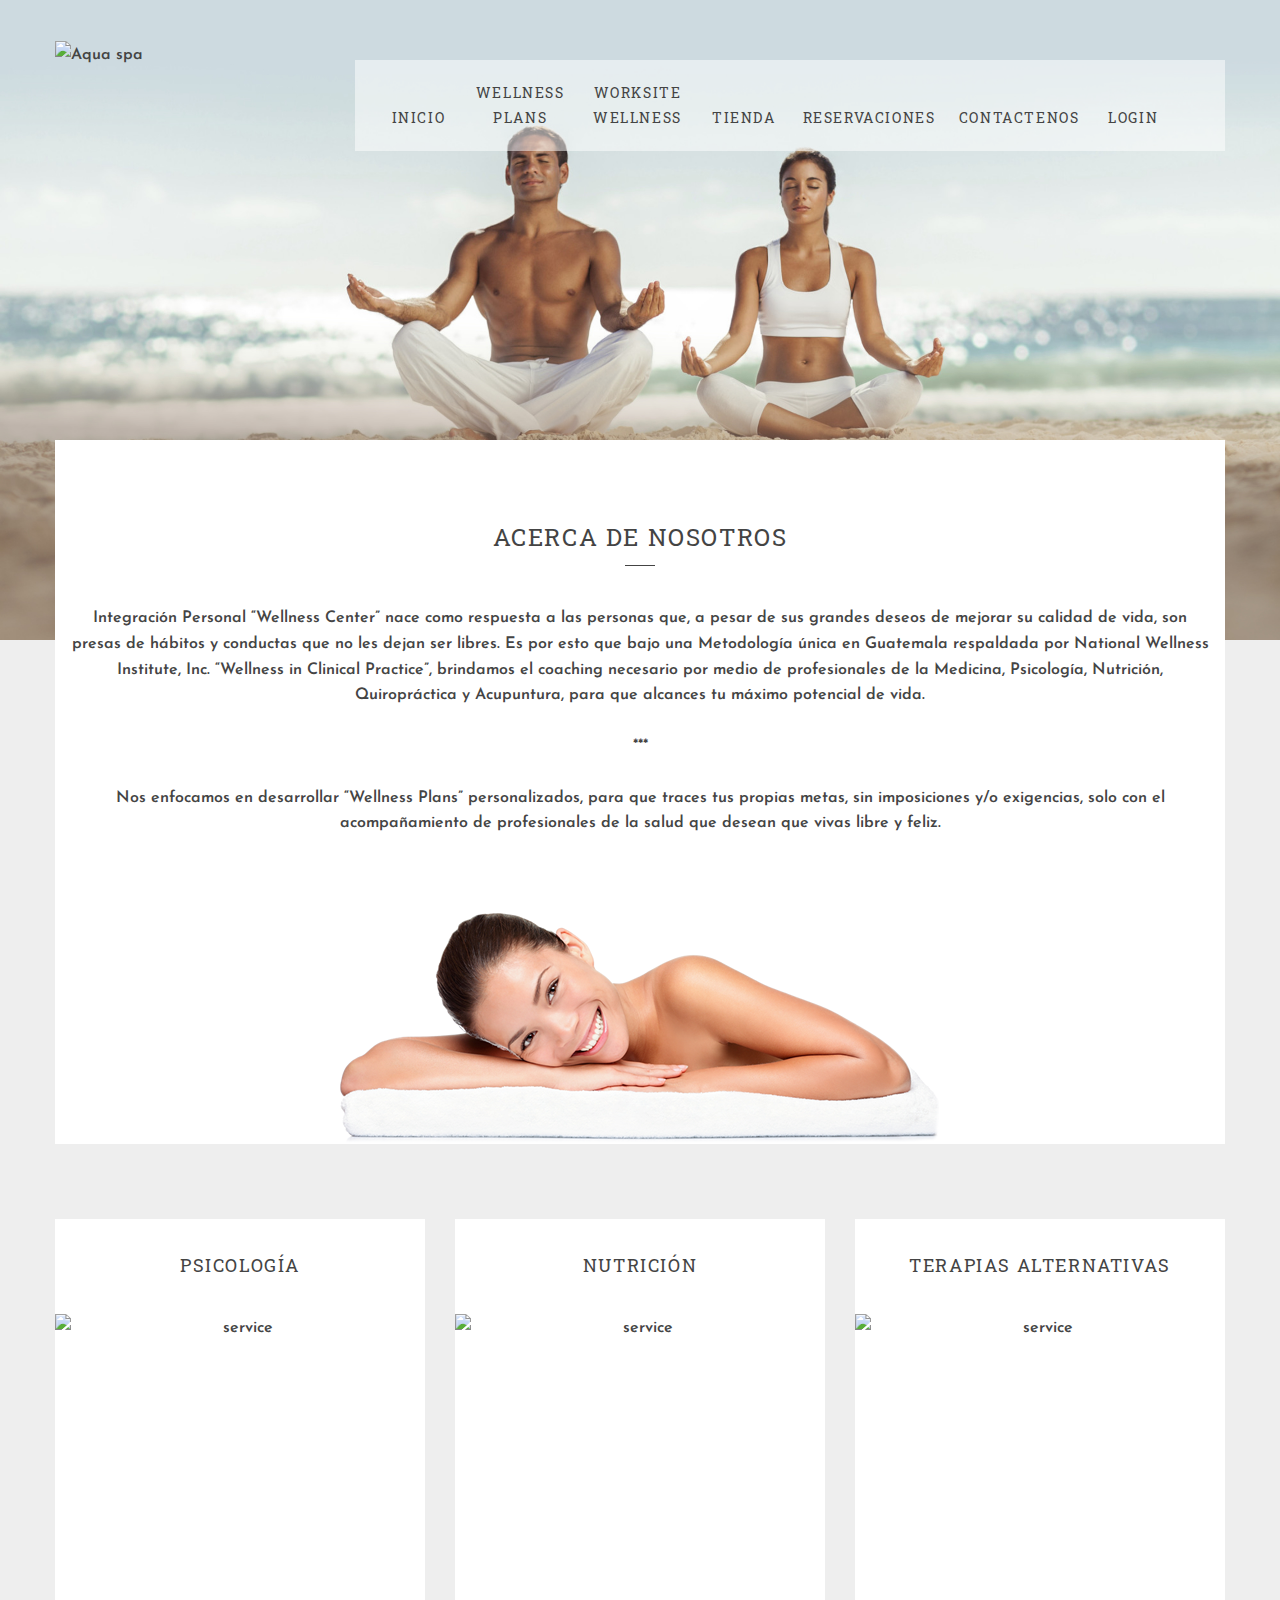
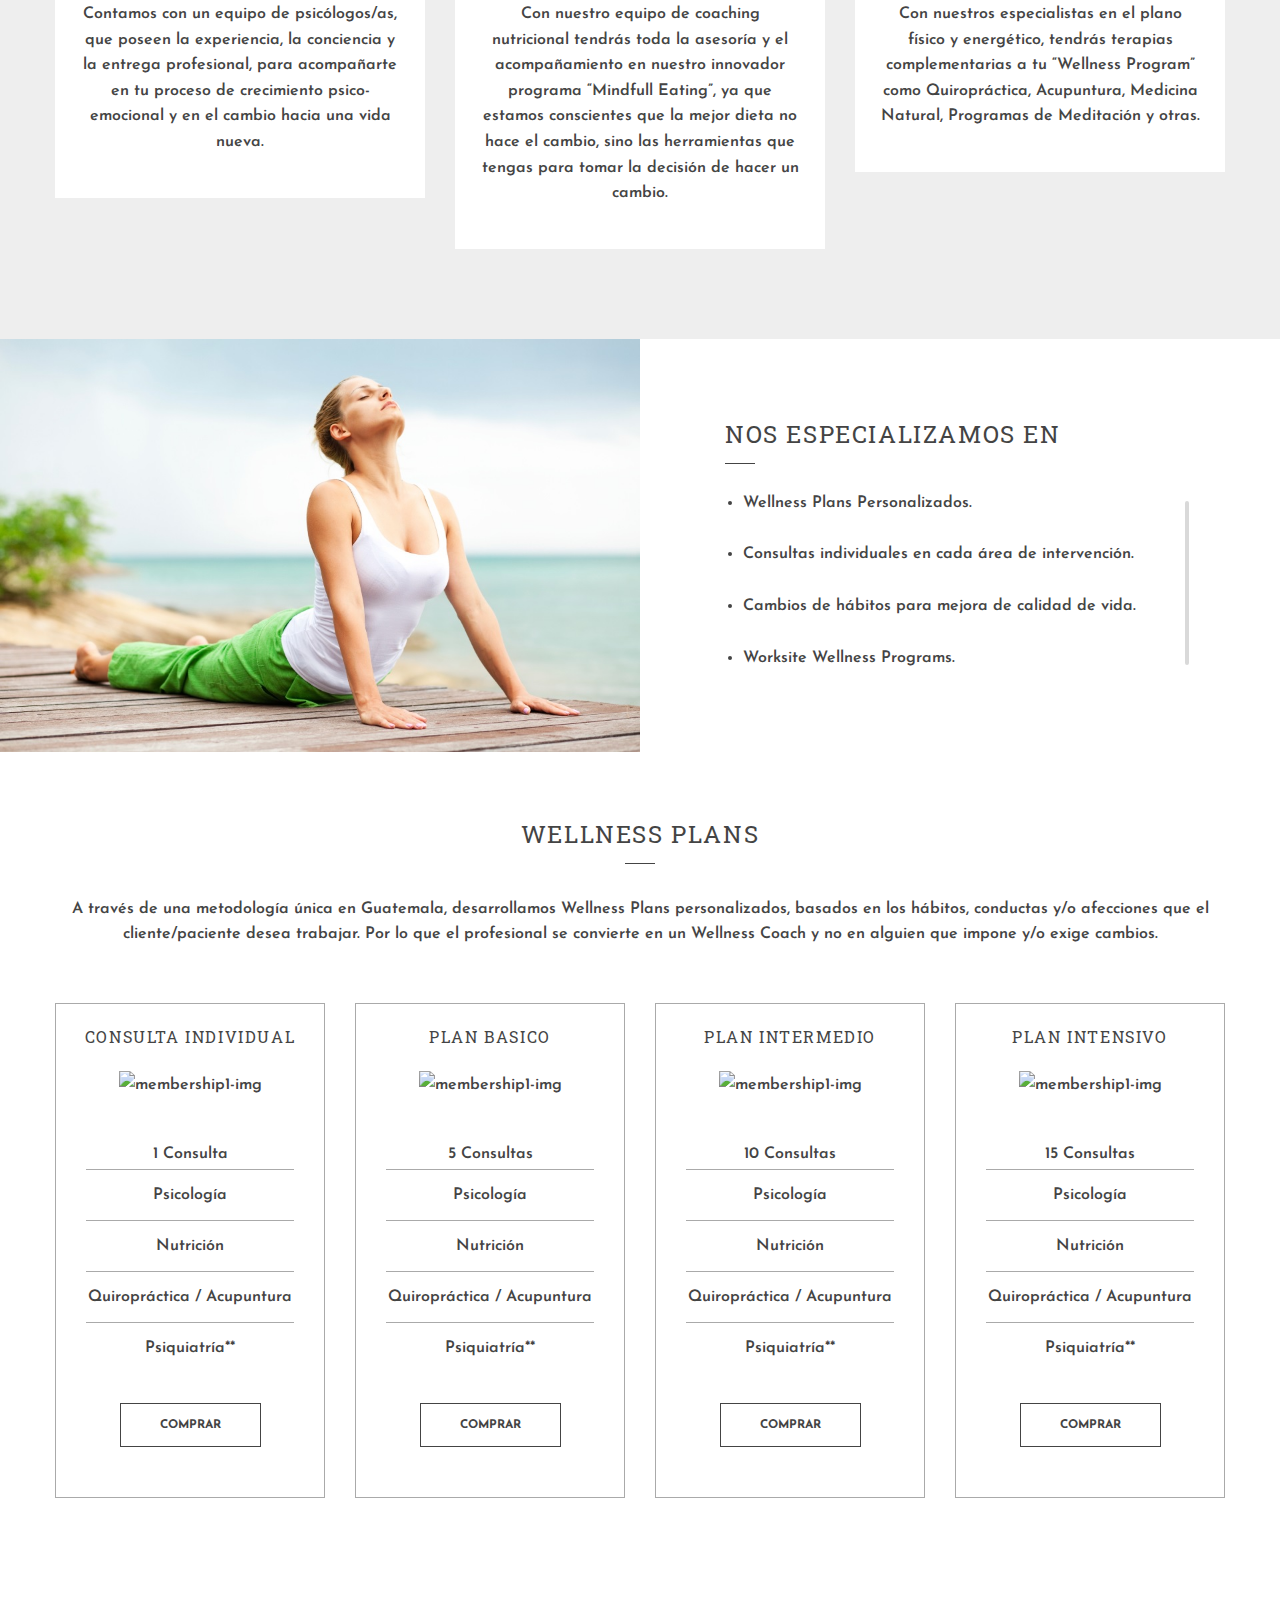
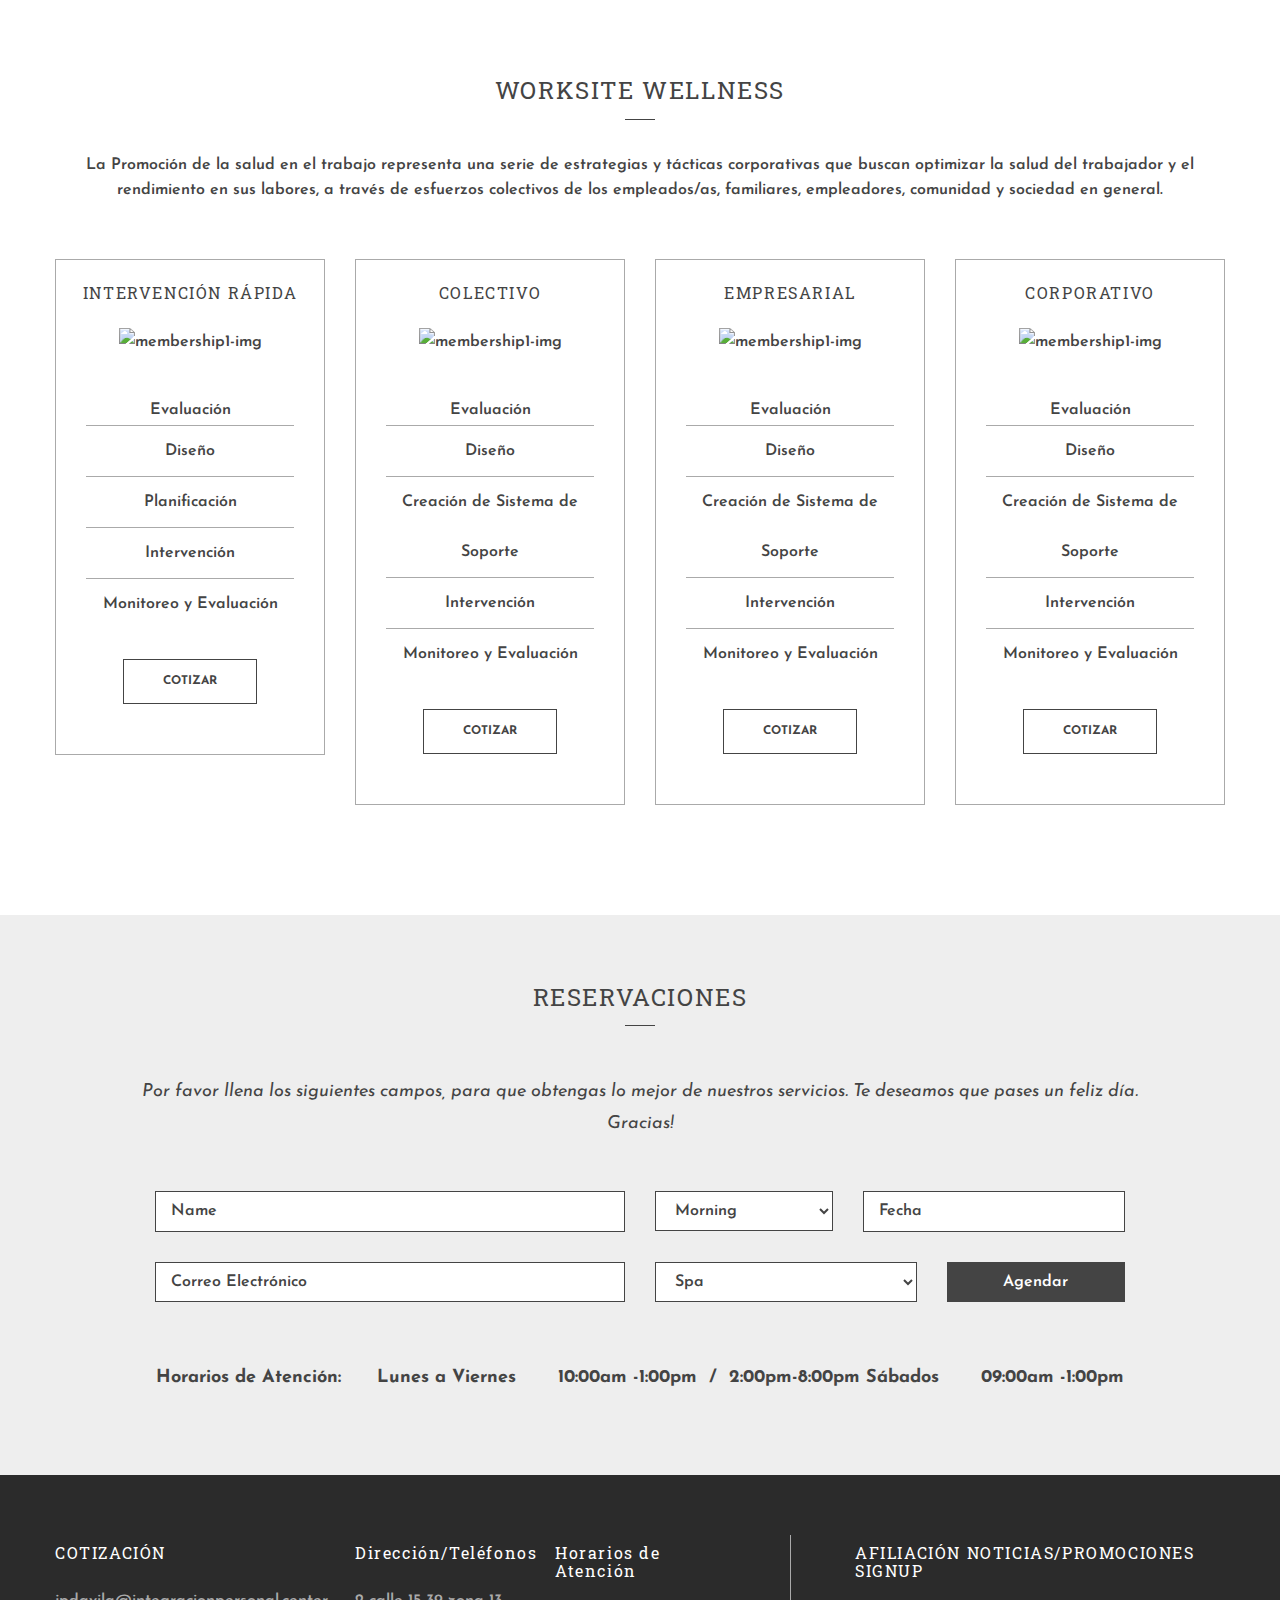
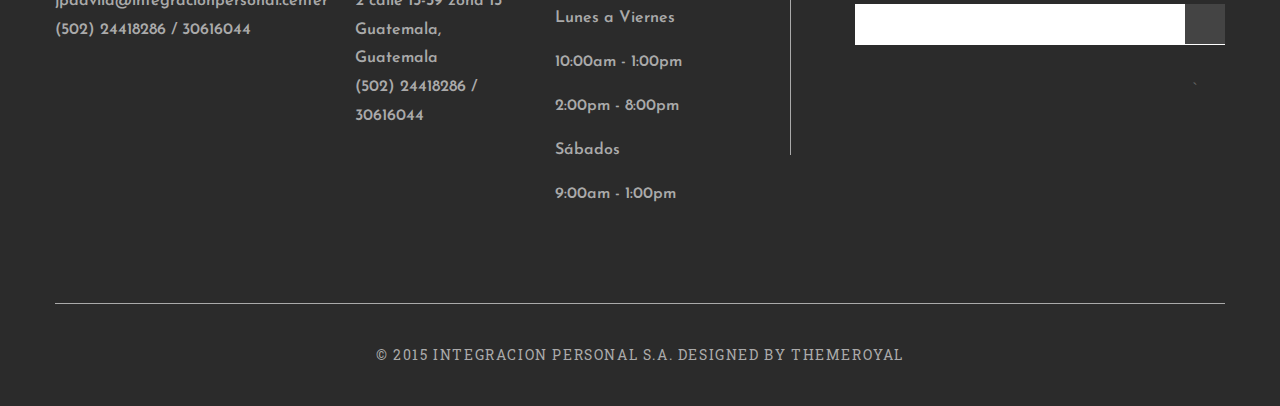
==== index.html @ 4b9eb6d7 "Update index.html" ====
<!DOCTYPE html>
<!-- saved from url=(0046)# -->
<html class="js flexbox flexboxlegacy canvas canvastext webgl no-touch geolocation postmessage websqldatabase indexeddb hashchange history draganddrop websockets rgba hsla multiplebgs backgroundsize borderimage borderradius boxshadow textshadow opacity cssanimations csscolumns cssgradients cssreflections csstransforms csstransforms3d csstransitions fontface generatedcontent video audio localstorage sessionstorage webworkers applicationcache svg inlinesvg smil svgclippaths"><head><meta http-equiv="Content-Type" content="text/html; charset=UTF-8">
		<meta charset="utf-8">
		<meta http-equiv="X-UA-Compatible" content="IE=edge">
		<title>INTEGRACION PERSONAL WELLNESS CENTER</title>
		<link rel="shortcut icon" href="http://www.integracionpersonal.center/favicon.png">
		<meta name="description" content="Integracion personal center, salud, nutricion, guatemala, psicologia, quiropractica, acupuntura ">
		<meta name="viewport" content="width=device-width, initial-scale=1"><link rel="stylesheet" href="./contenido/styles.css">
		<!-- build:css assets/styles/vendors-min.css -->
		<link rel="stylesheet" href="./contenido/plugins.css">
		<link rel="stylesheet" href="./contenido/flexslider.css">
		<link rel="stylesheet" href="./contenido/jquery.fancybox.css">
		<link rel="stylesheet" href="./contenido/jquery.mCustomScrollbar.css">
		<!-- endbuild -->
		<!-- build:css assets/styles/main-min.css -->
		<link rel="stylesheet" href="./contenido/main.css">
		<!-- endbuild -->
		<!-- build:js vendors/vendors-compressed/modernizr.js -->
		<script src="./contenido/analytics.js"></script><script src="./contenido/modernizr.js"></script>
		<!-- endbuild -->
	<style type="text/css">.fancybox-margin{margin-right:15px;}</style></head>
	<body>
		<!--[if lt IE 8]>
		<p class="browserupgrade">You are using an <strong>outdated</strong> browser. Please <a href="http://browsehappy.com/">upgrade your browser</a> to improve your experience.</p>
		<![endif]-->
		<nav id="ro-main-nav" class="ro-main-nav-style-3">
			<div class="container">
				<div class="row">
					<div class="col-md-3 col-sm-12 col-xs-10">
						<a href="http://www.integracionpersonal.center/index.html">
							<img src="http://integracionpersonal.center/imagenCorreo/logo2.png" alt="Aqua spa" style='width:300px;height:235px;'>
						</a>
					</div>
					<div class="col-md-9 col-sm-12 col-xs-2">
						<ul class="ro-nav-content text-center">
							<li class="visible-xs">
								<a href="http://www.integracionpersonal.center/index.html">
									<img src="http://integracionpersonal.center/imagenCorreo/logo2.png" alt="Aqua spa">
								</a></li>
							<li><a href="http://www.integracionpersonal.center/index.html">INICIO</a>
							<!--
								<ul class="ro-sub-nav">
									<li><a href="http://www.integracionpersonal.center/basic.html">Basic</a></li>
									<li><a href="http://www.integracionpersonal.center/fullwidth.html">Full width</a></li>
									<li><a href="http://www.integracionpersonal.center/fullheight.html">Full height</a></li>
									<li><a href="http://www.integracionpersonal.center/onepage.html">Onepage</a></li>
									<li><a href="http://www.integracionpersonal.center/shop-homepage.html">Shoping</a></li>
									<li><a href="./contenido/Aqua _ Spa and Beauty HTML5 Template.html">Homepage Update 01</a></li>
									<li><a href="http://www.integracionpersonal.center/update-2.html">Homepage Update 02</a></li>
								</ul>
							//-->	
							</li>
							<li><a href="http://www.integracionpersonal.center/about.html">WELLNESS PLANS</a></li>
							<li><a href="http://www.integracionpersonal.center/service.html">WORKSITE WELLNESS</a></li>
							<li><a href="http://www.integracionpersonal.center/shop.html">TIENDA</a></li>
							<li><a href="http://www.integracionpersonal.center/reservation.html">RESERVACIONES</a></li>
							<li><a href="http://www.integracionpersonal.center/contactenos.html">CONTACTENOS</a></li>
							<li><a href="sistema/index.html">LOGIN</a></li>
						</ul>
						<div id="ro-hamburger" class="ro-hamburger visible-xs pull-right"><span></span></div>
					</div>
				</div>
			</div>
		</nav>
		<div id="ro-main" class="ro-main clearfix">
			<div class="ro-section">
				<div class="ro-section-main-header">
					<div id="ro-header-background-slider">
						<ul class="slides">
							<li class="flex-active-slide" style="width: 100%; float: left; margin-right: -100%; position: relative; opacity: 1; display: block; z-index: 2;"><img src="./contenido/slider-bg-1.jpg" alt="Home background" draggable="false"></li>
							<li class="" style="width: 100%; float: left; margin-right: -100%; position: relative; opacity: 0; display: block; z-index: 1;"><img src="./contenido/slider-bg-2.jpg" alt="Home background" draggable="false"></li>
							<!-- <li class="" style="width: 100%; float: left; margin-right: -100%; position: relative; opacity: 0; display: block; z-index: 1;">
								<img src="./contenido/slider-bg-3.jpg" alt="Home background" draggable="false">
							</li> //-->
							<li class="" style="width: 100%; float: left; margin-right: -100%; position: relative; opacity: 0; display: block; z-index: 1;"><img src="./contenido/slider-bg-4.jpg" alt="Home background" draggable="false"></li>
						</ul>
					</div>
				</div>
			</div>

			<div class="ro-section ro-main-section-about-1 ro-bg-lightgray">
				<div class="container">
					<div class="row">
						<div class="col-xs-12">
							<div class="ro-content">
								<h3 class="ro-hr-heading">ACERCA DE NOSOTROS</h3>
								<p class="text-center">
Integración Personal “Wellness Center” nace como respuesta a las personas que, a pesar de sus grandes deseos de mejorar su calidad de vida, son presas de hábitos y conductas que no les dejan ser libres. Es por esto que bajo una Metodología única en Guatemala respaldada por National Wellness Institute, Inc. “Wellness in Clinical Practice”, brindamos el coaching necesario por medio de profesionales de la Medicina, Psicología, Nutrición, Quiropráctica y Acupuntura, para que alcances tu máximo potencial de vida.
<br><br>***<br><br>
Nos enfocamos en desarrollar “Wellness Plans”  personalizados, para que traces tus propias metas, sin imposiciones y/o exigencias, solo con el acompañamiento de profesionales de la salud que desean que vivas libre y feliz.  

									</p>
								<div class="ro-image"><img src="./contenido/about.jpg" alt="about"style="width:599px;height:232px;"></div>
							</div>
						</div>
					</div>
				</div>
			</div>

			<div class="ro-section ro-pt-75 ro-pb-65 ro-bg-lightgray">
				<div class="container">
					<div class="row">
						<div class="col-md-4 col-xs-12">
							<div class="ro-service-item-4"><a href="http://www.integracionpersonal.center/service.html">
									<div>
										<h4>PSICOLOGÍA</h4><img src="https://cloud.githubusercontent.com/assets/15932815/11288490/19cff67e-8eea-11e5-9063-6aa91993a9f9.jpg" alt="service" class="img-responsive"style="width:370px;height:250px;">
										<p>
											
Contamos con un equipo de psicólogos/as, que poseen la experiencia, la conciencia y la entrega profesional, para acompañarte en tu proceso de crecimiento psico-emocional y en el cambio hacia una vida nueva. 

										</p>
									</div></a></div>
						</div>
						<div class="col-md-4 col-xs-12">
							<div class="ro-service-item-4"><a href="http://www.integracionpersonal.center/service.html">
									<div>
										<h4>NUTRICIÓN</h4><img src="https://cloud.githubusercontent.com/assets/15932815/11288307/8a92e602-8ee8-11e5-814f-1fc5b8b77b8d.jpg" alt="service" class="img-responsive"style="width:370px;height:250px;">
										<p>

Con nuestro equipo de coaching nutricional tendrás toda la asesoría y el acompañamiento en nuestro innovador programa “Mindfull Eating”, ya que estamos conscientes que la mejor dieta no hace el cambio, sino las herramientas que tengas para tomar la decisión de hacer un cambio.

										</p>
									</div></a></div>
						</div>
						<div class="col-md-4 col-xs-12">
							<div class="ro-service-item-4"><a href="http://www.integracionpersonal.center/service.html">
									<div>
										<h4>TERAPIAS ALTERNATIVAS</h4><img src="https://cloud.githubusercontent.com/assets/15932815/11288201/5dac4bc0-8ee7-11e5-873b-492c74d3cfa2.jpg" alt="service" class="img-responsive" style="width:370px;height:250px;">
										<p>
											
Con nuestros especialistas en el plano físico y energético, tendrás terapias complementarias a tu “Wellness Program” como Quiropráctica, Acupuntura, Medicina Natural, Programas de Meditación y otras. 
										</p>
									</div></a></div>
						</div>
					</div>
				</div>
			</div>
			<div class="ro-section">
				<div class="ro-specialize-2 clearfix"><img src="./contenido/service-spec1.jpg" alt="service specialize" class="ro-image">
					<div class="ro-specialize-content-wrapper">
						<div class="ro-cell-vertical-wrapper">
							<div class="ro-cell-middle">
								<div class="ro-specialize-content">
									<h3 class="ro-hr-heading ro-left">NOS ESPECIALIZAMOS EN</h3>
									<div data-mcs-theme="minimal-dark" class="ro-body mCustomScrollbar _mCS_1 mCS-autoHide" style="position: relative; overflow: visible;"><div id="mCSB_1" class="mCustomScrollBox mCS-minimal-dark mCSB_vertical mCSB_outside" tabindex="0"><div id="mCSB_1_container" class="mCSB_container" style="position:relative; top:0; left:0;" dir="ltr">
										<ul>
											<li>Wellness Plans Personalizados.</li>
											<li>Consultas individuales en cada área de intervención.</li>
											<li>Cambios de hábitos para mejora de calidad de vida.</li>
											<li>Worksite Wellness Programs.</li>
											<li>Intervenciones Rápidas Empresariales.</li>
										</ul>
									</div></div><div id="mCSB_1_scrollbar_vertical" class="mCSB_scrollTools mCSB_1_scrollbar mCS-minimal-dark mCSB_scrollTools_vertical" style="display: block;"><div class="mCSB_draggerContainer"><div id="mCSB_1_dragger_vertical" class="mCSB_dragger" style="position: absolute; min-height: 50px; display: block; height: 111px; max-height: 147px;" oncontextmenu="return false;"><div class="mCSB_dragger_bar" style="line-height: 50px;"></div></div><div class="mCSB_draggerRail"></div></div></div></div>
									<!-- <div class="ro-footer clearfix"><a href="##">SEE MORE</a></div> //-->
								</div>
							</div>
						</div>
					</div>
				</div>
			</div>
			<!--<div class="ro-section ro-section-team ro-bg-lightgray">
				<div class="container">
					<div class="row">
						<div class="col-md-4">
							<div class="ro-team-item">
								<div class="ro-content">
									<h5>CARON MINICE</h5>
									<p><i class="ro-color-main ro-font-regular">Nail staff</i></p>
									<p>I have been licensed for 14 years.<br>I have worked at Aqua Spa for 14 years.<br>Pedicure, Manicure, Shellac, Acrylic Nail, Waxing
									</p>
									<ul class="ro-social">
										<li><a href="##"><i class="icon-facebook"></i></a></li>
										<li><a href="##"><i class="icon-twitter"></i></a></li>
										<li><a href="##"><i class="icon-gplus"></i></a></li>
										<li><a href="##"><i class="icon-stumbleupon"></i></a></li>
									</ul>
								</div>
								<div class="ro-image"><img src="./contenido/team31.png" alt="team-member" class="img-responsive"></div>
							</div>
						</div>
						<div class="col-md-4">
							<div class="ro-team-item">
								<div class="ro-content">
									<h5>MICHEL CARTER</h5>
									<p><i class="ro-color-main ro-font-regular">Massage man</i></p>
									<p>I have been licensed for 12 years. <br>Nice, clean, friendly, relaxing environment. Good rate,<br>flexible hours
									</p>
									<ul class="ro-social">
										<li><a href="##"><i class="icon-facebook"></i></a></li>
										<li><a href="##"><i class="icon-twitter"></i></a></li>
										<li><a href="##"><i class="icon-gplus"></i></a></li>
										<li><a href="##"><i class="icon-stumbleupon"></i></a></li>
									</ul>
								</div>
								<div class="ro-image"><img src="./contenido/team32.png" alt="team-member" class="img-responsive"></div>
							</div>
						</div>
						<div class="col-md-4">
							<div class="ro-team-item">
								<div class="ro-content">
									<h5>TARA STITLER</h5>
									<p><i class="ro-color-main ro-font-regular">Yoga teacher</i></p>
									<p>Certified in Hatha Yoga, Tara offers a fusion of different styles she has learned over the years, and blends tradition with the physiology of the body.
									</p>
									<ul class="ro-social">
										<li><a href="##"><i class="icon-facebook"></i></a></li>
										<li><a href="##"><i class="icon-twitter"></i></a></li>
										<li><a href="##"><i class="icon-gplus"></i></a></li>
										<li><a href="##"><i class="icon-stumbleupon"></i></a></li>
									</ul>
								</div>
								<div class="ro-image"><img src="./contenido/team33.png" alt="team-member" class="img-responsive"></div>
							</div>
						</div>
					</div>
				</div>
			</div>//-->
			<!--<div class="ro-section ro-padding-top-big ro-section-service-accordion-2 ro-bg-light">
				<div class="container">
					<div class="row">
						<div class="col-md-6 ro-section-mb-big">
							<div id="ro-service-accordion" role="tablist" aria-multiselectable="true" class="ro-service-accordion panel-group">
								<div class="panel panel-default">
									<div id="ro-headingOne" role="tab" class="panel-heading">
										<h4 class="panel-title"><a data-toggle="collapse" data-parent="#ro-service-accordion" href="##ro-collapseOne" aria-expanded="true" aria-controls="ro-collapseOne" class="collapsed">SPA PRICE LIST</a></h4>
									</div>
									<div id="ro-collapseOne" role="tabpanel" aria-labelledby="ro-headingOne" aria-expanded="true" class="panel-collapse collapse in">
										<div data-mcs-theme="minimal-dark" class="panel-body mCustomScrollbar _mCS_2 mCS-autoHide" style="position: relative; overflow: visible;"><div id="mCSB_2" class="mCustomScrollBox mCS-minimal-dark mCSB_vertical mCSB_outside" tabindex="0"><div id="mCSB_2_container" class="mCSB_container" style="position:relative; top:0; left:0;" dir="ltr">
											<div class="ro-service-list">
												<ul>
													<li>
														<div class="ro-service">Full Body Massage (55 mins)</div>
														<div class="ro-separator"> </div>
														<div class="ro-price">$78</div>
													</li>
													<li>
														<div class="ro-service">Add on: Deep Tissue Massage (per area)</div>
														<div class="ro-separator"></div>
														<div class="ro-price">$25</div>
													</li>
													<li>
														<div class="ro-service">Hot Stone Massage (55 mins)</div>
														<div class="ro-separator"></div>
														<div class="ro-price">$73</div>
													</li>
													<li>
														<div class="ro-service">Maternity Massage (55 mins)</div>
														<div class="ro-separator"></div>
														<div class="ro-price">$50</div>
													</li>
													<li>
														<div class="ro-service">Delux Seated Massage (20 mins)</div>
														<div class="ro-separator"></div>
														<div class="ro-price">$23</div>
													</li>
													<li>
														<div class="ro-service">Regular Seated Massage (10 mins)</div>
														<div class="ro-separator"></div>
														<div class="ro-price">$10</div>
													</li>
													<li>
														<div class="ro-service">Body Polish (1 hr)</div>
														<div class="ro-separator"></div>
														<div class="ro-price">$68</div>
													</li>
													<li>
														<div class="ro-service">Sea Mud Wrap (1 hr)</div>
														<div class="ro-separator"></div>
														<div class="ro-price">$78</div>
													</li>
													<li>
														<div class="ro-service">The Ultimate Body Treatment (1hr 50 mins)</div>
														<div class="ro-separator"></div>
														<div class="ro-price">$100</div>
													</li>
													<li>
														<div class="ro-service">Full Body Massage (55 mins)</div>
														<div class="ro-separator"></div>
														<div class="ro-price">$78</div>
													</li>
												</ul>
											</div>
										</div></div><div id="mCSB_2_scrollbar_vertical" class="mCSB_scrollTools mCSB_2_scrollbar mCS-minimal-dark mCSB_scrollTools_vertical" style="display: block;"><div class="mCSB_draggerContainer"><div id="mCSB_2_dragger_vertical" class="mCSB_dragger" style="position: absolute; min-height: 50px; display: block; height: 71px; max-height: 166px;" oncontextmenu="return false;"><div class="mCSB_dragger_bar" style="line-height: 50px;"></div></div><div class="mCSB_draggerRail"></div></div></div></div>
									</div>
								</div>
								<div class="panel panel-default">
									<div id="ro-headingTwo" role="tab" class="panel-heading">
										<h4 class="panel-title"><a data-toggle="collapse" data-parent="#ro-service-accordion" href="##ro-collapseTwo" aria-expanded="false" aria-controls="ro-collapseTwo" class="collapsed">BEAUTY PRICE LIST</a></h4>
									</div>
									<div id="ro-collapseTwo" role="tabpanel" aria-labelledby="ro-headingTwo" aria-expanded="false" class="panel-collapse collapse">
										<div data-mcs-theme="minimal-dark" class="panel-body mCustomScrollbar _mCS_3 mCS-autoHide mCS_no_scrollbar" style="position: relative; overflow: visible;"><div id="mCSB_3" class="mCustomScrollBox mCS-minimal-dark mCSB_vertical mCSB_outside" tabindex="0"><div id="mCSB_3_container" class="mCSB_container mCS_y_hidden mCS_no_scrollbar_y" style="position:relative; top:0; left:0;" dir="ltr">
											<div class="ro-service-list">
												<ul>
													<li>
														<div class="ro-service">Full Body Massage (55 mins)</div>
														<div class="ro-separator"> </div>
														<div class="ro-price">$78</div>
													</li>
													<li>
														<div class="ro-service">Add on: Deep Tissue Massage (per area)</div>
														<div class="ro-separator"></div>
														<div class="ro-price">$25</div>
													</li>
													<li>
														<div class="ro-service">Hot Stone Massage (55 mins)</div>
														<div class="ro-separator"></div>
														<div class="ro-price">$73</div>
													</li>
													<li>
														<div class="ro-service">Maternity Massage (55 mins)</div>
														<div class="ro-separator"></div>
														<div class="ro-price">$50</div>
													</li>
													<li>
														<div class="ro-service">Delux Seated Massage (20 mins)</div>
														<div class="ro-separator"></div>
														<div class="ro-price">$23</div>
													</li>
													<li>
														<div class="ro-service">Regular Seated Massage (10 mins)</div>
														<div class="ro-separator"></div>
														<div class="ro-price">$10</div>
													</li>
													<li>
														<div class="ro-service">Body Polish (1 hr)</div>
														<div class="ro-separator"></div>
														<div class="ro-price">$68</div>
													</li>
													<li>
														<div class="ro-service">Sea Mud Wrap (1 hr)</div>
														<div class="ro-separator"></div>
														<div class="ro-price">$78</div>
													</li>
													<li>
														<div class="ro-service">The Ultimate Body Treatment (1hr 50 mins)</div>
														<div class="ro-separator"></div>
														<div class="ro-price">$100</div>
													</li>
													<li>
														<div class="ro-service">Full Body Massage (55 mins)</div>
														<div class="ro-separator"></div>
														<div class="ro-price">$78</div>
													</li>
												</ul>
											</div>
										</div></div><div id="mCSB_3_scrollbar_vertical" class="mCSB_scrollTools mCSB_3_scrollbar mCS-minimal-dark mCSB_scrollTools_vertical" style="display: none;"><div class="mCSB_draggerContainer"><div id="mCSB_3_dragger_vertical" class="mCSB_dragger" style="position: absolute; min-height: 50px; top: 0px;" oncontextmenu="return false;"><div class="mCSB_dragger_bar" style="line-height: 50px;"></div></div><div class="mCSB_draggerRail"></div></div></div></div>
									</div>
								</div>
								<div class="panel panel-default">
									<div id="ro-headingThree" role="tab" class="panel-heading">
										<h4 class="panel-title"><a data-toggle="collapse" data-parent="#ro-service-accordion" href="##ro-collapseThree" aria-expanded="false" aria-controls="ro-collapseThree" class="collapsed">YOGA PRICE LIST</a></h4>
									</div>
									<div id="ro-collapseThree" role="tabpanel" aria-labelledby="ro-headingThree" aria-expanded="false" class="panel-collapse collapse">
										<div data-mcs-theme="minimal-dark" class="panel-body mCustomScrollbar _mCS_4 mCS-autoHide mCS_no_scrollbar" style="position: relative; overflow: visible;"><div id="mCSB_4" class="mCustomScrollBox mCS-minimal-dark mCSB_vertical mCSB_outside" tabindex="0"><div id="mCSB_4_container" class="mCSB_container mCS_y_hidden mCS_no_scrollbar_y" style="position:relative; top:0; left:0;" dir="ltr">
											<div class="ro-service-list">
												<ul>
													<li>
														<div class="ro-service">Full Body Massage (55 mins)</div>
														<div class="ro-separator"> </div>
														<div class="ro-price">$78</div>
													</li>
													<li>
														<div class="ro-service">Add on: Deep Tissue Massage (per area)</div>
														<div class="ro-separator"></div>
														<div class="ro-price">$25</div>
													</li>
													<li>
														<div class="ro-service">Hot Stone Massage (55 mins)</div>
														<div class="ro-separator"></div>
														<div class="ro-price">$73</div>
													</li>
													<li>
														<div class="ro-service">Maternity Massage (55 mins)</div>
														<div class="ro-separator"></div>
														<div class="ro-price">$50</div>
													</li>
													<li>
														<div class="ro-service">Delux Seated Massage (20 mins)</div>
														<div class="ro-separator"></div>
														<div class="ro-price">$23</div>
													</li>
													<li>
														<div class="ro-service">Regular Seated Massage (10 mins)</div>
														<div class="ro-separator"></div>
														<div class="ro-price">$10</div>
													</li>
													<li>
														<div class="ro-service">Body Polish (1 hr)</div>
														<div class="ro-separator"></div>
														<div class="ro-price">$68</div>
													</li>
													<li>
														<div class="ro-service">Sea Mud Wrap (1 hr)</div>
														<div class="ro-separator"></div>
														<div class="ro-price">$78</div>
													</li>
													<li>
														<div class="ro-service">The Ultimate Body Treatment (1hr 50 mins)</div>
														<div class="ro-separator"></div>
														<div class="ro-price">$100</div>
													</li>
													<li>
														<div class="ro-service">Full Body Massage (55 mins)</div>
														<div class="ro-separator"></div>
														<div class="ro-price">$78</div>
													</li>
												</ul>
											</div>
										</div></div><div id="mCSB_4_scrollbar_vertical" class="mCSB_scrollTools mCSB_4_scrollbar mCS-minimal-dark mCSB_scrollTools_vertical" style="display: none;"><div class="mCSB_draggerContainer"><div id="mCSB_4_dragger_vertical" class="mCSB_dragger" style="position: absolute; min-height: 50px; top: 0px;" oncontextmenu="return false;"><div class="mCSB_dragger_bar" style="line-height: 50px;"></div></div><div class="mCSB_draggerRail"></div></div></div></div>
									</div>
								</div>
							</div>
						</div>
						<div class="col-md-5 col-md-offset-1 text-center ro-section-mb-big">
							<img src="./contenido/specialize3.png" alt="spacialize" class="img-responsive ro-center-block">
						</div>
					</div>
				</div>
			</div>//-->

			<!-- <div class="ro-advertise-2 ro-section ro-style-2">
				<div class="container">
					<div class="row">
						<div class="col-sm-3 hidden-xs"><img src="./contenido/advertise3.png" alt="ad image" class="img-responsive"></div>
						<div class="col-sm-9">
							<div class="ro-advertise-2-content">
								<p>Like what you see?<br>Start now with this demo or check out our other demos to find what you need.</p><a href="##" class="ro-btn-bd-2">BUY NOW</a>
							</div>
						</div>
					</div>
				</div>
			</div>
			//-->

			<!--<div class="ro-section">
				<div class="container">
					<div class="row">
						<div class="col-lg-10 col-lg-offset-1 col-xs-12 text-center">
							<div id="ro-testimonial-1" class="ro-testimonial-1">
								
							<div class="flex-viewport" style="overflow: hidden; position: relative;"><ul class="slides" style="width: 1400%; transition-duration: 0.6s; transform: translate3d(-4850px, 0px, 0px);"><li class="ro-item clone" aria-hidden="true" style="width: 970px; float: left; display: block;">
										<div class="ro-image"><img src="./contenido/testimonial-2.jpg" alt="testimonial" draggable="false"></div>
										<div class="ro-name">
											<p>Alejandra</p>
										</div>
										<p>Aqua Spa is a wonderfully relaxing, unpretentious haven in the heart of the city. The staff is friendly, attentive and knowledgeable, offering a complete list of services and expertise. Amrit's facials in particular are a special treat. I've been going to Aqua regularly for five years, and have never wanted to go anywhere else.</p>
									</li>
									<li class="ro-item" style="width: 970px; float: left; display: block;">
										<div class="ro-image"><img src="./contenido/testimonial-2.jpg" alt="testimonial" draggable="false"></div>
										<div class="ro-name">
											<p>Luisa</p>
										</div>
										<p>Aqua Spa is a wonderfully relaxing, unpretentious haven in the heart of the city. The staff is friendly, attentive and knowledgeable, offering a complete list of services and expertise. Amrit's facials in particular are a special treat. I've been going to Aqua regularly for five years, and have never wanted to go anywhere else.</p>
									</li>
									<li class="ro-item" style="width: 970px; float: left; display: block;">
										<div class="ro-image"><img src="./contenido/testimonial-2.jpg" alt="testimonial" draggable="false"></div>
										<div class="ro-name">
											<p>Julia</p>
										</div>
										<p>I highly recommend Spa for its excellent service, as well as its courteous, knowledgeable and friendly staff.</p>
									</li>
									<li class="ro-item" style="width: 970px; float: left; display: block;">
										<div class="ro-image"><img src="./contenido/testimonial-2.jpg" alt="testimonial" draggable="false"></div>
										<div class="ro-name">
											<p>Suan</p>
										</div>
										<p>Aqua Spa is a wonderfully relaxing, unpretentious haven in the heart of the city. The staff is friendly, attentive and knowledgeable, offering a complete list of services and expertise. Amrit's facials in particular are a special treat. I've been going to Aqua regularly for five years, and have never wanted to go anywhere else.</p>
									</li>
									<li class="ro-item" style="width: 970px; float: left; display: block;">
										<div class="ro-image"><img src="./contenido/testimonial-2.jpg" alt="testimonial" draggable="false"></div>
										<div class="ro-name">
											<p>Vivi</p>
										</div>
										<p>I highly recommend Spa for its excellent service, as well as its courteous, knowledgeable and friendly staff.</p>
									</li>
									<li class="ro-item flex-active-slide" style="width: 970px; float: left; display: block;">
										<div class="ro-image"><img src="./contenido/testimonial-2.jpg" alt="testimonial" draggable="false"></div>
										<div class="ro-name">
											<p>Jessica</p>
										</div>
										<p>Aqua Spa is a wonderfully relaxing, unpretentious haven in the heart of the city. The staff is friendly, attentive and knowledgeable, offering a complete list of services and expertise. Amrit's facials in particular are a special treat. I've been going to Aqua regularly for five years, and have never wanted to go anywhere else.</p>
									</li>
								<li class="ro-item clone" aria-hidden="true" style="width: 970px; float: left; display: block;">
										<div class="ro-image"><img src="./contenido/testimonial-2.jpg" alt="testimonial" draggable="false"></div>
										<div class="ro-name">
											<p>Eyleen</p>
										</div>
										<p>Aqua Spa is a wonderfully relaxing, unpretentious haven in the heart of the city. The staff is friendly, attentive and knowledgeable, offering a complete list of services and expertise. Amrit's facials in particular are a special treat. I've been going to Aqua regularly for five years, and have never wanted to go anywhere else.</p>
									</li></ul></div><ol class="flex-control-nav flex-control-paging"><li><a class="">1</a></li><li><a class="">2</a></li><li><a class="">3</a></li><li><a class="">4</a></li><li><a class="flex-active">5</a></li></ol></div>
						</div>
					</div>
				</div>
			</div>//-->
			<!--
			<div class="ro-section ro-pt-65 ro-pb-70 ro-bg-lightgray">
				<div class="container">
					<div class="row">
						<div class="col-xs-12">
							<h3 class="ro-hr-heading ro-left">REALATED POSTS</h3>
							<p>Lorem ipsum dolor sit amet, consectetuer adipiscing elit, sed diam nonummy nibh euismod tincidunt ut laoreet dolore<br class="hidden-sm hidden-xs">magna aliquam erat volutpat ...</p>
						</div>
					</div>
					<div class="row ro-related-posts">
						<div class="col-md-4 col-xs-12">
							<div class="ro-relate-posts-item"><a href="##">
									<div class="ro-image"><img src="./contenido/related-post1.jpg" alt="post image"></div></a>
								<div class="ro-content"><a href="##" class="ro-title">
										<h4>Wonderful Herbal Skin</h4></a>
									<p class="ro-info">By Jeska  /  Thursday, April 2, 2015</p>
									<p>Lorem ipsum dolor sit amet, atim consectetuer adipiscing elit, sed diam nonummy nibh isn't euismod tincidunt ut laoreet dolore magna aliquam erat volutpat ...</p>
								</div>
							</div>
						</div>
						<div class="col-md-4 col-xs-12">
							<div class="ro-relate-posts-item"><a href="##">
									<div class="ro-image"><img src="./contenido/related-post2.jpg" alt="post image"></div></a>
								<div class="ro-content"><a href="##" class="ro-title">
										<h4>Wonderful Herbal Skin</h4></a>
									<p class="ro-info">By Jeska  /  Thursday, April 2, 2015</p>
									<p>Lorem ipsum dolor sit amet, atim consectetuer adipiscing elit, sed diam nonummy nibh isn't euismod tincidunt ut laoreet dolore magna aliquam erat volutpat ...</p>
								</div>
							</div>
						</div>
						<div class="col-md-4 col-xs-12">
							<div class="ro-relate-posts-item"><a href="##">
									<div class="ro-image"><img src="./contenido/related-post3.jpg" alt="post image"></div></a>
								<div class="ro-content"><a href="##" class="ro-title">
										<h4>Wonderful Herbal Skin</h4></a>
									<p class="ro-info">By Jeska  /  Thursday, April 2, 2015</p>
									<p>Lorem ipsum dolor sit amet, atim consectetuer adipiscing elit, sed diam nonummy nibh isn't euismod tincidunt ut laoreet dolore magna aliquam erat volutpat ...</p>
								</div>
							</div>
						</div>
					</div>
				</div>
			</div> //-->

			<div id="membership" class="ro-section ro-padding-top ro-section-membership">
				<div class="container">
					<div class="row">
						<div class="col-xs-12">
							<h3 class="ro-hr-heading ro-section-heading">WELLNESS PLANS</h3>
							<p class="ro-caption">A través de una metodología única en Guatemala, desarrollamos Wellness Plans personalizados, basados en los hábitos, conductas y/o afecciones que el cliente/paciente desea trabajar. Por lo que el profesional se convierte en un Wellness Coach y no en alguien que impone y/o exige cambios.</p>
						</div>
						<div class="ro-membership-wrapper clearfix ro-section-mb">
							<div class="col-md-3 col-sm-6 col-xs-12">
								<div class="ro-membership-item"><a href="##">
										<div>
											<h5>CONSULTA INDIVIDUAL</h5>
											<div class="ro-price"><img src="https://cloud.githubusercontent.com/assets/15932815/11349453/f0cb34ae-91f1-11e5-923c-8172c617de08.jpg" alt="membership1-img"style="width:268px;height:179px;">
												<div class="ro-overlay">
													<div class="ro-cell-vertical-wrapper">
														<div class="ro-cell-middle">
															<h1><span class="ro-small"></span>Q. 350.00</h1>
															<h5>por consulta</h5>
														</div>
													</div>
												</div>
											</div>
											<ul class="ro-option">
												<li>1 Consulta</li>
												<li>Psicología</li>
												<li>Nutrición</li>
												<li>Quiropráctica / Acupuntura</li>
												<li>Psiquiatría**</li>
											</ul>
											<div class="ro-btn-bd-1">COMPRAR</div>
										</div></a></div>
							</div>
							<div class="col-md-3 col-sm-6 col-xs-12">
								<div class="ro-membership-item"><a href="##">
										<div>
											<h5>PLAN BASICO</h5>
											<div class="ro-price"><img src="https://cloud.githubusercontent.com/assets/15932815/11350023/1ec4a022-91f5-11e5-9535-ce6566c04019.jpg" alt="membership1-img"style="width:268px;height:179px;">
												<div class="ro-overlay">
													<div class="ro-cell-vertical-wrapper">
														<div class="ro-cell-middle">
															<h1><span class="ro-small"></span>Q. 1,250.00</h1>
															<h5>(Q 250.00 por consulta)</h5>
														</div>
													</div>
												</div>
											</div>
											<ul class="ro-option">
												<li>5 Consultas</li>
												<li>Psicología</li>
												<li>Nutrición</li>
												<li>Quiropráctica / Acupuntura</li>
												<li>Psiquiatría**</li>
											</ul>
											<div class="ro-btn-bd-1">COMPRAR</div>
										</div></a></div>
							</div>
							<div class="col-md-3 col-sm-6 col-xs-12">
								<div class="ro-membership-item"><a href="##">
										<div>
											<h5>PLAN INTERMEDIO</h5>
											<div class="ro-price"><img src="https://cloud.githubusercontent.com/assets/15932815/11350252/3a2f29bc-91f6-11e5-9105-904e516a1cc2.jpg" alt="membership1-img"style="width:268px;height:179px;">
												<div class="ro-overlay">
													<div class="ro-cell-vertical-wrapper">
														<div class="ro-cell-middle">
															<h1><span class="ro-small"></span>Q. 2,400.00</h1>
															<h5>(Q.240.00 por consulta)</h5>
														</div>
													</div>
												</div>
											</div>
											<ul class="ro-option">
												<li>10 Consultas</li>
												<li>Psicología</li>
												<li>Nutrición</li>
												<li>Quiropráctica / Acupuntura</li>
												<li>Psiquiatría**</li>
											</ul>
											<div class="ro-btn-bd-1">COMPRAR</div>
										</div></a></div>
							</div>
							<div class="col-md-3 col-sm-6 col-xs-12">
								<div class="ro-membership-item"><a href="##">
										<div>
											<h5>PLAN INTENSIVO</h5>
											<div class="ro-price"><img src="https://cloud.githubusercontent.com/assets/15932815/11350370/d34ab06c-91f6-11e5-930b-9fd8f03882f8.jpg" alt="membership1-img"style="width:268px;height:179px;">
												<div class="ro-overlay">
													<div class="ro-cell-vertical-wrapper">
														<div class="ro-cell-middle">
															<h1><span class="ro-small"></span>Q. 3,450.00</h1>
															<h5>(Q230.00 por consulta)</h5>
														</div>
													</div>
												</div>
											</div>
											<ul class="ro-option">
												<li>15 Consultas</li>
												<li>Psicología</li>
												<li>Nutrición</li>
												<li>Quiropráctica / Acupuntura</li>
												<li>Psiquiatría**</li>
											</ul>
											<div class="ro-btn-bd-1">COMPRAR</div>
										</div></a></div>
							</div>
						</div>
					</div>
				</div>
			</div>

			<div id="membership" class="ro-section ro-padding-top ro-section-membership">
				<div class="container">
					<div class="row">
						<div class="col-xs-12">
							<h3 class="ro-hr-heading ro-section-heading">WORKSITE WELLNESS</h3>
							<p class="ro-caption">La Promoción de la salud en el trabajo representa una serie de estrategias y tácticas corporativas que buscan optimizar la salud del trabajador y el rendimiento en sus labores, a través de esfuerzos colectivos de los empleados/as, familiares, empleadores, comunidad y sociedad en general.</p>
						</div>
						<div class="ro-membership-wrapper clearfix ro-section-mb">
							<div class="col-md-3 col-sm-6 col-xs-12">
								<div class="ro-membership-item"><a href="##">
										<div>
											<h5>INTERVENCIÓN RÁPIDA</h5>
											<div class="ro-price"><img src="https://cloud.githubusercontent.com/assets/15932815/11351695/d21b1c02-91fd-11e5-8d98-9d4ef1d3eb68.jpg" alt="membership1-img"style="width:268px;height:179px;">
												<div class="ro-overlay">
													<div class="ro-cell-vertical-wrapper">
														<div class="ro-cell-middle">
														<!--	<h1><span class="ro-small">$</span>59</h1>
															<h5>monthly</h5>//-->
														</div>
													</div>
												</div>
											</div>
											<ul class="ro-option">
												<li>Evaluación</li>
												<li>Diseño</li>
												<li>Planificación</li>
												<li>Intervención</li>
												<li>Monitoreo y Evaluación</li>
											</ul>
											<div class="ro-btn-bd-1">COTIZAR</div>
										</div></a></div>
							</div>
							<div class="col-md-3 col-sm-6 col-xs-12">
								<div class="ro-membership-item"><a href="##">
										<div>
											<h5>COLECTIVO</h5>
											<div class="ro-price"><img src="https://cloud.githubusercontent.com/assets/15932815/11353594/222ef68a-920a-11e5-9bc1-06938b1ba391.jpg" alt="membership1-img"style="width:268px;height:179px;">
												<div class="ro-overlay">
													<div class="ro-cell-vertical-wrapper">
													<div class="ro-cell-middle">
															<!--<h1><span class="ro-small">$</span>89</h1>
															<h5>monthly</h5>//-->
														</div>
													</div>
												</div>
											</div>
											<ul class="ro-option">
												<li>Evaluación</li>
												<li>Diseño</li>
												<li>Creación de Sistema de Soporte</li>
												<li>Intervención</li>
												<li>Monitoreo y Evaluación</li>
											</ul>
											<div class="ro-btn-bd-1">COTIZAR</div>
										</div></a></div>
							</div>
							<div class="col-md-3 col-sm-6 col-xs-12">
								<div class="ro-membership-item"><a href="##">
										<div>
											<h5>EMPRESARIAL</h5>
											<div class="ro-price"><img src="https://cloud.githubusercontent.com/assets/15932815/11353682/004bf2e2-920b-11e5-88cf-160ee29b1d1d.jpg" alt="membership1-img"style="width:268px;height:179px;">
												<div class="ro-overlay">
													<div class="ro-cell-vertical-wrapper">
														<div class="ro-cell-middle">
															<!--<h1><span class="ro-small">$</span>99</h1>
															<h5>monthly</h5>//-->
														</div>
													</div>
												</div>
											</div>
											<ul class="ro-option">
												<li>Evaluación</li>
												<li>Diseño</li>
												<li>Creación de Sistema de Soporte</li>
												<li>Intervención</li>
												<li>Monitoreo y Evaluación</li>
											</ul>
											<div class="ro-btn-bd-1">COTIZAR</div>
										</div></a></div>
							</div>
							<div class="col-md-3 col-sm-6 col-xs-12">
								<div class="ro-membership-item"><a href="##">
										<div>
											<h5>CORPORATIVO</h5>
											<div class="ro-price"><img src="https://cloud.githubusercontent.com/assets/15932815/11353736/8b88a3a0-920b-11e5-80a9-df4c5b95cc3a.jpg" alt="membership1-img"style="width:268px;height:179px;">
												<div class="ro-overlay">
													<div class="ro-cell-vertical-wrapper">
														<div class="ro-cell-middle">
															<!--<h1><span class="ro-small">$</span>109</h1>
															<h5>monthly</h5>//-->
														</div>
													</div>
												</div>
											</div>
											<ul class="ro-option">
													<li>Evaluación</li>
												<li>Diseño</li>
												<li>Creación de Sistema de Soporte</li>
												<li>Intervención</li>
												<li>Monitoreo y Evaluación</li>
											</ul>
											<div class="ro-btn-bd-1">COTIZAR</div>
										</div></a></div>
							</div>
						</div>
					</div>
				</div>
			</div>

			<div class="ro-section ro-padding-top ro-section-reservation-2">
				<div class="container">
					<div class="col-xs-12 ro-reservation-heading">
						<h3 class="ro-hr-heading ro-section-mb">RESERVACIONES</h3>
					</div>
					<div class="ro-reservation clearfix">
						<div class="row">
							<div class="col-xs-12 text-center ro-font-size-4 ro-light-text ro-section-mb"><i>
									Por favor llena los siguientes campos, para que obtengas lo mejor de nuestros servicios. Te deseamos que pases un feliz día.
									<br>
									Gracias!</i></div>
							<div class="col-md-10 col-md-offset-1 col-xs-12 ro-section-mb-small">
								<form name="reservation" method="post" action="http://www.integracionpersonal.center/phpscript/reservation.php" class="ro-form ro-reservation-form clearfix">
									<div class="row">
										<div class="col-md-6">
											<input type="text" placeholder="Name" name="Nombre" required="required">
											<input type="email" placeholder="Correo Electrónico" name="email" required="required">
										</div>
										<div class="col-md-6">
											<div class="row">
												<div class="col-md-5">
													<select name="hour">
														<option value="Mañana">Morning</option>
														<option value="Tarde">Afernoon</option>
														<option value="Noche">Evening</option>
													</select>
												</div>
												<div class="col-md-7">
													<input type="text" name="date" placeholder="Fecha" required="required" class="ro-date-picker hasDatepicker" id="dp1447539887945">
												</div>
											</div>
										</div>
										<div class="col-md-6">
											<div class="row">
												<div class="col-md-7">
													<select name="service">
														<option value="Psicología">Spa</option>
														<option value="Nutrición">Massage</option>
														<option value="Quiropráctica / Acupuntura">Yoga</option>
														<option value="Psiquiatría">Yoga</option>
													</select>
												</div>
												<div class="col-md-5">
													<input type="submit" value="Agendar" class="ro-btn-2 ro-submit">
												</div>
											</div>
										</div>
									</div>
								</form>
							</div>
							<div class="col-xs-12 ro-section-mb-big">
								<div class="ro-font-size-4 text-center"><b>Horarios de Atención:&nbsp;&nbsp;&nbsp;&nbsp;&nbsp;&nbsp;Lunes a Viernes &nbsp;&nbsp;&nbsp;&nbsp;&nbsp;&nbsp;10:00am -1:00pm&nbsp;&nbsp;/&nbsp;&nbsp;2:00pm-8:00pm</b>
								<b>Sábados &nbsp;&nbsp;&nbsp;&nbsp;&nbsp;&nbsp;09:00am -1:00pm</b></div>
							</div>
						</div>
					</div>
				</div>
			</div>

			<footer class="ro-bg-dark ro-section">
				<div class="container">
					<div class="ro-main-footer">
						<div class="row">
							<div class="col-lg-3 col-md-4 col-sm-7 col-xs-12 ro-footer-item">
								<h5>COTIZACIÓN</h5>
								<p>jpdavila@integracionpersonal.center<br>(502) 24418286 / 30616044 </p> <!--<a href="##" class="ro-btn-bd-1 hvr-radial-out">WANT TO SUBCRIBLE US ?</a>//-->
							</div>
							<div class="col-lg-2 col-md-4 col-sm-5 col-xs-12 ro-footer-item">
								<h5>Dirección/Teléfonos</h5>
								<p>2 calle 15-39 zona 13 <br>Guatemala, Guatemala<br>(502) 24418286 / 30616044</p><!--<br class="hidden-xs"><a href="##" class="ro-btn-bd-1 hvr-radial-out">CAREERS</a>//-->
							</div>
							<div class="col-lg-2 col-md-4 col-sm-5 col-xs-12 ro-footer-item ro-open-time">
								<h5>Horarios de Atención</h5>
								<p> Lunes a Viernes</p>
								<p> 10:00am - 1:00pm</p>
								<p> 2:00pm - 8:00pm</p>
								<p> Sábados </p>
								<p> 9:00am - 1:00pm</p>
							</div>
							<div class="col-lg-1 visible-lg">
								<div class="ro-footer-separator"></div>
							</div>
							<div class="col-lg-4 col-md-12 col-sm-7 col-xs-12 ro-footer-item">
								<h5>AFILIACIÓN NOTICIAS/PROMOCIONES SIGNUP</h5>
								<div class="ro-footer-newletter">
									<input type="text"><a href="##"><i class="icon-basic-mail-open-text"></i></a>
								</div>
								<ul class="ro-social">
									<li><a href="##"><i class="icon-facebook"></i></a></li>
									<li><a href="##"><i class="icon-twitter"></i></a></li>
									<li><a href="##"><i class="icon-gplus"></i></a></li>
									<li><a href="##"><i class="icon-stumbleupon"></i></a></li>
									<li><a href="##"><i class="icon-tumblr"></i></a></li>
									<li><a href="##"><i class="icon-vimeo"></i></a></li>
									<li><a href="##"><i class="icon-pinterest"></i></a></li>
									<li><a href="##"><i class="icon-dribbble"></i></a></li>
									<li><a href="##"><i class="icon-instagrem"></i></a></li>
								</ul>
							</div>
						</div>
					</div>
					<div class="ro-foot-footer">
						<h6>© 2015 INTEGRACION PERSONAL S.A. DESIGNED BY THEMEROYAL</h6>
					</div>
				</div>
			</footer>
			<div id="ro-backtop" class=""><i class="icon-up"></i></div>
		</div><!-- build:js vendors/vendors-compressed/plugins-min.js -->
		<script src="./contenido/jquery.min.js"></script>
		<script src="./contenido/bootstrap.min.js"></script>
		<script src="./contenido/jquery.flexslider-min.js"></script>
		<script src="./contenido/jssor.slider.mini.js"></script>
		<script src="./contenido/datepicker.min.js"></script>
		<script src="./contenido/jquery.plugin.min.js"></script>
		<script src="./contenido/jquery.countdown.min.js"></script>
		<script src="./contenido/jquery.mousewheel.min.js"></script>
		<script src="./contenido/jquery.mCustomScrollbar.js"></script>
		<script src="./contenido/jquery.dotdotdot.min.js"></script>
		<script src="./contenido/jquery.elevatezoom.js"></script>
		<script src="./contenido/jquery.fancybox.js"></script>
		<!-- endbuild -->
		<!-- build:js assets/scripts/main-min.js -->
		<script src="./contenido/main.js"></script>
		<!-- endbuild -->
		<script src="./contenido/SmoothScroll.js"></script>
		<div id="ui-datepicker-div" class="ui-datepicker ui-widget ui-widget-content ui-helper-clearfix ui-corner-all"></div>
		</body>
		</html>
---- contenido/styles.css ----
@charset "UTF-8";

@font-face {
    font-family: "aqua icon";
    src: url("./aqua.eot");
    src: url("./aqua.eot?#iefix") format("embedded-opentype"), url("./aqua.woff") format("woff"), url("./aqua.ttf") format("truetype"), url("./aqua.svg#aqua") format("svg");
    font-weight: normal;
    font-style: normal;
}


[data-icon]:before {
    font-family: "aqua icon" !important;
    content: attr(data-icon);
    font-style: normal !important;
    font-weight: normal !important;
    font-variant: normal !important;
    text-transform: none !important;
    speak: none;
    line-height: inherit;
    -webkit-font-smoothing: antialiased;
    -moz-osx-font-smoothing: grayscale;
}

[class^="icon-"]:before,
[class*=" icon-"]:before {
    font-family: "aqua icon" !important;
    font-style: normal !important;
    font-weight: normal !important;
    font-variant: normal !important;
    text-transform: none !important;
    speak: none;
    line-height: inherit;
    -webkit-font-smoothing: antialiased;
    -moz-osx-font-smoothing: grayscale;
}

.icon-thin36:before {
    content: "a";
}

.icon-thin35:before {
    content: "b";
}

.icon-up77:before {
    content: "c";
}

.icon-right106:before {
    content: "d";
}

.icon-previous11:before {
    content: "e";
}

.icon-next15:before {
    content: "f";
}

.icon-expand22:before {
    content: "g";
}

.icon-collapse3:before {
    content: "h";
}

.icon-address:before {
    content: "i";
}

.icon-adjust:before {
    content: "j";
}

.icon-air:before {
    content: "k";
}

.icon-alert:before {
    content: "l";
}

.icon-archive:before {
    content: "m";
}

.icon-arrow-combo:before {
    content: "n";
}

.icon-arrows-ccw:before {
    content: "o";
}

.icon-attach:before {
    content: "p";
}

.icon-attention:before {
    content: "q";
}

.icon-back:before {
    content: "r";
}

.icon-back-in-time:before {
    content: "s";
}

.icon-bag:before {
    content: "t";
}

.icon-basket:before {
    content: "u";
}

.icon-battery:before {
    content: "v";
}

.icon-behance:before {
    content: "w";
}

.icon-bell:before {
    content: "x";
}

.icon-block:before {
    content: "y";
}

.icon-book:before {
    content: "z";
}

.icon-book-open:before {
    content: "A";
}

.icon-bookmark:before {
    content: "B";
}

.icon-bookmarks:before {
    content: "C";
}

.icon-box:before {
    content: "D";
}

.icon-briefcase:before {
    content: "E";
}

.icon-brush:before {
    content: "F";
}

.icon-bucket:before {
    content: "G";
}

.icon-calendar:before {
    content: "H";
}

.icon-camera:before {
    content: "I";
}

.icon-cancel:before {
    content: "J";
}

.icon-cancel-circled:before {
    content: "K";
}

.icon-cancel-squared:before {
    content: "L";
}

.icon-cc:before {
    content: "M";
}

.icon-cc-by:before {
    content: "N";
}

.icon-cc-nc:before {
    content: "O";
}

.icon-cc-nc-eu:before {
    content: "P";
}

.icon-cc-nc-jp:before {
    content: "Q";
}

.icon-cc-nd:before {
    content: "R";
}

.icon-cc-pd:before {
    content: "S";
}

.icon-cc-remix:before {
    content: "T";
}

.icon-cc-sa:before {
    content: "U";
}

.icon-cc-share:before {
    content: "V";
}

.icon-cc-zero:before {
    content: "W";
}

.icon-ccw:before {
    content: "X";
}

.icon-cd:before {
    content: "Y";
}

.icon-chart-area:before {
    content: "Z";
}

.icon-chart-bar:before {
    content: "0";
}

.icon-chart-line:before {
    content: "1";
}

.icon-chart-pie:before {
    content: "2";
}

.icon-chat:before {
    content: "3";
}

.icon-check:before {
    content: "4";
}

.icon-clipboard:before {
    content: "5";
}

.icon-clock:before {
    content: "6";
}

.icon-cloud:before {
    content: "7";
}

.icon-cloud-thunder:before {
    content: "8";
}

.icon-code:before {
    content: "9";
}

.icon-cog:before {
    content: "!";
}

.icon-comment:before {
    content: "\"";
}

.icon-compass:before {
    content: "#";
}

.icon-credit-card:before {
    content: "$";
}

.icon-cup:before {
    content: "%";
}

.icon-cw:before {
    content: "&";
}

.icon-database:before {
    content: "'";
}

.icon-db-shape:before {
    content: "(";
}

.icon-direction:before {
    content: ")";
}

.icon-doc:before {
    content: "*";
}

.icon-doc-landscape:before {
    content: "+";
}

.icon-doc-text:before {
    content: ",";
}

.icon-doc-text-inv:before {
    content: "-";
}

.icon-docs:before {
    content: ".";
}

.icon-dot:before {
    content: "/";
}

.icon-dot-2:before {
    content: ":";
}

.icon-dot-3:before {
    content: ";";
}

.icon-down:before {
    content: "<";
}

.icon-down-bold:before {
    content: "=";
}

.icon-down-circled:before {
    content: ">";
}

.icon-down-dir:before {
    content: "?";
}

.icon-down-open:before {
    content: "@";
}

.icon-down-open-big:before {
    content: "[";
}

.icon-down-open-mini:before {
    content: "]";
}

.icon-down-thin:before {
    content: "^";
}

.icon-download:before {
    content: "_";
}

.icon-dribbble:before {
    content: "`";
}

.icon-dribbble-circled:before {
    content: "{";
}

.icon-drive:before {
    content: "|";
}

.icon-dropbox:before {
    content: "}";
}

.icon-droplet:before {
    content: "~";
}

.icon-erase:before {
    content: "\\";
}

.icon-evernote:before {
    content: "\e000";
}

.icon-export:before {
    content: "\e001";
}

.icon-eye:before {
    content: "\e002";
}

.icon-facebook:before {
    content: "\e003";
}

.icon-facebook-circled:before {
    content: "\e004";
}

.icon-facebook-squared:before {
    content: "\e005";
}

.icon-fast-backward:before {
    content: "\e006";
}

.icon-fast-forward:before {
    content: "\e007";
}

.icon-feather:before {
    content: "\e008";
}

.icon-flag:before {
    content: "\e009";
}

.icon-flash:before {
    content: "\e00a";
}

.icon-flashlight:before {
    content: "\e00b";
}

.icon-flattr:before {
    content: "\e00c";
}

.icon-flickr:before {
    content: "\e00d";
}

.icon-flickr-circled:before {
    content: "\e00e";
}

.icon-flight:before {
    content: "\e00f";
}

.icon-floppy:before {
    content: "\e010";
}

.icon-flow-branch:before {
    content: "\e011";
}

.icon-flow-cascade:before {
    content: "\e012";
}

.icon-flow-line:before {
    content: "\e013";
}

.icon-flow-parallel:before {
    content: "\e014";
}

.icon-flow-tree:before {
    content: "\e015";
}

.icon-folder:before {
    content: "\e016";
}

.icon-forward:before {
    content: "\e017";
}

.icon-gauge:before {
    content: "\e018";
}

.icon-github:before {
    content: "\e019";
}

.icon-github-circled:before {
    content: "\e01a";
}

.icon-globe:before {
    content: "\e01b";
}

.icon-google-circles:before {
    content: "\e01c";
}

.icon-gplus:before {
    content: "\e01d";
}

.icon-gplus-circled:before {
    content: "\e01e";
}

.icon-graduation-cap:before {
    content: "\e01f";
}

.icon-heart:before {
    content: "\e020";
}

.icon-heart-empty:before {
    content: "\e021";
}

.icon-help:before {
    content: "\e022";
}

.icon-help-circled:before {
    content: "\e023";
}

.icon-home:before {
    content: "\e024";
}

.icon-hourglass:before {
    content: "\e025";
}

.icon-inbox:before {
    content: "\e026";
}

.icon-infinity:before {
    content: "\e027";
}

.icon-info:before {
    content: "\e028";
}

.icon-info-circled:before {
    content: "\e029";
}

.icon-instagrem:before {
    content: "\e02a";
}

.icon-install:before {
    content: "\e02b";
}

.icon-key:before {
    content: "\e02c";
}

.icon-keyboard:before {
    content: "\e02d";
}

.icon-lamp:before {
    content: "\e02e";
}

.icon-language:before {
    content: "\e02f";
}

.icon-lastfm:before {
    content: "\e030";
}

.icon-lastfm-circled:before {
    content: "\e031";
}

.icon-layout:before {
    content: "\e032";
}

.icon-leaf:before {
    content: "\e033";
}

.icon-left:before {
    content: "\e034";
}

.icon-left-bold:before {
    content: "\e035";
}

.icon-left-circled:before {
    content: "\e036";
}

.icon-left-dir:before {
    content: "\e037";
}

.icon-left-open:before {
    content: "\e038";
}

.icon-left-open-big:before {
    content: "\e039";
}

.icon-left-open-mini:before {
    content: "\e03a";
}

.icon-left-thin:before {
    content: "\e03b";
}

.icon-level-down:before {
    content: "\e03c";
}

.icon-level-up:before {
    content: "\e03d";
}

.icon-lifebuoy:before {
    content: "\e03e";
}

.icon-light-down:before {
    content: "\e03f";
}

.icon-light-up:before {
    content: "\e040";
}

.icon-link:before {
    content: "\e041";
}

.icon-linkedin:before {
    content: "\e042";
}

.icon-linkedin-circled:before {
    content: "\e043";
}

.icon-list:before {
    content: "\e044";
}

.icon-list-add:before {
    content: "\e045";
}

.icon-location:before {
    content: "\e046";
}

.icon-lock:before {
    content: "\e047";
}

.icon-lock-open:before {
    content: "\e048";
}

.icon-login:before {
    content: "\e049";
}

.icon-logo-db:before {
    content: "\e04a";
}

.icon-logout:before {
    content: "\e04b";
}

.icon-loop:before {
    content: "\e04c";
}

.icon-magnet:before {
    content: "\e04d";
}

.icon-mail:before {
    content: "\e04e";
}

.icon-map:before {
    content: "\e04f";
}

.icon-megaphone:before {
    content: "\e050";
}

.icon-menu:before {
    content: "\e051";
}

.icon-mic:before {
    content: "\e052";
}

.icon-minus:before {
    content: "\e053";
}

.icon-minus-circled:before {
    content: "\e054";
}

.icon-minus-squared:before {
    content: "\e055";
}

.icon-mixi:before {
    content: "\e056";
}

.icon-mobile:before {
    content: "\e057";
}

.icon-monitor:before {
    content: "\e058";
}

.icon-moon:before {
    content: "\e059";
}

.icon-mouse:before {
    content: "\e05a";
}

.icon-music:before {
    content: "\e05b";
}

.icon-mute:before {
    content: "\e05c";
}

.icon-network:before {
    content: "\e05d";
}

.icon-newspaper:before {
    content: "\e05e";
}

.icon-note:before {
    content: "\e05f";
}

.icon-note-beamed:before {
    content: "\e060";
}

.icon-palette:before {
    content: "\e061";
}

.icon-paper-plane:before {
    content: "\e062";
}

.icon-pause:before {
    content: "\e063";
}

.icon-paypal:before {
    content: "\e064";
}

.icon-pencil:before {
    content: "\e065";
}

.icon-phone:before {
    content: "\e066";
}

.icon-picasa:before {
    content: "\e067";
}

.icon-picture:before {
    content: "\e068";
}

.icon-pinterest:before {
    content: "\e069";
}

.icon-pinterest-circled:before {
    content: "\e06a";
}

.icon-play:before {
    content: "\e06b";
}

.icon-plus:before {
    content: "\e06c";
}

.icon-plus-circled:before {
    content: "\e06d";
}

.icon-plus-squared:before {
    content: "\e06e";
}

.icon-popup:before {
    content: "\e06f";
}

.icon-print:before {
    content: "\e070";
}

.icon-progress-0:before {
    content: "\e071";
}

.icon-progress-1:before {
    content: "\e072";
}

.icon-progress-2:before {
    content: "\e073";
}

.icon-progress-3:before {
    content: "\e074";
}

.icon-publish:before {
    content: "\e075";
}

.icon-qq:before {
    content: "\e076";
}

.icon-quote:before {
    content: "\e077";
}

.icon-rdio:before {
    content: "\e078";
}

.icon-rdio-circled:before {
    content: "\e079";
}

.icon-record:before {
    content: "\e07a";
}

.icon-renren:before {
    content: "\e07b";
}

.icon-reply:before {
    content: "\e07c";
}

.icon-reply-all:before {
    content: "\e07d";
}

.icon-resize-full:before {
    content: "\e07e";
}

.icon-resize-small:before {
    content: "\e07f";
}

.icon-retweet:before {
    content: "\e080";
}

.icon-right:before {
    content: "\e081";
}

.icon-right-bold:before {
    content: "\e082";
}

.icon-right-circled:before {
    content: "\e083";
}

.icon-right-dir:before {
    content: "\e084";
}

.icon-right-open:before {
    content: "\e085";
}

.icon-right-open-big:before {
    content: "\e086";
}

.icon-right-open-mini:before {
    content: "\e087";
}

.icon-right-thin:before {
    content: "\e088";
}

.icon-rocket:before {
    content: "\e089";
}

.icon-rss:before {
    content: "\e08a";
}

.icon-search:before {
    content: "\e08b";
}

.icon-share:before {
    content: "\e08c";
}

.icon-shareable:before {
    content: "\e08d";
}

.icon-shuffle:before {
    content: "\e08e";
}

.icon-signal:before {
    content: "\e08f";
}

.icon-sina-weibo:before {
    content: "\e090";
}

.icon-skype:before {
    content: "\e091";
}

.icon-skype-circled:before {
    content: "\e092";
}

.icon-smashing:before {
    content: "\e093";
}

.icon-sound:before {
    content: "\e094";
}

.icon-soundcloud:before {
    content: "\e095";
}

.icon-spotify:before {
    content: "\e096";
}

.icon-spotify-circled:before {
    content: "\e097";
}

.icon-star:before {
    content: "\e098";
}

.icon-star-empty:before {
    content: "\e099";
}

.icon-stop:before {
    content: "\e09a";
}

.icon-stumbleupon:before {
    content: "\e09b";
}

.icon-stumbleupon-circled:before {
    content: "\e09c";
}

.icon-suitcase:before {
    content: "\e09d";
}

.icon-sweden:before {
    content: "\e09e";
}

.icon-switch:before {
    content: "\e09f";
}

.icon-tag:before {
    content: "\e0a0";
}

.icon-tape:before {
    content: "\e0a1";
}

.icon-target:before {
    content: "\e0a2";
}

.icon-thermometer:before {
    content: "\e0a3";
}

.icon-thumbs-down:before {
    content: "\e0a4";
}

.icon-thumbs-up:before {
    content: "\e0a5";
}

.icon-ticket:before {
    content: "\e0a6";
}

.icon-to-end:before {
    content: "\e0a7";
}

.icon-to-start:before {
    content: "\e0a8";
}

.icon-tools:before {
    content: "\e0a9";
}

.icon-traffic-cone:before {
    content: "\e0aa";
}

.icon-trash:before {
    content: "\e0ab";
}

.icon-trophy:before {
    content: "\e0ac";
}

.icon-tumblr:before {
    content: "\e0ad";
}

.icon-tumblr-circled:before {
    content: "\e0ae";
}

.icon-twitter:before {
    content: "\e0af";
}

.icon-twitter-circled:before {
    content: "\e0b0";
}

.icon-up:before {
    content: "\e0b1";
}

.icon-up-bold:before {
    content: "\e0b2";
}

.icon-up-circled:before {
    content: "\e0b3";
}

.icon-up-dir:before {
    content: "\e0b4";
}

.icon-up-open:before {
    content: "\e0b5";
}

.icon-up-open-big:before {
    content: "\e0b6";
}

.icon-up-open-mini:before {
    content: "\e0b7";
}

.icon-up-thin:before {
    content: "\e0b8";
}

.icon-upload:before {
    content: "\e0b9";
}

.icon-upload-cloud:before {
    content: "\e0ba";
}

.icon-user:before {
    content: "\e0bb";
}

.icon-user-add:before {
    content: "\e0bc";
}

.icon-users:before {
    content: "\e0bd";
}

.icon-vcard:before {
    content: "\e0be";
}

.icon-video:before {
    content: "\e0bf";
}

.icon-vimeo:before {
    content: "\e0c0";
}

.icon-vimeo-circled:before {
    content: "\e0c1";
}

.icon-vkontakte:before {
    content: "\e0c2";
}

.icon-volume:before {
    content: "\e0c3";
}

.icon-water:before {
    content: "\e0c4";
}

.icon-window:before {
    content: "\e0c5";
}

.icon-dress4:before {
    content: "\e0ca";
}

.icon-185020-macintosh:before {
    content: "\e0cb";
}

.icon-185021-bomb-bug:before {
    content: "\e0cc";
}

.icon-185022-computer-macintosh-vintage:before {
    content: "\e0cd";
}

.icon-185023-computer-imac:before {
    content: "\e0ce";
}

.icon-185024-computer-imac:before {
    content: "\e0cf";
}

.icon-185025-ibook-laptop:before {
    content: "\e0d0";
}

.icon-185026-laptop-macbook-streamline:before {
    content: "\e0d1";
}

.icon-185027-computer-network-streamline:before {
    content: "\e0d2";
}

.icon-185028-iphone-streamline:before {
    content: "\e0d3";
}

.icon-185029-ipod-streamline:before {
    content: "\e0d4";
}

.icon-185030-cook-pan-pot-streamline:before {
    content: "\e0d5";
}

.icon-185031-shoes-snickers-streamline:before {
    content: "\e0d6";
}

.icon-185032-ipad-streamline:before {
    content: "\e0d7";
}

.icon-185033-ipod-music-streamline:before {
    content: "\e0d8";
}

.icon-185034-ipod-mini-music-streamline:before {
    content: "\e0d9";
}

.icon-185035-computer-streamline:before {
    content: "\e0da";
}

.icon-185036-remote-control-streamline:before {
    content: "\e0db";
}

.icon-185037-browser-streamline-window:before {
    content: "\e0dc";
}

.icon-185038-home-house-streamline:before {
    content: "\e0dd";
}

.icon-185039-earth-globe-streamline:before {
    content: "\e0de";
}

.icon-185040-map-pin-streamline:before {
    content: "\e0df";
}

.icon-185041-arrow-streamline-target:before {
    content: "\e0e0";
}

.icon-185042-edit-modify-streamline:before {
    content: "\e0e1";
}

.icon-185043-ink-pen-streamline:before {
    content: "\e0e2";
}

.icon-185044-pen-streamline:before {
    content: "\e0e3";
}

.icon-185045-pen-streamline:before {
    content: "\e0e4";
}

.icon-185046-design-graphic-tablet-streamline-tablet:before {
    content: "\e0e5";
}

.icon-185047-pen-streamline:before {
    content: "\e0e6";
}

.icon-185048-pen-streamline:before {
    content: "\e0e7";
}

.icon-185049-design-pencil-rule-streamline:before {
    content: "\e0e8";
}

.icon-185050-eye-dropper-streamline:before {
    content: "\e0e9";
}

.icon-185051-crop-streamline:before {
    content: "\e0ea";
}

.icon-185052-paint-bucket-streamline:before {
    content: "\e0eb";
}

.icon-185053-brush-paint-streamline:before {
    content: "\e0ec";
}

.icon-185054-painting-roll-streamline:before {
    content: "\e0ed";
}

.icon-185055-painting-pallet-streamline:before {
    content: "\e0ee";
}

.icon-185056-stamp-streamline:before {
    content: "\e0ef";
}

.icon-185057-magic-magic-wand-streamline:before {
    content: "\e0f0";
}

.icon-185058-grid-lines-streamline:before {
    content: "\e0f1";
}

.icon-185059-handle-streamline-vector:before {
    content: "\e0f2";
}

.icon-185060-magnet-streamline:before {
    content: "\e0f3";
}

.icon-185061-photo-pictures-streamline:before {
    content: "\e0f4";
}

.icon-185062-camera-photo-streamline:before {
    content: "\e0f5";
}

.icon-185063-camera-photo-polaroid-streamline:before {
    content: "\e0f6";
}

.icon-185064-picture-streamline:before {
    content: "\e0f7";
}

.icon-185065-frame-picture-streamline:before {
    content: "\e0f8";
}

.icon-185066-picture-streamline:before {
    content: "\e0f9";
}

.icon-185067-camera-streamline-video:before {
    content: "\e0fa";
}

.icon-185068-music-note-streamline:before {
    content: "\e0fb";
}

.icon-185069-headset-sound-streamline:before {
    content: "\e0fc";
}

.icon-185070-micro-record-streamline:before {
    content: "\e0fd";
}

.icon-185071-music-speaker-streamline:before {
    content: "\e0fe";
}

.icon-185072-book-read-streamline:before {
    content: "\e0ff";
}

.icon-185073-book-dowload-streamline:before {
    content: "\e100";
}

.icon-185074-notebook-streamline:before {
    content: "\e101";
}

.icon-185075-envellope-mail-streamline:before {
    content: "\e102";
}

.icon-185076-streamline-suitcase-travel:before {
    content: "\e103";
}

.icon-185077-first-aid-medecine-shield-streamline:before {
    content: "\e104";
}

.icon-185078-email-mail-streamline:before {
    content: "\e105";
}

.icon-185079-bubble-comment-streamline-talk:before {
    content: "\e106";
}

.icon-185080-bubble-love-streamline-talk:before {
    content: "\e107";
}

.icon-185081-speech-streamline-talk-user:before {
    content: "\e108";
}

.icon-185082-man-people-streamline-user:before {
    content: "\e109";
}

.icon-185083-like-love-streamline:before {
    content: "\e10a";
}

.icon-185084-crown-king-streamline:before {
    content: "\e10b";
}

.icon-185085-happy-smiley-streamline:before {
    content: "\e10c";
}

.icon-185086-map-streamline-user:before {
    content: "\e10d";
}

.icon-185087-link-streamline:before {
    content: "\e10e";
}

.icon-185088-lock-locker-streamline:before {
    content: "\e10f";
}

.icon-185089-locker-streamline-unlock:before {
    content: "\e110";
}

.icon-185090-delete-garbage-streamline:before {
    content: "\e111";
}

.icon-185091-danger-death-delete-destroy-skull-streamline:before {
    content: "\e112";
}

.icon-185092-clock-streamline-time:before {
    content: "\e113";
}

.icon-185093-dashboard-speed-streamline:before {
    content: "\e114";
}

.icon-185094-settings-streamline:before {
    content: "\e115";
}

.icon-185095-settings-streamline:before {
    content: "\e116";
}

.icon-185096-settings-streamline:before {
    content: "\e117";
}

.icon-185097-database-streamline:before {
    content: "\e118";
}

.icon-185098-streamline-sync:before {
    content: "\e119";
}

.icon-185099-factory-lift-streamline-warehouse:before {
    content: "\e11a";
}

.icon-185100-caddie-shop-shopping-streamline:before {
    content: "\e11b";
}

.icon-185101-caddie-shopping-streamline:before {
    content: "\e11c";
}

.icon-185102-receipt-shopping-streamline:before {
    content: "\e11d";
}

.icon-185103-bag-shopping-streamline:before {
    content: "\e11e";
}

.icon-185104-streamline-umbrella-weather:before {
    content: "\e11f";
}

.icon-185105-drug-medecine-streamline-syringue:before {
    content: "\e120";
}

.icon-185106-armchair-chair-streamline:before {
    content: "\e121";
}

.icon-185107-backpack-streamline-trekking:before {
    content: "\e122";
}

.icon-185108-chaplin-hat-movie-streamline:before {
    content: "\e123";
}

.icon-185109-cocktail-mojito-streamline:before {
    content: "\e124";
}

.icon-185110-diving-leisure-sea-sport-streamline:before {
    content: "\e125";
}

.icon-185111-monocle-mustache-streamline:before {
    content: "\e126";
}

.icon-185112-barista-coffee-espresso-streamline:before {
    content: "\e127";
}

.icon-185113-coffee-streamline:before {
    content: "\e128";
}

.icon-185114-chef-food-restaurant-streamline:before {
    content: "\e129";
}

.icon-185115-barbecue-eat-food-streamline:before {
    content: "\e12a";
}

.icon-185116-eat-food-hotdog-streamline:before {
    content: "\e12b";
}

.icon-185117-food-ice-cream-streamline:before {
    content: "\e12c";
}

.icon-185118-japan-streamline-tea:before {
    content: "\e12d";
}

.icon-185119-eat-food-fork-knife-streamline:before {
    content: "\e12e";
}

.icon-arrows-anticlockwise:before {
    content: "\e12f";
}

.icon-arrows-anticlockwise-dashed:before {
    content: "\e130";
}

.icon-arrows-button-down:before {
    content: "\e131";
}

.icon-arrows-button-off:before {
    content: "\e132";
}

.icon-arrows-button-on:before {
    content: "\e133";
}

.icon-arrows-button-up:before {
    content: "\e134";
}

.icon-arrows-check:before {
    content: "\e135";
}

.icon-arrows-circle-check:before {
    content: "\e136";
}

.icon-arrows-circle-down:before {
    content: "\e137";
}

.icon-arrows-circle-downleft:before {
    content: "\e138";
}

.icon-arrows-circle-downright:before {
    content: "\e139";
}

.icon-arrows-circle-left:before {
    content: "\e13a";
}

.icon-arrows-circle-minus:before {
    content: "\e13b";
}

.icon-arrows-circle-plus:before {
    content: "\e13c";
}

.icon-arrows-circle-remove:before {
    content: "\e13d";
}

.icon-arrows-circle-right:before {
    content: "\e13e";
}

.icon-arrows-circle-up:before {
    content: "\e13f";
}

.icon-arrows-circle-upleft:before {
    content: "\e140";
}

.icon-arrows-circle-upright:before {
    content: "\e141";
}

.icon-arrows-clockwise:before {
    content: "\e142";
}

.icon-arrows-clockwise-dashed:before {
    content: "\e143";
}

.icon-arrows-compress:before {
    content: "\e144";
}

.icon-arrows-deny:before {
    content: "\e145";
}

.icon-arrows-diagonal:before {
    content: "\e146";
}

.icon-arrows-diagonal2:before {
    content: "\e147";
}

.icon-arrows-down:before {
    content: "\e148";
}

.icon-arrows-down-double-34:before {
    content: "\e149";
}

.icon-arrows-downleft:before {
    content: "\e14a";
}

.icon-arrows-downright:before {
    content: "\e14b";
}

.icon-arrows-drag-down:before {
    content: "\e14c";
}

.icon-arrows-drag-down-dashed:before {
    content: "\e14d";
}

.icon-arrows-drag-horiz:before {
    content: "\e14e";
}

.icon-arrows-drag-left:before {
    content: "\e14f";
}

.icon-arrows-drag-left-dashed:before {
    content: "\e150";
}

.icon-arrows-drag-right:before {
    content: "\e151";
}

.icon-arrows-drag-right-dashed:before {
    content: "\e152";
}

.icon-arrows-drag-up:before {
    content: "\e153";
}

.icon-arrows-drag-up-dashed:before {
    content: "\e154";
}

.icon-arrows-drag-vert:before {
    content: "\e155";
}

.icon-arrows-exclamation:before {
    content: "\e156";
}

.icon-arrows-expand:before {
    content: "\e157";
}

.icon-arrows-expand-diagonal1:before {
    content: "\e158";
}

.icon-arrows-expand-horizontal1:before {
    content: "\e159";
}

.icon-arrows-expand-vertical1:before {
    content: "\e15a";
}

.icon-arrows-fit-horizontal:before {
    content: "\e15b";
}

.icon-arrows-fit-vertical:before {
    content: "\e15c";
}

.icon-arrows-glide:before {
    content: "\e15d";
}

.icon-arrows-glide-horizontal:before {
    content: "\e15e";
}

.icon-arrows-glide-vertical:before {
    content: "\e15f";
}

.icon-arrows-hamburger1:before {
    content: "\e160";
}

.icon-arrows-hamburger-2:before {
    content: "\e161";
}

.icon-arrows-horizontal:before {
    content: "\e162";
}

.icon-arrows-info:before {
    content: "\e163";
}

.icon-arrows-keyboard-alt:before {
    content: "\e164";
}

.icon-arrows-keyboard-cmd-29:before {
    content: "\e165";
}

.icon-arrows-keyboard-delete:before {
    content: "\e166";
}

.icon-arrows-keyboard-down-28:before {
    content: "\e167";
}

.icon-arrows-keyboard-left:before {
    content: "\e168";
}

.icon-arrows-keyboard-return:before {
    content: "\e169";
}

.icon-arrows-keyboard-right:before {
    content: "\e16a";
}

.icon-arrows-keyboard-shift:before {
    content: "\e16b";
}

.icon-arrows-keyboard-tab:before {
    content: "\e16c";
}

.icon-arrows-keyboard-up:before {
    content: "\e16d";
}

.icon-arrows-left:before {
    content: "\e16e";
}

.icon-arrows-left-double-32:before {
    content: "\e16f";
}

.icon-arrows-minus:before {
    content: "\e170";
}

.icon-arrows-move:before {
    content: "\e171";
}

.icon-arrows-move2:before {
    content: "\e172";
}

.icon-arrows-move-bottom:before {
    content: "\e173";
}

.icon-arrows-move-left:before {
    content: "\e174";
}

.icon-arrows-move-right:before {
    content: "\e175";
}

.icon-arrows-move-top:before {
    content: "\e176";
}

.icon-arrows-plus:before {
    content: "\e177";
}

.icon-arrows-question:before {
    content: "\e178";
}

.icon-arrows-remove:before {
    content: "\e179";
}

.icon-arrows-right:before {
    content: "\e17a";
}

.icon-arrows-right-double-31:before {
    content: "\e17b";
}

.icon-arrows-rotate:before {
    content: "\e17c";
}

.icon-arrows-rotate-anti:before {
    content: "\e17d";
}

.icon-arrows-rotate-anti-dashed:before {
    content: "\e17e";
}

.icon-arrows-rotate-dashed:before {
    content: "\e17f";
}

.icon-arrows-shrink:before {
    content: "\e180";
}

.icon-arrows-shrink-diagonal1:before {
    content: "\e181";
}

.icon-arrows-shrink-diagonal2:before {
    content: "\e182";
}

.icon-arrows-shrink-horizonal2:before {
    content: "\e183";
}

.icon-arrows-shrink-horizontal1:before {
    content: "\e184";
}

.icon-arrows-shrink-vertical1:before {
    content: "\e185";
}

.icon-arrows-shrink-vertical2:before {
    content: "\e186";
}

.icon-arrows-sign-down:before {
    content: "\e187";
}

.icon-arrows-sign-left:before {
    content: "\e188";
}

.icon-arrows-sign-right:before {
    content: "\e189";
}

.icon-arrows-sign-up:before {
    content: "\e18a";
}

.icon-arrows-slide-down1:before {
    content: "\e18b";
}

.icon-arrows-slide-down2:before {
    content: "\e18c";
}

.icon-arrows-slide-left1:before {
    content: "\e18d";
}

.icon-arrows-slide-left2:before {
    content: "\e18e";
}

.icon-arrows-slide-right1:before {
    content: "\e18f";
}

.icon-arrows-slide-right2:before {
    content: "\e190";
}

.icon-arrows-slide-up1:before {
    content: "\e191";
}

.icon-arrows-slide-up2:before {
    content: "\e192";
}

.icon-arrows-slim-down:before {
    content: "\e193";
}

.icon-arrows-slim-down-dashed:before {
    content: "\e194";
}

.icon-arrows-slim-left:before {
    content: "\e195";
}

.icon-arrows-slim-left-dashed:before {
    content: "\e196";
}

.icon-arrows-slim-right:before {
    content: "\e197";
}

.icon-arrows-slim-right-dashed:before {
    content: "\e198";
}

.icon-arrows-slim-up:before {
    content: "\e199";
}

.icon-arrows-slim-up-dashed:before {
    content: "\e19a";
}

.icon-arrows-square-check:before {
    content: "\e19b";
}

.icon-arrows-square-down:before {
    content: "\e19c";
}

.icon-arrows-square-downleft:before {
    content: "\e19d";
}

.icon-arrows-square-downright:before {
    content: "\e19e";
}

.icon-arrows-square-left:before {
    content: "\e19f";
}

.icon-arrows-square-minus:before {
    content: "\e1a0";
}

.icon-arrows-square-plus:before {
    content: "\e1a1";
}

.icon-arrows-square-remove:before {
    content: "\e1a2";
}

.icon-arrows-square-right:before {
    content: "\e1a3";
}

.icon-arrows-square-up:before {
    content: "\e1a4";
}

.icon-arrows-square-upleft:before {
    content: "\e1a5";
}

.icon-arrows-square-upright:before {
    content: "\e1a6";
}

.icon-arrows-squares:before {
    content: "\e1a7";
}

.icon-arrows-stretch-diagonal1:before {
    content: "\e1a8";
}

.icon-arrows-stretch-diagonal2:before {
    content: "\e1a9";
}

.icon-arrows-stretch-diagonal3:before {
    content: "\e1aa";
}

.icon-arrows-stretch-diagonal4:before {
    content: "\e1ab";
}

.icon-arrows-stretch-horizontal1:before {
    content: "\e1ac";
}

.icon-arrows-stretch-horizontal2:before {
    content: "\e1ad";
}

.icon-arrows-stretch-vertical1:before {
    content: "\e1ae";
}

.icon-arrows-stretch-vertical2:before {
    content: "\e1af";
}

.icon-arrows-switch-horizontal:before {
    content: "\e1b0";
}

.icon-arrows-switch-vertical:before {
    content: "\e1b1";
}

.icon-arrows-up:before {
    content: "\e1b2";
}

.icon-arrows-up-double-33:before {
    content: "\e1b3";
}

.icon-arrows-upleft:before {
    content: "\e1b4";
}

.icon-arrows-upright:before {
    content: "\e1b5";
}

.icon-arrows-vertical:before {
    content: "\e1b6";
}

.icon-basic-accelerator:before {
    content: "\e1b7";
}

.icon-basic-alarm:before {
    content: "\e1b8";
}

.icon-basic-anchor:before {
    content: "\e1b9";
}

.icon-basic-anticlockwise:before {
    content: "\e1ba";
}

.icon-basic-archive:before {
    content: "\e1bb";
}

.icon-basic-archive-full:before {
    content: "\e1bc";
}

.icon-basic-ban:before {
    content: "\e1bd";
}

.icon-basic-battery-charge:before {
    content: "\e1be";
}

.icon-basic-battery-empty:before {
    content: "\e1bf";
}

.icon-basic-battery-full:before {
    content: "\e1c0";
}

.icon-basic-battery-half:before {
    content: "\e1c1";
}

.icon-basic-bolt:before {
    content: "\e1c2";
}

.icon-basic-book:before {
    content: "\e1c3";
}

.icon-basic-book-pen:before {
    content: "\e1c4";
}

.icon-basic-book-pencil:before {
    content: "\e1c5";
}

.icon-basic-bookmark:before {
    content: "\e1c6";
}

.icon-basic-calculator:before {
    content: "\e1c7";
}

.icon-basic-calendar:before {
    content: "\e1c8";
}

.icon-basic-cards-diamonds:before {
    content: "\e1c9";
}

.icon-basic-cards-hearts:before {
    content: "\e1ca";
}

.icon-basic-case:before {
    content: "\e1cb";
}

.icon-basic-chronometer:before {
    content: "\e1cc";
}

.icon-basic-clessidre:before {
    content: "\e1cd";
}

.icon-basic-clock:before {
    content: "\e1ce";
}

.icon-basic-clockwise:before {
    content: "\e1cf";
}

.icon-basic-cloud:before {
    content: "\e1d0";
}

.icon-basic-clubs:before {
    content: "\e1d1";
}

.icon-basic-compass:before {
    content: "\e1d2";
}

.icon-basic-cup:before {
    content: "\e1d3";
}

.icon-basic-diamonds:before {
    content: "\e1d4";
}

.icon-basic-display:before {
    content: "\e1d5";
}

.icon-basic-download:before {
    content: "\e1d6";
}

.icon-basic-exclamation:before {
    content: "\e1d7";
}

.icon-basic-eye:before {
    content: "\e1d8";
}

.icon-basic-eye-closed:before {
    content: "\e1d9";
}

.icon-basic-female:before {
    content: "\e1da";
}

.icon-basic-flag1:before {
    content: "\e1db";
}

.icon-basic-flag2:before {
    content: "\e1dc";
}

.icon-basic-floppydisk:before {
    content: "\e1dd";
}

.icon-basic-folder:before {
    content: "\e1de";
}

.icon-basic-folder-multiple:before {
    content: "\e1df";
}

.icon-basic-gear:before {
    content: "\e1e0";
}

.icon-basic-geolocalize-01:before {
    content: "\e1e1";
}

.icon-basic-geolocalize-05:before {
    content: "\e1e2";
}

.icon-basic-globe:before {
    content: "\e1e3";
}

.icon-basic-gunsight:before {
    content: "\e1e4";
}

.icon-basic-hammer:before {
    content: "\e1e5";
}

.icon-basic-headset:before {
    content: "\e1e6";
}

.icon-basic-heart:before {
    content: "\e1e7";
}

.icon-basic-heart-broken:before {
    content: "\e1e8";
}

.icon-basic-helm:before {
    content: "\e1e9";
}

.icon-basic-home:before {
    content: "\e1ea";
}

.icon-basic-info:before {
    content: "\e1eb";
}

.icon-basic-ipod:before {
    content: "\e1ec";
}

.icon-basic-joypad:before {
    content: "\e1ed";
}

.icon-basic-key:before {
    content: "\e1ee";
}

.icon-basic-keyboard:before {
    content: "\e1ef";
}

.icon-basic-laptop:before {
    content: "\e1f0";
}

.icon-basic-life-buoy:before {
    content: "\e1f1";
}

.icon-basic-lightbulb:before {
    content: "\e1f2";
}

.icon-basic-link:before {
    content: "\e1f3";
}

.icon-basic-lock:before {
    content: "\e1f4";
}

.icon-basic-lock-open:before {
    content: "\e1f5";
}

.icon-basic-magic-mouse:before {
    content: "\e1f6";
}

.icon-basic-magnifier:before {
    content: "\e1f7";
}

.icon-basic-magnifier-minus:before {
    content: "\e1f8";
}

.icon-basic-magnifier-plus:before {
    content: "\e1f9";
}

.icon-basic-mail:before {
    content: "\e1fa";
}

.icon-basic-mail-multiple:before {
    content: "\e1fb";
}

.icon-basic-mail-open:before {
    content: "\e1fc";
}

.icon-basic-mail-open-text:before {
    content: "\e1fd";
}

.icon-basic-male:before {
    content: "\e1fe";
}

.icon-basic-map:before {
    content: "\e1ff";
}

.icon-basic-message:before {
    content: "\e200";
}

.icon-basic-message-multiple:before {
    content: "\e201";
}

.icon-basic-message-txt:before {
    content: "\e202";
}

.icon-basic-mixer2:before {
    content: "\e203";
}

.icon-basic-mouse:before {
    content: "\e204";
}

.icon-basic-notebook:before {
    content: "\e205";
}

.icon-basic-notebook-pen:before {
    content: "\e206";
}

.icon-basic-notebook-pencil:before {
    content: "\e207";
}

.icon-basic-paperplane:before {
    content: "\e208";
}

.icon-basic-pencil-ruler:before {
    content: "\e209";
}

.icon-basic-pencil-ruler-pen:before {
    content: "\e20a";
}

.icon-basic-photo:before {
    content: "\e20b";
}

.icon-basic-picture:before {
    content: "\e20c";
}

.icon-basic-picture-multiple:before {
    content: "\e20d";
}

.icon-basic-pin1:before {
    content: "\e20e";
}

.icon-basic-pin2:before {
    content: "\e20f";
}

.icon-basic-postcard:before {
    content: "\e210";
}

.icon-basic-postcard-multiple:before {
    content: "\e211";
}

.icon-basic-printer:before {
    content: "\e212";
}

.icon-basic-question:before {
    content: "\e213";
}

.icon-basic-rss:before {
    content: "\e214";
}

.icon-basic-server:before {
    content: "\e215";
}

.icon-basic-server2:before {
    content: "\e216";
}

.icon-basic-server-cloud:before {
    content: "\e217";
}

.icon-basic-server-download:before {
    content: "\e218";
}

.icon-basic-server-upload:before {
    content: "\e219";
}

.icon-basic-settings:before {
    content: "\e21a";
}

.icon-basic-share:before {
    content: "\e21b";
}

.icon-basic-sheet:before {
    content: "\e21c";
}

.icon-basic-sheet-multiple:before {
    content: "\e21d";
}

.icon-basic-sheet-pen:before {
    content: "\e21e";
}

.icon-basic-sheet-pencil:before {
    content: "\e21f";
}

.icon-basic-sheet-txt:before {
    content: "\e220";
}

.icon-basic-signs:before {
    content: "\e221";
}

.icon-basic-smartphone:before {
    content: "\e222";
}

.icon-basic-spades:before {
    content: "\e223";
}

.icon-basic-spread:before {
    content: "\e224";
}

.icon-basic-spread-bookmark:before {
    content: "\e225";
}

.icon-basic-spread-text:before {
    content: "\e226";
}

.icon-basic-spread-text-bookmark:before {
    content: "\e227";
}

.icon-basic-star:before {
    content: "\e228";
}

.icon-basic-tablet:before {
    content: "\e229";
}

.icon-basic-target:before {
    content: "\e22a";
}

.icon-basic-todo:before {
    content: "\e22b";
}

.icon-basic-todo-pen:before {
    content: "\e22c";
}

.icon-basic-todo-pencil:before {
    content: "\e22d";
}

.icon-basic-todo-txt:before {
    content: "\e22e";
}

.icon-basic-todolist-pen:before {
    content: "\e22f";
}

.icon-basic-todolist-pencil:before {
    content: "\e230";
}

.icon-basic-trashcan:before {
    content: "\e231";
}

.icon-basic-trashcan-full:before {
    content: "\e232";
}

.icon-basic-trashcan-refresh:before {
    content: "\e233";
}

.icon-basic-trashcan-remove:before {
    content: "\e234";
}

.icon-basic-upload:before {
    content: "\e235";
}

.icon-basic-usb:before {
    content: "\e236";
}

.icon-basic-video:before {
    content: "\e237";
}

.icon-basic-watch:before {
    content: "\e238";
}

.icon-basic-webpage:before {
    content: "\e239";
}

.icon-basic-webpage-img-txt:before {
    content: "\e23a";
}

.icon-basic-webpage-multiple:before {
    content: "\e23b";
}

.icon-basic-webpage-txt:before {
    content: "\e23c";
}

.icon-basic-world:before {
    content: "\e23d";
}

.icon-ecommerce-bag:before {
    content: "\e23e";
}

.icon-ecommerce-bag-check:before {
    content: "\e23f";
}

.icon-ecommerce-bag-cloud:before {
    content: "\e240";
}

.icon-ecommerce-bag-download:before {
    content: "\e241";
}

.icon-ecommerce-bag-minus:before {
    content: "\e242";
}

.icon-ecommerce-bag-plus:before {
    content: "\e243";
}

.icon-ecommerce-bag-refresh:before {
    content: "\e244";
}

.icon-ecommerce-bag-remove:before {
    content: "\e245";
}

.icon-ecommerce-bag-search:before {
    content: "\e246";
}

.icon-ecommerce-bag-upload:before {
    content: "\e247";
}

.icon-ecommerce-banknote:before {
    content: "\e248";
}

.icon-ecommerce-banknotes:before {
    content: "\e249";
}

.icon-ecommerce-basket:before {
    content: "\e24a";
}

.icon-ecommerce-basket-check:before {
    content: "\e24b";
}

.icon-ecommerce-basket-cloud:before {
    content: "\e24c";
}

.icon-ecommerce-basket-download:before {
    content: "\e24d";
}

.icon-ecommerce-basket-minus:before {
    content: "\e24e";
}

.icon-ecommerce-basket-plus:before {
    content: "\e24f";
}

.icon-ecommerce-basket-refresh:before {
    content: "\e250";
}

.icon-ecommerce-basket-remove:before {
    content: "\e251";
}

.icon-ecommerce-basket-search:before {
    content: "\e252";
}

.icon-ecommerce-basket-upload:before {
    content: "\e253";
}

.icon-ecommerce-bath:before {
    content: "\e254";
}

.icon-ecommerce-cart:before {
    content: "\e255";
}

.icon-ecommerce-cart-check:before {
    content: "\e256";
}

.icon-ecommerce-cart-cloud:before {
    content: "\e257";
}

.icon-ecommerce-cart-content:before {
    content: "\e258";
}

.icon-ecommerce-cart-download:before {
    content: "\e259";
}

.icon-ecommerce-cart-minus:before {
    content: "\e25a";
}

.icon-ecommerce-cart-plus:before {
    content: "\e25b";
}

.icon-ecommerce-cart-refresh:before {
    content: "\e25c";
}

.icon-ecommerce-cart-remove:before {
    content: "\e25d";
}

.icon-ecommerce-cart-search:before {
    content: "\e25e";
}

.icon-ecommerce-cart-upload:before {
    content: "\e25f";
}

.icon-ecommerce-cent:before {
    content: "\e260";
}

.icon-ecommerce-colon:before {
    content: "\e261";
}

.icon-ecommerce-creditcard:before {
    content: "\e262";
}

.icon-ecommerce-diamond:before {
    content: "\e263";
}

.icon-ecommerce-dollar:before {
    content: "\e264";
}

.icon-ecommerce-euro:before {
    content: "\e265";
}

.icon-ecommerce-franc:before {
    content: "\e266";
}

.icon-ecommerce-gift:before {
    content: "\e267";
}

.icon-ecommerce-graph1:before {
    content: "\e268";
}

.icon-ecommerce-graph2:before {
    content: "\e269";
}

.icon-ecommerce-graph3:before {
    content: "\e26a";
}

.icon-ecommerce-graph-decrease:before {
    content: "\e26b";
}

.icon-ecommerce-graph-increase:before {
    content: "\e26c";
}

.icon-ecommerce-guarani:before {
    content: "\e26d";
}

.icon-ecommerce-kips:before {
    content: "\e26e";
}

.icon-ecommerce-lira:before {
    content: "\e26f";
}

.icon-ecommerce-megaphone:before {
    content: "\e270";
}

.icon-ecommerce-money:before {
    content: "\e271";
}

.icon-ecommerce-naira:before {
    content: "\e272";
}

.icon-ecommerce-pesos:before {
    content: "\e273";
}

.icon-ecommerce-pound:before {
    content: "\e274";
}

.icon-ecommerce-receipt:before {
    content: "\e275";
}

.icon-ecommerce-receipt-bath:before {
    content: "\e276";
}

.icon-ecommerce-receipt-cent:before {
    content: "\e277";
}

.icon-ecommerce-receipt-dollar:before {
    content: "\e278";
}

.icon-ecommerce-receipt-euro:before {
    content: "\e279";
}

.icon-ecommerce-receipt-franc:before {
    content: "\e27a";
}

.icon-ecommerce-receipt-guarani:before {
    content: "\e27b";
}

.icon-ecommerce-receipt-kips:before {
    content: "\e27c";
}

.icon-ecommerce-receipt-lira:before {
    content: "\e27d";
}

.icon-ecommerce-receipt-naira:before {
    content: "\e27e";
}

.icon-ecommerce-receipt-pesos:before {
    content: "\e27f";
}

.icon-ecommerce-receipt-pound:before {
    content: "\e280";
}

.icon-ecommerce-receipt-rublo:before {
    content: "\e281";
}

.icon-ecommerce-receipt-rupee:before {
    content: "\e282";
}

.icon-ecommerce-receipt-tugrik:before {
    content: "\e283";
}

.icon-ecommerce-receipt-won:before {
    content: "\e284";
}

.icon-ecommerce-receipt-yen:before {
    content: "\e285";
}

.icon-ecommerce-receipt-yen2:before {
    content: "\e286";
}

.icon-ecommerce-recept-colon:before {
    content: "\e287";
}

.icon-ecommerce-rublo:before {
    content: "\e288";
}

.icon-ecommerce-rupee:before {
    content: "\e289";
}

.icon-ecommerce-safe:before {
    content: "\e28a";
}

.icon-ecommerce-sale:before {
    content: "\e28b";
}

.icon-ecommerce-sales:before {
    content: "\e28c";
}

.icon-ecommerce-ticket:before {
    content: "\e28d";
}

.icon-ecommerce-tugriks:before {
    content: "\e28e";
}

.icon-ecommerce-wallet:before {
    content: "\e28f";
}

.icon-ecommerce-won:before {
    content: "\e290";
}

.icon-ecommerce-yen:before {
    content: "\e291";
}

.icon-ecommerce-yen2:before {
    content: "\e292";
}

.icon-music-beginning-button:before {
    content: "\e293";
}

.icon-music-bell:before {
    content: "\e294";
}

.icon-music-cd:before {
    content: "\e295";
}

.icon-music-diapason:before {
    content: "\e296";
}

.icon-music-eject-button:before {
    content: "\e297";
}

.icon-music-end-button:before {
    content: "\e298";
}

.icon-music-fastforward-button:before {
    content: "\e299";
}

.icon-music-headphones:before {
    content: "\e29a";
}

.icon-music-ipod:before {
    content: "\e29b";
}

.icon-music-loudspeaker:before {
    content: "\e29c";
}

.icon-music-microphone:before {
    content: "\e29d";
}

.icon-music-microphone-old:before {
    content: "\e29e";
}

.icon-music-mixer:before {
    content: "\e29f";
}

.icon-music-mute:before {
    content: "\e2a0";
}

.icon-music-note-multiple:before {
    content: "\e2a1";
}

.icon-music-note-single:before {
    content: "\e2a2";
}

.icon-music-pause-button:before {
    content: "\e2a3";
}

.icon-music-play-button:before {
    content: "\e2a4";
}

.icon-music-playlist:before {
    content: "\e2a5";
}

.icon-music-radio-ghettoblaster:before {
    content: "\e2a6";
}

.icon-music-radio-portable:before {
    content: "\e2a7";
}

.icon-music-record:before {
    content: "\e2a8";
}

.icon-music-recordplayer:before {
    content: "\e2a9";
}

.icon-music-repeat-button:before {
    content: "\e2aa";
}

.icon-music-rewind-button:before {
    content: "\e2ab";
}

.icon-music-shuffle-button:before {
    content: "\e2ac";
}

.icon-music-stop-button:before {
    content: "\e2ad";
}

.icon-music-tape:before {
    content: "\e2ae";
}

.icon-music-volume-down:before {
    content: "\e2af";
}

.icon-music-volume-up:before {
    content: "\e2b0";
}

.icon-software-add-vectorpoint:before {
    content: "\e2b1";
}

.icon-software-box-oval:before {
    content: "\e2b2";
}

.icon-software-box-polygon:before {
    content: "\e2b3";
}

.icon-software-box-rectangle:before {
    content: "\e2b4";
}

.icon-software-box-roundedrectangle:before {
    content: "\e2b5";
}

.icon-software-character:before {
    content: "\e2b6";
}

.icon-software-crop:before {
    content: "\e2b7";
}

.icon-software-eyedropper:before {
    content: "\e2b8";
}

.icon-software-font-allcaps:before {
    content: "\e2b9";
}

.icon-software-font-baseline-shift:before {
    content: "\e2ba";
}

.icon-software-font-horizontal-scale:before {
    content: "\e2bb";
}

.icon-software-font-kerning:before {
    content: "\e2bc";
}

.icon-software-font-leading:before {
    content: "\e2bd";
}

.icon-software-font-size:before {
    content: "\e2be";
}

.icon-software-font-smallcapital:before {
    content: "\e2bf";
}

.icon-software-font-smallcaps:before {
    content: "\e2c0";
}

.icon-software-font-strikethrough:before {
    content: "\e2c1";
}

.icon-software-font-tracking:before {
    content: "\e2c2";
}

.icon-software-font-underline:before {
    content: "\e2c3";
}

.icon-software-font-vertical-scale:before {
    content: "\e2c4";
}

.icon-software-horizontal-align-center:before {
    content: "\e2c5";
}

.icon-software-horizontal-align-left:before {
    content: "\e2c6";
}

.icon-software-horizontal-align-right:before {
    content: "\e2c7";
}

.icon-software-horizontal-distribute-center:before {
    content: "\e2c8";
}

.icon-software-horizontal-distribute-left:before {
    content: "\e2c9";
}

.icon-software-horizontal-distribute-right:before {
    content: "\e2ca";
}

.icon-software-indent-firstline:before {
    content: "\e2cb";
}

.icon-software-indent-left:before {
    content: "\e2cc";
}

.icon-software-indent-right:before {
    content: "\e2cd";
}

.icon-software-lasso:before {
    content: "\e2ce";
}

.icon-software-layers1:before {
    content: "\e2cf";
}

.icon-software-layers2:before {
    content: "\e2d0";
}

.icon-software-layout:before {
    content: "\e2d1";
}

.icon-software-layout-2columns:before {
    content: "\e2d2";
}

.icon-software-layout-3columns:before {
    content: "\e2d3";
}

.icon-software-layout-4boxes:before {
    content: "\e2d4";
}

.icon-software-layout-4columns:before {
    content: "\e2d5";
}

.icon-software-layout-4lines:before {
    content: "\e2d6";
}

.icon-software-layout-8boxes:before {
    content: "\e2d7";
}

.icon-software-layout-header:before {
    content: "\e2d8";
}

.icon-software-layout-header-2columns:before {
    content: "\e2d9";
}

.icon-software-layout-header-3columns:before {
    content: "\e2da";
}

.icon-software-layout-header-4boxes:before {
    content: "\e2db";
}

.icon-software-layout-header-4columns:before {
    content: "\e2dc";
}

.icon-software-layout-header-complex:before {
    content: "\e2dd";
}

.icon-software-layout-header-complex2:before {
    content: "\e2de";
}

.icon-software-layout-header-complex3:before {
    content: "\e2df";
}

.icon-software-layout-header-complex4:before {
    content: "\e2e0";
}

.icon-software-layout-header-sideleft:before {
    content: "\e2e1";
}

.icon-software-layout-header-sideright:before {
    content: "\e2e2";
}

.icon-software-layout-sidebar-left:before {
    content: "\e2e3";
}

.icon-software-layout-sidebar-right:before {
    content: "\e2e4";
}

.icon-software-magnete:before {
    content: "\e2e5";
}

.icon-software-pages:before {
    content: "\e2e6";
}

.icon-software-paintbrush:before {
    content: "\e2e7";
}

.icon-software-paintbucket:before {
    content: "\e2e8";
}

.icon-software-paintroller:before {
    content: "\e2e9";
}

.icon-software-paragraph:before {
    content: "\e2ea";
}

.icon-software-paragraph-align-left:before {
    content: "\e2eb";
}

.icon-software-paragraph-align-right:before {
    content: "\e2ec";
}

.icon-software-paragraph-center:before {
    content: "\e2ed";
}

.icon-software-paragraph-justify-all:before {
    content: "\e2ee";
}

.icon-software-paragraph-justify-center:before {
    content: "\e2ef";
}

.icon-software-paragraph-justify-left:before {
    content: "\e2f0";
}

.icon-software-paragraph-justify-right:before {
    content: "\e2f1";
}

.icon-software-paragraph-space-after:before {
    content: "\e2f2";
}

.icon-software-paragraph-space-before:before {
    content: "\e2f3";
}

.icon-software-pathfinder-exclude:before {
    content: "\e2f4";
}

.icon-software-pathfinder-intersect:before {
    content: "\e2f5";
}

.icon-software-pathfinder-subtract:before {
    content: "\e2f6";
}

.icon-software-pathfinder-unite:before {
    content: "\e2f7";
}

.icon-software-pen:before {
    content: "\e2f8";
}

.icon-software-pen-add:before {
    content: "\e2f9";
}

.icon-software-pen-remove:before {
    content: "\e2fa";
}

.icon-software-pencil:before {
    content: "\e2fb";
}

.icon-software-polygonallasso:before {
    content: "\e2fc";
}

.icon-software-reflect-horizontal:before {
    content: "\e2fd";
}

.icon-software-reflect-vertical:before {
    content: "\e2fe";
}

.icon-software-remove-vectorpoint:before {
    content: "\e2ff";
}

.icon-software-scale-expand:before {
    content: "\e300";
}

.icon-software-scale-reduce:before {
    content: "\e301";
}

.icon-software-selection-oval:before {
    content: "\e302";
}

.icon-software-selection-polygon:before {
    content: "\e303";
}

.icon-software-selection-rectangle:before {
    content: "\e304";
}

.icon-software-selection-roundedrectangle:before {
    content: "\e305";
}

.icon-software-shape-oval:before {
    content: "\e306";
}

.icon-software-shape-polygon:before {
    content: "\e307";
}

.icon-software-shape-rectangle:before {
    content: "\e308";
}

.icon-software-shape-roundedrectangle:before {
    content: "\e309";
}

.icon-software-slice:before {
    content: "\e30a";
}

.icon-software-transform-bezier:before {
    content: "\e30b";
}

.icon-software-vector-box:before {
    content: "\e30c";
}

.icon-software-vector-composite:before {
    content: "\e30d";
}

.icon-software-vector-line:before {
    content: "\e30e";
}

.icon-software-vertical-align-bottom:before {
    content: "\e30f";
}

.icon-software-vertical-align-center:before {
    content: "\e310";
}

.icon-software-vertical-align-top:before {
    content: "\e311";
}

.icon-software-vertical-distribute-bottom:before {
    content: "\e312";
}

.icon-software-vertical-distribute-center:before {
    content: "\e313";
}

.icon-software-vertical-distribute-top:before {
    content: "\e314";
}

.icon-weather-aquarius:before {
    content: "\e315";
}

.icon-weather-aries:before {
    content: "\e316";
}

.icon-weather-cancer:before {
    content: "\e317";
}

.icon-weather-capricorn:before {
    content: "\e318";
}

.icon-weather-cloud:before {
    content: "\e319";
}

.icon-weather-cloud-drop:before {
    content: "\e31a";
}

.icon-weather-cloud-lightning:before {
    content: "\e31b";
}

.icon-weather-cloud-snowflake:before {
    content: "\e31c";
}

.icon-weather-downpour-fullmoon:before {
    content: "\e31d";
}

.icon-weather-downpour-halfmoon:before {
    content: "\e31e";
}

.icon-weather-downpour-sun:before {
    content: "\e31f";
}

.icon-weather-drop:before {
    content: "\e320";
}

.icon-weather-first-quarter:before {
    content: "\e321";
}

.icon-weather-fog:before {
    content: "\e322";
}

.icon-weather-fog-fullmoon:before {
    content: "\e323";
}

.icon-weather-fog-halfmoon:before {
    content: "\e324";
}

.icon-weather-fog-sun:before {
    content: "\e325";
}

.icon-weather-fullmoon:before {
    content: "\e326";
}

.icon-weather-gemini:before {
    content: "\e327";
}

.icon-weather-hail:before {
    content: "\e328";
}

.icon-weather-hail-fullmoon:before {
    content: "\e329";
}

.icon-weather-hail-halfmoon:before {
    content: "\e32a";
}

.icon-weather-hail-sun:before {
    content: "\e32b";
}

.icon-weather-last-quarter:before {
    content: "\e32c";
}

.icon-weather-leo:before {
    content: "\e32d";
}

.icon-weather-libra:before {
    content: "\e32e";
}

.icon-weather-lightning:before {
    content: "\e32f";
}

.icon-weather-mistyrain:before {
    content: "\e330";
}

.icon-weather-mistyrain-fullmoon:before {
    content: "\e331";
}

.icon-weather-mistyrain-halfmoon:before {
    content: "\e332";
}

.icon-weather-mistyrain-sun:before {
    content: "\e333";
}

.icon-weather-moon:before {
    content: "\e334";
}

.icon-weather-moondown-full:before {
    content: "\e335";
}

.icon-weather-moondown-half:before {
    content: "\e336";
}

.icon-weather-moonset-full:before {
    content: "\e337";
}

.icon-weather-moonset-half:before {
    content: "\e338";
}

.icon-weather-move2:before {
    content: "\e339";
}

.icon-weather-newmoon:before {
    content: "\e33a";
}

.icon-weather-pisces:before {
    content: "\e33b";
}

.icon-weather-rain:before {
    content: "\e33c";
}

.icon-weather-rain-fullmoon:before {
    content: "\e33d";
}

.icon-weather-rain-halfmoon:before {
    content: "\e33e";
}

.icon-weather-rain-sun:before {
    content: "\e33f";
}

.icon-weather-sagittarius:before {
    content: "\e340";
}

.icon-weather-scorpio:before {
    content: "\e341";
}

.icon-weather-snow:before {
    content: "\e342";
}

.icon-weather-snow-fullmoon:before {
    content: "\e343";
}

.icon-weather-snow-halfmoon:before {
    content: "\e344";
}

.icon-weather-snow-sun:before {
    content: "\e345";
}

.icon-weather-snowflake:before {
    content: "\e346";
}

.icon-weather-star:before {
    content: "\e347";
}

.icon-weather-storm-11:before {
    content: "\e348";
}

.icon-weather-storm-32:before {
    content: "\e349";
}

.icon-weather-storm-fullmoon:before {
    content: "\e34a";
}

.icon-weather-storm-halfmoon:before {
    content: "\e34b";
}

.icon-weather-storm-sun:before {
    content: "\e34c";
}

.icon-weather-sun:before {
    content: "\e34d";
}

.icon-weather-sundown:before {
    content: "\e34e";
}

.icon-weather-sunset:before {
    content: "\e34f";
}

.icon-weather-taurus:before {
    content: "\e350";
}

.icon-weather-tempest:before {
    content: "\e351";
}

.icon-weather-tempest-fullmoon:before {
    content: "\e352";
}

.icon-weather-tempest-halfmoon:before {
    content: "\e353";
}

.icon-weather-tempest-sun:before {
    content: "\e354";
}

.icon-weather-variable-fullmoon:before {
    content: "\e355";
}

.icon-weather-variable-halfmoon:before {
    content: "\e356";
}

.icon-weather-variable-sun:before {
    content: "\e357";
}

.icon-weather-virgo:before {
    content: "\e358";
}

.icon-weather-waning-cresent:before {
    content: "\e359";
}

.icon-weather-waning-gibbous:before {
    content: "\e35a";
}

.icon-weather-waxing-cresent:before {
    content: "\e35b";
}

.icon-weather-waxing-gibbous:before {
    content: "\e35c";
}

.icon-weather-wind:before {
    content: "\e35d";
}

.icon-weather-wind-e:before {
    content: "\e35e";
}

.icon-weather-wind-fullmoon:before {
    content: "\e35f";
}

.icon-weather-wind-halfmoon:before {
    content: "\e360";
}

.icon-weather-wind-n:before {
    content: "\e361";
}

.icon-weather-wind-ne:before {
    content: "\e362";
}

.icon-weather-wind-nw:before {
    content: "\e363";
}

.icon-weather-wind-s:before {
    content: "\e364";
}

.icon-weather-wind-se:before {
    content: "\e365";
}

.icon-weather-wind-sun:before {
    content: "\e366";
}

.icon-weather-wind-sw:before {
    content: "\e367";
}

.icon-weather-wind-w:before {
    content: "\e368";
}

.icon-weather-windgust:before {
    content: "\e369";
}

.icon-icon-opened29:before {
    content: "\e0c6";
}

.icon-pencil78:before {
    content: "\e0c7";
}

.icon-wrong6:before {
    content: "\e0c8";
}

.icon-wrong6-1:before {
    content: "\e0c9";
}

.icon-arrow413:before {
    content: "\e36a";
}

.icon-arrow427:before {
    content: "\e36b";
}

.icon-shopping111:before {
    content: "\e36c";
}

.icon-market1:before {
    content: "\e36d";
}

.icon-special1:before {
    content: "\e36e";
}
---- contenido/plugins.css ----
@import url("http://fonts.googleapis.com/css?family=Josefin+Sans:400,600,700,400italic,600italic,700italic");
@import url("http://fonts.googleapis.com/css?family=Roboto+Slab");
@-webkit-keyframes bounce {
  0%, 20%, 50%, 80%, 100% {
    -webkit-transform: translateY(0);
            transform: translateY(0); }

  40% {
    -webkit-transform: translateY(-30px);
            transform: translateY(-30px); }

  60% {
    -webkit-transform: translateY(-15px);
            transform: translateY(-15px); } }

@keyframes bounce {
  0%, 20%, 50%, 80%, 100% {
    -webkit-transform: translateY(0);
            transform: translateY(0); }

  40% {
    -webkit-transform: translateY(-30px);
            transform: translateY(-30px); }

  60% {
    -webkit-transform: translateY(-15px);
            transform: translateY(-15px); } }

@-webkit-keyframes flash {
  0%, 50%, 100% {
    opacity: 1; }

  25%, 75% {
    opacity: 0; } }

@keyframes flash {
  0%, 50%, 100% {
    opacity: 1; }

  25%, 75% {
    opacity: 0; } }

@-webkit-keyframes pulse {
  0% {
    -webkit-transform: scale(1);
            transform: scale(1); }

  50% {
    -webkit-transform: scale(1.1);
            transform: scale(1.1); }

  100% {
    -webkit-transform: scale(1);
            transform: scale(1); } }

@keyframes pulse {
  0% {
    -webkit-transform: scale(1);
            transform: scale(1); }

  50% {
    -webkit-transform: scale(1.1);
            transform: scale(1.1); }

  100% {
    -webkit-transform: scale(1);
            transform: scale(1); } }

@-webkit-keyframes rubberBand {
  0% {
    -webkit-transform: scale3d(1, 1, 1);
            transform: scale3d(1, 1, 1); }

  30% {
    -webkit-transform: scale3d(1.25, 0.75, 1);
            transform: scale3d(1.25, 0.75, 1); }

  40% {
    -webkit-transform: scale3d(0.75, 1.25, 1);
            transform: scale3d(0.75, 1.25, 1); }

  50% {
    -webkit-transform: scale3d(1.15, 0.85, 1);
            transform: scale3d(1.15, 0.85, 1); }

  65% {
    -webkit-transform: scale3d(.95, 1.05, 1);
            transform: scale3d(.95, 1.05, 1); }

  75% {
    -webkit-transform: scale3d(1.05, .95, 1);
            transform: scale3d(1.05, .95, 1); }

  100% {
    -webkit-transform: scale3d(1, 1, 1);
            transform: scale3d(1, 1, 1); } }

@keyframes rubberBand {
  0% {
    -webkit-transform: scale3d(1, 1, 1);
            transform: scale3d(1, 1, 1); }

  30% {
    -webkit-transform: scale3d(1.25, 0.75, 1);
            transform: scale3d(1.25, 0.75, 1); }

  40% {
    -webkit-transform: scale3d(0.75, 1.25, 1);
            transform: scale3d(0.75, 1.25, 1); }

  50% {
    -webkit-transform: scale3d(1.15, 0.85, 1);
            transform: scale3d(1.15, 0.85, 1); }

  65% {
    -webkit-transform: scale3d(.95, 1.05, 1);
            transform: scale3d(.95, 1.05, 1); }

  75% {
    -webkit-transform: scale3d(1.05, .95, 1);
            transform: scale3d(1.05, .95, 1); }

  100% {
    -webkit-transform: scale3d(1, 1, 1);
            transform: scale3d(1, 1, 1); } }

@-webkit-keyframes shake {
  0%, 100% {
    -webkit-transform: translateX(0);
            transform: translateX(0); }

  10%, 30%, 50%, 70%, 90% {
    -webkit-transform: translateX(-10px);
            transform: translateX(-10px); }

  20%, 40%, 60%, 80% {
    -webkit-transform: translateX(10px);
            transform: translateX(10px); } }

@keyframes shake {
  0%, 100% {
    -webkit-transform: translateX(0);
            transform: translateX(0); }

  10%, 30%, 50%, 70%, 90% {
    -webkit-transform: translateX(-10px);
            transform: translateX(-10px); }

  20%, 40%, 60%, 80% {
    -webkit-transform: translateX(10px);
            transform: translateX(10px); } }

@-webkit-keyframes swing {
  20%, 40%, 60%, 80%, 100% {
    -webkit-transform-origin: top center; }

  20% {
    -webkit-transform: rotate(15deg); }

  40% {
    -webkit-transform: rotate(-10deg); }

  60% {
    -webkit-transform: rotate(5deg); }

  80% {
    -webkit-transform: rotate(-5deg); }

  100% {
    -webkit-transform: rotate(0deg); } }

@keyframes swing {
  20%, 40%, 60%, 80%, 100% {
    -webkit-transform-origin: top center; }

  20% {
    -webkit-transform: rotate(15deg); }

  40% {
    -webkit-transform: rotate(-10deg); }

  60% {
    -webkit-transform: rotate(5deg); }

  80% {
    -webkit-transform: rotate(-5deg); }

  100% {
    -webkit-transform: rotate(0deg); } }

@-webkit-keyframes tada {
  0% {
    -webkit-transform: scale(1); }

  10%, 20% {
    -webkit-transform: scale(0.9) rotate(-3deg); }

  30%, 50%, 70%, 90% {
    -webkit-transform: scale(1.1) rotate(3deg); }

  40%, 60%, 80% {
    -webkit-transform: scale(1.1) rotate(-3deg); }

  100% {
    -webkit-transform: scale(1) rotate(0); } }

@keyframes tada {
  0% {
    -webkit-transform: scale(1); }

  10%, 20% {
    -webkit-transform: scale(0.9) rotate(-3deg); }

  30%, 50%, 70%, 90% {
    -webkit-transform: scale(1.1) rotate(3deg); }

  40%, 60%, 80% {
    -webkit-transform: scale(1.1) rotate(-3deg); }

  100% {
    -webkit-transform: scale(1) rotate(0); } }

@-webkit-keyframes wobble {
  0% {
    -webkit-transform: translateX(0%); }

  15% {
    -webkit-transform: translateX(-25%) rotate(-5deg); }

  30% {
    -webkit-transform: translateX(20%) rotate(3deg); }

  45% {
    -webkit-transform: translateX(-15%) rotate(-3deg); }

  60% {
    -webkit-transform: translateX(10%) rotate(2deg); }

  75% {
    -webkit-transform: translateX(-5%) rotate(-1deg); }

  100% {
    -webkit-transform: translateX(0%); } }

@keyframes wobble {
  0% {
    -webkit-transform: translateX(0%); }

  15% {
    -webkit-transform: translateX(-25%) rotate(-5deg); }

  30% {
    -webkit-transform: translateX(20%) rotate(3deg); }

  45% {
    -webkit-transform: translateX(-15%) rotate(-3deg); }

  60% {
    -webkit-transform: translateX(10%) rotate(2deg); }

  75% {
    -webkit-transform: translateX(-5%) rotate(-1deg); }

  100% {
    -webkit-transform: translateX(0%); } }

@-webkit-keyframes bounceIn {
  0% {
    opacity: 0;
    -webkit-transform: scale(.3); }

  50% {
    opacity: 1;
    -webkit-transform: scale(1.05); }

  70% {
    -webkit-transform: scale(.9); }

  100% {
    -webkit-transform: scale(1); } }

@keyframes bounceIn {
  0% {
    opacity: 0;
    -webkit-transform: scale(.3); }

  50% {
    opacity: 1;
    -webkit-transform: scale(1.05); }

  70% {
    -webkit-transform: scale(.9); }

  100% {
    -webkit-transform: scale(1); } }

@-webkit-keyframes bounceInDown {
  0% {
    opacity: 0;
    -webkit-transform: translateY(-2000px); }

  60% {
    opacity: 1;
    -webkit-transform: translateY(30px); }

  80% {
    -webkit-transform: translateY(-10px); }

  100% {
    -webkit-transform: translateY(0); } }

@keyframes bounceInDown {
  0% {
    opacity: 0;
    -webkit-transform: translateY(-2000px); }

  60% {
    opacity: 1;
    -webkit-transform: translateY(30px); }

  80% {
    -webkit-transform: translateY(-10px); }

  100% {
    -webkit-transform: translateY(0); } }

@-webkit-keyframes bounceInLeft {
  0% {
    opacity: 0;
    -webkit-transform: translateX(-2000px); }

  60% {
    opacity: 1;
    -webkit-transform: translateX(30px); }

  80% {
    -webkit-transform: translateX(-10px); }

  100% {
    -webkit-transform: translateX(0); } }

@keyframes bounceInLeft {
  0% {
    opacity: 0;
    -webkit-transform: translateX(-2000px); }

  60% {
    opacity: 1;
    -webkit-transform: translateX(30px); }

  80% {
    -webkit-transform: translateX(-10px); }

  100% {
    -webkit-transform: translateX(0); } }

@-webkit-keyframes bounceInRight {
  0% {
    opacity: 0;
    -webkit-transform: translateX(2000px); }

  60% {
    opacity: 1;
    -webkit-transform: translateX(-30px); }

  80% {
    -webkit-transform: translateX(10px); }

  100% {
    -webkit-transform: translateX(0); } }

@keyframes bounceInRight {
  0% {
    opacity: 0;
    -webkit-transform: translateX(2000px); }

  60% {
    opacity: 1;
    -webkit-transform: translateX(-30px); }

  80% {
    -webkit-transform: translateX(10px); }

  100% {
    -webkit-transform: translateX(0); } }

@-webkit-keyframes bounceInUp {
  0% {
    opacity: 0;
    -webkit-transform: translateY(2000px);
            transform: translateY(2000px); }

  60% {
    opacity: 1;
    -webkit-transform: translateY(-30px);
            transform: translateY(-30px); }

  80% {
    -webkit-transform: translateY(10px);
            transform: translateY(10px);
    opacity: 1; }

  100% {
    -webkit-transform: translateY(0);
            transform: translateY(0);
    opacity: 1; } }

@keyframes bounceInUp {
  0% {
    opacity: 0;
    -webkit-transform: translateY(2000px);
            transform: translateY(2000px); }

  60% {
    opacity: 1;
    -webkit-transform: translateY(-30px);
            transform: translateY(-30px); }

  80% {
    -webkit-transform: translateY(10px);
            transform: translateY(10px);
    opacity: 1; }

  100% {
    -webkit-transform: translateY(0);
            transform: translateY(0);
    opacity: 1; } }

@-webkit-keyframes bounceOut {
  0% {
    -webkit-transform: scale(1); }

  25% {
    -webkit-transform: scale(.95); }

  50% {
    opacity: 1;
    -webkit-transform: scale(1.1); }

  100% {
    opacity: 0;
    -webkit-transform: scale(.3); } }

@keyframes bounceOut {
  0% {
    -webkit-transform: scale(1); }

  25% {
    -webkit-transform: scale(.95); }

  50% {
    opacity: 1;
    -webkit-transform: scale(1.1); }

  100% {
    opacity: 0;
    -webkit-transform: scale(.3); } }

@-webkit-keyframes bounceOutDown {
  0% {
    -webkit-transform: translateY(0); }

  20% {
    opacity: 1;
    -webkit-transform: translateY(-20px); }

  100% {
    opacity: 0;
    -webkit-transform: translateY(2000px); } }

@keyframes bounceOutDown {
  0% {
    -webkit-transform: translateY(0); }

  20% {
    opacity: 1;
    -webkit-transform: translateY(-20px); }

  100% {
    opacity: 0;
    -webkit-transform: translateY(2000px); } }

@-webkit-keyframes bounceOutLeft {
  0% {
    -webkit-transform: translateX(0); }

  20% {
    opacity: 1;
    -webkit-transform: translateX(20px); }

  100% {
    opacity: 0;
    -webkit-transform: translateX(-2000px); } }

@keyframes bounceOutLeft {
  0% {
    -webkit-transform: translateX(0); }

  20% {
    opacity: 1;
    -webkit-transform: translateX(20px); }

  100% {
    opacity: 0;
    -webkit-transform: translateX(-2000px); } }

@-webkit-keyframes bounceOutRight {
  0% {
    -webkit-transform: translateX(0); }

  20% {
    opacity: 1;
    -webkit-transform: translateX(-20px); }

  100% {
    opacity: 0;
    -webkit-transform: translateX(2000px); } }

@keyframes bounceOutRight {
  0% {
    -webkit-transform: translateX(0); }

  20% {
    opacity: 1;
    -webkit-transform: translateX(-20px); }

  100% {
    opacity: 0;
    -webkit-transform: translateX(2000px); } }

@-webkit-keyframes bounceOutUp {
  0% {
    -webkit-transform: translateY(0); }

  20% {
    opacity: 1;
    -webkit-transform: translateY(20px); }

  100% {
    opacity: 0;
    -webkit-transform: translateY(-2000px); } }

@keyframes bounceOutUp {
  0% {
    -webkit-transform: translateY(0); }

  20% {
    opacity: 1;
    -webkit-transform: translateY(20px); }

  100% {
    opacity: 0;
    -webkit-transform: translateY(-2000px); } }

@-webkit-keyframes fadeIn {
  0% {
    opacity: 0; }

  100% {
    opacity: 1; } }

@keyframes fadeIn {
  0% {
    opacity: 0; }

  100% {
    opacity: 1; } }

@-webkit-keyframes fadeInDown {
  0% {
    opacity: 0;
    -webkit-transform: translateY(-20px); }

  100% {
    opacity: 1;
    -webkit-transform: translateY(0); } }

@keyframes fadeInDown {
  0% {
    opacity: 0;
    -webkit-transform: translateY(-20px); }

  100% {
    opacity: 1;
    -webkit-transform: translateY(0); } }

@-webkit-keyframes fadeInDownBig {
  0% {
    opacity: 0;
    -webkit-transform: translateY(-2000px); }

  100% {
    opacity: 1;
    -webkit-transform: translateY(0); } }

@keyframes fadeInDownBig {
  0% {
    opacity: 0;
    -webkit-transform: translateY(-2000px); }

  100% {
    opacity: 1;
    -webkit-transform: translateY(0); } }

@-webkit-keyframes fadeInLeft {
  0% {
    opacity: 0;
    -webkit-transform: translateX(-20px); }

  100% {
    opacity: 1;
    -webkit-transform: translateX(0); } }

@keyframes fadeInLeft {
  0% {
    opacity: 0;
    -webkit-transform: translateX(-20px); }

  100% {
    opacity: 1;
    -webkit-transform: translateX(0); } }

@-webkit-keyframes fadeInLeftBig {
  0% {
    opacity: 0;
    -webkit-transform: translateX(-2000px);
            transform: translateX(-2000px); }

  100% {
    opacity: 1;
    -webkit-transform: translateX(0);
            transform: translateX(0); } }

@keyframes fadeInLeftBig {
  0% {
    opacity: 0;
    -webkit-transform: translateX(-2000px);
            transform: translateX(-2000px); }

  100% {
    opacity: 1;
    -webkit-transform: translateX(0);
            transform: translateX(0); } }

@-webkit-keyframes fadeInRight {
  0% {
    opacity: 0;
    -webkit-transform: translateX(20px);
            transform: translateX(20px); }

  100% {
    opacity: 1;
    -webkit-transform: translateX(0);
            transform: translateX(0); } }

@keyframes fadeInRight {
  0% {
    opacity: 0;
    -webkit-transform: translateX(20px);
            transform: translateX(20px); }

  100% {
    opacity: 1;
    -webkit-transform: translateX(0);
            transform: translateX(0); } }

@-webkit-keyframes fadeInRightBig {
  0% {
    opacity: 0;
    -webkit-transform: translateX(2000px);
            transform: translateX(2000px); }

  100% {
    opacity: 1;
    -webkit-transform: translateX(0);
            transform: translateX(0); } }

@keyframes fadeInRightBig {
  0% {
    opacity: 0;
    -webkit-transform: translateX(2000px);
            transform: translateX(2000px); }

  100% {
    opacity: 1;
    -webkit-transform: translateX(0);
            transform: translateX(0); } }

@-webkit-keyframes fadeInUp {
  0% {
    opacity: 0;
    -webkit-transform: translateY(20px);
            transform: translateY(20px); }

  100% {
    opacity: 1;
    -webkit-transform: translateY(0);
            transform: translateY(0); } }

@keyframes fadeInUp {
  0% {
    opacity: 0;
    -webkit-transform: translateY(20px);
            transform: translateY(20px); }

  100% {
    opacity: 1;
    -webkit-transform: translateY(0);
            transform: translateY(0); } }

@-webkit-keyframes fadeInUpBig {
  0% {
    opacity: 0;
    -webkit-transform: translateY(2000px);
            transform: translateY(2000px); }

  100% {
    opacity: 1;
    -webkit-transform: translateY(0);
            transform: translateY(0); } }

@keyframes fadeInUpBig {
  0% {
    opacity: 0;
    -webkit-transform: translateY(2000px);
            transform: translateY(2000px); }

  100% {
    opacity: 1;
    -webkit-transform: translateY(0);
            transform: translateY(0); } }

@-webkit-keyframes fadeOut {
  0% {
    opacity: 1; }

  100% {
    opacity: 0; } }

@keyframes fadeOut {
  0% {
    opacity: 1; }

  100% {
    opacity: 0; } }

@-webkit-keyframes fadeOutDown {
  0% {
    opacity: 1;
    -webkit-transform: translateY(0);
            transform: translateY(0); }

  100% {
    opacity: 0;
    -webkit-transform: translateY(20px);
            transform: translateY(20px); } }

@keyframes fadeOutDown {
  0% {
    opacity: 1;
    -webkit-transform: translateY(0);
            transform: translateY(0); }

  100% {
    opacity: 0;
    -webkit-transform: translateY(20px);
            transform: translateY(20px); } }

@-webkit-keyframes fadeOutDownBig {
  0% {
    opacity: 1;
    -webkit-transform: translateY(0);
            transform: translateY(0); }

  100% {
    opacity: 0;
    -webkit-transform: translateY(2000px);
            transform: translateY(2000px); } }

@keyframes fadeOutDownBig {
  0% {
    opacity: 1;
    -webkit-transform: translateY(0);
            transform: translateY(0); }

  100% {
    opacity: 0;
    -webkit-transform: translateY(2000px);
            transform: translateY(2000px); } }

@-webkit-keyframes fadeOutLeft {
  0% {
    opacity: 1;
    -webkit-transform: translateX(0);
            transform: translateX(0); }

  100% {
    opacity: 0;
    -webkit-transform: translateX(-20px);
            transform: translateX(-20px); } }

@keyframes fadeOutLeft {
  0% {
    opacity: 1;
    -webkit-transform: translateX(0);
            transform: translateX(0); }

  100% {
    opacity: 0;
    -webkit-transform: translateX(-20px);
            transform: translateX(-20px); } }

@-webkit-keyframes fadeOutLeftBig {
  0% {
    opacity: 1;
    -webkit-transform: translateX(0);
            transform: translateX(0); }

  100% {
    opacity: 0;
    -webkit-transform: translateX(-2000px);
            transform: translateX(-2000px); } }

@keyframes fadeOutLeftBig {
  0% {
    opacity: 1;
    -webkit-transform: translateX(0);
            transform: translateX(0); }

  100% {
    opacity: 0;
    -webkit-transform: translateX(-2000px);
            transform: translateX(-2000px); } }

@-webkit-keyframes fadeOutRight {
  0% {
    opacity: 1;
    -webkit-transform: translateX(0);
            transform: translateX(0); }

  100% {
    opacity: 0;
    -webkit-transform: translateX(20px);
            transform: translateX(20px); } }

@keyframes fadeOutRight {
  0% {
    opacity: 1;
    -webkit-transform: translateX(0);
            transform: translateX(0); }

  100% {
    opacity: 0;
    -webkit-transform: translateX(20px);
            transform: translateX(20px); } }

@-webkit-keyframes fadeOutRightBig {
  0% {
    opacity: 1;
    -webkit-transform: translateX(0);
            transform: translateX(0); }

  100% {
    opacity: 0;
    -webkit-transform: translateX(2000px);
            transform: translateX(2000px); } }

@keyframes fadeOutRightBig {
  0% {
    opacity: 1;
    -webkit-transform: translateX(0);
            transform: translateX(0); }

  100% {
    opacity: 0;
    -webkit-transform: translateX(2000px);
            transform: translateX(2000px); } }

@-webkit-keyframes fadeOutUp {
  0% {
    opacity: 1;
    -webkit-transform: translateY(0);
            transform: translateY(0); }

  100% {
    opacity: 0;
    -webkit-transform: translateY(-20px);
            transform: translateY(-20px); } }

@keyframes fadeOutUp {
  0% {
    opacity: 1;
    -webkit-transform: translateY(0);
            transform: translateY(0); }

  100% {
    opacity: 0;
    -webkit-transform: translateY(-20px);
            transform: translateY(-20px); } }

@-webkit-keyframes fadeOutUpBig {
  0% {
    opacity: 1;
    -webkit-transform: translateY(0);
            transform: translateY(0); }

  100% {
    opacity: 0;
    -webkit-transform: translateY(-2000px);
            transform: translateY(-2000px); } }

@keyframes fadeOutUpBig {
  0% {
    opacity: 1;
    -webkit-transform: translateY(0);
            transform: translateY(0); }

  100% {
    opacity: 0;
    -webkit-transform: translateY(-2000px);
            transform: translateY(-2000px); } }

@-webkit-keyframes flip {
  0% {
    -webkit-transform: perspective(400px) rotateY(0);
            transform: perspective(400px) rotateY(0);
    -webkit-animation-timing-function: ease-out;
            animation-timing-function: ease-out; }

  40% {
    -webkit-transform: perspective(400px) translateZ(150px) rotateY(170deg);
            transform: perspective(400px) translateZ(150px) rotateY(170deg);
    -webkit-animation-timing-function: ease-out;
            animation-timing-function: ease-out; }

  50% {
    -webkit-transform: perspective(400px) translateZ(150px) rotateY(190deg) scale(1);
            transform: perspective(400px) translateZ(150px) rotateY(190deg) scale(1);
    -webkit-animation-timing-function: ease-in;
            animation-timing-function: ease-in; }

  80% {
    -webkit-transform: perspective(400px) rotateY(360deg) scale(.95);
            transform: perspective(400px) rotateY(360deg) scale(.95);
    -webkit-animation-timing-function: ease-in;
            animation-timing-function: ease-in; }

  100% {
    -webkit-transform: perspective(400px) scale(1);
            transform: perspective(400px) scale(1);
    -webkit-animation-timing-function: ease-in;
            animation-timing-function: ease-in; } }

@keyframes flip {
  0% {
    -webkit-transform: perspective(400px) rotateY(0);
            transform: perspective(400px) rotateY(0);
    -webkit-animation-timing-function: ease-out;
            animation-timing-function: ease-out; }

  40% {
    -webkit-transform: perspective(400px) translateZ(150px) rotateY(170deg);
            transform: perspective(400px) translateZ(150px) rotateY(170deg);
    -webkit-animation-timing-function: ease-out;
            animation-timing-function: ease-out; }

  50% {
    -webkit-transform: perspective(400px) translateZ(150px) rotateY(190deg) scale(1);
            transform: perspective(400px) translateZ(150px) rotateY(190deg) scale(1);
    -webkit-animation-timing-function: ease-in;
            animation-timing-function: ease-in; }

  80% {
    -webkit-transform: perspective(400px) rotateY(360deg) scale(.95);
            transform: perspective(400px) rotateY(360deg) scale(.95);
    -webkit-animation-timing-function: ease-in;
            animation-timing-function: ease-in; }

  100% {
    -webkit-transform: perspective(400px) scale(1);
            transform: perspective(400px) scale(1);
    -webkit-animation-timing-function: ease-in;
            animation-timing-function: ease-in; } }

@-webkit-keyframes flipInX {
  0% {
    -webkit-transform: perspective(400px) rotateX(90deg);
            transform: perspective(400px) rotateX(90deg);
    opacity: 0; }

  40% {
    -webkit-transform: perspective(400px) rotateX(-10deg);
            transform: perspective(400px) rotateX(-10deg); }

  70% {
    -webkit-transform: perspective(400px) rotateX(10deg);
            transform: perspective(400px) rotateX(10deg); }

  100% {
    -webkit-transform: perspective(400px) rotateX(0deg);
            transform: perspective(400px) rotateX(0deg);
    opacity: 1; } }

@keyframes flipInX {
  0% {
    -webkit-transform: perspective(400px) rotateX(90deg);
            transform: perspective(400px) rotateX(90deg);
    opacity: 0; }

  40% {
    -webkit-transform: perspective(400px) rotateX(-10deg);
            transform: perspective(400px) rotateX(-10deg); }

  70% {
    -webkit-transform: perspective(400px) rotateX(10deg);
            transform: perspective(400px) rotateX(10deg); }

  100% {
    -webkit-transform: perspective(400px) rotateX(0deg);
            transform: perspective(400px) rotateX(0deg);
    opacity: 1; } }

@-webkit-keyframes flipInY {
  0% {
    -webkit-transform: perspective(400px) rotateY(90deg);
            transform: perspective(400px) rotateY(90deg);
    opacity: 0; }

  40% {
    -webkit-transform: perspective(400px) rotateY(-10deg);
            transform: perspective(400px) rotateY(-10deg); }

  70% {
    -webkit-transform: perspective(400px) rotateY(10deg);
            transform: perspective(400px) rotateY(10deg); }

  100% {
    -webkit-transform: perspective(400px) rotateY(0deg);
            transform: perspective(400px) rotateY(0deg);
    opacity: 1; } }

@keyframes flipInY {
  0% {
    -webkit-transform: perspective(400px) rotateY(90deg);
            transform: perspective(400px) rotateY(90deg);
    opacity: 0; }

  40% {
    -webkit-transform: perspective(400px) rotateY(-10deg);
            transform: perspective(400px) rotateY(-10deg); }

  70% {
    -webkit-transform: perspective(400px) rotateY(10deg);
            transform: perspective(400px) rotateY(10deg); }

  100% {
    -webkit-transform: perspective(400px) rotateY(0deg);
            transform: perspective(400px) rotateY(0deg);
    opacity: 1; } }

@-webkit-keyframes flipOutX {
  0% {
    -webkit-transform: perspective(400px) rotateX(0deg);
            transform: perspective(400px) rotateX(0deg);
    opacity: 1; }

  100% {
    -webkit-transform: perspective(400px) rotateX(90deg);
            transform: perspective(400px) rotateX(90deg);
    opacity: 0; } }

@keyframes flipOutX {
  0% {
    -webkit-transform: perspective(400px) rotateX(0deg);
            transform: perspective(400px) rotateX(0deg);
    opacity: 1; }

  100% {
    -webkit-transform: perspective(400px) rotateX(90deg);
            transform: perspective(400px) rotateX(90deg);
    opacity: 0; } }

@-webkit-keyframes flipOutY {
  0% {
    -webkit-transform: perspective(400px) rotateY(0deg);
            transform: perspective(400px) rotateY(0deg);
    opacity: 1; }

  100% {
    -webkit-transform: perspective(400px) rotateY(90deg);
            transform: perspective(400px) rotateY(90deg);
    opacity: 0; } }

@keyframes flipOutY {
  0% {
    -webkit-transform: perspective(400px) rotateY(0deg);
            transform: perspective(400px) rotateY(0deg);
    opacity: 1; }

  100% {
    -webkit-transform: perspective(400px) rotateY(90deg);
            transform: perspective(400px) rotateY(90deg);
    opacity: 0; } }

@-webkit-keyframes lightSpeedIn {
  0% {
    -webkit-transform: translateX(100%) skewX(-30deg);
            transform: translateX(100%) skewX(-30deg);
    opacity: 0; }

  60% {
    -webkit-transform: translateX(-20%) skewX(30deg);
            transform: translateX(-20%) skewX(30deg);
    opacity: 1; }

  80% {
    -webkit-transform: translateX(0%) skewX(-15deg);
            transform: translateX(0%) skewX(-15deg);
    opacity: 1; }

  100% {
    -webkit-transform: translateX(0%) skewX(0deg);
            transform: translateX(0%) skewX(0deg);
    opacity: 1; } }

@keyframes lightSpeedIn {
  0% {
    -webkit-transform: translateX(100%) skewX(-30deg);
            transform: translateX(100%) skewX(-30deg);
    opacity: 0; }

  60% {
    -webkit-transform: translateX(-20%) skewX(30deg);
            transform: translateX(-20%) skewX(30deg);
    opacity: 1; }

  80% {
    -webkit-transform: translateX(0%) skewX(-15deg);
            transform: translateX(0%) skewX(-15deg);
    opacity: 1; }

  100% {
    -webkit-transform: translateX(0%) skewX(0deg);
            transform: translateX(0%) skewX(0deg);
    opacity: 1; } }

@-webkit-keyframes lightSpeedOut {
  0% {
    -webkit-transform: translateX(0%) skewX(0deg);
            transform: translateX(0%) skewX(0deg);
    opacity: 1; }

  100% {
    -webkit-transform: translateX(100%) skewX(-30deg);
            transform: translateX(100%) skewX(-30deg);
    opacity: 0; } }

@keyframes lightSpeedOut {
  0% {
    -webkit-transform: translateX(0%) skewX(0deg);
            transform: translateX(0%) skewX(0deg);
    opacity: 1; }

  100% {
    -webkit-transform: translateX(100%) skewX(-30deg);
            transform: translateX(100%) skewX(-30deg);
    opacity: 0; } }

@-webkit-keyframes rotateIn {
  0% {
    -webkit-transform-origin: center center;
            transform-origin: center center;
    -webkit-transform: rotate(-200deg);
            transform: rotate(-200deg);
    opacity: 0; }

  100% {
    -webkit-transform-origin: center center;
            transform-origin: center center;
    -webkit-transform: rotate(0);
            transform: rotate(0);
    opacity: 1; } }

@keyframes rotateIn {
  0% {
    -webkit-transform-origin: center center;
            transform-origin: center center;
    -webkit-transform: rotate(-200deg);
            transform: rotate(-200deg);
    opacity: 0; }

  100% {
    -webkit-transform-origin: center center;
            transform-origin: center center;
    -webkit-transform: rotate(0);
            transform: rotate(0);
    opacity: 1; } }

@-webkit-keyframes rotateInDownLeft {
  0% {
    -webkit-transform-origin: left bottom;
            transform-origin: left bottom;
    -webkit-transform: rotate(-90deg);
            transform: rotate(-90deg);
    opacity: 0; }

  100% {
    -webkit-transform-origin: left bottom;
            transform-origin: left bottom;
    -webkit-transform: rotate(0);
            transform: rotate(0);
    opacity: 1; } }

@keyframes rotateInDownLeft {
  0% {
    -webkit-transform-origin: left bottom;
            transform-origin: left bottom;
    -webkit-transform: rotate(-90deg);
            transform: rotate(-90deg);
    opacity: 0; }

  100% {
    -webkit-transform-origin: left bottom;
            transform-origin: left bottom;
    -webkit-transform: rotate(0);
            transform: rotate(0);
    opacity: 1; } }

@-webkit-keyframes rotateInDownRight {
  0% {
    -webkit-transform-origin: right bottom;
            transform-origin: right bottom;
    -webkit-transform: rotate(90deg);
            transform: rotate(90deg);
    opacity: 0; }

  100% {
    -webkit-transform-origin: right bottom;
            transform-origin: right bottom;
    -webkit-transform: rotate(0);
            transform: rotate(0);
    opacity: 1; } }

@keyframes rotateInDownRight {
  0% {
    -webkit-transform-origin: right bottom;
            transform-origin: right bottom;
    -webkit-transform: rotate(90deg);
            transform: rotate(90deg);
    opacity: 0; }

  100% {
    -webkit-transform-origin: right bottom;
            transform-origin: right bottom;
    -webkit-transform: rotate(0);
            transform: rotate(0);
    opacity: 1; } }

@-webkit-keyframes rotateInUpLeft {
  0% {
    -webkit-transform-origin: left bottom;
            transform-origin: left bottom;
    -webkit-transform: rotate(90deg);
            transform: rotate(90deg);
    opacity: 0; }

  100% {
    -webkit-transform-origin: left bottom;
            transform-origin: left bottom;
    -webkit-transform: rotate(0);
            transform: rotate(0);
    opacity: 1; } }

@keyframes rotateInUpLeft {
  0% {
    -webkit-transform-origin: left bottom;
            transform-origin: left bottom;
    -webkit-transform: rotate(90deg);
            transform: rotate(90deg);
    opacity: 0; }

  100% {
    -webkit-transform-origin: left bottom;
            transform-origin: left bottom;
    -webkit-transform: rotate(0);
            transform: rotate(0);
    opacity: 1; } }

@-webkit-keyframes rotateInUpRight {
  0% {
    -webkit-transform-origin: right bottom;
            transform-origin: right bottom;
    -webkit-transform: rotate(-90deg);
            transform: rotate(-90deg);
    opacity: 0; }

  100% {
    -webkit-transform-origin: right bottom;
            transform-origin: right bottom;
    -webkit-transform: rotate(0);
            transform: rotate(0);
    opacity: 1; } }

@keyframes rotateInUpRight {
  0% {
    -webkit-transform-origin: right bottom;
            transform-origin: right bottom;
    -webkit-transform: rotate(-90deg);
            transform: rotate(-90deg);
    opacity: 0; }

  100% {
    -webkit-transform-origin: right bottom;
            transform-origin: right bottom;
    -webkit-transform: rotate(0);
            transform: rotate(0);
    opacity: 1; } }

@-webkit-keyframes rotateOut {
  0% {
    -webkit-transform-origin: center center;
            transform-origin: center center;
    -webkit-transform: rotate(0);
            transform: rotate(0);
    opacity: 1; }

  100% {
    -webkit-transform-origin: center center;
            transform-origin: center center;
    -webkit-transform: rotate(200deg);
            transform: rotate(200deg);
    opacity: 0; } }

@keyframes rotateOut {
  0% {
    -webkit-transform-origin: center center;
            transform-origin: center center;
    -webkit-transform: rotate(0);
            transform: rotate(0);
    opacity: 1; }

  100% {
    -webkit-transform-origin: center center;
            transform-origin: center center;
    -webkit-transform: rotate(200deg);
            transform: rotate(200deg);
    opacity: 0; } }

@-webkit-keyframes rotateOutDownLeft {
  0% {
    -webkit-transform-origin: left bottom;
            transform-origin: left bottom;
    -webkit-transform: rotate(0);
            transform: rotate(0);
    opacity: 1; }

  100% {
    -webkit-transform-origin: left bottom;
            transform-origin: left bottom;
    -webkit-transform: rotate(90deg);
            transform: rotate(90deg);
    opacity: 0; } }

@keyframes rotateOutDownLeft {
  0% {
    -webkit-transform-origin: left bottom;
            transform-origin: left bottom;
    -webkit-transform: rotate(0);
            transform: rotate(0);
    opacity: 1; }

  100% {
    -webkit-transform-origin: left bottom;
            transform-origin: left bottom;
    -webkit-transform: rotate(90deg);
            transform: rotate(90deg);
    opacity: 0; } }

@-webkit-keyframes rotateOutDownRight {
  0% {
    -webkit-transform-origin: right bottom;
            transform-origin: right bottom;
    -webkit-transform: rotate(0);
            transform: rotate(0);
    opacity: 1; }

  100% {
    -webkit-transform-origin: right bottom;
            transform-origin: right bottom;
    -webkit-transform: rotate(-90deg);
            transform: rotate(-90deg);
    opacity: 0; } }

@keyframes rotateOutDownRight {
  0% {
    -webkit-transform-origin: right bottom;
            transform-origin: right bottom;
    -webkit-transform: rotate(0);
            transform: rotate(0);
    opacity: 1; }

  100% {
    -webkit-transform-origin: right bottom;
            transform-origin: right bottom;
    -webkit-transform: rotate(-90deg);
            transform: rotate(-90deg);
    opacity: 0; } }

@-webkit-keyframes rotateOutUpLeft {
  0% {
    -webkit-transform-origin: left bottom;
            transform-origin: left bottom;
    -webkit-transform: rotate(0);
            transform: rotate(0);
    opacity: 1; }

  100% {
    -webkit-transform-origin: left bottom;
            transform-origin: left bottom;
    -webkit-transform: rotate(-90deg);
            transform: rotate(-90deg);
    opacity: 0; } }

@keyframes rotateOutUpLeft {
  0% {
    -webkit-transform-origin: left bottom;
            transform-origin: left bottom;
    -webkit-transform: rotate(0);
            transform: rotate(0);
    opacity: 1; }

  100% {
    -webkit-transform-origin: left bottom;
            transform-origin: left bottom;
    -webkit-transform: rotate(-90deg);
            transform: rotate(-90deg);
    opacity: 0; } }

@-webkit-keyframes rotateOutUpRight {
  0% {
    -webkit-transform-origin: right bottom;
            transform-origin: right bottom;
    -webkit-transform: rotate(0);
            transform: rotate(0);
    opacity: 1; }

  100% {
    -webkit-transform-origin: right bottom;
            transform-origin: right bottom;
    -webkit-transform: rotate(90deg);
            transform: rotate(90deg);
    opacity: 0; } }

@keyframes rotateOutUpRight {
  0% {
    -webkit-transform-origin: right bottom;
            transform-origin: right bottom;
    -webkit-transform: rotate(0);
            transform: rotate(0);
    opacity: 1; }

  100% {
    -webkit-transform-origin: right bottom;
            transform-origin: right bottom;
    -webkit-transform: rotate(90deg);
            transform: rotate(90deg);
    opacity: 0; } }

@-webkit-keyframes slideInDown {
  0% {
    opacity: 0;
    -webkit-transform: translateY(-2000px);
            transform: translateY(-2000px); }

  100% {
    -webkit-transform: translateY(0);
            transform: translateY(0); } }

@keyframes slideInDown {
  0% {
    opacity: 0;
    -webkit-transform: translateY(-2000px);
            transform: translateY(-2000px); }

  100% {
    -webkit-transform: translateY(0);
            transform: translateY(0); } }

@-webkit-keyframes slideInLeft {
  0% {
    opacity: 0;
    -webkit-transform: translateX(-2000px);
            transform: translateX(-2000px); }

  100% {
    -webkit-transform: translateX(0);
            transform: translateX(0); } }

@keyframes slideInLeft {
  0% {
    opacity: 0;
    -webkit-transform: translateX(-2000px);
            transform: translateX(-2000px); }

  100% {
    -webkit-transform: translateX(0);
            transform: translateX(0); } }

@-webkit-keyframes slideInRight {
  0% {
    opacity: 0;
    -webkit-transform: translateX(2000px);
            transform: translateX(2000px); }

  100% {
    -webkit-transform: translateX(0);
            transform: translateX(0); } }

@keyframes slideInRight {
  0% {
    opacity: 0;
    -webkit-transform: translateX(2000px);
            transform: translateX(2000px); }

  100% {
    -webkit-transform: translateX(0);
            transform: translateX(0); } }

@-webkit-keyframes slideInUp {
  0% {
    opacity: 0;
    -webkit-transform: translateY(2000px);
            transform: translateY(2000px); }

  100% {
    -webkit-transform: translateY(0);
            transform: translateY(0); } }

@keyframes slideInUp {
  0% {
    opacity: 0;
    -webkit-transform: translateY(2000px);
            transform: translateY(2000px); }

  100% {
    -webkit-transform: translateY(0);
            transform: translateY(0); } }

@-webkit-keyframes slideOutDown {
  0% {
    -webkit-transform: translateY(0);
            transform: translateY(0); }

  100% {
    opacity: 0;
    -webkit-transform: translateY(2000px);
            transform: translateY(2000px); } }

@keyframes slideOutDown {
  0% {
    -webkit-transform: translateY(0);
            transform: translateY(0); }

  100% {
    opacity: 0;
    -webkit-transform: translateY(2000px);
            transform: translateY(2000px); } }

@-webkit-keyframes slideOutLeft {
  0% {
    -webkit-transform: translateX(0);
            transform: translateX(0); }

  100% {
    opacity: 0;
    -webkit-transform: translateX(-2000px);
            transform: translateX(-2000px); } }

@keyframes slideOutLeft {
  0% {
    -webkit-transform: translateX(0);
            transform: translateX(0); }

  100% {
    opacity: 0;
    -webkit-transform: translateX(-2000px);
            transform: translateX(-2000px); } }

@-webkit-keyframes slideOutRight {
  0% {
    -webkit-transform: translateX(0);
            transform: translateX(0); }

  100% {
    opacity: 0;
    -webkit-transform: translateX(2000px);
            transform: translateX(2000px); } }

@keyframes slideOutRight {
  0% {
    -webkit-transform: translateX(0);
            transform: translateX(0); }

  100% {
    opacity: 0;
    -webkit-transform: translateX(2000px);
            transform: translateX(2000px); } }

@-webkit-keyframes slideOutUp {
  0% {
    -webkit-transform: translateY(0);
            transform: translateY(0); }

  100% {
    opacity: 0;
    -webkit-transform: translateY(-2000px);
            transform: translateY(-2000px); } }

@keyframes slideOutUp {
  0% {
    -webkit-transform: translateY(0);
            transform: translateY(0); }

  100% {
    opacity: 0;
    -webkit-transform: translateY(-2000px);
            transform: translateY(-2000px); } }

@-webkit-keyframes hinge {
  0% {
    -webkit-transform: rotate(0);
            transform: rotate(0);
    -webkit-transform-origin: top left;
            transform-origin: top left;
    -webkit-animation-timing-function: ease-in-out;
            animation-timing-function: ease-in-out; }

  20%, 60% {
    -webkit-transform: rotate(80deg);
            transform: rotate(80deg);
    -webkit-transform-origin: top left;
            transform-origin: top left;
    -webkit-animation-timing-function: ease-in-out;
            animation-timing-function: ease-in-out; }

  40% {
    -webkit-transform: rotate(60deg);
            transform: rotate(60deg);
    -webkit-transform-origin: top left;
            transform-origin: top left;
    -webkit-animation-timing-function: ease-in-out;
            animation-timing-function: ease-in-out; }

  80% {
    -webkit-transform: rotate(60deg) translateY(0);
            transform: rotate(60deg) translateY(0);
    opacity: 1;
    -webkit-transform-origin: top left;
            transform-origin: top left;
    -webkit-animation-timing-function: ease-in-out;
            animation-timing-function: ease-in-out; }

  100% {
    -webkit-transform: translateY(700px);
            transform: translateY(700px);
    opacity: 0; } }

@keyframes hinge {
  0% {
    -webkit-transform: rotate(0);
            transform: rotate(0);
    -webkit-transform-origin: top left;
            transform-origin: top left;
    -webkit-animation-timing-function: ease-in-out;
            animation-timing-function: ease-in-out; }

  20%, 60% {
    -webkit-transform: rotate(80deg);
            transform: rotate(80deg);
    -webkit-transform-origin: top left;
            transform-origin: top left;
    -webkit-animation-timing-function: ease-in-out;
            animation-timing-function: ease-in-out; }

  40% {
    -webkit-transform: rotate(60deg);
            transform: rotate(60deg);
    -webkit-transform-origin: top left;
            transform-origin: top left;
    -webkit-animation-timing-function: ease-in-out;
            animation-timing-function: ease-in-out; }

  80% {
    -webkit-transform: rotate(60deg) translateY(0);
            transform: rotate(60deg) translateY(0);
    opacity: 1;
    -webkit-transform-origin: top left;
            transform-origin: top left;
    -webkit-animation-timing-function: ease-in-out;
            animation-timing-function: ease-in-out; }

  100% {
    -webkit-transform: translateY(700px);
            transform: translateY(700px);
    opacity: 0; } }

@-webkit-keyframes rollIn {
  0% {
    opacity: 0;
    -webkit-transform: translateX(-100%) rotate(-120deg);
            transform: translateX(-100%) rotate(-120deg); }

  100% {
    opacity: 1;
    -webkit-transform: translateX(0px) rotate(0deg);
            transform: translateX(0px) rotate(0deg); } }

@keyframes rollIn {
  0% {
    opacity: 0;
    -webkit-transform: translateX(-100%) rotate(-120deg);
            transform: translateX(-100%) rotate(-120deg); }

  100% {
    opacity: 1;
    -webkit-transform: translateX(0px) rotate(0deg);
            transform: translateX(0px) rotate(0deg); } }

@-webkit-keyframes rollOut {
  0% {
    opacity: 1;
    -webkit-transform: translateX(0px) rotate(0deg);
            transform: translateX(0px) rotate(0deg); }

  100% {
    opacity: 0;
    -webkit-transform: translateX(100%) rotate(120deg);
            transform: translateX(100%) rotate(120deg); } }

@keyframes rollOut {
  0% {
    opacity: 1;
    -webkit-transform: translateX(0px) rotate(0deg);
            transform: translateX(0px) rotate(0deg); }

  100% {
    opacity: 0;
    -webkit-transform: translateX(100%) rotate(120deg);
            transform: translateX(100%) rotate(120deg); } }

@-webkit-keyframes zoomIn {
  0% {
    opacity: 0;
    -webkit-transform: scale3d(.3, .3, .3);
            transform: scale3d(.3, .3, .3); }

  50% {
    opacity: 1; }

  100% {
    opacity: 1; } }

@keyframes zoomIn {
  0% {
    opacity: 0;
    -webkit-transform: scale3d(.3, .3, .3);
            transform: scale3d(.3, .3, .3); }

  50% {
    opacity: 1; }

  100% {
    opacity: 1; } }

@-webkit-keyframes zoomInBig {
  0% {
    opacity: 0;
    -webkit-transform: scale(3);
            transform: scale(3); }

  50% {
    opacity: 1;
    -webkit-transform: scale(1);
            transform: scale(1); }

  100% {
    opacity: 1; } }

@keyframes zoomInBig {
  0% {
    opacity: 0;
    -webkit-transform: scale(3);
            transform: scale(3); }

  50% {
    opacity: 1;
    -webkit-transform: scale(1);
            transform: scale(1); }

  100% {
    opacity: 1; } }

@-webkit-keyframes zoomInDown {
  0% {
    opacity: 0;
    -webkit-transform: scale3d(.1, .1, .1) translate3d(0, -1000px, 0);
            transform: scale3d(.1, .1, .1) translate3d(0, -1000px, 0);
    -webkit-animation-timing-function: cubic-bezier(0.55, 0.055, 0.675, 0.19);
            animation-timing-function: cubic-bezier(0.55, 0.055, 0.675, 0.19); }

  60% {
    opacity: 1;
    -webkit-transform: scale3d(.475, .475, .475) translate3d(0, 60px, 0);
            transform: scale3d(.475, .475, .475) translate3d(0, 60px, 0);
    -webkit-animation-timing-function: cubic-bezier(0.175, 0.885, 0.32, 1);
            animation-timing-function: cubic-bezier(0.175, 0.885, 0.32, 1); }

  100% {
    opacity: 1; } }

@keyframes zoomInDown {
  0% {
    opacity: 0;
    -webkit-transform: scale3d(.1, .1, .1) translate3d(0, -1000px, 0);
            transform: scale3d(.1, .1, .1) translate3d(0, -1000px, 0);
    -webkit-animation-timing-function: cubic-bezier(0.55, 0.055, 0.675, 0.19);
            animation-timing-function: cubic-bezier(0.55, 0.055, 0.675, 0.19); }

  60% {
    opacity: 1;
    -webkit-transform: scale3d(.475, .475, .475) translate3d(0, 60px, 0);
            transform: scale3d(.475, .475, .475) translate3d(0, 60px, 0);
    -webkit-animation-timing-function: cubic-bezier(0.175, 0.885, 0.32, 1);
            animation-timing-function: cubic-bezier(0.175, 0.885, 0.32, 1); }

  100% {
    opacity: 1; } }

@-webkit-keyframes zoomInLeft {
  0% {
    opacity: 0;
    -webkit-transform: scale3d(.1, .1, .1) translate3d(-1000px, 0, 0);
            transform: scale3d(.1, .1, .1) translate3d(-1000px, 0, 0);
    -webkit-animation-timing-function: cubic-bezier(0.55, 0.055, 0.675, 0.19);
            animation-timing-function: cubic-bezier(0.55, 0.055, 0.675, 0.19); }

  60% {
    opacity: 1;
    -webkit-transform: scale3d(.475, .475, .475) translate3d(10px, 0, 0);
            transform: scale3d(.475, .475, .475) translate3d(10px, 0, 0);
    -webkit-animation-timing-function: cubic-bezier(0.175, 0.885, 0.32, 1);
            animation-timing-function: cubic-bezier(0.175, 0.885, 0.32, 1); } }

@keyframes zoomInLeft {
  0% {
    opacity: 0;
    -webkit-transform: scale3d(.1, .1, .1) translate3d(-1000px, 0, 0);
            transform: scale3d(.1, .1, .1) translate3d(-1000px, 0, 0);
    -webkit-animation-timing-function: cubic-bezier(0.55, 0.055, 0.675, 0.19);
            animation-timing-function: cubic-bezier(0.55, 0.055, 0.675, 0.19); }

  60% {
    opacity: 1;
    -webkit-transform: scale3d(.475, .475, .475) translate3d(10px, 0, 0);
            transform: scale3d(.475, .475, .475) translate3d(10px, 0, 0);
    -webkit-animation-timing-function: cubic-bezier(0.175, 0.885, 0.32, 1);
            animation-timing-function: cubic-bezier(0.175, 0.885, 0.32, 1); } }

@-webkit-keyframes zoomInRight {
  0% {
    opacity: 0;
    -webkit-transform: scale3d(.1, .1, .1) translate3d(1000px, 0, 0);
            transform: scale3d(.1, .1, .1) translate3d(1000px, 0, 0);
    -webkit-animation-timing-function: cubic-bezier(0.55, 0.055, 0.675, 0.19);
            animation-timing-function: cubic-bezier(0.55, 0.055, 0.675, 0.19); }

  60% {
    opacity: 1;
    -webkit-transform: scale3d(.475, .475, .475) translate3d(-10px, 0, 0);
            transform: scale3d(.475, .475, .475) translate3d(-10px, 0, 0);
    -webkit-animation-timing-function: cubic-bezier(0.175, 0.885, 0.32, 1);
            animation-timing-function: cubic-bezier(0.175, 0.885, 0.32, 1); } }

@keyframes zoomInRight {
  0% {
    opacity: 0;
    -webkit-transform: scale3d(.1, .1, .1) translate3d(1000px, 0, 0);
            transform: scale3d(.1, .1, .1) translate3d(1000px, 0, 0);
    -webkit-animation-timing-function: cubic-bezier(0.55, 0.055, 0.675, 0.19);
            animation-timing-function: cubic-bezier(0.55, 0.055, 0.675, 0.19); }

  60% {
    opacity: 1;
    -webkit-transform: scale3d(.475, .475, .475) translate3d(-10px, 0, 0);
            transform: scale3d(.475, .475, .475) translate3d(-10px, 0, 0);
    -webkit-animation-timing-function: cubic-bezier(0.175, 0.885, 0.32, 1);
            animation-timing-function: cubic-bezier(0.175, 0.885, 0.32, 1); } }

@-webkit-keyframes zoomInUp {
  0% {
    opacity: 0;
    -webkit-transform: scale3d(.1, .1, .1) translate3d(0, 1000px, 0);
            transform: scale3d(.1, .1, .1) translate3d(0, 1000px, 0);
    -webkit-animation-timing-function: cubic-bezier(0.55, 0.055, 0.675, 0.19);
            animation-timing-function: cubic-bezier(0.55, 0.055, 0.675, 0.19); }

  60% {
    opacity: 1;
    -webkit-transform: scale3d(.475, .475, .475) translate3d(0, -60px, 0);
            transform: scale3d(.475, .475, .475) translate3d(0, -60px, 0);
    -webkit-animation-timing-function: cubic-bezier(0.175, 0.885, 0.32, 1);
            animation-timing-function: cubic-bezier(0.175, 0.885, 0.32, 1); } }

@keyframes zoomInUp {
  0% {
    opacity: 0;
    -webkit-transform: scale3d(.1, .1, .1) translate3d(0, 1000px, 0);
            transform: scale3d(.1, .1, .1) translate3d(0, 1000px, 0);
    -webkit-animation-timing-function: cubic-bezier(0.55, 0.055, 0.675, 0.19);
            animation-timing-function: cubic-bezier(0.55, 0.055, 0.675, 0.19); }

  60% {
    opacity: 1;
    -webkit-transform: scale3d(.475, .475, .475) translate3d(0, -60px, 0);
            transform: scale3d(.475, .475, .475) translate3d(0, -60px, 0);
    -webkit-animation-timing-function: cubic-bezier(0.175, 0.885, 0.32, 1);
            animation-timing-function: cubic-bezier(0.175, 0.885, 0.32, 1); } }

@-webkit-keyframes zoomOut {
  0% {
    opacity: 1; }

  50% {
    opacity: 0;
    -webkit-transform: scale3d(.3, .3, .3);
            transform: scale3d(.3, .3, .3); }

  100% {
    opacity: 0; } }

@keyframes zoomOut {
  0% {
    opacity: 1; }

  50% {
    opacity: 0;
    -webkit-transform: scale3d(.3, .3, .3);
            transform: scale3d(.3, .3, .3); }

  100% {
    opacity: 0; } }

@-webkit-keyframes zoomOutDown {
  40% {
    opacity: 1;
    -webkit-transform: scale3d(.475, .475, .475) translate3d(0, -60px, 0);
            transform: scale3d(.475, .475, .475) translate3d(0, -60px, 0);
    -webkit-animation-timing-function: cubic-bezier(0.55, 0.055, 0.675, 0.19);
            animation-timing-function: cubic-bezier(0.55, 0.055, 0.675, 0.19); }

  100% {
    opacity: 0;
    -webkit-transform: scale3d(.1, .1, .1) translate3d(0, 2000px, 0);
            transform: scale3d(.1, .1, .1) translate3d(0, 2000px, 0);
    -webkit-transform-origin: center bottom;
            transform-origin: center bottom;
    -webkit-animation-timing-function: cubic-bezier(0.175, 0.885, 0.32, 1);
            animation-timing-function: cubic-bezier(0.175, 0.885, 0.32, 1); } }

@keyframes zoomOutDown {
  40% {
    opacity: 1;
    -webkit-transform: scale3d(.475, .475, .475) translate3d(0, -60px, 0);
            transform: scale3d(.475, .475, .475) translate3d(0, -60px, 0);
    -webkit-animation-timing-function: cubic-bezier(0.55, 0.055, 0.675, 0.19);
            animation-timing-function: cubic-bezier(0.55, 0.055, 0.675, 0.19); }

  100% {
    opacity: 0;
    -webkit-transform: scale3d(.1, .1, .1) translate3d(0, 2000px, 0);
            transform: scale3d(.1, .1, .1) translate3d(0, 2000px, 0);
    -webkit-transform-origin: center bottom;
            transform-origin: center bottom;
    -webkit-animation-timing-function: cubic-bezier(0.175, 0.885, 0.32, 1);
            animation-timing-function: cubic-bezier(0.175, 0.885, 0.32, 1); } }

@-webkit-keyframes zoomOutLeft {
  40% {
    opacity: 1;
    -webkit-transform: scale3d(.475, .475, .475) translate3d(42px, 0, 0);
            transform: scale3d(.475, .475, .475) translate3d(42px, 0, 0); }

  100% {
    opacity: 0;
    -webkit-transform: scale(.1) translate3d(-2000px, 0, 0);
            transform: scale(.1) translate3d(-2000px, 0, 0);
    -webkit-transform-origin: left center;
            transform-origin: left center; } }

@keyframes zoomOutLeft {
  40% {
    opacity: 1;
    -webkit-transform: scale3d(.475, .475, .475) translate3d(42px, 0, 0);
            transform: scale3d(.475, .475, .475) translate3d(42px, 0, 0); }

  100% {
    opacity: 0;
    -webkit-transform: scale(.1) translate3d(-2000px, 0, 0);
            transform: scale(.1) translate3d(-2000px, 0, 0);
    -webkit-transform-origin: left center;
            transform-origin: left center; } }

@-webkit-keyframes zoomOutRight {
  40% {
    opacity: 1;
    -webkit-transform: scale3d(.475, .475, .475) translate3d(-42px, 0, 0);
            transform: scale3d(.475, .475, .475) translate3d(-42px, 0, 0); }

  100% {
    opacity: 0;
    -webkit-transform: scale(.1) translate3d(2000px, 0, 0);
            transform: scale(.1) translate3d(2000px, 0, 0);
    -webkit-transform-origin: right center;
            transform-origin: right center; } }

@keyframes zoomOutRight {
  40% {
    opacity: 1;
    -webkit-transform: scale3d(.475, .475, .475) translate3d(-42px, 0, 0);
            transform: scale3d(.475, .475, .475) translate3d(-42px, 0, 0); }

  100% {
    opacity: 0;
    -webkit-transform: scale(.1) translate3d(2000px, 0, 0);
            transform: scale(.1) translate3d(2000px, 0, 0);
    -webkit-transform-origin: right center;
            transform-origin: right center; } }

@-webkit-keyframes zoomOutUp {
  40% {
    opacity: 1;
    -webkit-transform: scale3d(.475, .475, .475) translate3d(0, 60px, 0);
            transform: scale3d(.475, .475, .475) translate3d(0, 60px, 0);
    -webkit-animation-timing-function: cubic-bezier(0.55, 0.055, 0.675, 0.19);
            animation-timing-function: cubic-bezier(0.55, 0.055, 0.675, 0.19); }

  100% {
    opacity: 0;
    -webkit-transform: scale3d(.1, .1, .1) translate3d(0, -2000px, 0);
            transform: scale3d(.1, .1, .1) translate3d(0, -2000px, 0);
    -webkit-transform-origin: center bottom;
            transform-origin: center bottom;
    -webkit-animation-timing-function: cubic-bezier(0.175, 0.885, 0.32, 1);
            animation-timing-function: cubic-bezier(0.175, 0.885, 0.32, 1); } }

@keyframes zoomOutUp {
  40% {
    opacity: 1;
    -webkit-transform: scale3d(.475, .475, .475) translate3d(0, 60px, 0);
            transform: scale3d(.475, .475, .475) translate3d(0, 60px, 0);
    -webkit-animation-timing-function: cubic-bezier(0.55, 0.055, 0.675, 0.19);
            animation-timing-function: cubic-bezier(0.55, 0.055, 0.675, 0.19); }

  100% {
    opacity: 0;
    -webkit-transform: scale3d(.1, .1, .1) translate3d(0, -2000px, 0);
            transform: scale3d(.1, .1, .1) translate3d(0, -2000px, 0);
    -webkit-transform-origin: center bottom;
            transform-origin: center bottom;
    -webkit-animation-timing-function: cubic-bezier(0.175, 0.885, 0.32, 1);
            animation-timing-function: cubic-bezier(0.175, 0.885, 0.32, 1); } }

@-webkit-keyframes sliderIn {
  0% {
    opacity: 0; }

  50% {
    opacity: 0;
    -webkit-transform: translateY(-20px); }

  100% {
    opacity: 1;
    -webkit-transform: translateY(0); } }

@keyframes sliderIn {
  0% {
    opacity: 0; }

  50% {
    opacity: 0;
    -webkit-transform: translateY(-20px); }

  100% {
    opacity: 1;
    -webkit-transform: translateY(0); } }

@-webkit-keyframes sliderOut {
  0% {
    opacity: 1; }

  30% {
    opacity: 0; } }

@keyframes sliderOut {
  0% {
    opacity: 1; }

  30% {
    opacity: 0; } }

@-webkit-keyframes SpecialZoomIn {
  0% {
    -webkit-transform: scale(1);
            transform: scale(1); }

  100% {
    -webkit-transform: scale(1.15);
            transform: scale(1.15); } }

@keyframes SpecialZoomIn {
  0% {
    -webkit-transform: scale(1);
            transform: scale(1); }

  100% {
    -webkit-transform: scale(1.15);
            transform: scale(1.15); } }

@-webkit-keyframes SpecialZoomOut {
  0% {
    -webkit-transform: scale(1.15);
            transform: scale(1.15); }

  100% {
    -webkit-transform: scale(1);
            transform: scale(1); } }

@keyframes SpecialZoomOut {
  0% {
    -webkit-transform: scale(1.15);
            transform: scale(1.15); }

  100% {
    -webkit-transform: scale(1);
            transform: scale(1); } }

/*! normalize.css v3.0.2 | MIT License | git.io/normalize */
html {
  font-family: sans-serif;
  -ms-text-size-adjust: 100%;
  -webkit-text-size-adjust: 100%; }

body {
  margin: 0; }

article, aside, details, figcaption, figure, footer, header, hgroup, main, menu, nav, section, summary {
  display: block; }

audio, canvas, progress, video {
  display: inline-block;
  vertical-align: baseline; }

audio:not([controls]) {
  display: none;
  height: 0; }

[hidden], template {
  display: none; }

a {
  background-color: transparent; }

a:active, a:hover {
  outline: 0; }

abbr[title] {
  border-bottom: 1px dotted; }

b, strong {
  font-weight: bold; }

dfn {
  font-style: italic; }

h1 {
  font-size: 2em;
  margin: 0.67em 0; }

mark {
  background: #ff0;
  color: #000; }

small {
  font-size: 80%; }

sub, sup {
  font-size: 75%;
  line-height: 0;
  position: relative;
  vertical-align: baseline; }

sup {
  top: -0.5em; }

sub {
  bottom: -0.25em; }

img {
  border: 0; }

svg:not(:root) {
  overflow: hidden; }

figure {
  margin: 1em 40px; }

hr {
  box-sizing: content-box;
  height: 0; }

pre {
  overflow: auto; }

code, kbd, pre, samp {
  font-family: monospace, monospace;
  font-size: 1em; }

button, input, optgroup, select, textarea {
  color: inherit;
  font: inherit;
  margin: 0; }

button {
  overflow: visible; }

button, select {
  text-transform: none; }

button, html input[type="button"], input[type="reset"], input[type="submit"] {
  -webkit-appearance: button;
  cursor: pointer; }

button[disabled], html input[disabled] {
  cursor: default; }

button::-moz-focus-inner, input::-moz-focus-inner {
  border: 0;
  padding: 0; }

input {
  line-height: normal; }

input[type="checkbox"], input[type="radio"] {
  box-sizing: border-box;
  padding: 0; }

input[type="number"]::-webkit-inner-spin-button, input[type="number"]::-webkit-outer-spin-button {
  height: auto; }

input[type="search"] {
  -webkit-appearance: textfield;
  box-sizing: content-box; }

input[type="search"]::-webkit-search-cancel-button, input[type="search"]::-webkit-search-decoration {
  -webkit-appearance: none; }

fieldset {
  border: 1px solid #c0c0c0;
  margin: 0 2px;
  padding: 0.35em 0.625em 0.75em; }

legend {
  border: 0;
  padding: 0; }

textarea {
  overflow: auto; }

optgroup {
  font-weight: bold; }

table {
  border-collapse: collapse;
  border-spacing: 0; }

td, th {
  padding: 0; }

/*! Source: https://github.com/h5bp/html5-boilerplate/blob/master/src/css/main.css */
@media print {
  *, *:before, *:after {
    background: transparent !important;
    color: #000 !important;
    box-shadow: none !important;
    text-shadow: none !important; }
  a, a:visited {
    text-decoration: underline; }
  a[href]:after {
    content: " (" attr(href) ")"; }
  abbr[title]:after {
    content: " (" attr(title) ")"; }
  a[href^="#"]:after, a[href^="javascript:"]:after {
    content: ""; }
  pre, blockquote {
    border: 1px solid #999;
    page-break-inside: avoid; }
  thead {
    display: table-header-group; }
  tr, img {
    page-break-inside: avoid; }
  img {
    max-width: 100% !important; }
  p, h2, h3 {
    orphans: 3;
    widows: 3; }
  h2, h3 {
    page-break-after: avoid; }
  select {
    background: #fff !important; }
  .navbar {
    display: none; }
  .btn > .caret, .dropup > .btn > .caret {
    border-top-color: #000 !important; }
  .label {
    border: 1px solid #000; }
  .table {
    border-collapse: collapse !important; }
    .table td, .table th {
      background-color: #fff !important; }
  .table-bordered th, .table-bordered td {
    border: 1px solid #ddd !important; } }

@font-face {
  font-family: 'Glyphicons Halflings';
  src: url('../fonts/bootstrap/glyphicons-halflings-regular.eot');
  src: url('../fonts/bootstrap/glyphicons-halflings-regular.eot?#iefix') format('embedded-opentype'), url('../fonts/bootstrap/glyphicons-halflings-regular.woff2') format('woff2'), url('../fonts/bootstrap/glyphicons-halflings-regular.woff') format('woff'), url('../fonts/bootstrap/glyphicons-halflings-regular.ttf') format('truetype'), url('../fonts/bootstrap/glyphicons-halflings-regular.svg#glyphicons_halflingsregular') format('svg'); }

.glyphicon {
  position: relative;
  top: 1px;
  display: inline-block;
  font-family: 'Glyphicons Halflings';
  font-style: normal;
  font-weight: normal;
  line-height: 1;
  -webkit-font-smoothing: antialiased;
  -moz-osx-font-smoothing: grayscale; }

.glyphicon-asterisk:before {
  content: "\2a"; }

.glyphicon-plus:before {
  content: "\2b"; }

.glyphicon-euro:before, .glyphicon-eur:before {
  content: "\20ac"; }

.glyphicon-minus:before {
  content: "\2212"; }

.glyphicon-cloud:before {
  content: "\2601"; }

.glyphicon-envelope:before {
  content: "\2709"; }

.glyphicon-pencil:before {
  content: "\270f"; }

.glyphicon-glass:before {
  content: "\e001"; }

.glyphicon-music:before {
  content: "\e002"; }

.glyphicon-search:before {
  content: "\e003"; }

.glyphicon-heart:before {
  content: "\e005"; }

.glyphicon-star:before {
  content: "\e006"; }

.glyphicon-star-empty:before {
  content: "\e007"; }

.glyphicon-user:before {
  content: "\e008"; }

.glyphicon-film:before {
  content: "\e009"; }

.glyphicon-th-large:before {
  content: "\e010"; }

.glyphicon-th:before {
  content: "\e011"; }

.glyphicon-th-list:before {
  content: "\e012"; }

.glyphicon-ok:before {
  content: "\e013"; }

.glyphicon-remove:before {
  content: "\e014"; }

.glyphicon-zoom-in:before {
  content: "\e015"; }

.glyphicon-zoom-out:before {
  content: "\e016"; }

.glyphicon-off:before {
  content: "\e017"; }

.glyphicon-signal:before {
  content: "\e018"; }

.glyphicon-cog:before {
  content: "\e019"; }

.glyphicon-trash:before {
  content: "\e020"; }

.glyphicon-home:before {
  content: "\e021"; }

.glyphicon-file:before {
  content: "\e022"; }

.glyphicon-time:before {
  content: "\e023"; }

.glyphicon-road:before {
  content: "\e024"; }

.glyphicon-download-alt:before {
  content: "\e025"; }

.glyphicon-download:before {
  content: "\e026"; }

.glyphicon-upload:before {
  content: "\e027"; }

.glyphicon-inbox:before {
  content: "\e028"; }

.glyphicon-play-circle:before {
  content: "\e029"; }

.glyphicon-repeat:before {
  content: "\e030"; }

.glyphicon-refresh:before {
  content: "\e031"; }

.glyphicon-list-alt:before {
  content: "\e032"; }

.glyphicon-lock:before {
  content: "\e033"; }

.glyphicon-flag:before {
  content: "\e034"; }

.glyphicon-headphones:before {
  content: "\e035"; }

.glyphicon-volume-off:before {
  content: "\e036"; }

.glyphicon-volume-down:before {
  content: "\e037"; }

.glyphicon-volume-up:before {
  content: "\e038"; }

.glyphicon-qrcode:before {
  content: "\e039"; }

.glyphicon-barcode:before {
  content: "\e040"; }

.glyphicon-tag:before {
  content: "\e041"; }

.glyphicon-tags:before {
  content: "\e042"; }

.glyphicon-book:before {
  content: "\e043"; }

.glyphicon-bookmark:before {
  content: "\e044"; }

.glyphicon-print:before {
  content: "\e045"; }

.glyphicon-camera:before {
  content: "\e046"; }

.glyphicon-font:before {
  content: "\e047"; }

.glyphicon-bold:before {
  content: "\e048"; }

.glyphicon-italic:before {
  content: "\e049"; }

.glyphicon-text-height:before {
  content: "\e050"; }

.glyphicon-text-width:before {
  content: "\e051"; }

.glyphicon-align-left:before {
  content: "\e052"; }

.glyphicon-align-center:before {
  content: "\e053"; }

.glyphicon-align-right:before {
  content: "\e054"; }

.glyphicon-align-justify:before {
  content: "\e055"; }

.glyphicon-list:before {
  content: "\e056"; }

.glyphicon-indent-left:before {
  content: "\e057"; }

.glyphicon-indent-right:before {
  content: "\e058"; }

.glyphicon-facetime-video:before {
  content: "\e059"; }

.glyphicon-picture:before {
  content: "\e060"; }

.glyphicon-map-marker:before {
  content: "\e062"; }

.glyphicon-adjust:before {
  content: "\e063"; }

.glyphicon-tint:before {
  content: "\e064"; }

.glyphicon-edit:before {
  content: "\e065"; }

.glyphicon-share:before {
  content: "\e066"; }

.glyphicon-check:before {
  content: "\e067"; }

.glyphicon-move:before {
  content: "\e068"; }

.glyphicon-step-backward:before {
  content: "\e069"; }

.glyphicon-fast-backward:before {
  content: "\e070"; }

.glyphicon-backward:before {
  content: "\e071"; }

.glyphicon-play:before {
  content: "\e072"; }

.glyphicon-pause:before {
  content: "\e073"; }

.glyphicon-stop:before {
  content: "\e074"; }

.glyphicon-forward:before {
  content: "\e075"; }

.glyphicon-fast-forward:before {
  content: "\e076"; }

.glyphicon-step-forward:before {
  content: "\e077"; }

.glyphicon-eject:before {
  content: "\e078"; }

.glyphicon-chevron-left:before {
  content: "\e079"; }

.glyphicon-chevron-right:before {
  content: "\e080"; }

.glyphicon-plus-sign:before {
  content: "\e081"; }

.glyphicon-minus-sign:before {
  content: "\e082"; }

.glyphicon-remove-sign:before {
  content: "\e083"; }

.glyphicon-ok-sign:before {
  content: "\e084"; }

.glyphicon-question-sign:before {
  content: "\e085"; }

.glyphicon-info-sign:before {
  content: "\e086"; }

.glyphicon-screenshot:before {
  content: "\e087"; }

.glyphicon-remove-circle:before {
  content: "\e088"; }

.glyphicon-ok-circle:before {
  content: "\e089"; }

.glyphicon-ban-circle:before {
  content: "\e090"; }

.glyphicon-arrow-left:before {
  content: "\e091"; }

.glyphicon-arrow-right:before {
  content: "\e092"; }

.glyphicon-arrow-up:before {
  content: "\e093"; }

.glyphicon-arrow-down:before {
  content: "\e094"; }

.glyphicon-share-alt:before {
  content: "\e095"; }

.glyphicon-resize-full:before {
  content: "\e096"; }

.glyphicon-resize-small:before {
  content: "\e097"; }

.glyphicon-exclamation-sign:before {
  content: "\e101"; }

.glyphicon-gift:before {
  content: "\e102"; }

.glyphicon-leaf:before {
  content: "\e103"; }

.glyphicon-fire:before {
  content: "\e104"; }

.glyphicon-eye-open:before {
  content: "\e105"; }

.glyphicon-eye-close:before {
  content: "\e106"; }

.glyphicon-warning-sign:before {
  content: "\e107"; }

.glyphicon-plane:before {
  content: "\e108"; }

.glyphicon-calendar:before {
  content: "\e109"; }

.glyphicon-random:before {
  content: "\e110"; }

.glyphicon-comment:before {
  content: "\e111"; }

.glyphicon-magnet:before {
  content: "\e112"; }

.glyphicon-chevron-up:before {
  content: "\e113"; }

.glyphicon-chevron-down:before {
  content: "\e114"; }

.glyphicon-retweet:before {
  content: "\e115"; }

.glyphicon-shopping-cart:before {
  content: "\e116"; }

.glyphicon-folder-close:before {
  content: "\e117"; }

.glyphicon-folder-open:before {
  content: "\e118"; }

.glyphicon-resize-vertical:before {
  content: "\e119"; }

.glyphicon-resize-horizontal:before {
  content: "\e120"; }

.glyphicon-hdd:before {
  content: "\e121"; }

.glyphicon-bullhorn:before {
  content: "\e122"; }

.glyphicon-bell:before {
  content: "\e123"; }

.glyphicon-certificate:before {
  content: "\e124"; }

.glyphicon-thumbs-up:before {
  content: "\e125"; }

.glyphicon-thumbs-down:before {
  content: "\e126"; }

.glyphicon-hand-right:before {
  content: "\e127"; }

.glyphicon-hand-left:before {
  content: "\e128"; }

.glyphicon-hand-up:before {
  content: "\e129"; }

.glyphicon-hand-down:before {
  content: "\e130"; }

.glyphicon-circle-arrow-right:before {
  content: "\e131"; }

.glyphicon-circle-arrow-left:before {
  content: "\e132"; }

.glyphicon-circle-arrow-up:before {
  content: "\e133"; }

.glyphicon-circle-arrow-down:before {
  content: "\e134"; }

.glyphicon-globe:before {
  content: "\e135"; }

.glyphicon-wrench:before {
  content: "\e136"; }

.glyphicon-tasks:before {
  content: "\e137"; }

.glyphicon-filter:before {
  content: "\e138"; }

.glyphicon-briefcase:before {
  content: "\e139"; }

.glyphicon-fullscreen:before {
  content: "\e140"; }

.glyphicon-dashboard:before {
  content: "\e141"; }

.glyphicon-paperclip:before {
  content: "\e142"; }

.glyphicon-heart-empty:before {
  content: "\e143"; }

.glyphicon-link:before {
  content: "\e144"; }

.glyphicon-phone:before {
  content: "\e145"; }

.glyphicon-pushpin:before {
  content: "\e146"; }

.glyphicon-usd:before {
  content: "\e148"; }

.glyphicon-gbp:before {
  content: "\e149"; }

.glyphicon-sort:before {
  content: "\e150"; }

.glyphicon-sort-by-alphabet:before {
  content: "\e151"; }

.glyphicon-sort-by-alphabet-alt:before {
  content: "\e152"; }

.glyphicon-sort-by-order:before {
  content: "\e153"; }

.glyphicon-sort-by-order-alt:before {
  content: "\e154"; }

.glyphicon-sort-by-attributes:before {
  content: "\e155"; }

.glyphicon-sort-by-attributes-alt:before {
  content: "\e156"; }

.glyphicon-unchecked:before {
  content: "\e157"; }

.glyphicon-expand:before {
  content: "\e158"; }

.glyphicon-collapse-down:before {
  content: "\e159"; }

.glyphicon-collapse-up:before {
  content: "\e160"; }

.glyphicon-log-in:before {
  content: "\e161"; }

.glyphicon-flash:before {
  content: "\e162"; }

.glyphicon-log-out:before {
  content: "\e163"; }

.glyphicon-new-window:before {
  content: "\e164"; }

.glyphicon-record:before {
  content: "\e165"; }

.glyphicon-save:before {
  content: "\e166"; }

.glyphicon-open:before {
  content: "\e167"; }

.glyphicon-saved:before {
  content: "\e168"; }

.glyphicon-import:before {
  content: "\e169"; }

.glyphicon-export:before {
  content: "\e170"; }

.glyphicon-send:before {
  content: "\e171"; }

.glyphicon-floppy-disk:before {
  content: "\e172"; }

.glyphicon-floppy-saved:before {
  content: "\e173"; }

.glyphicon-floppy-remove:before {
  content: "\e174"; }

.glyphicon-floppy-save:before {
  content: "\e175"; }

.glyphicon-floppy-open:before {
  content: "\e176"; }

.glyphicon-credit-card:before {
  content: "\e177"; }

.glyphicon-transfer:before {
  content: "\e178"; }

.glyphicon-cutlery:before {
  content: "\e179"; }

.glyphicon-header:before {
  content: "\e180"; }

.glyphicon-compressed:before {
  content: "\e181"; }

.glyphicon-earphone:before {
  content: "\e182"; }

.glyphicon-phone-alt:before {
  content: "\e183"; }

.glyphicon-tower:before {
  content: "\e184"; }

.glyphicon-stats:before {
  content: "\e185"; }

.glyphicon-sd-video:before {
  content: "\e186"; }

.glyphicon-hd-video:before {
  content: "\e187"; }

.glyphicon-subtitles:before {
  content: "\e188"; }

.glyphicon-sound-stereo:before {
  content: "\e189"; }

.glyphicon-sound-dolby:before {
  content: "\e190"; }

.glyphicon-sound-5-1:before {
  content: "\e191"; }

.glyphicon-sound-6-1:before {
  content: "\e192"; }

.glyphicon-sound-7-1:before {
  content: "\e193"; }

.glyphicon-copyright-mark:before {
  content: "\e194"; }

.glyphicon-registration-mark:before {
  content: "\e195"; }

.glyphicon-cloud-download:before {
  content: "\e197"; }

.glyphicon-cloud-upload:before {
  content: "\e198"; }

.glyphicon-tree-conifer:before {
  content: "\e199"; }

.glyphicon-tree-deciduous:before {
  content: "\e200"; }

.glyphicon-cd:before {
  content: "\e201"; }

.glyphicon-save-file:before {
  content: "\e202"; }

.glyphicon-open-file:before {
  content: "\e203"; }

.glyphicon-level-up:before {
  content: "\e204"; }

.glyphicon-copy:before {
  content: "\e205"; }

.glyphicon-paste:before {
  content: "\e206"; }

.glyphicon-alert:before {
  content: "\e209"; }

.glyphicon-equalizer:before {
  content: "\e210"; }

.glyphicon-king:before {
  content: "\e211"; }

.glyphicon-queen:before {
  content: "\e212"; }

.glyphicon-pawn:before {
  content: "\e213"; }

.glyphicon-bishop:before {
  content: "\e214"; }

.glyphicon-knight:before {
  content: "\e215"; }

.glyphicon-baby-formula:before {
  content: "\e216"; }

.glyphicon-tent:before {
  content: "\26fa"; }

.glyphicon-blackboard:before {
  content: "\e218"; }

.glyphicon-bed:before {
  content: "\e219"; }

.glyphicon-apple:before {
  content: "\f8ff"; }

.glyphicon-erase:before {
  content: "\e221"; }

.glyphicon-hourglass:before {
  content: "\231b"; }

.glyphicon-lamp:before {
  content: "\e223"; }

.glyphicon-duplicate:before {
  content: "\e224"; }

.glyphicon-piggy-bank:before {
  content: "\e225"; }

.glyphicon-scissors:before {
  content: "\e226"; }

.glyphicon-bitcoin:before {
  content: "\e227"; }

.glyphicon-btc:before {
  content: "\e227"; }

.glyphicon-xbt:before {
  content: "\e227"; }

.glyphicon-yen:before {
  content: "\00a5"; }

.glyphicon-jpy:before {
  content: "\00a5"; }

.glyphicon-ruble:before {
  content: "\20bd"; }

.glyphicon-rub:before {
  content: "\20bd"; }

.glyphicon-scale:before {
  content: "\e230"; }

.glyphicon-ice-lolly:before {
  content: "\e231"; }

.glyphicon-ice-lolly-tasted:before {
  content: "\e232"; }

.glyphicon-education:before {
  content: "\e233"; }

.glyphicon-option-horizontal:before {
  content: "\e234"; }

.glyphicon-option-vertical:before {
  content: "\e235"; }

.glyphicon-menu-hamburger:before {
  content: "\e236"; }

.glyphicon-modal-window:before {
  content: "\e237"; }

.glyphicon-oil:before {
  content: "\e238"; }

.glyphicon-grain:before {
  content: "\e239"; }

.glyphicon-sunglasses:before {
  content: "\e240"; }

.glyphicon-text-size:before {
  content: "\e241"; }

.glyphicon-text-color:before {
  content: "\e242"; }

.glyphicon-text-background:before {
  content: "\e243"; }

.glyphicon-object-align-top:before {
  content: "\e244"; }

.glyphicon-object-align-bottom:before {
  content: "\e245"; }

.glyphicon-object-align-horizontal:before {
  content: "\e246"; }

.glyphicon-object-align-left:before {
  content: "\e247"; }

.glyphicon-object-align-vertical:before {
  content: "\e248"; }

.glyphicon-object-align-right:before {
  content: "\e249"; }

.glyphicon-triangle-right:before {
  content: "\e250"; }

.glyphicon-triangle-left:before {
  content: "\e251"; }

.glyphicon-triangle-bottom:before {
  content: "\e252"; }

.glyphicon-triangle-top:before {
  content: "\e253"; }

.glyphicon-console:before {
  content: "\e254"; }

.glyphicon-superscript:before {
  content: "\e255"; }

.glyphicon-subscript:before {
  content: "\e256"; }

.glyphicon-menu-left:before {
  content: "\e257"; }

.glyphicon-menu-right:before {
  content: "\e258"; }

.glyphicon-menu-down:before {
  content: "\e259"; }

.glyphicon-menu-up:before {
  content: "\e260"; }

* {
  box-sizing: border-box; }

*:before, *:after {
  box-sizing: border-box; }

html {
  font-size: 10px;
  -webkit-tap-highlight-color: transparent; }

body {
  font-family: "Helvetica Neue", Helvetica, Arial, sans-serif;
  font-size: 14px;
  line-height: 1.42857;
  color: #333333;
  background-color: #fff; }

input, button, select, textarea {
  font-family: inherit;
  font-size: inherit;
  line-height: inherit; }

a {
  color: #337ab7;
  text-decoration: none; }
  a:hover, a:focus {
    color: #23527c;
    text-decoration: underline; }
  a:focus {
    outline: thin dotted;
    outline: 5px auto -webkit-focus-ring-color;
    outline-offset: -2px; }

figure {
  margin: 0; }

img {
  vertical-align: middle; }

.img-responsive {
  display: block;
  max-width: 100%;
  height: auto; }

.img-rounded {
  border-radius: 0; }

.img-thumbnail {
  padding: 4px;
  line-height: 1.42857;
  background-color: #fff;
  border: 1px solid #ddd;
  border-radius: 0;
  transition: all .2s ease-in-out;
  display: inline-block;
  max-width: 100%;
  height: auto; }

.img-circle {
  border-radius: 50%; }

hr {
  margin-top: 19px;
  margin-bottom: 19px;
  border: 0;
  border-top: 1px solid #eeeeee; }

.sr-only {
  position: absolute;
  width: 1px;
  height: 1px;
  margin: -1px;
  padding: 0;
  overflow: hidden;
  clip: rect(0, 0, 0, 0);
  border: 0; }

.sr-only-focusable:active, .sr-only-focusable:focus {
  position: static;
  width: auto;
  height: auto;
  margin: 0;
  overflow: visible;
  clip: auto; }

[role="button"] {
  cursor: pointer; }

h1, h2, h3, h4, h5, h6, .h1, .h2, .h3, .h4, .h5, .h6 {
  font-family: inherit;
  font-weight: 500;
  line-height: 1.1;
  color: inherit; }
  h1 small, h1 .small, h2 small, h2 .small, h3 small, h3 .small, h4 small, h4 .small, h5 small, h5 .small, h6 small, h6 .small, .h1 small, .h1 .small, .h2 small, .h2 .small, .h3 small, .h3 .small, .h4 small, .h4 .small, .h5 small, .h5 .small, .h6 small, .h6 .small {
    font-weight: normal;
    line-height: 1;
    color: #777777; }

h1, .h1, h2, .h2, h3, .h3 {
  margin-top: 19px;
  margin-bottom: 9.5px; }
  h1 small, h1 .small, .h1 small, .h1 .small, h2 small, h2 .small, .h2 small, .h2 .small, h3 small, h3 .small, .h3 small, .h3 .small {
    font-size: 65%; }

h4, .h4, h5, .h5, h6, .h6 {
  margin-top: 9.5px;
  margin-bottom: 9.5px; }
  h4 small, h4 .small, .h4 small, .h4 .small, h5 small, h5 .small, .h5 small, .h5 .small, h6 small, h6 .small, .h6 small, .h6 .small {
    font-size: 75%; }

h1, .h1 {
  font-size: 36px; }

h2, .h2 {
  font-size: 30px; }

h3, .h3 {
  font-size: 24px; }

h4, .h4 {
  font-size: 18px; }

h5, .h5 {
  font-size: 14px; }

h6, .h6 {
  font-size: 12px; }

p {
  margin: 0 0 9.5px; }

.lead {
  margin-bottom: 19px;
  font-size: 16px;
  font-weight: 300;
  line-height: 1.4; }
  @media (min-width: 768px) {
    .lead {
      font-size: 21px; } }

small, .small {
  font-size: 85%; }

mark, .mark {
  background-color: #fcf8e3;
  padding: .2em; }

.text-left {
  text-align: left; }

.text-right {
  text-align: right; }

.text-center {
  text-align: center; }

.text-justify {
  text-align: justify; }

.text-nowrap {
  white-space: nowrap; }

.text-lowercase {
  text-transform: lowercase; }

.text-uppercase, .initialism {
  text-transform: uppercase; }

.text-capitalize {
  text-transform: capitalize; }

.text-muted {
  color: #777777; }

.text-primary {
  color: #337ab7; }

a.text-primary:hover {
  color: #286090; }

.text-success {
  color: #3c763d; }

a.text-success:hover {
  color: #2b542c; }

.text-info {
  color: #31708f; }

a.text-info:hover {
  color: #245269; }

.text-warning {
  color: #8a6d3b; }

a.text-warning:hover {
  color: #66512c; }

.text-danger {
  color: #a94442; }

a.text-danger:hover {
  color: #843534; }

.bg-primary {
  color: #fff; }

.bg-primary {
  background-color: #337ab7; }

a.bg-primary:hover {
  background-color: #286090; }

.bg-success {
  background-color: #dff0d8; }

a.bg-success:hover {
  background-color: #c1e2b3; }

.bg-info {
  background-color: #d9edf7; }

a.bg-info:hover {
  background-color: #afd9ee; }

.bg-warning {
  background-color: #fcf8e3; }

a.bg-warning:hover {
  background-color: #f7ecb5; }

.bg-danger {
  background-color: #f2dede; }

a.bg-danger:hover {
  background-color: #e4b9b9; }

.page-header {
  padding-bottom: 8.5px;
  margin: 38px 0 19px;
  border-bottom: 1px solid #eeeeee; }

ul, ol {
  margin-top: 0;
  margin-bottom: 9.5px; }
  ul ul, ul ol, ol ul, ol ol {
    margin-bottom: 0; }

.list-unstyled {
  padding-left: 0;
  list-style: none; }

.list-inline {
  padding-left: 0;
  list-style: none;
  margin-left: -5px; }
  .list-inline > li {
    display: inline-block;
    padding-left: 5px;
    padding-right: 5px; }

dl {
  margin-top: 0;
  margin-bottom: 19px; }

dt, dd {
  line-height: 1.42857; }

dt {
  font-weight: bold; }

dd {
  margin-left: 0; }

.dl-horizontal dd:before, .dl-horizontal dd:after {
  content: " ";
  display: table; }
.dl-horizontal dd:after {
  clear: both; }
@media (min-width: 768px) {
  .dl-horizontal dt {
    float: left;
    width: 160px;
    clear: left;
    text-align: right;
    overflow: hidden;
    text-overflow: ellipsis;
    white-space: nowrap; }
  .dl-horizontal dd {
    margin-left: 180px; } }

abbr[title], abbr[data-original-title] {
  cursor: help;
  border-bottom: 1px dotted #777777; }

.initialism {
  font-size: 90%; }

blockquote {
  padding: 9.5px 19px;
  margin: 0 0 19px;
  font-size: 17.5px;
  border-left: 5px solid #eeeeee; }
  blockquote p:last-child, blockquote ul:last-child, blockquote ol:last-child {
    margin-bottom: 0; }
  blockquote footer, blockquote small, blockquote .small {
    display: block;
    font-size: 80%;
    line-height: 1.42857;
    color: #777777; }
    blockquote footer:before, blockquote small:before, blockquote .small:before {
      content: '\2014 \00A0'; }

.blockquote-reverse, blockquote.pull-right {
  padding-right: 15px;
  padding-left: 0;
  border-right: 5px solid #eeeeee;
  border-left: 0;
  text-align: right; }
  .blockquote-reverse footer:before, .blockquote-reverse small:before, .blockquote-reverse .small:before, blockquote.pull-right footer:before, blockquote.pull-right small:before, blockquote.pull-right .small:before {
    content: ''; }
  .blockquote-reverse footer:after, .blockquote-reverse small:after, .blockquote-reverse .small:after, blockquote.pull-right footer:after, blockquote.pull-right small:after, blockquote.pull-right .small:after {
    content: '\00A0 \2014'; }

address {
  margin-bottom: 19px;
  font-style: normal;
  line-height: 1.42857; }

code, kbd, pre, samp {
  font-family: Menlo, Monaco, Consolas, "Courier New", monospace; }

code {
  padding: 2px 4px;
  font-size: 90%;
  color: #c7254e;
  background-color: #f9f2f4;
  border-radius: 0; }

kbd {
  padding: 2px 4px;
  font-size: 90%;
  color: #fff;
  background-color: #333;
  border-radius: 0;
  box-shadow: inset 0 -1px 0 rgba(0, 0, 0, 0.25); }
  kbd kbd {
    padding: 0;
    font-size: 100%;
    font-weight: bold;
    box-shadow: none; }

pre {
  display: block;
  padding: 9px;
  margin: 0 0 9.5px;
  font-size: 13px;
  line-height: 1.42857;
  word-break: break-all;
  word-wrap: break-word;
  color: #333333;
  background-color: #f5f5f5;
  border: 1px solid #ccc;
  border-radius: 0; }
  pre code {
    padding: 0;
    font-size: inherit;
    color: inherit;
    white-space: pre-wrap;
    background-color: transparent;
    border-radius: 0; }

.pre-scrollable {
  max-height: 340px;
  overflow-y: scroll; }

.container {
  margin-right: auto;
  margin-left: auto;
  padding-left: 15px;
  padding-right: 15px; }
  .container:before, .container:after {
    content: " ";
    display: table; }
  .container:after {
    clear: both; }
  @media (min-width: 768px) {
    .container {
      width: 750px; } }
  @media (min-width: 992px) {
    .container {
      width: 970px; } }
  @media (min-width: 1200px) {
    .container {
      width: 1200px; } }

.container-fluid {
  margin-right: auto;
  margin-left: auto;
  padding-left: 15px;
  padding-right: 15px; }
  .container-fluid:before, .container-fluid:after {
    content: " ";
    display: table; }
  .container-fluid:after {
    clear: both; }

.row {
  margin-left: -15px;
  margin-right: -15px; }
  .row:before, .row:after {
    content: " ";
    display: table; }
  .row:after {
    clear: both; }

.col-xs-1, .col-sm-1, .col-md-1, .col-lg-1, .col-xs-2, .col-sm-2, .col-md-2, .col-lg-2, .col-xs-3, .col-sm-3, .col-md-3, .col-lg-3, .col-xs-4, .col-sm-4, .col-md-4, .col-lg-4, .col-xs-5, .col-sm-5, .col-md-5, .col-lg-5, .col-xs-6, .col-sm-6, .col-md-6, .col-lg-6, .col-xs-7, .col-sm-7, .col-md-7, .col-lg-7, .col-xs-8, .col-sm-8, .col-md-8, .col-lg-8, .col-xs-9, .col-sm-9, .col-md-9, .col-lg-9, .col-xs-10, .col-sm-10, .col-md-10, .col-lg-10, .col-xs-11, .col-sm-11, .col-md-11, .col-lg-11, .col-xs-12, .col-sm-12, .col-md-12, .col-lg-12 {
  position: relative;
  min-height: 1px;
  padding-left: 15px;
  padding-right: 15px; }

.col-xs-1, .col-xs-2, .col-xs-3, .col-xs-4, .col-xs-5, .col-xs-6, .col-xs-7, .col-xs-8, .col-xs-9, .col-xs-10, .col-xs-11, .col-xs-12 {
  float: left; }

.col-xs-1 {
  width: 8.3333333333%; }

.col-xs-2 {
  width: 16.6666666667%; }

.col-xs-3 {
  width: 25%; }

.col-xs-4 {
  width: 33.3333333333%; }

.col-xs-5 {
  width: 41.6666666667%; }

.col-xs-6 {
  width: 50%; }

.col-xs-7 {
  width: 58.3333333333%; }

.col-xs-8 {
  width: 66.6666666667%; }

.col-xs-9 {
  width: 75%; }

.col-xs-10 {
  width: 83.3333333333%; }

.col-xs-11 {
  width: 91.6666666667%; }

.col-xs-12 {
  width: 100%; }

.col-xs-pull-0 {
  right: auto; }

.col-xs-pull-1 {
  right: 8.3333333333%; }

.col-xs-pull-2 {
  right: 16.6666666667%; }

.col-xs-pull-3 {
  right: 25%; }

.col-xs-pull-4 {
  right: 33.3333333333%; }

.col-xs-pull-5 {
  right: 41.6666666667%; }

.col-xs-pull-6 {
  right: 50%; }

.col-xs-pull-7 {
  right: 58.3333333333%; }

.col-xs-pull-8 {
  right: 66.6666666667%; }

.col-xs-pull-9 {
  right: 75%; }

.col-xs-pull-10 {
  right: 83.3333333333%; }

.col-xs-pull-11 {
  right: 91.6666666667%; }

.col-xs-pull-12 {
  right: 100%; }

.col-xs-push-0 {
  left: auto; }

.col-xs-push-1 {
  left: 8.3333333333%; }

.col-xs-push-2 {
  left: 16.6666666667%; }

.col-xs-push-3 {
  left: 25%; }

.col-xs-push-4 {
  left: 33.3333333333%; }

.col-xs-push-5 {
  left: 41.6666666667%; }

.col-xs-push-6 {
  left: 50%; }

.col-xs-push-7 {
  left: 58.3333333333%; }

.col-xs-push-8 {
  left: 66.6666666667%; }

.col-xs-push-9 {
  left: 75%; }

.col-xs-push-10 {
  left: 83.3333333333%; }

.col-xs-push-11 {
  left: 91.6666666667%; }

.col-xs-push-12 {
  left: 100%; }

.col-xs-offset-0 {
  margin-left: 0%; }

.col-xs-offset-1 {
  margin-left: 8.3333333333%; }

.col-xs-offset-2 {
  margin-left: 16.6666666667%; }

.col-xs-offset-3 {
  margin-left: 25%; }

.col-xs-offset-4 {
  margin-left: 33.3333333333%; }

.col-xs-offset-5 {
  margin-left: 41.6666666667%; }

.col-xs-offset-6 {
  margin-left: 50%; }

.col-xs-offset-7 {
  margin-left: 58.3333333333%; }

.col-xs-offset-8 {
  margin-left: 66.6666666667%; }

.col-xs-offset-9 {
  margin-left: 75%; }

.col-xs-offset-10 {
  margin-left: 83.3333333333%; }

.col-xs-offset-11 {
  margin-left: 91.6666666667%; }

.col-xs-offset-12 {
  margin-left: 100%; }

@media (min-width: 768px) {
  .col-sm-1, .col-sm-2, .col-sm-3, .col-sm-4, .col-sm-5, .col-sm-6, .col-sm-7, .col-sm-8, .col-sm-9, .col-sm-10, .col-sm-11, .col-sm-12 {
    float: left; }
  .col-sm-1 {
    width: 8.3333333333%; }
  .col-sm-2 {
    width: 16.6666666667%; }
  .col-sm-3 {
    width: 25%; }
  .col-sm-4 {
    width: 33.3333333333%; }
  .col-sm-5 {
    width: 41.6666666667%; }
  .col-sm-6 {
    width: 50%; }
  .col-sm-7 {
    width: 58.3333333333%; }
  .col-sm-8 {
    width: 66.6666666667%; }
  .col-sm-9 {
    width: 75%; }
  .col-sm-10 {
    width: 83.3333333333%; }
  .col-sm-11 {
    width: 91.6666666667%; }
  .col-sm-12 {
    width: 100%; }
  .col-sm-pull-0 {
    right: auto; }
  .col-sm-pull-1 {
    right: 8.3333333333%; }
  .col-sm-pull-2 {
    right: 16.6666666667%; }
  .col-sm-pull-3 {
    right: 25%; }
  .col-sm-pull-4 {
    right: 33.3333333333%; }
  .col-sm-pull-5 {
    right: 41.6666666667%; }
  .col-sm-pull-6 {
    right: 50%; }
  .col-sm-pull-7 {
    right: 58.3333333333%; }
  .col-sm-pull-8 {
    right: 66.6666666667%; }
  .col-sm-pull-9 {
    right: 75%; }
  .col-sm-pull-10 {
    right: 83.3333333333%; }
  .col-sm-pull-11 {
    right: 91.6666666667%; }
  .col-sm-pull-12 {
    right: 100%; }
  .col-sm-push-0 {
    left: auto; }
  .col-sm-push-1 {
    left: 8.3333333333%; }
  .col-sm-push-2 {
    left: 16.6666666667%; }
  .col-sm-push-3 {
    left: 25%; }
  .col-sm-push-4 {
    left: 33.3333333333%; }
  .col-sm-push-5 {
    left: 41.6666666667%; }
  .col-sm-push-6 {
    left: 50%; }
  .col-sm-push-7 {
    left: 58.3333333333%; }
  .col-sm-push-8 {
    left: 66.6666666667%; }
  .col-sm-push-9 {
    left: 75%; }
  .col-sm-push-10 {
    left: 83.3333333333%; }
  .col-sm-push-11 {
    left: 91.6666666667%; }
  .col-sm-push-12 {
    left: 100%; }
  .col-sm-offset-0 {
    margin-left: 0%; }
  .col-sm-offset-1 {
    margin-left: 8.3333333333%; }
  .col-sm-offset-2 {
    margin-left: 16.6666666667%; }
  .col-sm-offset-3 {
    margin-left: 25%; }
  .col-sm-offset-4 {
    margin-left: 33.3333333333%; }
  .col-sm-offset-5 {
    margin-left: 41.6666666667%; }
  .col-sm-offset-6 {
    margin-left: 50%; }
  .col-sm-offset-7 {
    margin-left: 58.3333333333%; }
  .col-sm-offset-8 {
    margin-left: 66.6666666667%; }
  .col-sm-offset-9 {
    margin-left: 75%; }
  .col-sm-offset-10 {
    margin-left: 83.3333333333%; }
  .col-sm-offset-11 {
    margin-left: 91.6666666667%; }
  .col-sm-offset-12 {
    margin-left: 100%; } }

@media (min-width: 992px) {
  .col-md-1, .col-md-2, .col-md-3, .col-md-4, .col-md-5, .col-md-6, .col-md-7, .col-md-8, .col-md-9, .col-md-10, .col-md-11, .col-md-12 {
    float: left; }
  .col-md-1 {
    width: 8.3333333333%; }
  .col-md-2 {
    width: 16.6666666667%; }
  .col-md-3 {
    width: 25%; }
  .col-md-4 {
    width: 33.3333333333%; }
  .col-md-5 {
    width: 41.6666666667%; }
  .col-md-6 {
    width: 50%; }
  .col-md-7 {
    width: 58.3333333333%; }
  .col-md-8 {
    width: 66.6666666667%; }
  .col-md-9 {
    width: 75%; }
  .col-md-10 {
    width: 83.3333333333%; }
  .col-md-11 {
    width: 91.6666666667%; }
  .col-md-12 {
    width: 100%; }
  .col-md-pull-0 {
    right: auto; }
  .col-md-pull-1 {
    right: 8.3333333333%; }
  .col-md-pull-2 {
    right: 16.6666666667%; }
  .col-md-pull-3 {
    right: 25%; }
  .col-md-pull-4 {
    right: 33.3333333333%; }
  .col-md-pull-5 {
    right: 41.6666666667%; }
  .col-md-pull-6 {
    right: 50%; }
  .col-md-pull-7 {
    right: 58.3333333333%; }
  .col-md-pull-8 {
    right: 66.6666666667%; }
  .col-md-pull-9 {
    right: 75%; }
  .col-md-pull-10 {
    right: 83.3333333333%; }
  .col-md-pull-11 {
    right: 91.6666666667%; }
  .col-md-pull-12 {
    right: 100%; }
  .col-md-push-0 {
    left: auto; }
  .col-md-push-1 {
    left: 8.3333333333%; }
  .col-md-push-2 {
    left: 16.6666666667%; }
  .col-md-push-3 {
    left: 25%; }
  .col-md-push-4 {
    left: 33.3333333333%; }
  .col-md-push-5 {
    left: 41.6666666667%; }
  .col-md-push-6 {
    left: 50%; }
  .col-md-push-7 {
    left: 58.3333333333%; }
  .col-md-push-8 {
    left: 66.6666666667%; }
  .col-md-push-9 {
    left: 75%; }
  .col-md-push-10 {
    left: 83.3333333333%; }
  .col-md-push-11 {
    left: 91.6666666667%; }
  .col-md-push-12 {
    left: 100%; }
  .col-md-offset-0 {
    margin-left: 0%; }
  .col-md-offset-1 {
    margin-left: 8.3333333333%; }
  .col-md-offset-2 {
    margin-left: 16.6666666667%; }
  .col-md-offset-3 {
    margin-left: 25%; }
  .col-md-offset-4 {
    margin-left: 33.3333333333%; }
  .col-md-offset-5 {
    margin-left: 41.6666666667%; }
  .col-md-offset-6 {
    margin-left: 50%; }
  .col-md-offset-7 {
    margin-left: 58.3333333333%; }
  .col-md-offset-8 {
    margin-left: 66.6666666667%; }
  .col-md-offset-9 {
    margin-left: 75%; }
  .col-md-offset-10 {
    margin-left: 83.3333333333%; }
  .col-md-offset-11 {
    margin-left: 91.6666666667%; }
  .col-md-offset-12 {
    margin-left: 100%; } }

@media (min-width: 1200px) {
  .col-lg-1, .col-lg-2, .col-lg-3, .col-lg-4, .col-lg-5, .col-lg-6, .col-lg-7, .col-lg-8, .col-lg-9, .col-lg-10, .col-lg-11, .col-lg-12 {
    float: left; }
  .col-lg-1 {
    width: 8.3333333333%; }
  .col-lg-2 {
    width: 16.6666666667%; }
  .col-lg-3 {
    width: 25%; }
  .col-lg-4 {
    width: 33.3333333333%; }
  .col-lg-5 {
    width: 41.6666666667%; }
  .col-lg-6 {
    width: 50%; }
  .col-lg-7 {
    width: 58.3333333333%; }
  .col-lg-8 {
    width: 66.6666666667%; }
  .col-lg-9 {
    width: 75%; }
  .col-lg-10 {
    width: 83.3333333333%; }
  .col-lg-11 {
    width: 91.6666666667%; }
  .col-lg-12 {
    width: 100%; }
  .col-lg-pull-0 {
    right: auto; }
  .col-lg-pull-1 {
    right: 8.3333333333%; }
  .col-lg-pull-2 {
    right: 16.6666666667%; }
  .col-lg-pull-3 {
    right: 25%; }
  .col-lg-pull-4 {
    right: 33.3333333333%; }
  .col-lg-pull-5 {
    right: 41.6666666667%; }
  .col-lg-pull-6 {
    right: 50%; }
  .col-lg-pull-7 {
    right: 58.3333333333%; }
  .col-lg-pull-8 {
    right: 66.6666666667%; }
  .col-lg-pull-9 {
    right: 75%; }
  .col-lg-pull-10 {
    right: 83.3333333333%; }
  .col-lg-pull-11 {
    right: 91.6666666667%; }
  .col-lg-pull-12 {
    right: 100%; }
  .col-lg-push-0 {
    left: auto; }
  .col-lg-push-1 {
    left: 8.3333333333%; }
  .col-lg-push-2 {
    left: 16.6666666667%; }
  .col-lg-push-3 {
    left: 25%; }
  .col-lg-push-4 {
    left: 33.3333333333%; }
  .col-lg-push-5 {
    left: 41.6666666667%; }
  .col-lg-push-6 {
    left: 50%; }
  .col-lg-push-7 {
    left: 58.3333333333%; }
  .col-lg-push-8 {
    left: 66.6666666667%; }
  .col-lg-push-9 {
    left: 75%; }
  .col-lg-push-10 {
    left: 83.3333333333%; }
  .col-lg-push-11 {
    left: 91.6666666667%; }
  .col-lg-push-12 {
    left: 100%; }
  .col-lg-offset-0 {
    margin-left: 0%; }
  .col-lg-offset-1 {
    margin-left: 8.3333333333%; }
  .col-lg-offset-2 {
    margin-left: 16.6666666667%; }
  .col-lg-offset-3 {
    margin-left: 25%; }
  .col-lg-offset-4 {
    margin-left: 33.3333333333%; }
  .col-lg-offset-5 {
    margin-left: 41.6666666667%; }
  .col-lg-offset-6 {
    margin-left: 50%; }
  .col-lg-offset-7 {
    margin-left: 58.3333333333%; }
  .col-lg-offset-8 {
    margin-left: 66.6666666667%; }
  .col-lg-offset-9 {
    margin-left: 75%; }
  .col-lg-offset-10 {
    margin-left: 83.3333333333%; }
  .col-lg-offset-11 {
    margin-left: 91.6666666667%; }
  .col-lg-offset-12 {
    margin-left: 100%; } }

table {
  background-color: transparent; }

caption {
  padding-top: 8px;
  padding-bottom: 8px;
  color: #777777;
  text-align: left; }

th {
  text-align: left; }

.table {
  width: 100%;
  max-width: 100%;
  margin-bottom: 19px; }
  .table > thead > tr > th, .table > thead > tr > td, .table > tbody > tr > th, .table > tbody > tr > td, .table > tfoot > tr > th, .table > tfoot > tr > td {
    padding: 8px;
    line-height: 1.42857;
    vertical-align: top;
    border-top: 1px solid #ddd; }
  .table > thead > tr > th {
    vertical-align: bottom;
    border-bottom: 2px solid #ddd; }
  .table > caption + thead > tr:first-child > th, .table > caption + thead > tr:first-child > td, .table > colgroup + thead > tr:first-child > th, .table > colgroup + thead > tr:first-child > td, .table > thead:first-child > tr:first-child > th, .table > thead:first-child > tr:first-child > td {
    border-top: 0; }
  .table > tbody + tbody {
    border-top: 2px solid #ddd; }
  .table .table {
    background-color: #fff; }

.table-condensed > thead > tr > th, .table-condensed > thead > tr > td, .table-condensed > tbody > tr > th, .table-condensed > tbody > tr > td, .table-condensed > tfoot > tr > th, .table-condensed > tfoot > tr > td {
  padding: 5px; }

.table-bordered {
  border: 1px solid #ddd; }
  .table-bordered > thead > tr > th, .table-bordered > thead > tr > td, .table-bordered > tbody > tr > th, .table-bordered > tbody > tr > td, .table-bordered > tfoot > tr > th, .table-bordered > tfoot > tr > td {
    border: 1px solid #ddd; }
  .table-bordered > thead > tr > th, .table-bordered > thead > tr > td {
    border-bottom-width: 2px; }

.table-striped > tbody > tr:nth-of-type(odd) {
  background-color: #f9f9f9; }

.table-hover > tbody > tr:hover {
  background-color: #f5f5f5; }

table col[class*="col-"] {
  position: static;
  float: none;
  display: table-column; }

table td[class*="col-"], table th[class*="col-"] {
  position: static;
  float: none;
  display: table-cell; }

.table > thead > tr > td.active, .table > thead > tr > th.active, .table > thead > tr.active > td, .table > thead > tr.active > th, .table > tbody > tr > td.active, .table > tbody > tr > th.active, .table > tbody > tr.active > td, .table > tbody > tr.active > th, .table > tfoot > tr > td.active, .table > tfoot > tr > th.active, .table > tfoot > tr.active > td, .table > tfoot > tr.active > th {
  background-color: #f5f5f5; }

.table-hover > tbody > tr > td.active:hover, .table-hover > tbody > tr > th.active:hover, .table-hover > tbody > tr.active:hover > td, .table-hover > tbody > tr:hover > .active, .table-hover > tbody > tr.active:hover > th {
  background-color: #e8e8e8; }

.table > thead > tr > td.success, .table > thead > tr > th.success, .table > thead > tr.success > td, .table > thead > tr.success > th, .table > tbody > tr > td.success, .table > tbody > tr > th.success, .table > tbody > tr.success > td, .table > tbody > tr.success > th, .table > tfoot > tr > td.success, .table > tfoot > tr > th.success, .table > tfoot > tr.success > td, .table > tfoot > tr.success > th {
  background-color: #dff0d8; }

.table-hover > tbody > tr > td.success:hover, .table-hover > tbody > tr > th.success:hover, .table-hover > tbody > tr.success:hover > td, .table-hover > tbody > tr:hover > .success, .table-hover > tbody > tr.success:hover > th {
  background-color: #d0e9c6; }

.table > thead > tr > td.info, .table > thead > tr > th.info, .table > thead > tr.info > td, .table > thead > tr.info > th, .table > tbody > tr > td.info, .table > tbody > tr > th.info, .table > tbody > tr.info > td, .table > tbody > tr.info > th, .table > tfoot > tr > td.info, .table > tfoot > tr > th.info, .table > tfoot > tr.info > td, .table > tfoot > tr.info > th {
  background-color: #d9edf7; }

.table-hover > tbody > tr > td.info:hover, .table-hover > tbody > tr > th.info:hover, .table-hover > tbody > tr.info:hover > td, .table-hover > tbody > tr:hover > .info, .table-hover > tbody > tr.info:hover > th {
  background-color: #c4e3f3; }

.table > thead > tr > td.warning, .table > thead > tr > th.warning, .table > thead > tr.warning > td, .table > thead > tr.warning > th, .table > tbody > tr > td.warning, .table > tbody > tr > th.warning, .table > tbody > tr.warning > td, .table > tbody > tr.warning > th, .table > tfoot > tr > td.warning, .table > tfoot > tr > th.warning, .table > tfoot > tr.warning > td, .table > tfoot > tr.warning > th {
  background-color: #fcf8e3; }

.table-hover > tbody > tr > td.warning:hover, .table-hover > tbody > tr > th.warning:hover, .table-hover > tbody > tr.warning:hover > td, .table-hover > tbody > tr:hover > .warning, .table-hover > tbody > tr.warning:hover > th {
  background-color: #faf2cc; }

.table > thead > tr > td.danger, .table > thead > tr > th.danger, .table > thead > tr.danger > td, .table > thead > tr.danger > th, .table > tbody > tr > td.danger, .table > tbody > tr > th.danger, .table > tbody > tr.danger > td, .table > tbody > tr.danger > th, .table > tfoot > tr > td.danger, .table > tfoot > tr > th.danger, .table > tfoot > tr.danger > td, .table > tfoot > tr.danger > th {
  background-color: #f2dede; }

.table-hover > tbody > tr > td.danger:hover, .table-hover > tbody > tr > th.danger:hover, .table-hover > tbody > tr.danger:hover > td, .table-hover > tbody > tr:hover > .danger, .table-hover > tbody > tr.danger:hover > th {
  background-color: #ebcccc; }

.table-responsive {
  overflow-x: auto;
  min-height: 0.01%; }
  @media screen and (max-width: 767px) {
    .table-responsive {
      width: 100%;
      margin-bottom: 14.25px;
      overflow-y: hidden;
      -ms-overflow-style: -ms-autohiding-scrollbar;
      border: 1px solid #ddd; }
      .table-responsive > .table {
        margin-bottom: 0; }
        .table-responsive > .table > thead > tr > th, .table-responsive > .table > thead > tr > td, .table-responsive > .table > tbody > tr > th, .table-responsive > .table > tbody > tr > td, .table-responsive > .table > tfoot > tr > th, .table-responsive > .table > tfoot > tr > td {
          white-space: nowrap; }
      .table-responsive > .table-bordered {
        border: 0; }
        .table-responsive > .table-bordered > thead > tr > th:first-child, .table-responsive > .table-bordered > thead > tr > td:first-child, .table-responsive > .table-bordered > tbody > tr > th:first-child, .table-responsive > .table-bordered > tbody > tr > td:first-child, .table-responsive > .table-bordered > tfoot > tr > th:first-child, .table-responsive > .table-bordered > tfoot > tr > td:first-child {
          border-left: 0; }
        .table-responsive > .table-bordered > thead > tr > th:last-child, .table-responsive > .table-bordered > thead > tr > td:last-child, .table-responsive > .table-bordered > tbody > tr > th:last-child, .table-responsive > .table-bordered > tbody > tr > td:last-child, .table-responsive > .table-bordered > tfoot > tr > th:last-child, .table-responsive > .table-bordered > tfoot > tr > td:last-child {
          border-right: 0; }
        .table-responsive > .table-bordered > tbody > tr:last-child > th, .table-responsive > .table-bordered > tbody > tr:last-child > td, .table-responsive > .table-bordered > tfoot > tr:last-child > th, .table-responsive > .table-bordered > tfoot > tr:last-child > td {
          border-bottom: 0; } }

fieldset {
  padding: 0;
  margin: 0;
  border: 0;
  min-width: 0; }

legend {
  display: block;
  width: 100%;
  padding: 0;
  margin-bottom: 19px;
  font-size: 21px;
  line-height: inherit;
  color: #333333;
  border: 0;
  border-bottom: 1px solid #e5e5e5; }

label {
  display: inline-block;
  max-width: 100%;
  margin-bottom: 5px;
  font-weight: bold; }

input[type="search"] {
  box-sizing: border-box; }

input[type="radio"], input[type="checkbox"] {
  margin: 4px 0 0;
  margin-top: 1px \9;
  line-height: normal; }

input[type="file"] {
  display: block; }

input[type="range"] {
  display: block;
  width: 100%; }

select[multiple], select[size] {
  height: auto; }

input[type="file"]:focus, input[type="radio"]:focus, input[type="checkbox"]:focus {
  outline: thin dotted;
  outline: 5px auto -webkit-focus-ring-color;
  outline-offset: -2px; }

output {
  display: block;
  padding-top: 7px;
  font-size: 14px;
  line-height: 1.42857;
  color: #555555; }

.form-control {
  display: block;
  width: 100%;
  height: 33px;
  padding: 6px 12px;
  font-size: 14px;
  line-height: 1.42857;
  color: #555555;
  background-color: #fff;
  background-image: none;
  border: 1px solid #ccc;
  border-radius: 0;
  box-shadow: inset 0 1px 1px rgba(0, 0, 0, 0.075);
  transition: border-color ease-in-out .15s, box-shadow ease-in-out .15s; }
  .form-control:focus {
    border-color: #66afe9;
    outline: 0;
    box-shadow: inset 0 1px 1px rgba(0, 0, 0, 0.075), 0 0 8px rgba(102, 175, 233, 0.6); }
  .form-control::-moz-placeholder {
    color: #999;
    opacity: 1; }
  .form-control:-ms-input-placeholder {
    color: #999; }
  .form-control::-webkit-input-placeholder {
    color: #999; }
  .form-control[disabled], .form-control[readonly], fieldset[disabled] .form-control {
    background-color: #eeeeee;
    opacity: 1; }
  .form-control[disabled], fieldset[disabled] .form-control {
    cursor: false; }

textarea.form-control {
  height: auto; }

input[type="search"] {
  -webkit-appearance: none; }

@media screen and (-webkit-min-device-pixel-ratio: 0) {
  input[type="date"], input[type="time"], input[type="datetime-local"], input[type="month"] {
    line-height: 33px; }
    input[type="date"].input-sm, .input-group-sm > input[type="date"].form-control, .input-group-sm > input[type="date"].input-group-addon, .input-group-sm > .input-group-btn > input[type="date"].btn, .input-group-sm input[type="date"], input[type="time"].input-sm, .input-group-sm > input[type="time"].form-control, .input-group-sm > input[type="time"].input-group-addon, .input-group-sm > .input-group-btn > input[type="time"].btn, .input-group-sm input[type="time"], input[type="datetime-local"].input-sm, .input-group-sm > input[type="datetime-local"].form-control, .input-group-sm > input[type="datetime-local"].input-group-addon, .input-group-sm > .input-group-btn > input[type="datetime-local"].btn, .input-group-sm input[type="datetime-local"], input[type="month"].input-sm, .input-group-sm > input[type="month"].form-control, .input-group-sm > input[type="month"].input-group-addon, .input-group-sm > .input-group-btn > input[type="month"].btn, .input-group-sm input[type="month"] {
      line-height: 30px; }
    input[type="date"].input-lg, .input-group-lg > input[type="date"].form-control, .input-group-lg > input[type="date"].input-group-addon, .input-group-lg > .input-group-btn > input[type="date"].btn, .input-group-lg input[type="date"], input[type="time"].input-lg, .input-group-lg > input[type="time"].form-control, .input-group-lg > input[type="time"].input-group-addon, .input-group-lg > .input-group-btn > input[type="time"].btn, .input-group-lg input[type="time"], input[type="datetime-local"].input-lg, .input-group-lg > input[type="datetime-local"].form-control, .input-group-lg > input[type="datetime-local"].input-group-addon, .input-group-lg > .input-group-btn > input[type="datetime-local"].btn, .input-group-lg input[type="datetime-local"], input[type="month"].input-lg, .input-group-lg > input[type="month"].form-control, .input-group-lg > input[type="month"].input-group-addon, .input-group-lg > .input-group-btn > input[type="month"].btn, .input-group-lg input[type="month"] {
      line-height: 46px; } }

.form-group {
  margin-bottom: 15px; }

.radio, .checkbox {
  position: relative;
  display: block;
  margin-top: 10px;
  margin-bottom: 10px; }
  .radio label, .checkbox label {
    min-height: 19px;
    padding-left: 20px;
    margin-bottom: 0;
    font-weight: normal;
    cursor: pointer; }

.radio input[type="radio"], .radio-inline input[type="radio"], .checkbox input[type="checkbox"], .checkbox-inline input[type="checkbox"] {
  position: absolute;
  margin-left: -20px;
  margin-top: 4px \9; }

.radio + .radio, .checkbox + .checkbox {
  margin-top: -5px; }

.radio-inline, .checkbox-inline {
  position: relative;
  display: inline-block;
  padding-left: 20px;
  margin-bottom: 0;
  vertical-align: middle;
  font-weight: normal;
  cursor: pointer; }

.radio-inline + .radio-inline, .checkbox-inline + .checkbox-inline {
  margin-top: 0;
  margin-left: 10px; }

input[type="radio"][disabled], input[type="radio"].disabled, fieldset[disabled] input[type="radio"], input[type="checkbox"][disabled], input[type="checkbox"].disabled, fieldset[disabled] input[type="checkbox"] {
  cursor: false; }

.radio-inline.disabled, fieldset[disabled] .radio-inline, .checkbox-inline.disabled, fieldset[disabled] .checkbox-inline {
  cursor: false; }

.radio.disabled label, fieldset[disabled] .radio label, .checkbox.disabled label, fieldset[disabled] .checkbox label {
  cursor: false; }

.form-control-static {
  padding-top: 7px;
  padding-bottom: 7px;
  margin-bottom: 0;
  min-height: 33px; }
  .form-control-static.input-lg, .input-group-lg > .form-control-static.form-control, .input-group-lg > .form-control-static.input-group-addon, .input-group-lg > .input-group-btn > .form-control-static.btn, .form-control-static.input-sm, .input-group-sm > .form-control-static.form-control, .input-group-sm > .form-control-static.input-group-addon, .input-group-sm > .input-group-btn > .form-control-static.btn {
    padding-left: 0;
    padding-right: 0; }

.input-sm, .input-group-sm > .form-control, .input-group-sm > .input-group-addon, .input-group-sm > .input-group-btn > .btn {
  height: 30px;
  padding: 5px 10px;
  font-size: 12px;
  line-height: 1.5;
  border-radius: 0; }

select.input-sm, .input-group-sm > select.form-control, .input-group-sm > select.input-group-addon, .input-group-sm > .input-group-btn > select.btn {
  height: 30px;
  line-height: 30px; }

textarea.input-sm, .input-group-sm > textarea.form-control, .input-group-sm > textarea.input-group-addon, .input-group-sm > .input-group-btn > textarea.btn, select[multiple].input-sm, .input-group-sm > select[multiple].form-control, .input-group-sm > select[multiple].input-group-addon, .input-group-sm > .input-group-btn > select[multiple].btn {
  height: auto; }

.form-group-sm .form-control {
  height: 30px;
  padding: 5px 10px;
  font-size: 12px;
  line-height: 1.5;
  border-radius: 0; }
.form-group-sm select.form-control {
  height: 30px;
  line-height: 30px; }
.form-group-sm textarea.form-control, .form-group-sm select[multiple].form-control {
  height: auto; }
.form-group-sm .form-control-static {
  height: 30px;
  padding: 5px 10px;
  font-size: 12px;
  line-height: 1.5;
  min-height: 31px; }

.input-lg, .input-group-lg > .form-control, .input-group-lg > .input-group-addon, .input-group-lg > .input-group-btn > .btn {
  height: 46px;
  padding: 10px 16px;
  font-size: 18px;
  line-height: 1.33333;
  border-radius: 0; }

select.input-lg, .input-group-lg > select.form-control, .input-group-lg > select.input-group-addon, .input-group-lg > .input-group-btn > select.btn {
  height: 46px;
  line-height: 46px; }

textarea.input-lg, .input-group-lg > textarea.form-control, .input-group-lg > textarea.input-group-addon, .input-group-lg > .input-group-btn > textarea.btn, select[multiple].input-lg, .input-group-lg > select[multiple].form-control, .input-group-lg > select[multiple].input-group-addon, .input-group-lg > .input-group-btn > select[multiple].btn {
  height: auto; }

.form-group-lg .form-control {
  height: 46px;
  padding: 10px 16px;
  font-size: 18px;
  line-height: 1.33333;
  border-radius: 0; }
.form-group-lg select.form-control {
  height: 46px;
  line-height: 46px; }
.form-group-lg textarea.form-control, .form-group-lg select[multiple].form-control {
  height: auto; }
.form-group-lg .form-control-static {
  height: 46px;
  padding: 10px 16px;
  font-size: 18px;
  line-height: 1.33333;
  min-height: 37px; }

.has-feedback {
  position: relative; }
  .has-feedback .form-control {
    padding-right: 41.25px; }

.form-control-feedback {
  position: absolute;
  top: 0;
  right: 0;
  z-index: 2;
  display: block;
  width: 33px;
  height: 33px;
  line-height: 33px;
  text-align: center;
  pointer-events: none; }

.input-lg + .form-control-feedback, .input-group-lg > .form-control + .form-control-feedback, .input-group-lg > .input-group-addon + .form-control-feedback, .input-group-lg > .input-group-btn > .btn + .form-control-feedback {
  width: 46px;
  height: 46px;
  line-height: 46px; }

.input-sm + .form-control-feedback, .input-group-sm > .form-control + .form-control-feedback, .input-group-sm > .input-group-addon + .form-control-feedback, .input-group-sm > .input-group-btn > .btn + .form-control-feedback {
  width: 30px;
  height: 30px;
  line-height: 30px; }

.has-success .help-block, .has-success .control-label, .has-success .radio, .has-success .checkbox, .has-success .radio-inline, .has-success .checkbox-inline, .has-success.radio label, .has-success.checkbox label, .has-success.radio-inline label, .has-success.checkbox-inline label {
  color: #3c763d; }
.has-success .form-control {
  border-color: #3c763d;
  box-shadow: inset 0 1px 1px rgba(0, 0, 0, 0.075); }
  .has-success .form-control:focus {
    border-color: #2b542c;
    box-shadow: inset 0 1px 1px rgba(0, 0, 0, 0.075), 0 0 6px #67b168; }
.has-success .input-group-addon {
  color: #3c763d;
  border-color: #3c763d;
  background-color: #dff0d8; }
.has-success .form-control-feedback {
  color: #3c763d; }

.has-warning .help-block, .has-warning .control-label, .has-warning .radio, .has-warning .checkbox, .has-warning .radio-inline, .has-warning .checkbox-inline, .has-warning.radio label, .has-warning.checkbox label, .has-warning.radio-inline label, .has-warning.checkbox-inline label {
  color: #8a6d3b; }
.has-warning .form-control {
  border-color: #8a6d3b;
  box-shadow: inset 0 1px 1px rgba(0, 0, 0, 0.075); }
  .has-warning .form-control:focus {
    border-color: #66512c;
    box-shadow: inset 0 1px 1px rgba(0, 0, 0, 0.075), 0 0 6px #c0a16b; }
.has-warning .input-group-addon {
  color: #8a6d3b;
  border-color: #8a6d3b;
  background-color: #fcf8e3; }
.has-warning .form-control-feedback {
  color: #8a6d3b; }

.has-error .help-block, .has-error .control-label, .has-error .radio, .has-error .checkbox, .has-error .radio-inline, .has-error .checkbox-inline, .has-error.radio label, .has-error.checkbox label, .has-error.radio-inline label, .has-error.checkbox-inline label {
  color: #a94442; }
.has-error .form-control {
  border-color: #a94442;
  box-shadow: inset 0 1px 1px rgba(0, 0, 0, 0.075); }
  .has-error .form-control:focus {
    border-color: #843534;
    box-shadow: inset 0 1px 1px rgba(0, 0, 0, 0.075), 0 0 6px #ce8483; }
.has-error .input-group-addon {
  color: #a94442;
  border-color: #a94442;
  background-color: #f2dede; }
.has-error .form-control-feedback {
  color: #a94442; }

.has-feedback label ~ .form-control-feedback {
  top: 24px; }
.has-feedback label.sr-only ~ .form-control-feedback {
  top: 0; }

.help-block {
  display: block;
  margin-top: 5px;
  margin-bottom: 10px;
  color: #737373; }

@media (min-width: 768px) {
  .form-inline .form-group {
    display: inline-block;
    margin-bottom: 0;
    vertical-align: middle; }
  .form-inline .form-control {
    display: inline-block;
    width: auto;
    vertical-align: middle; }
  .form-inline .form-control-static {
    display: inline-block; }
  .form-inline .input-group {
    display: inline-table;
    vertical-align: middle; }
    .form-inline .input-group .input-group-addon, .form-inline .input-group .input-group-btn, .form-inline .input-group .form-control {
      width: auto; }
  .form-inline .input-group > .form-control {
    width: 100%; }
  .form-inline .control-label {
    margin-bottom: 0;
    vertical-align: middle; }
  .form-inline .radio, .form-inline .checkbox {
    display: inline-block;
    margin-top: 0;
    margin-bottom: 0;
    vertical-align: middle; }
    .form-inline .radio label, .form-inline .checkbox label {
      padding-left: 0; }
  .form-inline .radio input[type="radio"], .form-inline .checkbox input[type="checkbox"] {
    position: relative;
    margin-left: 0; }
  .form-inline .has-feedback .form-control-feedback {
    top: 0; } }

.form-horizontal .radio, .form-horizontal .checkbox, .form-horizontal .radio-inline, .form-horizontal .checkbox-inline {
  margin-top: 0;
  margin-bottom: 0;
  padding-top: 7px; }
.form-horizontal .radio, .form-horizontal .checkbox {
  min-height: 26px; }
.form-horizontal .form-group {
  margin-left: -15px;
  margin-right: -15px; }
  .form-horizontal .form-group:before, .form-horizontal .form-group:after {
    content: " ";
    display: table; }
  .form-horizontal .form-group:after {
    clear: both; }
@media (min-width: 768px) {
  .form-horizontal .control-label {
    text-align: right;
    margin-bottom: 0;
    padding-top: 7px; } }
.form-horizontal .has-feedback .form-control-feedback {
  right: 15px; }
@media (min-width: 768px) {
  .form-horizontal .form-group-lg .control-label {
    padding-top: 14.3333px; } }
@media (min-width: 768px) {
  .form-horizontal .form-group-sm .control-label {
    padding-top: 6px; } }

.btn {
  display: inline-block;
  margin-bottom: 0;
  font-weight: normal;
  text-align: center;
  vertical-align: middle;
  touch-action: manipulation;
  cursor: pointer;
  background-image: none;
  border: 1px solid transparent;
  white-space: nowrap;
  padding: 6px 12px;
  font-size: 14px;
  line-height: 1.42857;
  border-radius: 0;
  -webkit-user-select: none;
  -moz-user-select: none;
  -ms-user-select: none;
  user-select: none; }
  .btn:focus, .btn.focus, .btn:active:focus, .btn:active.focus, .btn.active:focus, .btn.active.focus {
    outline: thin dotted;
    outline: 5px auto -webkit-focus-ring-color;
    outline-offset: -2px; }
  .btn:hover, .btn:focus, .btn.focus {
    color: #333;
    text-decoration: none; }
  .btn:active, .btn.active {
    outline: 0;
    background-image: none;
    box-shadow: inset 0 3px 5px rgba(0, 0, 0, 0.125); }
  .btn.disabled, .btn[disabled], fieldset[disabled] .btn {
    cursor: false;
    pointer-events: none;
    opacity: 0.65;
    filter: alpha(opacity=65);
    box-shadow: none; }

.btn-default {
  color: #333;
  background-color: #fff;
  border-color: #ccc; }
  .btn-default:hover, .btn-default:focus, .btn-default.focus, .btn-default:active, .btn-default.active, .open > .btn-default.dropdown-toggle {
    color: #333;
    background-color: #e6e6e6;
    border-color: #adadad; }
  .btn-default:active, .btn-default.active, .open > .btn-default.dropdown-toggle {
    background-image: none; }
  .btn-default.disabled, .btn-default.disabled:hover, .btn-default.disabled:focus, .btn-default.disabled.focus, .btn-default.disabled:active, .btn-default.disabled.active, .btn-default[disabled], .btn-default[disabled]:hover, .btn-default[disabled]:focus, .btn-default[disabled].focus, .btn-default[disabled]:active, .btn-default[disabled].active, fieldset[disabled] .btn-default, fieldset[disabled] .btn-default:hover, fieldset[disabled] .btn-default:focus, fieldset[disabled] .btn-default.focus, fieldset[disabled] .btn-default:active, fieldset[disabled] .btn-default.active {
    background-color: #fff;
    border-color: #ccc; }
  .btn-default .badge {
    color: #fff;
    background-color: #333; }

.btn-primary {
  color: #fff;
  background-color: #337ab7;
  border-color: #2e6da4; }
  .btn-primary:hover, .btn-primary:focus, .btn-primary.focus, .btn-primary:active, .btn-primary.active, .open > .btn-primary.dropdown-toggle {
    color: #fff;
    background-color: #286090;
    border-color: #204d74; }
  .btn-primary:active, .btn-primary.active, .open > .btn-primary.dropdown-toggle {
    background-image: none; }
  .btn-primary.disabled, .btn-primary.disabled:hover, .btn-primary.disabled:focus, .btn-primary.disabled.focus, .btn-primary.disabled:active, .btn-primary.disabled.active, .btn-primary[disabled], .btn-primary[disabled]:hover, .btn-primary[disabled]:focus, .btn-primary[disabled].focus, .btn-primary[disabled]:active, .btn-primary[disabled].active, fieldset[disabled] .btn-primary, fieldset[disabled] .btn-primary:hover, fieldset[disabled] .btn-primary:focus, fieldset[disabled] .btn-primary.focus, fieldset[disabled] .btn-primary:active, fieldset[disabled] .btn-primary.active {
    background-color: #337ab7;
    border-color: #2e6da4; }
  .btn-primary .badge {
    color: #337ab7;
    background-color: #fff; }

.btn-success {
  color: #fff;
  background-color: #5cb85c;
  border-color: #4cae4c; }
  .btn-success:hover, .btn-success:focus, .btn-success.focus, .btn-success:active, .btn-success.active, .open > .btn-success.dropdown-toggle {
    color: #fff;
    background-color: #449d44;
    border-color: #398439; }
  .btn-success:active, .btn-success.active, .open > .btn-success.dropdown-toggle {
    background-image: none; }
  .btn-success.disabled, .btn-success.disabled:hover, .btn-success.disabled:focus, .btn-success.disabled.focus, .btn-success.disabled:active, .btn-success.disabled.active, .btn-success[disabled], .btn-success[disabled]:hover, .btn-success[disabled]:focus, .btn-success[disabled].focus, .btn-success[disabled]:active, .btn-success[disabled].active, fieldset[disabled] .btn-success, fieldset[disabled] .btn-success:hover, fieldset[disabled] .btn-success:focus, fieldset[disabled] .btn-success.focus, fieldset[disabled] .btn-success:active, fieldset[disabled] .btn-success.active {
    background-color: #5cb85c;
    border-color: #4cae4c; }
  .btn-success .badge {
    color: #5cb85c;
    background-color: #fff; }

.btn-info {
  color: #fff;
  background-color: #5bc0de;
  border-color: #46b8da; }
  .btn-info:hover, .btn-info:focus, .btn-info.focus, .btn-info:active, .btn-info.active, .open > .btn-info.dropdown-toggle {
    color: #fff;
    background-color: #31b0d5;
    border-color: #269abc; }
  .btn-info:active, .btn-info.active, .open > .btn-info.dropdown-toggle {
    background-image: none; }
  .btn-info.disabled, .btn-info.disabled:hover, .btn-info.disabled:focus, .btn-info.disabled.focus, .btn-info.disabled:active, .btn-info.disabled.active, .btn-info[disabled], .btn-info[disabled]:hover, .btn-info[disabled]:focus, .btn-info[disabled].focus, .btn-info[disabled]:active, .btn-info[disabled].active, fieldset[disabled] .btn-info, fieldset[disabled] .btn-info:hover, fieldset[disabled] .btn-info:focus, fieldset[disabled] .btn-info.focus, fieldset[disabled] .btn-info:active, fieldset[disabled] .btn-info.active {
    background-color: #5bc0de;
    border-color: #46b8da; }
  .btn-info .badge {
    color: #5bc0de;
    background-color: #fff; }

.btn-warning {
  color: #fff;
  background-color: #f0ad4e;
  border-color: #eea236; }
  .btn-warning:hover, .btn-warning:focus, .btn-warning.focus, .btn-warning:active, .btn-warning.active, .open > .btn-warning.dropdown-toggle {
    color: #fff;
    background-color: #ec971f;
    border-color: #d58512; }
  .btn-warning:active, .btn-warning.active, .open > .btn-warning.dropdown-toggle {
    background-image: none; }
  .btn-warning.disabled, .btn-warning.disabled:hover, .btn-warning.disabled:focus, .btn-warning.disabled.focus, .btn-warning.disabled:active, .btn-warning.disabled.active, .btn-warning[disabled], .btn-warning[disabled]:hover, .btn-warning[disabled]:focus, .btn-warning[disabled].focus, .btn-warning[disabled]:active, .btn-warning[disabled].active, fieldset[disabled] .btn-warning, fieldset[disabled] .btn-warning:hover, fieldset[disabled] .btn-warning:focus, fieldset[disabled] .btn-warning.focus, fieldset[disabled] .btn-warning:active, fieldset[disabled] .btn-warning.active {
    background-color: #f0ad4e;
    border-color: #eea236; }
  .btn-warning .badge {
    color: #f0ad4e;
    background-color: #fff; }

.btn-danger {
  color: #fff;
  background-color: #d9534f;
  border-color: #d43f3a; }
  .btn-danger:hover, .btn-danger:focus, .btn-danger.focus, .btn-danger:active, .btn-danger.active, .open > .btn-danger.dropdown-toggle {
    color: #fff;
    background-color: #c9302c;
    border-color: #ac2925; }
  .btn-danger:active, .btn-danger.active, .open > .btn-danger.dropdown-toggle {
    background-image: none; }
  .btn-danger.disabled, .btn-danger.disabled:hover, .btn-danger.disabled:focus, .btn-danger.disabled.focus, .btn-danger.disabled:active, .btn-danger.disabled.active, .btn-danger[disabled], .btn-danger[disabled]:hover, .btn-danger[disabled]:focus, .btn-danger[disabled].focus, .btn-danger[disabled]:active, .btn-danger[disabled].active, fieldset[disabled] .btn-danger, fieldset[disabled] .btn-danger:hover, fieldset[disabled] .btn-danger:focus, fieldset[disabled] .btn-danger.focus, fieldset[disabled] .btn-danger:active, fieldset[disabled] .btn-danger.active {
    background-color: #d9534f;
    border-color: #d43f3a; }
  .btn-danger .badge {
    color: #d9534f;
    background-color: #fff; }

.btn-link {
  color: #337ab7;
  font-weight: normal;
  border-radius: 0; }
  .btn-link, .btn-link:active, .btn-link.active, .btn-link[disabled], fieldset[disabled] .btn-link {
    background-color: transparent;
    box-shadow: none; }
  .btn-link, .btn-link:hover, .btn-link:focus, .btn-link:active {
    border-color: transparent; }
  .btn-link:hover, .btn-link:focus {
    color: #23527c;
    text-decoration: underline;
    background-color: transparent; }
  .btn-link[disabled]:hover, .btn-link[disabled]:focus, fieldset[disabled] .btn-link:hover, fieldset[disabled] .btn-link:focus {
    color: #777777;
    text-decoration: none; }

.btn-lg, .btn-group-lg > .btn {
  padding: 10px 16px;
  font-size: 18px;
  line-height: 1.33333;
  border-radius: 0; }

.btn-sm, .btn-group-sm > .btn {
  padding: 5px 10px;
  font-size: 12px;
  line-height: 1.5;
  border-radius: 0; }

.btn-xs, .btn-group-xs > .btn {
  padding: 1px 5px;
  font-size: 12px;
  line-height: 1.5;
  border-radius: 0; }

.btn-block {
  display: block;
  width: 100%; }

.btn-block + .btn-block {
  margin-top: 5px; }

input[type="submit"].btn-block, input[type="reset"].btn-block, input[type="button"].btn-block {
  width: 100%; }

.fade {
  opacity: 0;
  transition: opacity .15s linear; }
  .fade.in {
    opacity: 1; }

.collapse {
  display: none; }
  .collapse.in {
    display: block; }

tr.collapse.in {
  display: table-row; }

tbody.collapse.in {
  display: table-row-group; }

.collapsing {
  position: relative;
  height: 0;
  overflow: hidden;
  transition-property: height, visibility;
  transition-duration: .35s;
  transition-timing-function: ease; }

.caret {
  display: inline-block;
  width: 0;
  height: 0;
  margin-left: 2px;
  vertical-align: middle;
  border-top: 4px dashed;
  border-right: 4px solid transparent;
  border-left: 4px solid transparent; }

.dropup, .dropdown {
  position: relative; }

.dropdown-toggle:focus {
  outline: 0; }

.dropdown-menu {
  position: absolute;
  top: 100%;
  left: 0;
  z-index: 1000;
  display: none;
  float: left;
  min-width: 160px;
  padding: 5px 0;
  margin: 2px 0 0;
  list-style: none;
  font-size: 14px;
  text-align: left;
  background-color: #fff;
  border: 1px solid #ccc;
  border: 1px solid rgba(0, 0, 0, 0.15);
  border-radius: 0;
  box-shadow: 0 6px 12px rgba(0, 0, 0, 0.175);
  background-clip: padding-box; }
  .dropdown-menu.pull-right {
    right: 0;
    left: auto; }
  .dropdown-menu .divider {
    height: 1px;
    margin: 8.5px 0;
    overflow: hidden;
    background-color: #e5e5e5; }
  .dropdown-menu > li > a {
    display: block;
    padding: 3px 20px;
    clear: both;
    font-weight: normal;
    line-height: 1.42857;
    color: #333333;
    white-space: nowrap; }

.dropdown-menu > li > a:hover, .dropdown-menu > li > a:focus {
  text-decoration: none;
  color: #262626;
  background-color: #f5f5f5; }

.dropdown-menu > .active > a, .dropdown-menu > .active > a:hover, .dropdown-menu > .active > a:focus {
  color: #fff;
  text-decoration: none;
  outline: 0;
  background-color: #337ab7; }

.dropdown-menu > .disabled > a, .dropdown-menu > .disabled > a:hover, .dropdown-menu > .disabled > a:focus {
  color: #777777; }
.dropdown-menu > .disabled > a:hover, .dropdown-menu > .disabled > a:focus {
  text-decoration: none;
  background-color: transparent;
  background-image: none;
  filter: progid:DXImageTransform.Microsoft.gradient(enabled = false);
  cursor: false; }

.open > .dropdown-menu {
  display: block; }
.open > a {
  outline: 0; }

.dropdown-menu-right {
  left: auto;
  right: 0; }

.dropdown-menu-left {
  left: 0;
  right: auto; }

.dropdown-header {
  display: block;
  padding: 3px 20px;
  font-size: 12px;
  line-height: 1.42857;
  color: #777777;
  white-space: nowrap; }

.dropdown-backdrop {
  position: fixed;
  left: 0;
  right: 0;
  bottom: 0;
  top: 0;
  z-index: 990; }

.pull-right > .dropdown-menu {
  right: 0;
  left: auto; }

.dropup .caret, .navbar-fixed-bottom .dropdown .caret {
  border-top: 0;
  border-bottom: 4px solid;
  content: ""; }
.dropup .dropdown-menu, .navbar-fixed-bottom .dropdown .dropdown-menu {
  top: auto;
  bottom: 100%;
  margin-bottom: 2px; }

@media (min-width: 768px) {
  .navbar-right .dropdown-menu {
    right: 0;
    left: auto; }
  .navbar-right .dropdown-menu-left {
    left: 0;
    right: auto; } }

.btn-group, .btn-group-vertical {
  position: relative;
  display: inline-block;
  vertical-align: middle; }
  .btn-group > .btn, .btn-group-vertical > .btn {
    position: relative;
    float: left; }
    .btn-group > .btn:hover, .btn-group > .btn:focus, .btn-group > .btn:active, .btn-group > .btn.active, .btn-group-vertical > .btn:hover, .btn-group-vertical > .btn:focus, .btn-group-vertical > .btn:active, .btn-group-vertical > .btn.active {
      z-index: 2; }

.btn-group .btn + .btn, .btn-group .btn + .btn-group, .btn-group .btn-group + .btn, .btn-group .btn-group + .btn-group {
  margin-left: -1px; }

.btn-toolbar {
  margin-left: -5px; }
  .btn-toolbar:before, .btn-toolbar:after {
    content: " ";
    display: table; }
  .btn-toolbar:after {
    clear: both; }
  .btn-toolbar .btn-group, .btn-toolbar .input-group {
    float: left; }
  .btn-toolbar > .btn, .btn-toolbar > .btn-group, .btn-toolbar > .input-group {
    margin-left: 5px; }

.btn-group > .btn:not(:first-child):not(:last-child):not(.dropdown-toggle) {
  border-radius: 0; }

.btn-group > .btn:first-child {
  margin-left: 0; }
  .btn-group > .btn:first-child:not(:last-child):not(.dropdown-toggle) {
    border-bottom-right-radius: 0;
    border-top-right-radius: 0; }

.btn-group > .btn:last-child:not(:first-child), .btn-group > .dropdown-toggle:not(:first-child) {
  border-bottom-left-radius: 0;
  border-top-left-radius: 0; }

.btn-group > .btn-group {
  float: left; }

.btn-group > .btn-group:not(:first-child):not(:last-child) > .btn {
  border-radius: 0; }

.btn-group > .btn-group:first-child:not(:last-child) > .btn:last-child, .btn-group > .btn-group:first-child:not(:last-child) > .dropdown-toggle {
  border-bottom-right-radius: 0;
  border-top-right-radius: 0; }

.btn-group > .btn-group:last-child:not(:first-child) > .btn:first-child {
  border-bottom-left-radius: 0;
  border-top-left-radius: 0; }

.btn-group .dropdown-toggle:active, .btn-group.open .dropdown-toggle {
  outline: 0; }

.btn-group > .btn + .dropdown-toggle {
  padding-left: 8px;
  padding-right: 8px; }

.btn-group > .btn-lg + .dropdown-toggle, .btn-group-lg.btn-group > .btn + .dropdown-toggle {
  padding-left: 12px;
  padding-right: 12px; }

.btn-group.open .dropdown-toggle {
  box-shadow: inset 0 3px 5px rgba(0, 0, 0, 0.125); }
  .btn-group.open .dropdown-toggle.btn-link {
    box-shadow: none; }

.btn .caret {
  margin-left: 0; }

.btn-lg .caret, .btn-group-lg > .btn .caret {
  border-width: 5px 5px 0;
  border-bottom-width: 0; }

.dropup .btn-lg .caret, .dropup .btn-group-lg > .btn .caret {
  border-width: 0 5px 5px; }

.btn-group-vertical > .btn, .btn-group-vertical > .btn-group, .btn-group-vertical > .btn-group > .btn {
  display: block;
  float: none;
  width: 100%;
  max-width: 100%; }
.btn-group-vertical > .btn-group:before, .btn-group-vertical > .btn-group:after {
  content: " ";
  display: table; }
.btn-group-vertical > .btn-group:after {
  clear: both; }
.btn-group-vertical > .btn-group > .btn {
  float: none; }
.btn-group-vertical > .btn + .btn, .btn-group-vertical > .btn + .btn-group, .btn-group-vertical > .btn-group + .btn, .btn-group-vertical > .btn-group + .btn-group {
  margin-top: -1px;
  margin-left: 0; }

.btn-group-vertical > .btn:not(:first-child):not(:last-child) {
  border-radius: 0; }
.btn-group-vertical > .btn:first-child:not(:last-child) {
  border-top-right-radius: 0;
  border-bottom-right-radius: 0;
  border-bottom-left-radius: 0; }
.btn-group-vertical > .btn:last-child:not(:first-child) {
  border-bottom-left-radius: 0;
  border-top-right-radius: 0;
  border-top-left-radius: 0; }

.btn-group-vertical > .btn-group:not(:first-child):not(:last-child) > .btn {
  border-radius: 0; }

.btn-group-vertical > .btn-group:first-child:not(:last-child) > .btn:last-child, .btn-group-vertical > .btn-group:first-child:not(:last-child) > .dropdown-toggle {
  border-bottom-right-radius: 0;
  border-bottom-left-radius: 0; }

.btn-group-vertical > .btn-group:last-child:not(:first-child) > .btn:first-child {
  border-top-right-radius: 0;
  border-top-left-radius: 0; }

.btn-group-justified {
  display: table;
  width: 100%;
  table-layout: fixed;
  border-collapse: separate; }
  .btn-group-justified > .btn, .btn-group-justified > .btn-group {
    float: none;
    display: table-cell;
    width: 1%; }
  .btn-group-justified > .btn-group .btn {
    width: 100%; }
  .btn-group-justified > .btn-group .dropdown-menu {
    left: auto; }

[data-toggle="buttons"] > .btn input[type="radio"], [data-toggle="buttons"] > .btn input[type="checkbox"], [data-toggle="buttons"] > .btn-group > .btn input[type="radio"], [data-toggle="buttons"] > .btn-group > .btn input[type="checkbox"] {
  position: absolute;
  clip: rect(0, 0, 0, 0);
  pointer-events: none; }

.input-group {
  position: relative;
  display: table;
  border-collapse: separate; }
  .input-group[class*="col-"] {
    float: none;
    padding-left: 0;
    padding-right: 0; }
  .input-group .form-control {
    position: relative;
    z-index: 2;
    float: left;
    width: 100%;
    margin-bottom: 0; }

.input-group-addon, .input-group-btn, .input-group .form-control {
  display: table-cell; }
  .input-group-addon:not(:first-child):not(:last-child), .input-group-btn:not(:first-child):not(:last-child), .input-group .form-control:not(:first-child):not(:last-child) {
    border-radius: 0; }

.input-group-addon, .input-group-btn {
  width: 1%;
  white-space: nowrap;
  vertical-align: middle; }

.input-group-addon {
  padding: 6px 12px;
  font-size: 14px;
  font-weight: normal;
  line-height: 1;
  color: #555555;
  text-align: center;
  background-color: #eeeeee;
  border: 1px solid #ccc;
  border-radius: 0; }
  .input-group-addon.input-sm, .input-group-sm > .input-group-addon, .input-group-sm > .input-group-btn > .input-group-addon.btn {
    padding: 5px 10px;
    font-size: 12px;
    border-radius: 0; }
  .input-group-addon.input-lg, .input-group-lg > .input-group-addon, .input-group-lg > .input-group-btn > .input-group-addon.btn {
    padding: 10px 16px;
    font-size: 18px;
    border-radius: 0; }
  .input-group-addon input[type="radio"], .input-group-addon input[type="checkbox"] {
    margin-top: 0; }

.input-group .form-control:first-child, .input-group-addon:first-child, .input-group-btn:first-child > .btn, .input-group-btn:first-child > .btn-group > .btn, .input-group-btn:first-child > .dropdown-toggle, .input-group-btn:last-child > .btn:not(:last-child):not(.dropdown-toggle), .input-group-btn:last-child > .btn-group:not(:last-child) > .btn {
  border-bottom-right-radius: 0;
  border-top-right-radius: 0; }

.input-group-addon:first-child {
  border-right: 0; }

.input-group .form-control:last-child, .input-group-addon:last-child, .input-group-btn:last-child > .btn, .input-group-btn:last-child > .btn-group > .btn, .input-group-btn:last-child > .dropdown-toggle, .input-group-btn:first-child > .btn:not(:first-child), .input-group-btn:first-child > .btn-group:not(:first-child) > .btn {
  border-bottom-left-radius: 0;
  border-top-left-radius: 0; }

.input-group-addon:last-child {
  border-left: 0; }

.input-group-btn {
  position: relative;
  font-size: 0;
  white-space: nowrap; }
  .input-group-btn > .btn {
    position: relative; }
    .input-group-btn > .btn + .btn {
      margin-left: -1px; }
    .input-group-btn > .btn:hover, .input-group-btn > .btn:focus, .input-group-btn > .btn:active {
      z-index: 2; }
  .input-group-btn:first-child > .btn, .input-group-btn:first-child > .btn-group {
    margin-right: -1px; }
  .input-group-btn:last-child > .btn, .input-group-btn:last-child > .btn-group {
    margin-left: -1px; }

.nav {
  margin-bottom: 0;
  padding-left: 0;
  list-style: none; }
  .nav:before, .nav:after {
    content: " ";
    display: table; }
  .nav:after {
    clear: both; }
  .nav > li {
    position: relative;
    display: block; }
    .nav > li > a {
      position: relative;
      display: block;
      padding: 10px 15px; }
      .nav > li > a:hover, .nav > li > a:focus {
        text-decoration: none;
        background-color: #eeeeee; }
    .nav > li.disabled > a {
      color: #777777; }
      .nav > li.disabled > a:hover, .nav > li.disabled > a:focus {
        color: #777777;
        text-decoration: none;
        background-color: transparent;
        cursor: false; }
  .nav .open > a, .nav .open > a:hover, .nav .open > a:focus {
    background-color: #eeeeee;
    border-color: #337ab7; }
  .nav .nav-divider {
    height: 1px;
    margin: 8.5px 0;
    overflow: hidden;
    background-color: #e5e5e5; }
  .nav > li > a > img {
    max-width: none; }

.nav-tabs {
  border-bottom: 1px solid #ddd; }
  .nav-tabs > li {
    float: left;
    margin-bottom: -1px; }
    .nav-tabs > li > a {
      margin-right: 2px;
      line-height: 1.42857;
      border: 1px solid transparent;
      border-radius: 0 0 0 0; }
      .nav-tabs > li > a:hover {
        border-color: #eeeeee #eeeeee #ddd; }
    .nav-tabs > li.active > a, .nav-tabs > li.active > a:hover, .nav-tabs > li.active > a:focus {
      color: #555555;
      background-color: #fff;
      border: 1px solid #ddd;
      border-bottom-color: transparent;
      cursor: default; }

.nav-pills > li {
  float: left; }
  .nav-pills > li > a {
    border-radius: 0; }
  .nav-pills > li + li {
    margin-left: 2px; }
  .nav-pills > li.active > a, .nav-pills > li.active > a:hover, .nav-pills > li.active > a:focus {
    color: #fff;
    background-color: #337ab7; }

.nav-stacked > li {
  float: none; }
  .nav-stacked > li + li {
    margin-top: 2px;
    margin-left: 0; }

.nav-justified, .nav-tabs.nav-justified {
  width: 100%; }
  .nav-justified > li, .nav-tabs.nav-justified > li {
    float: none; }
    .nav-justified > li > a, .nav-tabs.nav-justified > li > a {
      text-align: center;
      margin-bottom: 5px; }
  .nav-justified > .dropdown .dropdown-menu {
    top: auto;
    left: auto; }
  @media (min-width: 768px) {
    .nav-justified > li, .nav-tabs.nav-justified > li {
      display: table-cell;
      width: 1%; }
      .nav-justified > li > a, .nav-tabs.nav-justified > li > a {
        margin-bottom: 0; } }

.nav-tabs-justified, .nav-tabs.nav-justified {
  border-bottom: 0; }
  .nav-tabs-justified > li > a, .nav-tabs.nav-justified > li > a {
    margin-right: 0;
    border-radius: 0; }
  .nav-tabs-justified > .active > a, .nav-tabs.nav-justified > .active > a, .nav-tabs-justified > .active > a:hover, .nav-tabs.nav-justified > .active > a:hover, .nav-tabs-justified > .active > a:focus, .nav-tabs.nav-justified > .active > a:focus {
    border: 1px solid #ddd; }
  @media (min-width: 768px) {
    .nav-tabs-justified > li > a, .nav-tabs.nav-justified > li > a {
      border-bottom: 1px solid #ddd;
      border-radius: 0 0 0 0; }
    .nav-tabs-justified > .active > a, .nav-tabs.nav-justified > .active > a, .nav-tabs-justified > .active > a:hover, .nav-tabs.nav-justified > .active > a:hover, .nav-tabs-justified > .active > a:focus, .nav-tabs.nav-justified > .active > a:focus {
      border-bottom-color: #fff; } }

.tab-content > .tab-pane {
  display: none; }
.tab-content > .active {
  display: block; }

.nav-tabs .dropdown-menu {
  margin-top: -1px;
  border-top-right-radius: 0;
  border-top-left-radius: 0; }

.navbar {
  position: relative;
  min-height: 50px;
  margin-bottom: 19px;
  border: 1px solid transparent; }
  .navbar:before, .navbar:after {
    content: " ";
    display: table; }
  .navbar:after {
    clear: both; }
  @media (min-width: 768px) {
    .navbar {
      border-radius: 0; } }

.navbar-header:before, .navbar-header:after {
  content: " ";
  display: table; }
.navbar-header:after {
  clear: both; }
@media (min-width: 768px) {
  .navbar-header {
    float: left; } }

.navbar-collapse {
  overflow-x: visible;
  padding-right: 15px;
  padding-left: 15px;
  border-top: 1px solid transparent;
  box-shadow: inset 0 1px 0 rgba(255, 255, 255, 0.1);
  -webkit-overflow-scrolling: touch; }
  .navbar-collapse:before, .navbar-collapse:after {
    content: " ";
    display: table; }
  .navbar-collapse:after {
    clear: both; }
  .navbar-collapse.in {
    overflow-y: auto; }
  @media (min-width: 768px) {
    .navbar-collapse {
      width: auto;
      border-top: 0;
      box-shadow: none; }
      .navbar-collapse.collapse {
        display: block !important;
        height: auto !important;
        padding-bottom: 0;
        overflow: visible !important; }
      .navbar-collapse.in {
        overflow-y: visible; }
      .navbar-fixed-top .navbar-collapse, .navbar-static-top .navbar-collapse, .navbar-fixed-bottom .navbar-collapse {
        padding-left: 0;
        padding-right: 0; } }

.navbar-fixed-top .navbar-collapse, .navbar-fixed-bottom .navbar-collapse {
  max-height: 340px; }
  @media (max-device-width: 480px) and (orientation: landscape) {
    .navbar-fixed-top .navbar-collapse, .navbar-fixed-bottom .navbar-collapse {
      max-height: 200px; } }

.container > .navbar-header, .container > .navbar-collapse, .container-fluid > .navbar-header, .container-fluid > .navbar-collapse {
  margin-right: -15px;
  margin-left: -15px; }
  @media (min-width: 768px) {
    .container > .navbar-header, .container > .navbar-collapse, .container-fluid > .navbar-header, .container-fluid > .navbar-collapse {
      margin-right: 0;
      margin-left: 0; } }

.navbar-static-top {
  z-index: 1000;
  border-width: 0 0 1px; }
  @media (min-width: 768px) {
    .navbar-static-top {
      border-radius: 0; } }

.navbar-fixed-top, .navbar-fixed-bottom {
  position: fixed;
  right: 0;
  left: 0;
  z-index: 1030; }
  @media (min-width: 768px) {
    .navbar-fixed-top, .navbar-fixed-bottom {
      border-radius: 0; } }

.navbar-fixed-top {
  top: 0;
  border-width: 0 0 1px; }

.navbar-fixed-bottom {
  bottom: 0;
  margin-bottom: 0;
  border-width: 1px 0 0; }

.navbar-brand {
  float: left;
  padding: 15.5px 15px;
  font-size: 18px;
  line-height: 19px;
  height: 50px; }
  .navbar-brand:hover, .navbar-brand:focus {
    text-decoration: none; }
  .navbar-brand > img {
    display: block; }
  @media (min-width: 768px) {
    .navbar > .container .navbar-brand, .navbar > .container-fluid .navbar-brand {
      margin-left: -15px; } }

.navbar-toggle {
  position: relative;
  float: right;
  margin-right: 15px;
  padding: 9px 10px;
  margin-top: 8px;
  margin-bottom: 8px;
  background-color: transparent;
  background-image: none;
  border: 1px solid transparent;
  border-radius: 0; }
  .navbar-toggle:focus {
    outline: 0; }
  .navbar-toggle .icon-bar {
    display: block;
    width: 22px;
    height: 2px;
    border-radius: 1px; }
  .navbar-toggle .icon-bar + .icon-bar {
    margin-top: 4px; }
  @media (min-width: 768px) {
    .navbar-toggle {
      display: none; } }

.navbar-nav {
  margin: 7.75px -15px; }
  .navbar-nav > li > a {
    padding-top: 10px;
    padding-bottom: 10px;
    line-height: 19px; }
  @media (max-width: 767px) {
    .navbar-nav .open .dropdown-menu {
      position: static;
      float: none;
      width: auto;
      margin-top: 0;
      background-color: transparent;
      border: 0;
      box-shadow: none; }
      .navbar-nav .open .dropdown-menu > li > a, .navbar-nav .open .dropdown-menu .dropdown-header {
        padding: 5px 15px 5px 25px; }
      .navbar-nav .open .dropdown-menu > li > a {
        line-height: 19px; }
        .navbar-nav .open .dropdown-menu > li > a:hover, .navbar-nav .open .dropdown-menu > li > a:focus {
          background-image: none; } }
  @media (min-width: 768px) {
    .navbar-nav {
      float: left;
      margin: 0; }
      .navbar-nav > li {
        float: left; }
        .navbar-nav > li > a {
          padding-top: 15.5px;
          padding-bottom: 15.5px; } }

.navbar-form {
  margin-left: -15px;
  margin-right: -15px;
  padding: 10px 15px;
  border-top: 1px solid transparent;
  border-bottom: 1px solid transparent;
  box-shadow: inset 0 1px 0 rgba(255, 255, 255, 0.1), 0 1px 0 rgba(255, 255, 255, 0.1);
  margin-top: 8.5px;
  margin-bottom: 8.5px; }
  @media (min-width: 768px) {
    .navbar-form .form-group {
      display: inline-block;
      margin-bottom: 0;
      vertical-align: middle; }
    .navbar-form .form-control {
      display: inline-block;
      width: auto;
      vertical-align: middle; }
    .navbar-form .form-control-static {
      display: inline-block; }
    .navbar-form .input-group {
      display: inline-table;
      vertical-align: middle; }
      .navbar-form .input-group .input-group-addon, .navbar-form .input-group .input-group-btn, .navbar-form .input-group .form-control {
        width: auto; }
    .navbar-form .input-group > .form-control {
      width: 100%; }
    .navbar-form .control-label {
      margin-bottom: 0;
      vertical-align: middle; }
    .navbar-form .radio, .navbar-form .checkbox {
      display: inline-block;
      margin-top: 0;
      margin-bottom: 0;
      vertical-align: middle; }
      .navbar-form .radio label, .navbar-form .checkbox label {
        padding-left: 0; }
    .navbar-form .radio input[type="radio"], .navbar-form .checkbox input[type="checkbox"] {
      position: relative;
      margin-left: 0; }
    .navbar-form .has-feedback .form-control-feedback {
      top: 0; } }
  @media (max-width: 767px) {
    .navbar-form .form-group {
      margin-bottom: 5px; }
      .navbar-form .form-group:last-child {
        margin-bottom: 0; } }
  @media (min-width: 768px) {
    .navbar-form {
      width: auto;
      border: 0;
      margin-left: 0;
      margin-right: 0;
      padding-top: 0;
      padding-bottom: 0;
      box-shadow: none; } }

.navbar-nav > li > .dropdown-menu {
  margin-top: 0;
  border-top-right-radius: 0;
  border-top-left-radius: 0; }

.navbar-fixed-bottom .navbar-nav > li > .dropdown-menu {
  margin-bottom: 0;
  border-top-right-radius: 0;
  border-top-left-radius: 0;
  border-bottom-right-radius: 0;
  border-bottom-left-radius: 0; }

.navbar-btn {
  margin-top: 8.5px;
  margin-bottom: 8.5px; }
  .navbar-btn.btn-sm, .btn-group-sm > .navbar-btn.btn {
    margin-top: 10px;
    margin-bottom: 10px; }
  .navbar-btn.btn-xs, .btn-group-xs > .navbar-btn.btn {
    margin-top: 14px;
    margin-bottom: 14px; }

.navbar-text {
  margin-top: 15.5px;
  margin-bottom: 15.5px; }
  @media (min-width: 768px) {
    .navbar-text {
      float: left;
      margin-left: 15px;
      margin-right: 15px; } }

@media (min-width: 768px) {
  .navbar-left {
    float: left !important; }
  .navbar-right {
    float: right !important;
    margin-right: -15px; }
    .navbar-right ~ .navbar-right {
      margin-right: 0; } }

.navbar-default {
  background-color: #f8f8f8;
  border-color: #e7e7e7; }
  .navbar-default .navbar-brand {
    color: #777; }
    .navbar-default .navbar-brand:hover, .navbar-default .navbar-brand:focus {
      color: #5e5e5e;
      background-color: transparent; }
  .navbar-default .navbar-text {
    color: #777; }
  .navbar-default .navbar-nav > li > a {
    color: #777; }
    .navbar-default .navbar-nav > li > a:hover, .navbar-default .navbar-nav > li > a:focus {
      color: #333;
      background-color: transparent; }
  .navbar-default .navbar-nav > .active > a, .navbar-default .navbar-nav > .active > a:hover, .navbar-default .navbar-nav > .active > a:focus {
    color: #555;
    background-color: #e7e7e7; }
  .navbar-default .navbar-nav > .disabled > a, .navbar-default .navbar-nav > .disabled > a:hover, .navbar-default .navbar-nav > .disabled > a:focus {
    color: #ccc;
    background-color: transparent; }
  .navbar-default .navbar-toggle {
    border-color: #ddd; }
    .navbar-default .navbar-toggle:hover, .navbar-default .navbar-toggle:focus {
      background-color: #ddd; }
    .navbar-default .navbar-toggle .icon-bar {
      background-color: #888; }
  .navbar-default .navbar-collapse, .navbar-default .navbar-form {
    border-color: #e7e7e7; }
  .navbar-default .navbar-nav > .open > a, .navbar-default .navbar-nav > .open > a:hover, .navbar-default .navbar-nav > .open > a:focus {
    background-color: #e7e7e7;
    color: #555; }
  @media (max-width: 767px) {
    .navbar-default .navbar-nav .open .dropdown-menu > li > a {
      color: #777; }
      .navbar-default .navbar-nav .open .dropdown-menu > li > a:hover, .navbar-default .navbar-nav .open .dropdown-menu > li > a:focus {
        color: #333;
        background-color: transparent; }
    .navbar-default .navbar-nav .open .dropdown-menu > .active > a, .navbar-default .navbar-nav .open .dropdown-menu > .active > a:hover, .navbar-default .navbar-nav .open .dropdown-menu > .active > a:focus {
      color: #555;
      background-color: #e7e7e7; }
    .navbar-default .navbar-nav .open .dropdown-menu > .disabled > a, .navbar-default .navbar-nav .open .dropdown-menu > .disabled > a:hover, .navbar-default .navbar-nav .open .dropdown-menu > .disabled > a:focus {
      color: #ccc;
      background-color: transparent; } }
  .navbar-default .navbar-link {
    color: #777; }
    .navbar-default .navbar-link:hover {
      color: #333; }
  .navbar-default .btn-link {
    color: #777; }
    .navbar-default .btn-link:hover, .navbar-default .btn-link:focus {
      color: #333; }
    .navbar-default .btn-link[disabled]:hover, .navbar-default .btn-link[disabled]:focus, fieldset[disabled] .navbar-default .btn-link:hover, fieldset[disabled] .navbar-default .btn-link:focus {
      color: #ccc; }

.navbar-inverse {
  background-color: #222;
  border-color: #090909; }
  .navbar-inverse .navbar-brand {
    color: #9d9d9d; }
    .navbar-inverse .navbar-brand:hover, .navbar-inverse .navbar-brand:focus {
      color: #fff;
      background-color: transparent; }
  .navbar-inverse .navbar-text {
    color: #9d9d9d; }
  .navbar-inverse .navbar-nav > li > a {
    color: #9d9d9d; }
    .navbar-inverse .navbar-nav > li > a:hover, .navbar-inverse .navbar-nav > li > a:focus {
      color: #fff;
      background-color: transparent; }
  .navbar-inverse .navbar-nav > .active > a, .navbar-inverse .navbar-nav > .active > a:hover, .navbar-inverse .navbar-nav > .active > a:focus {
    color: #fff;
    background-color: #090909; }
  .navbar-inverse .navbar-nav > .disabled > a, .navbar-inverse .navbar-nav > .disabled > a:hover, .navbar-inverse .navbar-nav > .disabled > a:focus {
    color: #444;
    background-color: transparent; }
  .navbar-inverse .navbar-toggle {
    border-color: #333; }
    .navbar-inverse .navbar-toggle:hover, .navbar-inverse .navbar-toggle:focus {
      background-color: #333; }
    .navbar-inverse .navbar-toggle .icon-bar {
      background-color: #fff; }
  .navbar-inverse .navbar-collapse, .navbar-inverse .navbar-form {
    border-color: #101010; }
  .navbar-inverse .navbar-nav > .open > a, .navbar-inverse .navbar-nav > .open > a:hover, .navbar-inverse .navbar-nav > .open > a:focus {
    background-color: #090909;
    color: #fff; }
  @media (max-width: 767px) {
    .navbar-inverse .navbar-nav .open .dropdown-menu > .dropdown-header {
      border-color: #090909; }
    .navbar-inverse .navbar-nav .open .dropdown-menu .divider {
      background-color: #090909; }
    .navbar-inverse .navbar-nav .open .dropdown-menu > li > a {
      color: #9d9d9d; }
      .navbar-inverse .navbar-nav .open .dropdown-menu > li > a:hover, .navbar-inverse .navbar-nav .open .dropdown-menu > li > a:focus {
        color: #fff;
        background-color: transparent; }
    .navbar-inverse .navbar-nav .open .dropdown-menu > .active > a, .navbar-inverse .navbar-nav .open .dropdown-menu > .active > a:hover, .navbar-inverse .navbar-nav .open .dropdown-menu > .active > a:focus {
      color: #fff;
      background-color: #090909; }
    .navbar-inverse .navbar-nav .open .dropdown-menu > .disabled > a, .navbar-inverse .navbar-nav .open .dropdown-menu > .disabled > a:hover, .navbar-inverse .navbar-nav .open .dropdown-menu > .disabled > a:focus {
      color: #444;
      background-color: transparent; } }
  .navbar-inverse .navbar-link {
    color: #9d9d9d; }
    .navbar-inverse .navbar-link:hover {
      color: #fff; }
  .navbar-inverse .btn-link {
    color: #9d9d9d; }
    .navbar-inverse .btn-link:hover, .navbar-inverse .btn-link:focus {
      color: #fff; }
    .navbar-inverse .btn-link[disabled]:hover, .navbar-inverse .btn-link[disabled]:focus, fieldset[disabled] .navbar-inverse .btn-link:hover, fieldset[disabled] .navbar-inverse .btn-link:focus {
      color: #444; }

.breadcrumb {
  padding: 8px 15px;
  margin-bottom: 19px;
  list-style: none;
  background-color: #f5f5f5;
  border-radius: 0; }
  .breadcrumb > li {
    display: inline-block; }
    .breadcrumb > li + li:before {
      content: "/\00a0";
      padding: 0 5px;
      color: #ccc; }
  .breadcrumb > .active {
    color: #777777; }

.pagination {
  display: inline-block;
  padding-left: 0;
  margin: 19px 0;
  border-radius: 0; }
  .pagination > li {
    display: inline; }
    .pagination > li > a, .pagination > li > span {
      position: relative;
      float: left;
      padding: 6px 12px;
      line-height: 1.42857;
      text-decoration: none;
      color: #337ab7;
      background-color: #fff;
      border: 1px solid #ddd;
      margin-left: -1px; }
    .pagination > li:first-child > a, .pagination > li:first-child > span {
      margin-left: 0;
      border-bottom-left-radius: 0;
      border-top-left-radius: 0; }
    .pagination > li:last-child > a, .pagination > li:last-child > span {
      border-bottom-right-radius: 0;
      border-top-right-radius: 0; }
  .pagination > li > a:hover, .pagination > li > a:focus, .pagination > li > span:hover, .pagination > li > span:focus {
    color: #23527c;
    background-color: #eeeeee;
    border-color: #ddd; }
  .pagination > .active > a, .pagination > .active > a:hover, .pagination > .active > a:focus, .pagination > .active > span, .pagination > .active > span:hover, .pagination > .active > span:focus {
    z-index: 2;
    color: #fff;
    background-color: #337ab7;
    border-color: #337ab7;
    cursor: default; }
  .pagination > .disabled > span, .pagination > .disabled > span:hover, .pagination > .disabled > span:focus, .pagination > .disabled > a, .pagination > .disabled > a:hover, .pagination > .disabled > a:focus {
    color: #777777;
    background-color: #fff;
    border-color: #ddd;
    cursor: false; }

.pagination-lg > li > a, .pagination-lg > li > span {
  padding: 10px 16px;
  font-size: 18px; }
.pagination-lg > li:first-child > a, .pagination-lg > li:first-child > span {
  border-bottom-left-radius: 0;
  border-top-left-radius: 0; }
.pagination-lg > li:last-child > a, .pagination-lg > li:last-child > span {
  border-bottom-right-radius: 0;
  border-top-right-radius: 0; }

.pagination-sm > li > a, .pagination-sm > li > span {
  padding: 5px 10px;
  font-size: 12px; }
.pagination-sm > li:first-child > a, .pagination-sm > li:first-child > span {
  border-bottom-left-radius: 0;
  border-top-left-radius: 0; }
.pagination-sm > li:last-child > a, .pagination-sm > li:last-child > span {
  border-bottom-right-radius: 0;
  border-top-right-radius: 0; }

.pager {
  padding-left: 0;
  margin: 19px 0;
  list-style: none;
  text-align: center; }
  .pager:before, .pager:after {
    content: " ";
    display: table; }
  .pager:after {
    clear: both; }
  .pager li {
    display: inline; }
    .pager li > a, .pager li > span {
      display: inline-block;
      padding: 5px 14px;
      background-color: #fff;
      border: 1px solid #ddd;
      border-radius: 15px; }
    .pager li > a:hover, .pager li > a:focus {
      text-decoration: none;
      background-color: #eeeeee; }
  .pager .next > a, .pager .next > span {
    float: right; }
  .pager .previous > a, .pager .previous > span {
    float: left; }
  .pager .disabled > a, .pager .disabled > a:hover, .pager .disabled > a:focus, .pager .disabled > span {
    color: #777777;
    background-color: #fff;
    cursor: false; }

.label {
  display: inline;
  padding: .2em .6em .3em;
  font-size: 75%;
  font-weight: bold;
  line-height: 1;
  color: #fff;
  text-align: center;
  white-space: nowrap;
  vertical-align: baseline;
  border-radius: .25em; }
  .label:empty {
    display: none; }
  .btn .label {
    position: relative;
    top: -1px; }

a.label:hover, a.label:focus {
  color: #fff;
  text-decoration: none;
  cursor: pointer; }

.label-default {
  background-color: #777777; }
  .label-default[href]:hover, .label-default[href]:focus {
    background-color: #5e5e5e; }

.label-primary {
  background-color: #337ab7; }
  .label-primary[href]:hover, .label-primary[href]:focus {
    background-color: #286090; }

.label-success {
  background-color: #5cb85c; }
  .label-success[href]:hover, .label-success[href]:focus {
    background-color: #449d44; }

.label-info {
  background-color: #5bc0de; }
  .label-info[href]:hover, .label-info[href]:focus {
    background-color: #31b0d5; }

.label-warning {
  background-color: #f0ad4e; }
  .label-warning[href]:hover, .label-warning[href]:focus {
    background-color: #ec971f; }

.label-danger {
  background-color: #d9534f; }
  .label-danger[href]:hover, .label-danger[href]:focus {
    background-color: #c9302c; }

.badge {
  display: inline-block;
  min-width: 10px;
  padding: 3px 7px;
  font-size: 12px;
  font-weight: bold;
  color: #fff;
  line-height: 1;
  vertical-align: baseline;
  white-space: nowrap;
  text-align: center;
  background-color: #777777;
  border-radius: 10px; }
  .badge:empty {
    display: none; }
  .btn .badge {
    position: relative;
    top: -1px; }
  .btn-xs .badge, .btn-group-xs > .btn .badge, .btn-group-xs > .btn .badge {
    top: 0;
    padding: 1px 5px; }
  .list-group-item.active > .badge, .nav-pills > .active > a > .badge {
    color: #337ab7;
    background-color: #fff; }
  .list-group-item > .badge {
    float: right; }
  .list-group-item > .badge + .badge {
    margin-right: 5px; }
  .nav-pills > li > a > .badge {
    margin-left: 3px; }

a.badge:hover, a.badge:focus {
  color: #fff;
  text-decoration: none;
  cursor: pointer; }

.jumbotron {
  padding: 30px 15px;
  margin-bottom: 30px;
  color: inherit;
  background-color: #eeeeee; }
  .jumbotron h1, .jumbotron .h1 {
    color: inherit; }
  .jumbotron p {
    margin-bottom: 15px;
    font-size: 21px;
    font-weight: 200; }
  .jumbotron > hr {
    border-top-color: #d5d5d5; }
  .container .jumbotron, .container-fluid .jumbotron {
    border-radius: 0; }
  .jumbotron .container {
    max-width: 100%; }
  @media screen and (min-width: 768px) {
    .jumbotron {
      padding: 48px 0; }
      .container .jumbotron, .container-fluid .jumbotron {
        padding-left: 60px;
        padding-right: 60px; }
      .jumbotron h1, .jumbotron .h1 {
        font-size: 63px; } }

.thumbnail {
  display: block;
  padding: 4px;
  margin-bottom: 19px;
  line-height: 1.42857;
  background-color: #fff;
  border: 1px solid #ddd;
  border-radius: 0;
  transition: border .2s ease-in-out; }
  .thumbnail > img, .thumbnail a > img {
    display: block;
    max-width: 100%;
    height: auto;
    margin-left: auto;
    margin-right: auto; }
  .thumbnail .caption {
    padding: 9px;
    color: #333333; }

a.thumbnail:hover, a.thumbnail:focus, a.thumbnail.active {
  border-color: #337ab7; }

.alert {
  padding: 15px;
  margin-bottom: 19px;
  border: 1px solid transparent;
  border-radius: 0; }
  .alert h4 {
    margin-top: 0;
    color: inherit; }
  .alert .alert-link {
    font-weight: bold; }
  .alert > p, .alert > ul {
    margin-bottom: 0; }
  .alert > p + p {
    margin-top: 5px; }

.alert-dismissable, .alert-dismissible {
  padding-right: 35px; }
  .alert-dismissable .close, .alert-dismissible .close {
    position: relative;
    top: -2px;
    right: -21px;
    color: inherit; }

.alert-success {
  background-color: #dff0d8;
  border-color: #d6e9c6;
  color: #3c763d; }
  .alert-success hr {
    border-top-color: #c9e2b3; }
  .alert-success .alert-link {
    color: #2b542c; }

.alert-info {
  background-color: #d9edf7;
  border-color: #bce8f1;
  color: #31708f; }
  .alert-info hr {
    border-top-color: #a6e1ec; }
  .alert-info .alert-link {
    color: #245269; }

.alert-warning {
  background-color: #fcf8e3;
  border-color: #faebcc;
  color: #8a6d3b; }
  .alert-warning hr {
    border-top-color: #f7e1b5; }
  .alert-warning .alert-link {
    color: #66512c; }

.alert-danger {
  background-color: #f2dede;
  border-color: #ebccd1;
  color: #a94442; }
  .alert-danger hr {
    border-top-color: #e4b9c0; }
  .alert-danger .alert-link {
    color: #843534; }

@-webkit-keyframes progress-bar-stripes {
  from {
    background-position: 40px 0; }

  to {
    background-position: 0 0; } }

@keyframes progress-bar-stripes {
  from {
    background-position: 40px 0; }

  to {
    background-position: 0 0; } }

.progress {
  overflow: hidden;
  height: 19px;
  margin-bottom: 19px;
  background-color: #f5f5f5;
  border-radius: 0;
  box-shadow: inset 0 1px 2px rgba(0, 0, 0, 0.1); }

.progress-bar {
  float: left;
  width: 0%;
  height: 100%;
  font-size: 12px;
  line-height: 19px;
  color: #fff;
  text-align: center;
  background-color: #337ab7;
  box-shadow: inset 0 -1px 0 rgba(0, 0, 0, 0.15);
  transition: width .6s ease; }

.progress-striped .progress-bar, .progress-bar-striped {
  background-image: linear-gradient(45deg, rgba(255, 255, 255, 0.15) 25%, transparent 25%, transparent 50%, rgba(255, 255, 255, 0.15) 50%, rgba(255, 255, 255, 0.15) 75%, transparent 75%, transparent);
  background-size: 40px 40px; }

.progress.active .progress-bar, .progress-bar.active {
  -webkit-animation: progress-bar-stripes 2s linear infinite;
  animation: progress-bar-stripes 2s linear infinite; }

.progress-bar-success {
  background-color: #5cb85c; }
  .progress-striped .progress-bar-success {
    background-image: linear-gradient(45deg, rgba(255, 255, 255, 0.15) 25%, transparent 25%, transparent 50%, rgba(255, 255, 255, 0.15) 50%, rgba(255, 255, 255, 0.15) 75%, transparent 75%, transparent); }

.progress-bar-info {
  background-color: #5bc0de; }
  .progress-striped .progress-bar-info {
    background-image: linear-gradient(45deg, rgba(255, 255, 255, 0.15) 25%, transparent 25%, transparent 50%, rgba(255, 255, 255, 0.15) 50%, rgba(255, 255, 255, 0.15) 75%, transparent 75%, transparent); }

.progress-bar-warning {
  background-color: #f0ad4e; }
  .progress-striped .progress-bar-warning {
    background-image: linear-gradient(45deg, rgba(255, 255, 255, 0.15) 25%, transparent 25%, transparent 50%, rgba(255, 255, 255, 0.15) 50%, rgba(255, 255, 255, 0.15) 75%, transparent 75%, transparent); }

.progress-bar-danger {
  background-color: #d9534f; }
  .progress-striped .progress-bar-danger {
    background-image: linear-gradient(45deg, rgba(255, 255, 255, 0.15) 25%, transparent 25%, transparent 50%, rgba(255, 255, 255, 0.15) 50%, rgba(255, 255, 255, 0.15) 75%, transparent 75%, transparent); }

.media {
  margin-top: 15px; }
  .media:first-child {
    margin-top: 0; }

.media, .media-body {
  zoom: 1;
  overflow: hidden; }

.media-body {
  width: 10000px; }

.media-object {
  display: block; }

.media-right, .media > .pull-right {
  padding-left: 10px; }

.media-left, .media > .pull-left {
  padding-right: 10px; }

.media-left, .media-right, .media-body {
  display: table-cell;
  vertical-align: top; }

.media-middle {
  vertical-align: middle; }

.media-bottom {
  vertical-align: bottom; }

.media-heading {
  margin-top: 0;
  margin-bottom: 5px; }

.media-list {
  padding-left: 0;
  list-style: none; }

.list-group {
  margin-bottom: 20px;
  padding-left: 0; }

.list-group-item {
  position: relative;
  display: block;
  padding: 10px 15px;
  margin-bottom: -1px;
  background-color: #fff;
  border: 1px solid #ddd; }
  .list-group-item:first-child {
    border-top-right-radius: 0;
    border-top-left-radius: 0; }
  .list-group-item:last-child {
    margin-bottom: 0;
    border-bottom-right-radius: 0;
    border-bottom-left-radius: 0; }

a.list-group-item {
  color: #555; }
  a.list-group-item .list-group-item-heading {
    color: #333; }
  a.list-group-item:hover, a.list-group-item:focus {
    text-decoration: none;
    color: #555;
    background-color: #f5f5f5; }

.list-group-item.disabled, .list-group-item.disabled:hover, .list-group-item.disabled:focus {
  background-color: #eeeeee;
  color: #777777;
  cursor: false; }
  .list-group-item.disabled .list-group-item-heading, .list-group-item.disabled:hover .list-group-item-heading, .list-group-item.disabled:focus .list-group-item-heading {
    color: inherit; }
  .list-group-item.disabled .list-group-item-text, .list-group-item.disabled:hover .list-group-item-text, .list-group-item.disabled:focus .list-group-item-text {
    color: #777777; }
.list-group-item.active, .list-group-item.active:hover, .list-group-item.active:focus {
  z-index: 2;
  color: #fff;
  background-color: #337ab7;
  border-color: #337ab7; }
  .list-group-item.active .list-group-item-heading, .list-group-item.active .list-group-item-heading > small, .list-group-item.active .list-group-item-heading > .small, .list-group-item.active:hover .list-group-item-heading, .list-group-item.active:hover .list-group-item-heading > small, .list-group-item.active:hover .list-group-item-heading > .small, .list-group-item.active:focus .list-group-item-heading, .list-group-item.active:focus .list-group-item-heading > small, .list-group-item.active:focus .list-group-item-heading > .small {
    color: inherit; }
  .list-group-item.active .list-group-item-text, .list-group-item.active:hover .list-group-item-text, .list-group-item.active:focus .list-group-item-text {
    color: #c7ddef; }

.list-group-item-success {
  color: #3c763d;
  background-color: #dff0d8; }

a.list-group-item-success {
  color: #3c763d; }
  a.list-group-item-success .list-group-item-heading {
    color: inherit; }
  a.list-group-item-success:hover, a.list-group-item-success:focus {
    color: #3c763d;
    background-color: #d0e9c6; }
  a.list-group-item-success.active, a.list-group-item-success.active:hover, a.list-group-item-success.active:focus {
    color: #fff;
    background-color: #3c763d;
    border-color: #3c763d; }

.list-group-item-info {
  color: #31708f;
  background-color: #d9edf7; }

a.list-group-item-info {
  color: #31708f; }
  a.list-group-item-info .list-group-item-heading {
    color: inherit; }
  a.list-group-item-info:hover, a.list-group-item-info:focus {
    color: #31708f;
    background-color: #c4e3f3; }
  a.list-group-item-info.active, a.list-group-item-info.active:hover, a.list-group-item-info.active:focus {
    color: #fff;
    background-color: #31708f;
    border-color: #31708f; }

.list-group-item-warning {
  color: #8a6d3b;
  background-color: #fcf8e3; }

a.list-group-item-warning {
  color: #8a6d3b; }
  a.list-group-item-warning .list-group-item-heading {
    color: inherit; }
  a.list-group-item-warning:hover, a.list-group-item-warning:focus {
    color: #8a6d3b;
    background-color: #faf2cc; }
  a.list-group-item-warning.active, a.list-group-item-warning.active:hover, a.list-group-item-warning.active:focus {
    color: #fff;
    background-color: #8a6d3b;
    border-color: #8a6d3b; }

.list-group-item-danger {
  color: #a94442;
  background-color: #f2dede; }

a.list-group-item-danger {
  color: #a94442; }
  a.list-group-item-danger .list-group-item-heading {
    color: inherit; }
  a.list-group-item-danger:hover, a.list-group-item-danger:focus {
    color: #a94442;
    background-color: #ebcccc; }
  a.list-group-item-danger.active, a.list-group-item-danger.active:hover, a.list-group-item-danger.active:focus {
    color: #fff;
    background-color: #a94442;
    border-color: #a94442; }

.list-group-item-heading {
  margin-top: 0;
  margin-bottom: 5px; }

.list-group-item-text {
  margin-bottom: 0;
  line-height: 1.3; }

.panel {
  margin-bottom: 19px;
  background-color: #fff;
  border: 1px solid transparent;
  border-radius: 0;
  box-shadow: 0 1px 1px rgba(0, 0, 0, 0.05); }

.panel-body {
  padding: 15px; }
  .panel-body:before, .panel-body:after {
    content: " ";
    display: table; }
  .panel-body:after {
    clear: both; }

.panel-heading {
  padding: 10px 15px;
  border-bottom: 1px solid transparent;
  border-top-right-radius: -1;
  border-top-left-radius: -1; }
  .panel-heading > .dropdown .dropdown-toggle {
    color: inherit; }

.panel-title {
  margin-top: 0;
  margin-bottom: 0;
  font-size: 16px;
  color: inherit; }
  .panel-title > a, .panel-title > small, .panel-title > .small, .panel-title > small > a, .panel-title > .small > a {
    color: inherit; }

.panel-footer {
  padding: 10px 15px;
  background-color: #f5f5f5;
  border-top: 1px solid #ddd;
  border-bottom-right-radius: -1;
  border-bottom-left-radius: -1; }

.panel > .list-group, .panel > .panel-collapse > .list-group {
  margin-bottom: 0; }
  .panel > .list-group .list-group-item, .panel > .panel-collapse > .list-group .list-group-item {
    border-width: 1px 0;
    border-radius: 0; }
  .panel > .list-group:first-child .list-group-item:first-child, .panel > .panel-collapse > .list-group:first-child .list-group-item:first-child {
    border-top: 0;
    border-top-right-radius: -1;
    border-top-left-radius: -1; }
  .panel > .list-group:last-child .list-group-item:last-child, .panel > .panel-collapse > .list-group:last-child .list-group-item:last-child {
    border-bottom: 0;
    border-bottom-right-radius: -1;
    border-bottom-left-radius: -1; }

.panel-heading + .list-group .list-group-item:first-child {
  border-top-width: 0; }

.list-group + .panel-footer {
  border-top-width: 0; }

.panel > .table, .panel > .table-responsive > .table, .panel > .panel-collapse > .table {
  margin-bottom: 0; }
  .panel > .table caption, .panel > .table-responsive > .table caption, .panel > .panel-collapse > .table caption {
    padding-left: 15px;
    padding-right: 15px; }
.panel > .table:first-child, .panel > .table-responsive:first-child > .table:first-child {
  border-top-right-radius: -1;
  border-top-left-radius: -1; }
  .panel > .table:first-child > thead:first-child > tr:first-child, .panel > .table:first-child > tbody:first-child > tr:first-child, .panel > .table-responsive:first-child > .table:first-child > thead:first-child > tr:first-child, .panel > .table-responsive:first-child > .table:first-child > tbody:first-child > tr:first-child {
    border-top-left-radius: -1;
    border-top-right-radius: -1; }
    .panel > .table:first-child > thead:first-child > tr:first-child td:first-child, .panel > .table:first-child > thead:first-child > tr:first-child th:first-child, .panel > .table:first-child > tbody:first-child > tr:first-child td:first-child, .panel > .table:first-child > tbody:first-child > tr:first-child th:first-child, .panel > .table-responsive:first-child > .table:first-child > thead:first-child > tr:first-child td:first-child, .panel > .table-responsive:first-child > .table:first-child > thead:first-child > tr:first-child th:first-child, .panel > .table-responsive:first-child > .table:first-child > tbody:first-child > tr:first-child td:first-child, .panel > .table-responsive:first-child > .table:first-child > tbody:first-child > tr:first-child th:first-child {
      border-top-left-radius: -1; }
    .panel > .table:first-child > thead:first-child > tr:first-child td:last-child, .panel > .table:first-child > thead:first-child > tr:first-child th:last-child, .panel > .table:first-child > tbody:first-child > tr:first-child td:last-child, .panel > .table:first-child > tbody:first-child > tr:first-child th:last-child, .panel > .table-responsive:first-child > .table:first-child > thead:first-child > tr:first-child td:last-child, .panel > .table-responsive:first-child > .table:first-child > thead:first-child > tr:first-child th:last-child, .panel > .table-responsive:first-child > .table:first-child > tbody:first-child > tr:first-child td:last-child, .panel > .table-responsive:first-child > .table:first-child > tbody:first-child > tr:first-child th:last-child {
      border-top-right-radius: -1; }
.panel > .table:last-child, .panel > .table-responsive:last-child > .table:last-child {
  border-bottom-right-radius: -1;
  border-bottom-left-radius: -1; }
  .panel > .table:last-child > tbody:last-child > tr:last-child, .panel > .table:last-child > tfoot:last-child > tr:last-child, .panel > .table-responsive:last-child > .table:last-child > tbody:last-child > tr:last-child, .panel > .table-responsive:last-child > .table:last-child > tfoot:last-child > tr:last-child {
    border-bottom-left-radius: -1;
    border-bottom-right-radius: -1; }
    .panel > .table:last-child > tbody:last-child > tr:last-child td:first-child, .panel > .table:last-child > tbody:last-child > tr:last-child th:first-child, .panel > .table:last-child > tfoot:last-child > tr:last-child td:first-child, .panel > .table:last-child > tfoot:last-child > tr:last-child th:first-child, .panel > .table-responsive:last-child > .table:last-child > tbody:last-child > tr:last-child td:first-child, .panel > .table-responsive:last-child > .table:last-child > tbody:last-child > tr:last-child th:first-child, .panel > .table-responsive:last-child > .table:last-child > tfoot:last-child > tr:last-child td:first-child, .panel > .table-responsive:last-child > .table:last-child > tfoot:last-child > tr:last-child th:first-child {
      border-bottom-left-radius: -1; }
    .panel > .table:last-child > tbody:last-child > tr:last-child td:last-child, .panel > .table:last-child > tbody:last-child > tr:last-child th:last-child, .panel > .table:last-child > tfoot:last-child > tr:last-child td:last-child, .panel > .table:last-child > tfoot:last-child > tr:last-child th:last-child, .panel > .table-responsive:last-child > .table:last-child > tbody:last-child > tr:last-child td:last-child, .panel > .table-responsive:last-child > .table:last-child > tbody:last-child > tr:last-child th:last-child, .panel > .table-responsive:last-child > .table:last-child > tfoot:last-child > tr:last-child td:last-child, .panel > .table-responsive:last-child > .table:last-child > tfoot:last-child > tr:last-child th:last-child {
      border-bottom-right-radius: -1; }
.panel > .panel-body + .table, .panel > .panel-body + .table-responsive, .panel > .table + .panel-body, .panel > .table-responsive + .panel-body {
  border-top: 1px solid #ddd; }
.panel > .table > tbody:first-child > tr:first-child th, .panel > .table > tbody:first-child > tr:first-child td {
  border-top: 0; }
.panel > .table-bordered, .panel > .table-responsive > .table-bordered {
  border: 0; }
  .panel > .table-bordered > thead > tr > th:first-child, .panel > .table-bordered > thead > tr > td:first-child, .panel > .table-bordered > tbody > tr > th:first-child, .panel > .table-bordered > tbody > tr > td:first-child, .panel > .table-bordered > tfoot > tr > th:first-child, .panel > .table-bordered > tfoot > tr > td:first-child, .panel > .table-responsive > .table-bordered > thead > tr > th:first-child, .panel > .table-responsive > .table-bordered > thead > tr > td:first-child, .panel > .table-responsive > .table-bordered > tbody > tr > th:first-child, .panel > .table-responsive > .table-bordered > tbody > tr > td:first-child, .panel > .table-responsive > .table-bordered > tfoot > tr > th:first-child, .panel > .table-responsive > .table-bordered > tfoot > tr > td:first-child {
    border-left: 0; }
  .panel > .table-bordered > thead > tr > th:last-child, .panel > .table-bordered > thead > tr > td:last-child, .panel > .table-bordered > tbody > tr > th:last-child, .panel > .table-bordered > tbody > tr > td:last-child, .panel > .table-bordered > tfoot > tr > th:last-child, .panel > .table-bordered > tfoot > tr > td:last-child, .panel > .table-responsive > .table-bordered > thead > tr > th:last-child, .panel > .table-responsive > .table-bordered > thead > tr > td:last-child, .panel > .table-responsive > .table-bordered > tbody > tr > th:last-child, .panel > .table-responsive > .table-bordered > tbody > tr > td:last-child, .panel > .table-responsive > .table-bordered > tfoot > tr > th:last-child, .panel > .table-responsive > .table-bordered > tfoot > tr > td:last-child {
    border-right: 0; }
  .panel > .table-bordered > thead > tr:first-child > td, .panel > .table-bordered > thead > tr:first-child > th, .panel > .table-bordered > tbody > tr:first-child > td, .panel > .table-bordered > tbody > tr:first-child > th, .panel > .table-responsive > .table-bordered > thead > tr:first-child > td, .panel > .table-responsive > .table-bordered > thead > tr:first-child > th, .panel > .table-responsive > .table-bordered > tbody > tr:first-child > td, .panel > .table-responsive > .table-bordered > tbody > tr:first-child > th {
    border-bottom: 0; }
  .panel > .table-bordered > tbody > tr:last-child > td, .panel > .table-bordered > tbody > tr:last-child > th, .panel > .table-bordered > tfoot > tr:last-child > td, .panel > .table-bordered > tfoot > tr:last-child > th, .panel > .table-responsive > .table-bordered > tbody > tr:last-child > td, .panel > .table-responsive > .table-bordered > tbody > tr:last-child > th, .panel > .table-responsive > .table-bordered > tfoot > tr:last-child > td, .panel > .table-responsive > .table-bordered > tfoot > tr:last-child > th {
    border-bottom: 0; }
.panel > .table-responsive {
  border: 0;
  margin-bottom: 0; }

.panel-group {
  margin-bottom: 19px; }
  .panel-group .panel {
    margin-bottom: 0;
    border-radius: 0; }
    .panel-group .panel + .panel {
      margin-top: 5px; }
  .panel-group .panel-heading {
    border-bottom: 0; }
    .panel-group .panel-heading + .panel-collapse > .panel-body, .panel-group .panel-heading + .panel-collapse > .list-group {
      border-top: 1px solid #ddd; }
  .panel-group .panel-footer {
    border-top: 0; }
    .panel-group .panel-footer + .panel-collapse .panel-body {
      border-bottom: 1px solid #ddd; }

.panel-default {
  border-color: #ddd; }
  .panel-default > .panel-heading {
    color: #333333;
    background-color: #f5f5f5;
    border-color: #ddd; }
    .panel-default > .panel-heading + .panel-collapse > .panel-body {
      border-top-color: #ddd; }
    .panel-default > .panel-heading .badge {
      color: #f5f5f5;
      background-color: #333333; }
  .panel-default > .panel-footer + .panel-collapse > .panel-body {
    border-bottom-color: #ddd; }

.panel-primary {
  border-color: #337ab7; }
  .panel-primary > .panel-heading {
    color: #fff;
    background-color: #337ab7;
    border-color: #337ab7; }
    .panel-primary > .panel-heading + .panel-collapse > .panel-body {
      border-top-color: #337ab7; }
    .panel-primary > .panel-heading .badge {
      color: #337ab7;
      background-color: #fff; }
  .panel-primary > .panel-footer + .panel-collapse > .panel-body {
    border-bottom-color: #337ab7; }

.panel-success {
  border-color: #d6e9c6; }
  .panel-success > .panel-heading {
    color: #3c763d;
    background-color: #dff0d8;
    border-color: #d6e9c6; }
    .panel-success > .panel-heading + .panel-collapse > .panel-body {
      border-top-color: #d6e9c6; }
    .panel-success > .panel-heading .badge {
      color: #dff0d8;
      background-color: #3c763d; }
  .panel-success > .panel-footer + .panel-collapse > .panel-body {
    border-bottom-color: #d6e9c6; }

.panel-info {
  border-color: #bce8f1; }
  .panel-info > .panel-heading {
    color: #31708f;
    background-color: #d9edf7;
    border-color: #bce8f1; }
    .panel-info > .panel-heading + .panel-collapse > .panel-body {
      border-top-color: #bce8f1; }
    .panel-info > .panel-heading .badge {
      color: #d9edf7;
      background-color: #31708f; }
  .panel-info > .panel-footer + .panel-collapse > .panel-body {
    border-bottom-color: #bce8f1; }

.panel-warning {
  border-color: #faebcc; }
  .panel-warning > .panel-heading {
    color: #8a6d3b;
    background-color: #fcf8e3;
    border-color: #faebcc; }
    .panel-warning > .panel-heading + .panel-collapse > .panel-body {
      border-top-color: #faebcc; }
    .panel-warning > .panel-heading .badge {
      color: #fcf8e3;
      background-color: #8a6d3b; }
  .panel-warning > .panel-footer + .panel-collapse > .panel-body {
    border-bottom-color: #faebcc; }

.panel-danger {
  border-color: #ebccd1; }
  .panel-danger > .panel-heading {
    color: #a94442;
    background-color: #f2dede;
    border-color: #ebccd1; }
    .panel-danger > .panel-heading + .panel-collapse > .panel-body {
      border-top-color: #ebccd1; }
    .panel-danger > .panel-heading .badge {
      color: #f2dede;
      background-color: #a94442; }
  .panel-danger > .panel-footer + .panel-collapse > .panel-body {
    border-bottom-color: #ebccd1; }

.embed-responsive {
  position: relative;
  display: block;
  height: 0;
  padding: 0;
  overflow: hidden; }
  .embed-responsive .embed-responsive-item, .embed-responsive iframe, .embed-responsive embed, .embed-responsive object, .embed-responsive video {
    position: absolute;
    top: 0;
    left: 0;
    bottom: 0;
    height: 100%;
    width: 100%;
    border: 0; }

.embed-responsive-16by9 {
  padding-bottom: 56.25%; }

.embed-responsive-4by3 {
  padding-bottom: 75%; }

.well {
  min-height: 20px;
  padding: 19px;
  margin-bottom: 20px;
  background-color: #f5f5f5;
  border: 1px solid #e3e3e3;
  border-radius: 0;
  box-shadow: inset 0 1px 1px rgba(0, 0, 0, 0.05); }
  .well blockquote {
    border-color: #ddd;
    border-color: rgba(0, 0, 0, 0.15); }

.well-lg {
  padding: 24px;
  border-radius: 0; }

.well-sm {
  padding: 9px;
  border-radius: 0; }

.close {
  float: right;
  font-size: 21px;
  font-weight: bold;
  line-height: 1;
  color: #000;
  text-shadow: 0 1px 0 #fff;
  opacity: 0.2;
  filter: alpha(opacity=20); }
  .close:hover, .close:focus {
    color: #000;
    text-decoration: none;
    cursor: pointer;
    opacity: 0.5;
    filter: alpha(opacity=50); }

button.close {
  padding: 0;
  cursor: pointer;
  background: transparent;
  border: 0;
  -webkit-appearance: none; }

.modal-open {
  overflow: hidden; }

.modal {
  display: none;
  overflow: hidden;
  position: fixed;
  top: 0;
  right: 0;
  bottom: 0;
  left: 0;
  z-index: 1050;
  -webkit-overflow-scrolling: touch;
  outline: 0; }
  .modal.fade .modal-dialog {
    -webkit-transform: translate(0, -25%);
    transform: translate(0, -25%);
    transition: -webkit-transform 0.3s ease-out;
    transition: transform 0.3s ease-out; }
  .modal.in .modal-dialog {
    -webkit-transform: translate(0, 0);
    transform: translate(0, 0); }

.modal-open .modal {
  overflow-x: hidden;
  overflow-y: auto; }

.modal-dialog {
  position: relative;
  width: auto;
  margin: 10px; }

.modal-content {
  position: relative;
  background-color: #fff;
  border: 1px solid #999;
  border: 1px solid rgba(0, 0, 0, 0.2);
  border-radius: 0;
  box-shadow: 0 3px 9px rgba(0, 0, 0, 0.5);
  background-clip: padding-box;
  outline: 0; }

.modal-backdrop {
  position: fixed;
  top: 0;
  right: 0;
  bottom: 0;
  left: 0;
  z-index: 1040;
  background-color: #000; }
  .modal-backdrop.fade {
    opacity: 0;
    filter: alpha(opacity=0); }
  .modal-backdrop.in {
    opacity: 0.5;
    filter: alpha(opacity=50); }

.modal-header {
  padding: 15px;
  border-bottom: 1px solid #e5e5e5;
  min-height: 16.42857px; }

.modal-header .close {
  margin-top: -2px; }

.modal-title {
  margin: 0;
  line-height: 1.42857; }

.modal-body {
  position: relative;
  padding: 15px; }

.modal-footer {
  padding: 15px;
  text-align: right;
  border-top: 1px solid #e5e5e5; }
  .modal-footer:before, .modal-footer:after {
    content: " ";
    display: table; }
  .modal-footer:after {
    clear: both; }
  .modal-footer .btn + .btn {
    margin-left: 5px;
    margin-bottom: 0; }
  .modal-footer .btn-group .btn + .btn {
    margin-left: -1px; }
  .modal-footer .btn-block + .btn-block {
    margin-left: 0; }

.modal-scrollbar-measure {
  position: absolute;
  top: -9999px;
  width: 50px;
  height: 50px;
  overflow: scroll; }

@media (min-width: 768px) {
  .modal-dialog {
    width: 600px;
    margin: 30px auto; }
  .modal-content {
    box-shadow: 0 5px 15px rgba(0, 0, 0, 0.5); }
  .modal-sm {
    width: 300px; } }

@media (min-width: 992px) {
  .modal-lg {
    width: 900px; } }

.tooltip {
  position: absolute;
  z-index: 1070;
  display: block;
  font-family: "Helvetica Neue", Helvetica, Arial, sans-serif;
  font-size: 12px;
  font-weight: normal;
  line-height: 1.4;
  opacity: 0;
  filter: alpha(opacity=0); }
  .tooltip.in {
    opacity: 0.9;
    filter: alpha(opacity=90); }
  .tooltip.top {
    margin-top: -3px;
    padding: 5px 0; }
  .tooltip.right {
    margin-left: 3px;
    padding: 0 5px; }
  .tooltip.bottom {
    margin-top: 3px;
    padding: 5px 0; }
  .tooltip.left {
    margin-left: -3px;
    padding: 0 5px; }

.tooltip-inner {
  max-width: 200px;
  padding: 3px 8px;
  color: #fff;
  text-align: center;
  text-decoration: none;
  background-color: #000;
  border-radius: 0; }

.tooltip-arrow {
  position: absolute;
  width: 0;
  height: 0;
  border-color: transparent;
  border-style: solid; }

.tooltip.top .tooltip-arrow {
  bottom: 0;
  left: 50%;
  margin-left: -5px;
  border-width: 5px 5px 0;
  border-top-color: #000; }
.tooltip.top-left .tooltip-arrow {
  bottom: 0;
  right: 5px;
  margin-bottom: -5px;
  border-width: 5px 5px 0;
  border-top-color: #000; }
.tooltip.top-right .tooltip-arrow {
  bottom: 0;
  left: 5px;
  margin-bottom: -5px;
  border-width: 5px 5px 0;
  border-top-color: #000; }
.tooltip.right .tooltip-arrow {
  top: 50%;
  left: 0;
  margin-top: -5px;
  border-width: 5px 5px 5px 0;
  border-right-color: #000; }
.tooltip.left .tooltip-arrow {
  top: 50%;
  right: 0;
  margin-top: -5px;
  border-width: 5px 0 5px 5px;
  border-left-color: #000; }
.tooltip.bottom .tooltip-arrow {
  top: 0;
  left: 50%;
  margin-left: -5px;
  border-width: 0 5px 5px;
  border-bottom-color: #000; }
.tooltip.bottom-left .tooltip-arrow {
  top: 0;
  right: 5px;
  margin-top: -5px;
  border-width: 0 5px 5px;
  border-bottom-color: #000; }
.tooltip.bottom-right .tooltip-arrow {
  top: 0;
  left: 5px;
  margin-top: -5px;
  border-width: 0 5px 5px;
  border-bottom-color: #000; }

.popover {
  position: absolute;
  top: 0;
  left: 0;
  z-index: 1060;
  display: none;
  max-width: 276px;
  padding: 1px;
  font-family: "Helvetica Neue", Helvetica, Arial, sans-serif;
  font-size: 14px;
  font-weight: normal;
  line-height: 1.42857;
  text-align: left;
  background-color: #fff;
  background-clip: padding-box;
  border: 1px solid #ccc;
  border: 1px solid rgba(0, 0, 0, 0.2);
  border-radius: 0;
  box-shadow: 0 5px 10px rgba(0, 0, 0, 0.2);
  white-space: normal; }
  .popover.top {
    margin-top: -10px; }
  .popover.right {
    margin-left: 10px; }
  .popover.bottom {
    margin-top: 10px; }
  .popover.left {
    margin-left: -10px; }

.popover-title {
  margin: 0;
  padding: 8px 14px;
  font-size: 14px;
  background-color: #f7f7f7;
  border-bottom: 1px solid #ebebeb;
  border-radius: -1 -1 0 0; }

.popover-content {
  padding: 9px 14px; }

.popover > .arrow, .popover > .arrow:after {
  position: absolute;
  display: block;
  width: 0;
  height: 0;
  border-color: transparent;
  border-style: solid; }

.popover > .arrow {
  border-width: 11px; }

.popover > .arrow:after {
  border-width: 10px;
  content: ""; }

.popover.top > .arrow {
  left: 50%;
  margin-left: -11px;
  border-bottom-width: 0;
  border-top-color: #999999;
  border-top-color: rgba(0, 0, 0, 0.25);
  bottom: -11px; }
  .popover.top > .arrow:after {
    content: " ";
    bottom: 1px;
    margin-left: -10px;
    border-bottom-width: 0;
    border-top-color: #fff; }
.popover.right > .arrow {
  top: 50%;
  left: -11px;
  margin-top: -11px;
  border-left-width: 0;
  border-right-color: #999999;
  border-right-color: rgba(0, 0, 0, 0.25); }
  .popover.right > .arrow:after {
    content: " ";
    left: 1px;
    bottom: -10px;
    border-left-width: 0;
    border-right-color: #fff; }
.popover.bottom > .arrow {
  left: 50%;
  margin-left: -11px;
  border-top-width: 0;
  border-bottom-color: #999999;
  border-bottom-color: rgba(0, 0, 0, 0.25);
  top: -11px; }
  .popover.bottom > .arrow:after {
    content: " ";
    top: 1px;
    margin-left: -10px;
    border-top-width: 0;
    border-bottom-color: #fff; }
.popover.left > .arrow {
  top: 50%;
  right: -11px;
  margin-top: -11px;
  border-right-width: 0;
  border-left-color: #999999;
  border-left-color: rgba(0, 0, 0, 0.25); }
  .popover.left > .arrow:after {
    content: " ";
    right: 1px;
    border-right-width: 0;
    border-left-color: #fff;
    bottom: -10px; }

.carousel {
  position: relative; }

.carousel-inner {
  position: relative;
  overflow: hidden;
  width: 100%; }
  .carousel-inner > .item {
    display: none;
    position: relative;
    transition: .6s ease-in-out left; }
    .carousel-inner > .item > img, .carousel-inner > .item > a > img {
      display: block;
      max-width: 100%;
      height: auto;
      line-height: 1; }
    @media all and (transform-3d), (-webkit-transform-3d) {
      .carousel-inner > .item {
        transition: -webkit-transform 0.6s ease-in-out;
        transition: transform 0.6s ease-in-out;
        -webkit-backface-visibility: hidden;
        backface-visibility: hidden;
        -webkit-perspective: 1000;
        perspective: 1000; }
        .carousel-inner > .item.next, .carousel-inner > .item.active.right {
          -webkit-transform: translate3d(100%, 0, 0);
          transform: translate3d(100%, 0, 0);
          left: 0; }
        .carousel-inner > .item.prev, .carousel-inner > .item.active.left {
          -webkit-transform: translate3d(-100%, 0, 0);
          transform: translate3d(-100%, 0, 0);
          left: 0; }
        .carousel-inner > .item.next.left, .carousel-inner > .item.prev.right, .carousel-inner > .item.active {
          -webkit-transform: translate3d(0, 0, 0);
          transform: translate3d(0, 0, 0);
          left: 0; } }
  .carousel-inner > .active, .carousel-inner > .next, .carousel-inner > .prev {
    display: block; }
  .carousel-inner > .active {
    left: 0; }
  .carousel-inner > .next, .carousel-inner > .prev {
    position: absolute;
    top: 0;
    width: 100%; }
  .carousel-inner > .next {
    left: 100%; }
  .carousel-inner > .prev {
    left: -100%; }
  .carousel-inner > .next.left, .carousel-inner > .prev.right {
    left: 0; }
  .carousel-inner > .active.left {
    left: -100%; }
  .carousel-inner > .active.right {
    left: 100%; }

.carousel-control {
  position: absolute;
  top: 0;
  left: 0;
  bottom: 0;
  width: 15%;
  opacity: 0.5;
  filter: alpha(opacity=50);
  font-size: 20px;
  color: #fff;
  text-align: center;
  text-shadow: 0 1px 2px rgba(0, 0, 0, 0.6); }
  .carousel-control.left {
    background-image: linear-gradient(to right, rgba(0, 0, 0, 0.5) 0%, rgba(0, 0, 0, 0.0001) 100%);
    background-repeat: repeat-x;
    filter: progid:DXImageTransform.Microsoft.gradient(startColorstr='#80000000', endColorstr='#00000000', GradientType=1); }
  .carousel-control.right {
    left: auto;
    right: 0;
    background-image: linear-gradient(to right, rgba(0, 0, 0, 0.0001) 0%, rgba(0, 0, 0, 0.5) 100%);
    background-repeat: repeat-x;
    filter: progid:DXImageTransform.Microsoft.gradient(startColorstr='#00000000', endColorstr='#80000000', GradientType=1); }
  .carousel-control:hover, .carousel-control:focus {
    outline: 0;
    color: #fff;
    text-decoration: none;
    opacity: 0.9;
    filter: alpha(opacity=90); }
  .carousel-control .icon-prev, .carousel-control .icon-next, .carousel-control .glyphicon-chevron-left, .carousel-control .glyphicon-chevron-right {
    position: absolute;
    top: 50%;
    z-index: 5;
    display: inline-block; }
  .carousel-control .icon-prev, .carousel-control .glyphicon-chevron-left {
    left: 50%;
    margin-left: -10px; }
  .carousel-control .icon-next, .carousel-control .glyphicon-chevron-right {
    right: 50%;
    margin-right: -10px; }
  .carousel-control .icon-prev, .carousel-control .icon-next {
    width: 20px;
    height: 20px;
    margin-top: -10px;
    line-height: 1;
    font-family: serif; }
  .carousel-control .icon-prev:before {
    content: '\2039'; }
  .carousel-control .icon-next:before {
    content: '\203a'; }

.carousel-indicators {
  position: absolute;
  bottom: 10px;
  left: 50%;
  z-index: 15;
  width: 60%;
  margin-left: -30%;
  padding-left: 0;
  list-style: none;
  text-align: center; }
  .carousel-indicators li {
    display: inline-block;
    width: 10px;
    height: 10px;
    margin: 1px;
    text-indent: -999px;
    border: 1px solid #fff;
    border-radius: 10px;
    cursor: pointer;
    background-color: #000 \9;
    background-color: transparent; }
  .carousel-indicators .active {
    margin: 0;
    width: 12px;
    height: 12px;
    background-color: #fff; }

.carousel-caption {
  position: absolute;
  left: 15%;
  right: 15%;
  bottom: 20px;
  z-index: 10;
  padding-top: 20px;
  padding-bottom: 20px;
  color: #fff;
  text-align: center;
  text-shadow: 0 1px 2px rgba(0, 0, 0, 0.6); }
  .carousel-caption .btn {
    text-shadow: none; }

@media screen and (min-width: 768px) {
  .carousel-control .glyphicon-chevron-left, .carousel-control .glyphicon-chevron-right, .carousel-control .icon-prev, .carousel-control .icon-next {
    width: 30px;
    height: 30px;
    margin-top: -15px;
    font-size: 30px; }
  .carousel-control .glyphicon-chevron-left, .carousel-control .icon-prev {
    margin-left: -15px; }
  .carousel-control .glyphicon-chevron-right, .carousel-control .icon-next {
    margin-right: -15px; }
  .carousel-caption {
    left: 20%;
    right: 20%;
    padding-bottom: 30px; }
  .carousel-indicators {
    bottom: 20px; } }

.clearfix:before, .clearfix:after {
  content: " ";
  display: table; }
.clearfix:after {
  clear: both; }

.center-block {
  display: block;
  margin-left: auto;
  margin-right: auto; }

.pull-right {
  float: right !important; }

.pull-left {
  float: left !important; }

.hide {
  display: none !important; }

.show {
  display: block !important; }

.invisible {
  visibility: hidden; }

.text-hide {
  font: 0/0 a;
  color: transparent;
  text-shadow: none;
  background-color: transparent;
  border: 0; }

.hidden {
  display: none !important; }

.affix {
  position: fixed; }

@-ms-viewport {
  width: device-width; }

.visible-xs {
  display: none !important; }

.visible-sm {
  display: none !important; }

.visible-md {
  display: none !important; }

.visible-lg {
  display: none !important; }

.visible-xs-block, .visible-xs-inline, .visible-xs-inline-block, .visible-sm-block, .visible-sm-inline, .visible-sm-inline-block, .visible-md-block, .visible-md-inline, .visible-md-inline-block, .visible-lg-block, .visible-lg-inline, .visible-lg-inline-block {
  display: none !important; }

@media (max-width: 767px) {
  .visible-xs {
    display: block !important; }
  table.visible-xs {
    display: table; }
  tr.visible-xs {
    display: table-row !important; }
  th.visible-xs, td.visible-xs {
    display: table-cell !important; } }

@media (max-width: 767px) {
  .visible-xs-block {
    display: block !important; } }

@media (max-width: 767px) {
  .visible-xs-inline {
    display: inline !important; } }

@media (max-width: 767px) {
  .visible-xs-inline-block {
    display: inline-block !important; } }

@media (min-width: 768px) and (max-width: 991px) {
  .visible-sm {
    display: block !important; }
  table.visible-sm {
    display: table; }
  tr.visible-sm {
    display: table-row !important; }
  th.visible-sm, td.visible-sm {
    display: table-cell !important; } }

@media (min-width: 768px) and (max-width: 991px) {
  .visible-sm-block {
    display: block !important; } }

@media (min-width: 768px) and (max-width: 991px) {
  .visible-sm-inline {
    display: inline !important; } }

@media (min-width: 768px) and (max-width: 991px) {
  .visible-sm-inline-block {
    display: inline-block !important; } }

@media (min-width: 992px) and (max-width: 1199px) {
  .visible-md {
    display: block !important; }
  table.visible-md {
    display: table; }
  tr.visible-md {
    display: table-row !important; }
  th.visible-md, td.visible-md {
    display: table-cell !important; } }

@media (min-width: 992px) and (max-width: 1199px) {
  .visible-md-block {
    display: block !important; } }

@media (min-width: 992px) and (max-width: 1199px) {
  .visible-md-inline {
    display: inline !important; } }

@media (min-width: 992px) and (max-width: 1199px) {
  .visible-md-inline-block {
    display: inline-block !important; } }

@media (min-width: 1200px) {
  .visible-lg {
    display: block !important; }
  table.visible-lg {
    display: table; }
  tr.visible-lg {
    display: table-row !important; }
  th.visible-lg, td.visible-lg {
    display: table-cell !important; } }

@media (min-width: 1200px) {
  .visible-lg-block {
    display: block !important; } }

@media (min-width: 1200px) {
  .visible-lg-inline {
    display: inline !important; } }

@media (min-width: 1200px) {
  .visible-lg-inline-block {
    display: inline-block !important; } }

@media (max-width: 767px) {
  .hidden-xs {
    display: none !important; } }

@media (min-width: 768px) and (max-width: 991px) {
  .hidden-sm {
    display: none !important; } }

@media (min-width: 992px) and (max-width: 1199px) {
  .hidden-md {
    display: none !important; } }

@media (min-width: 1200px) {
  .hidden-lg {
    display: none !important; } }

.visible-print {
  display: none !important; }

@media print {
  .visible-print {
    display: block !important; }
  table.visible-print {
    display: table; }
  tr.visible-print {
    display: table-row !important; }
  th.visible-print, td.visible-print {
    display: table-cell !important; } }

.visible-print-block {
  display: none !important; }
  @media print {
    .visible-print-block {
      display: block !important; } }

.visible-print-inline {
  display: none !important; }
  @media print {
    .visible-print-inline {
      display: inline !important; } }

.visible-print-inline-block {
  display: none !important; }
  @media print {
    .visible-print-inline-block {
      display: inline-block !important; } }

@media print {
  .hidden-print {
    display: none !important; } }

/* Changed container to 1170 + 30 in variable */
/*!
 * jQuery UI CSS Framework 1.11.3
 * http://jqueryui.com
 *
 * Copyright jQuery Foundation and other contributors
 * Released under the MIT license.
 * http://jquery.org/license
 *
 * http://api.jqueryui.com/category/theming/
 *
 * To view and modify this theme, visit http://jqueryui.com/themeroller/?ffDefault=Lucida%20Grande%2CLucida%20Sans%2CArial%2Csans-serif&fwDefault=bold&fsDefault=1.1em&cornerRadius=5px&bgColorHeader=5c9ccc&bgTextureHeader=gloss_wave&bgImgOpacityHeader=55&borderColorHeader=4297d7&fcHeader=ffffff&iconColorHeader=d8e7f3&bgColorContent=fcfdfd&bgTextureContent=inset_hard&bgImgOpacityContent=100&borderColorContent=a6c9e2&fcContent=222222&iconColorContent=469bdd&bgColorDefault=dfeffc&bgTextureDefault=glass&bgImgOpacityDefault=85&borderColorDefault=c5dbec&fcDefault=2e6e9e&iconColorDefault=6da8d5&bgColorHover=d0e5f5&bgTextureHover=glass&bgImgOpacityHover=75&borderColorHover=79b7e7&fcHover=1d5987&iconColorHover=217bc0&bgColorActive=f5f8f9&bgTextureActive=inset_hard&bgImgOpacityActive=100&borderColorActive=79b7e7&fcActive=e17009&iconColorActive=f9bd01&bgColorHighlight=fbec88&bgTextureHighlight=flat&bgImgOpacityHighlight=55&borderColorHighlight=fad42e&fcHighlight=363636&iconColorHighlight=2e83ff&bgColorError=fef1ec&bgTextureError=glass&bgImgOpacityError=95&borderColorError=cd0a0a&fcError=cd0a0a&iconColorError=cd0a0a&bgColorOverlay=aaaaaa&bgTextureOverlay=flat&bgImgOpacityOverlay=0&opacityOverlay=30&bgColorShadow=aaaaaa&bgTextureShadow=flat&bgImgOpacityShadow=0&opacityShadow=30&thicknessShadow=8px&offsetTopShadow=-8px&offsetLeftShadow=-8px&cornerRadiusShadow=8px
 */
/* Component containers
----------------------------------*/
.ui-widget {
  font-size: 1.1em; }

.ui-widget .ui-widget {
  font-size: 1em; }

.ui-widget input, .ui-widget select, .ui-widget textarea, .ui-widget button {
  font-size: 1em; }

.ui-widget-content {
  border: 1px solid #444444;
  background: #FFFFFF; }

.ui-widget-content a {
  color: #222222; }

.ui-widget-header {
  border: 1px solid #84C340;
  background: #84C340;
  color: #ffffff;
  font-weight: bold; }

.ui-widget-header a {
  color: #ffffff; }

.ui-icon {
  font-size: 0px; }
  .ui-icon:hover {
    color: #FFFFFF; }
  .ui-icon:before {
    font-size: 24px;
    font-family: "aqua icon" !important;
    font-style: normal !important;
    font-weight: normal !important;
    font-variant: normal !important;
    text-transform: none !important;
    speak: none;
    line-height: 18px;
    -webkit-font-smoothing: antialiased;
    -moz-osx-font-smoothing: grayscale; }

.ui-icon-circle-triangle-w:before {
  content: "\e037"; }

.ui-icon-circle-triangle-e:before {
  content: "\e084"; }

/* Interaction states
----------------------------------*/
.ui-state-default, .ui-widget-content .ui-state-default, .ui-widget-header .ui-state-default {
  border: 1px solid #444444;
  font-weight: bold;
  color: #444444; }

.ui-state-default a, .ui-state-default a:link, .ui-state-default a:visited {
  color: #84C340;
  text-decoration: none; }

.ui-state-hover, .ui-widget-content .ui-state-hover, .ui-widget-header .ui-state-hover, .ui-state-focus, .ui-widget-content .ui-state-focus, .ui-widget-header .ui-state-focus {
  font-weight: bold;
  color: #84C340; }

.ui-state-hover a, .ui-state-hover a:hover, .ui-state-hover a:link, .ui-state-hover a:visited, .ui-state-focus a, .ui-state-focus a:hover, .ui-state-focus a:link, .ui-state-focus a:visited {
  color: #84C340;
  text-decoration: none;
  cursor: pointer; }

.ui-state-active, .ui-widget-content .ui-state-active, .ui-widget-header .ui-state-active {
  border: 1px solid #84C340;
  background: #84C340;
  font-weight: bold;
  color: #FFFFFF; }

/* Interaction Cues
----------------------------------*/
.ui-state-highlight, .ui-widget-content .ui-state-highlight, .ui-widget-header .ui-state-highlight {
  border: 1px solid #84C340;
  background: #FFFFFF;
  color: #84C340; }

.ui-priority-secondary, .ui-widget-content .ui-priority-secondary, .ui-widget-header .ui-priority-secondary {
  opacity: .7;
  filter: Alpha(Opacity=70);
  /* support: IE8 */
  font-weight: normal; }

.ui-state-disabled, .ui-widget-content .ui-state-disabled, .ui-widget-header .ui-state-disabled {
  opacity: .35;
  filter: Alpha(Opacity=35);
  /* support: IE8 */
  background-image: none; }

.ui-state-disabled .ui-icon {
  filter: Alpha(Opacity=35);
  /* support: IE8 - See #6059 */ }

/* Overlays */
.ui-widget-overlay {
  background: #aaaaaa;
  opacity: .3;
  filter: Alpha(Opacity=30);
  /* support: IE8 */ }

.ui-widget-shadow {
  margin: -8px 0 0 -8px;
  padding: 8px;
  background: #aaaaaa;
  opacity: .3;
  filter: Alpha(Opacity=30);
  /* support: IE8 */
  border-radius: 8px; }

.ui-datepicker {
  width: 17em;
  padding: .2em .2em 0;
  display: none; }

.ui-datepicker .ui-datepicker-header {
  position: relative;
  padding: .2em 0; }

.ui-datepicker .ui-datepicker-prev, .ui-datepicker .ui-datepicker-next {
  position: absolute;
  top: 2px;
  width: 1.8em;
  height: 1.8em; }

.ui-datepicker .ui-datepicker-prev {
  left: 2px; }

.ui-datepicker .ui-datepicker-next {
  right: 2px; }

.ui-datepicker .ui-datepicker-prev span, .ui-datepicker .ui-datepicker-next span {
  display: block;
  position: absolute;
  left: 50%;
  margin-left: -8px;
  top: 50%;
  margin-top: -8px; }

.ui-datepicker .ui-datepicker-title {
  margin: 0 2.3em;
  line-height: 1.8em;
  text-align: center; }

.ui-datepicker .ui-datepicker-title select {
  font-size: 1em;
  margin: 1px 0; }

.ui-datepicker select.ui-datepicker-month, .ui-datepicker select.ui-datepicker-year {
  width: 45%; }

.ui-datepicker table {
  width: 100%;
  font-size: .9em;
  border-collapse: collapse;
  margin: 0 0 .4em; }

.ui-datepicker th {
  padding: .7em .3em;
  text-align: center;
  font-weight: bold;
  border: 0; }

.ui-datepicker td {
  border: 0;
  padding: 1px; }

.ui-datepicker td span, .ui-datepicker td a {
  display: block;
  padding: .2em;
  text-align: right;
  text-decoration: none; }

.ui-datepicker .ui-datepicker-buttonpane {
  background-image: none;
  margin: .7em 0 0 0;
  padding: 0 .2em;
  border-left: 0;
  border-right: 0;
  border-bottom: 0; }

.ui-datepicker .ui-datepicker-buttonpane button {
  float: right;
  margin: .5em .2em .4em;
  cursor: pointer;
  padding: .2em .6em .3em .6em;
  width: auto;
  overflow: visible; }

.ui-datepicker .ui-datepicker-buttonpane button.ui-datepicker-current {
  float: left; }

/* with multiple calendars */
.ui-datepicker.ui-datepicker-multi {
  width: auto; }

.ui-datepicker-multi .ui-datepicker-group {
  float: left; }

.ui-datepicker-multi .ui-datepicker-group table {
  width: 95%;
  margin: 0 auto .4em; }

.ui-datepicker-multi-2 .ui-datepicker-group {
  width: 50%; }

.ui-datepicker-multi-3 .ui-datepicker-group {
  width: 33.3%; }

.ui-datepicker-multi-4 .ui-datepicker-group {
  width: 25%; }

.ui-datepicker-multi .ui-datepicker-group-last .ui-datepicker-header, .ui-datepicker-multi .ui-datepicker-group-middle .ui-datepicker-header {
  border-left-width: 0; }

.ui-datepicker-multi .ui-datepicker-buttonpane {
  clear: left; }

.ui-datepicker-row-break {
  clear: both;
  width: 100%;
  font-size: 0; }

/* RTL support */
.ui-datepicker-rtl {
  direction: rtl; }

.ui-datepicker-rtl .ui-datepicker-prev {
  right: 2px;
  left: auto; }

.ui-datepicker-rtl .ui-datepicker-next {
  left: 2px;
  right: auto; }

.ui-datepicker-rtl .ui-datepicker-prev:hover {
  right: 1px;
  left: auto; }

.ui-datepicker-rtl .ui-datepicker-next:hover {
  left: 1px;
  right: auto; }

.ui-datepicker-rtl .ui-datepicker-buttonpane {
  clear: right; }

.ui-datepicker-rtl .ui-datepicker-buttonpane button {
  float: left; }

.ui-datepicker-rtl .ui-datepicker-buttonpane button.ui-datepicker-current, .ui-datepicker-rtl .ui-datepicker-group {
  float: right; }

.ui-datepicker-rtl .ui-datepicker-group-last .ui-datepicker-header, .ui-datepicker-rtl .ui-datepicker-group-middle .ui-datepicker-header {
  border-right-width: 0;
  border-left-width: 1px; }
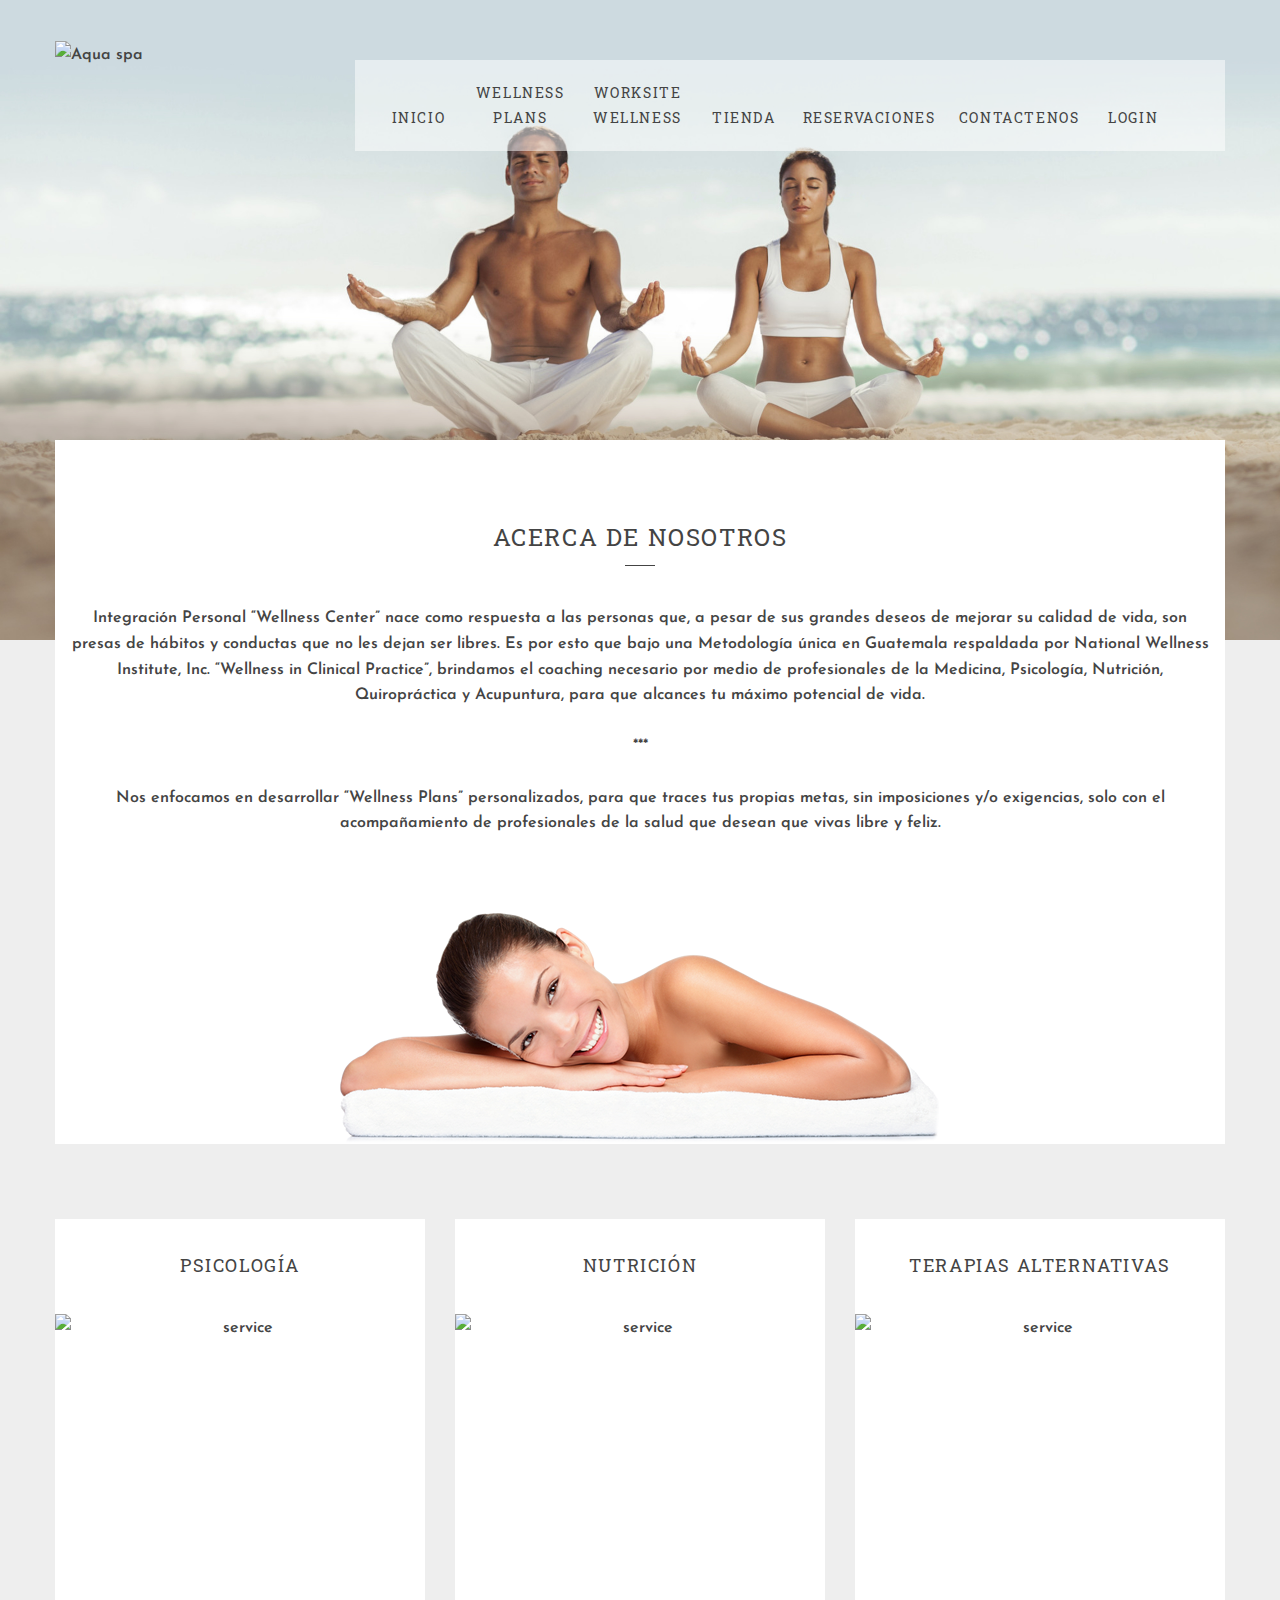
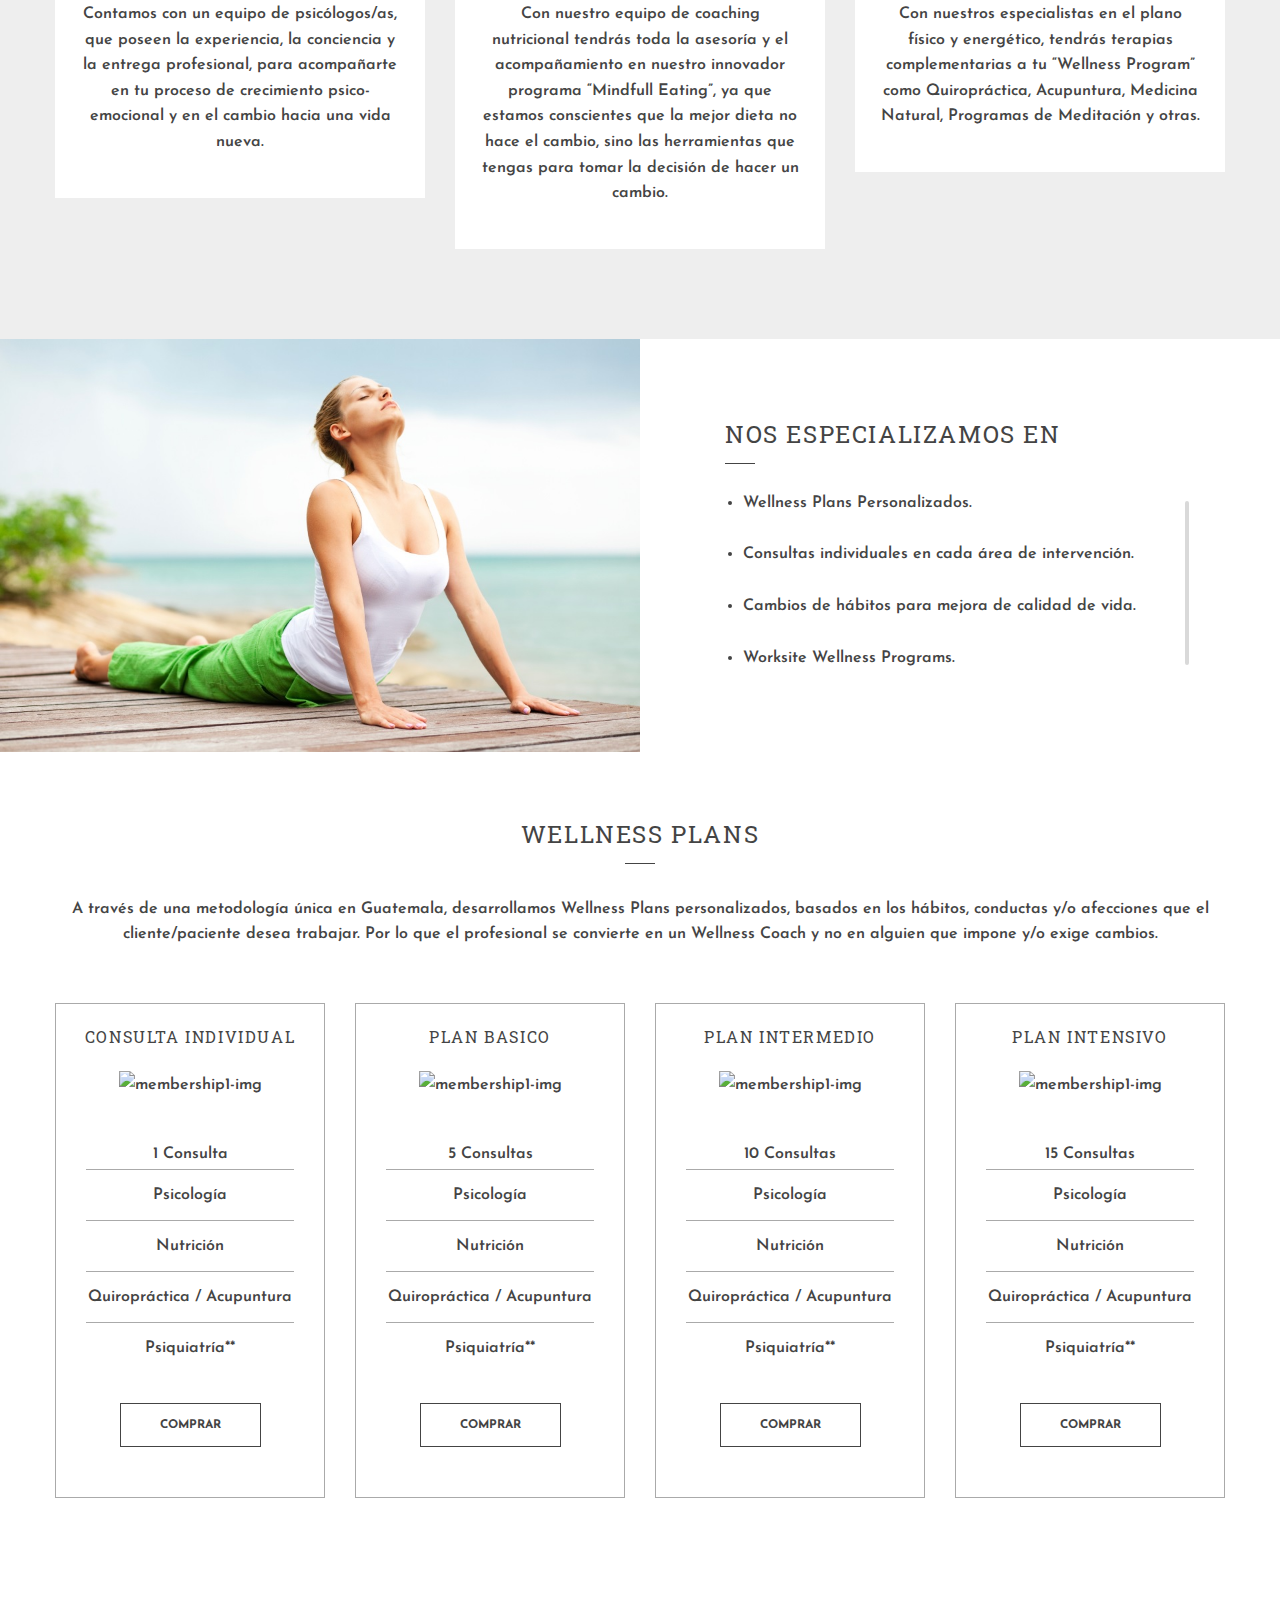
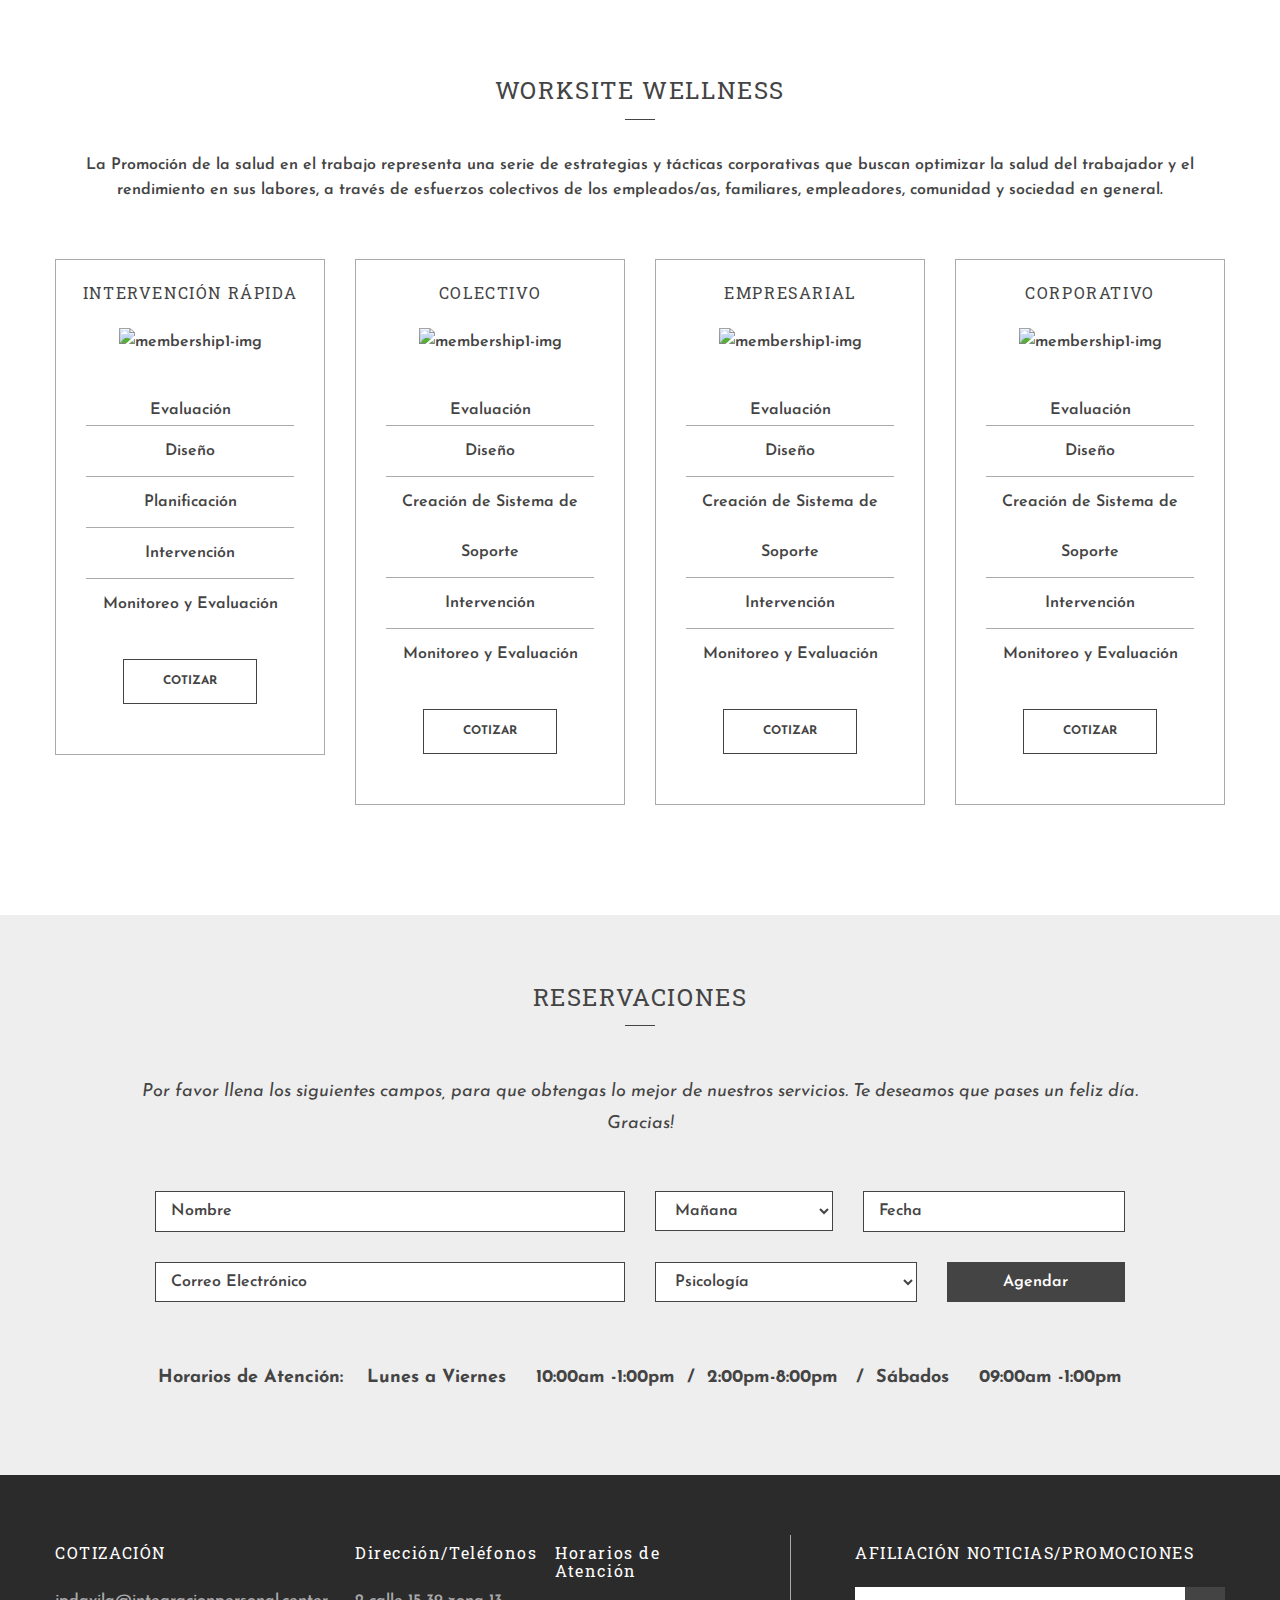
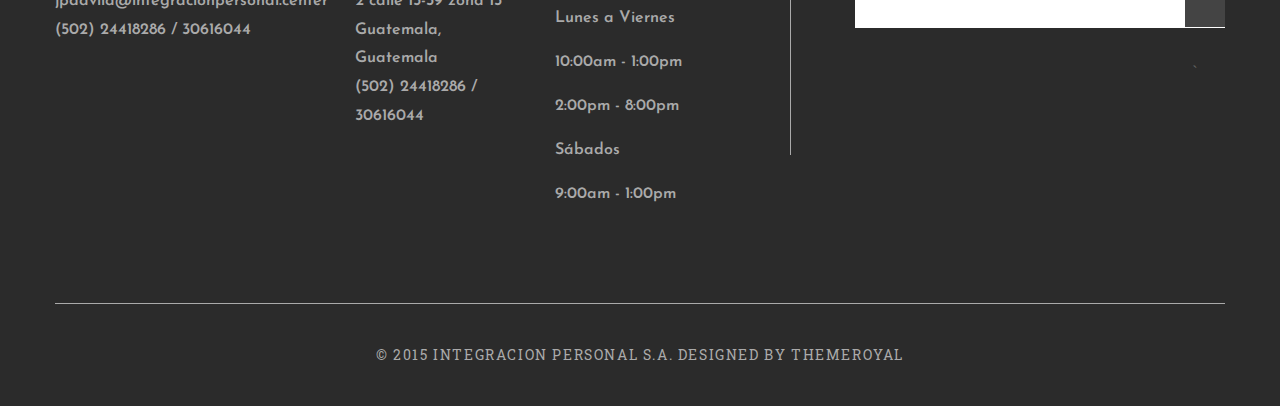
==== commit cd208cc3: "Update index.html" ====
--- a/index.html
+++ b/index.html
@@ -769,16 +769,16 @@
 								<form name="reservation" method="post" action="http://www.integracionpersonal.center/phpscript/reservation.php" class="ro-form ro-reservation-form clearfix">
 									<div class="row">
 										<div class="col-md-6">
-											<input type="text" placeholder="Name" name="Nombre" required="required">
+											<input type="text" placeholder="Nombre" name="Name" required="required">
 											<input type="email" placeholder="Correo Electrónico" name="email" required="required">
 										</div>
 										<div class="col-md-6">
 											<div class="row">
 												<div class="col-md-5">
 													<select name="hour">
-														<option value="Mañana">Morning</option>
-														<option value="Tarde">Afernoon</option>
-														<option value="Noche">Evening</option>
+														<option value="Mañana">Mañana</option>
+														<option value="Tarde">Tarde</option>
+														<option value="Noche">Noche</option>
 													</select>
 												</div>
 												<div class="col-md-7">
@@ -790,10 +790,10 @@
 											<div class="row">
 												<div class="col-md-7">
 													<select name="service">
-														<option value="Psicología">Spa</option>
-														<option value="Nutrición">Massage</option>
-														<option value="Quiropráctica / Acupuntura">Yoga</option>
-														<option value="Psiquiatría">Yoga</option>
+														<option value="Psicología">Psicología</option>
+														<option value="Nutrición">Nutrición</option>
+														<option value="Quiropráctica / Acupuntura">Quiropráctica / Acupuntura</option>
+														<option value="Psiquiatría">Psiauiatría</option>
 													</select>
 												</div>
 												<div class="col-md-5">
@@ -805,8 +805,8 @@
 								</form>
 							</div>
 							<div class="col-xs-12 ro-section-mb-big">
-								<div class="ro-font-size-4 text-center"><b>Horarios de Atención:&nbsp;&nbsp;&nbsp;&nbsp;&nbsp;&nbsp;Lunes a Viernes &nbsp;&nbsp;&nbsp;&nbsp;&nbsp;&nbsp;10:00am -1:00pm&nbsp;&nbsp;/&nbsp;&nbsp;2:00pm-8:00pm</b>
-								<b>Sábados &nbsp;&nbsp;&nbsp;&nbsp;&nbsp;&nbsp;09:00am -1:00pm</b></div>
+								<div class="ro-font-size-4 text-center"><b>Horarios de Atención:&nbsp;&nbsp;&nbsp;&nbsp;Lunes a Viernes &nbsp;&nbsp;&nbsp;&nbsp;10:00am -1:00pm&nbsp;&nbsp;/&nbsp;&nbsp;2:00pm-8:00pm</b>
+								<b>&nbsp;&nbsp;/&nbsp;&nbsp;Sábados &nbsp;&nbsp;&nbsp;&nbsp;09:00am -1:00pm</b></div>
 							</div>
 						</div>
 					</div>
@@ -837,7 +837,7 @@
 								<div class="ro-footer-separator"></div>
 							</div>
 							<div class="col-lg-4 col-md-12 col-sm-7 col-xs-12 ro-footer-item">
-								<h5>AFILIACIÓN NOTICIAS/PROMOCIONES SIGNUP</h5>
+								<h5>AFILIACIÓN NOTICIAS/PROMOCIONES</h5>
 								<div class="ro-footer-newletter">
 									<input type="text"><a href="##"><i class="icon-basic-mail-open-text"></i></a>
 								</div>
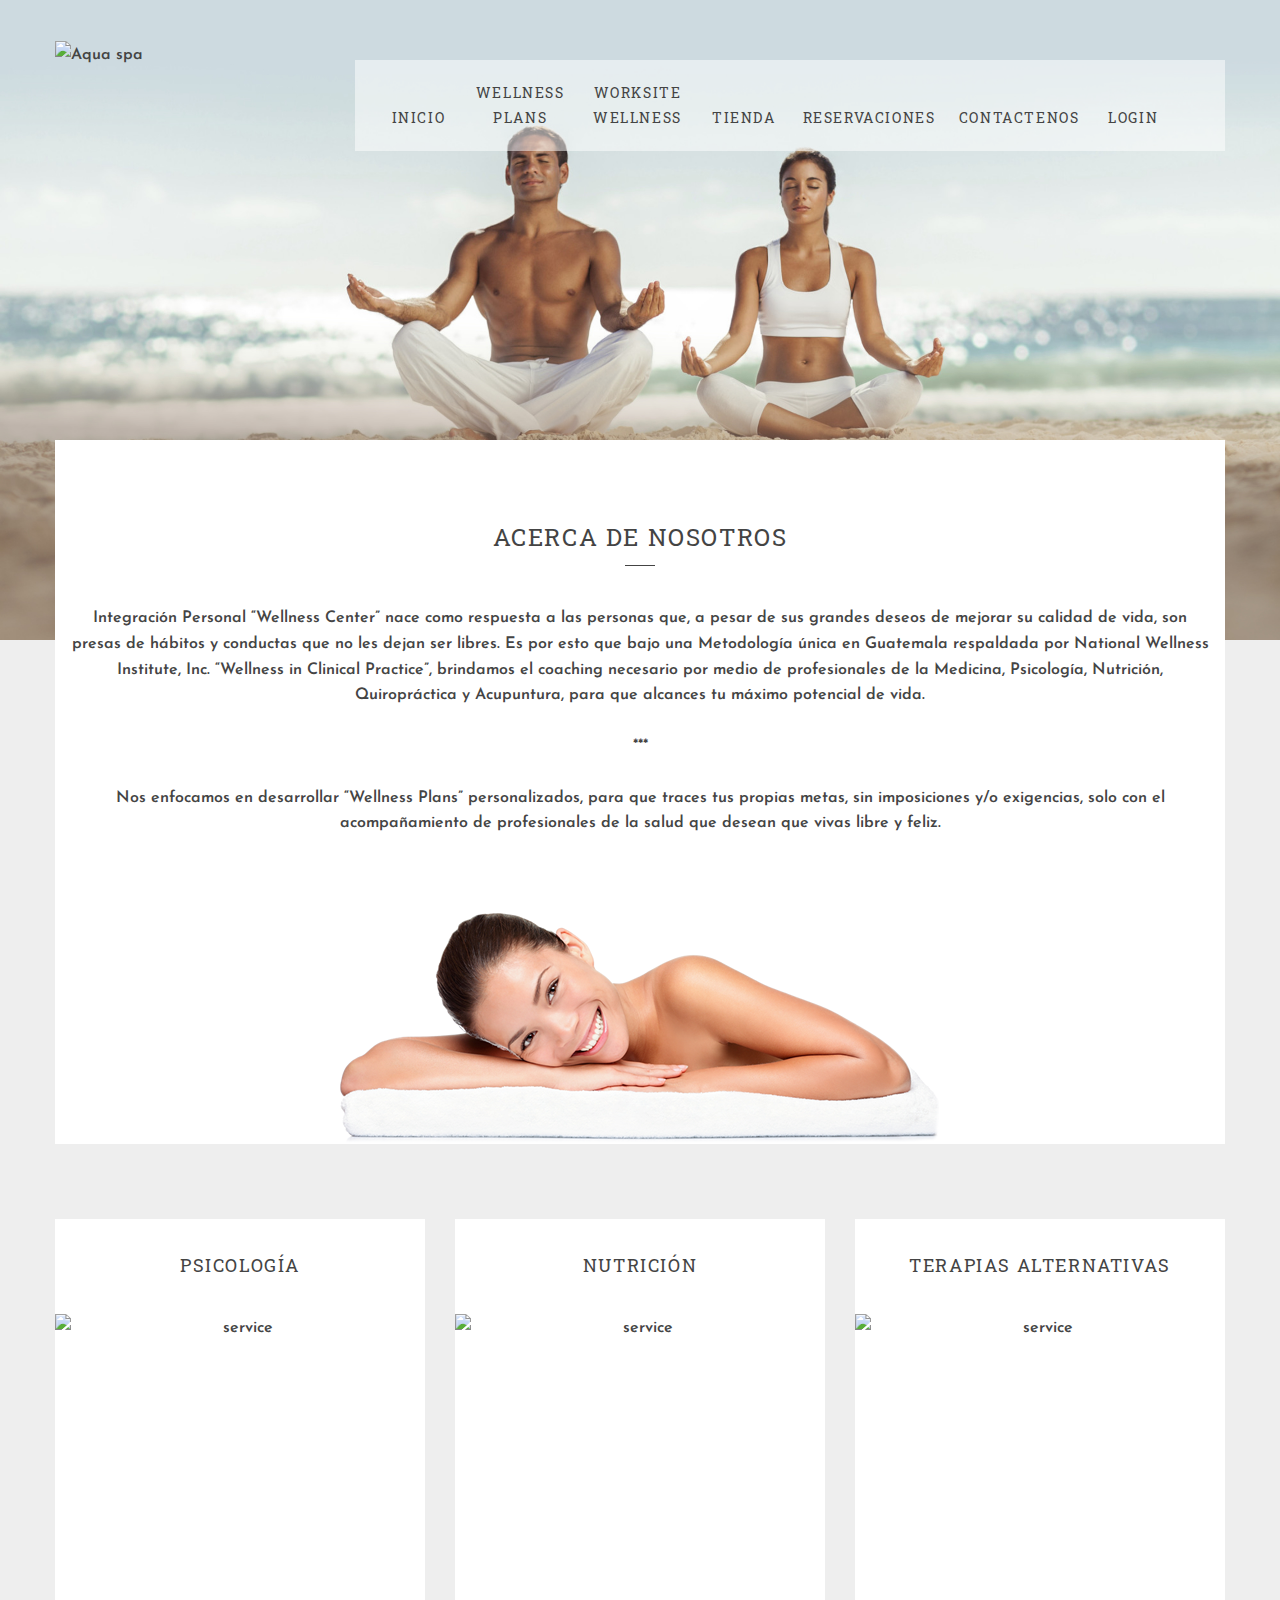
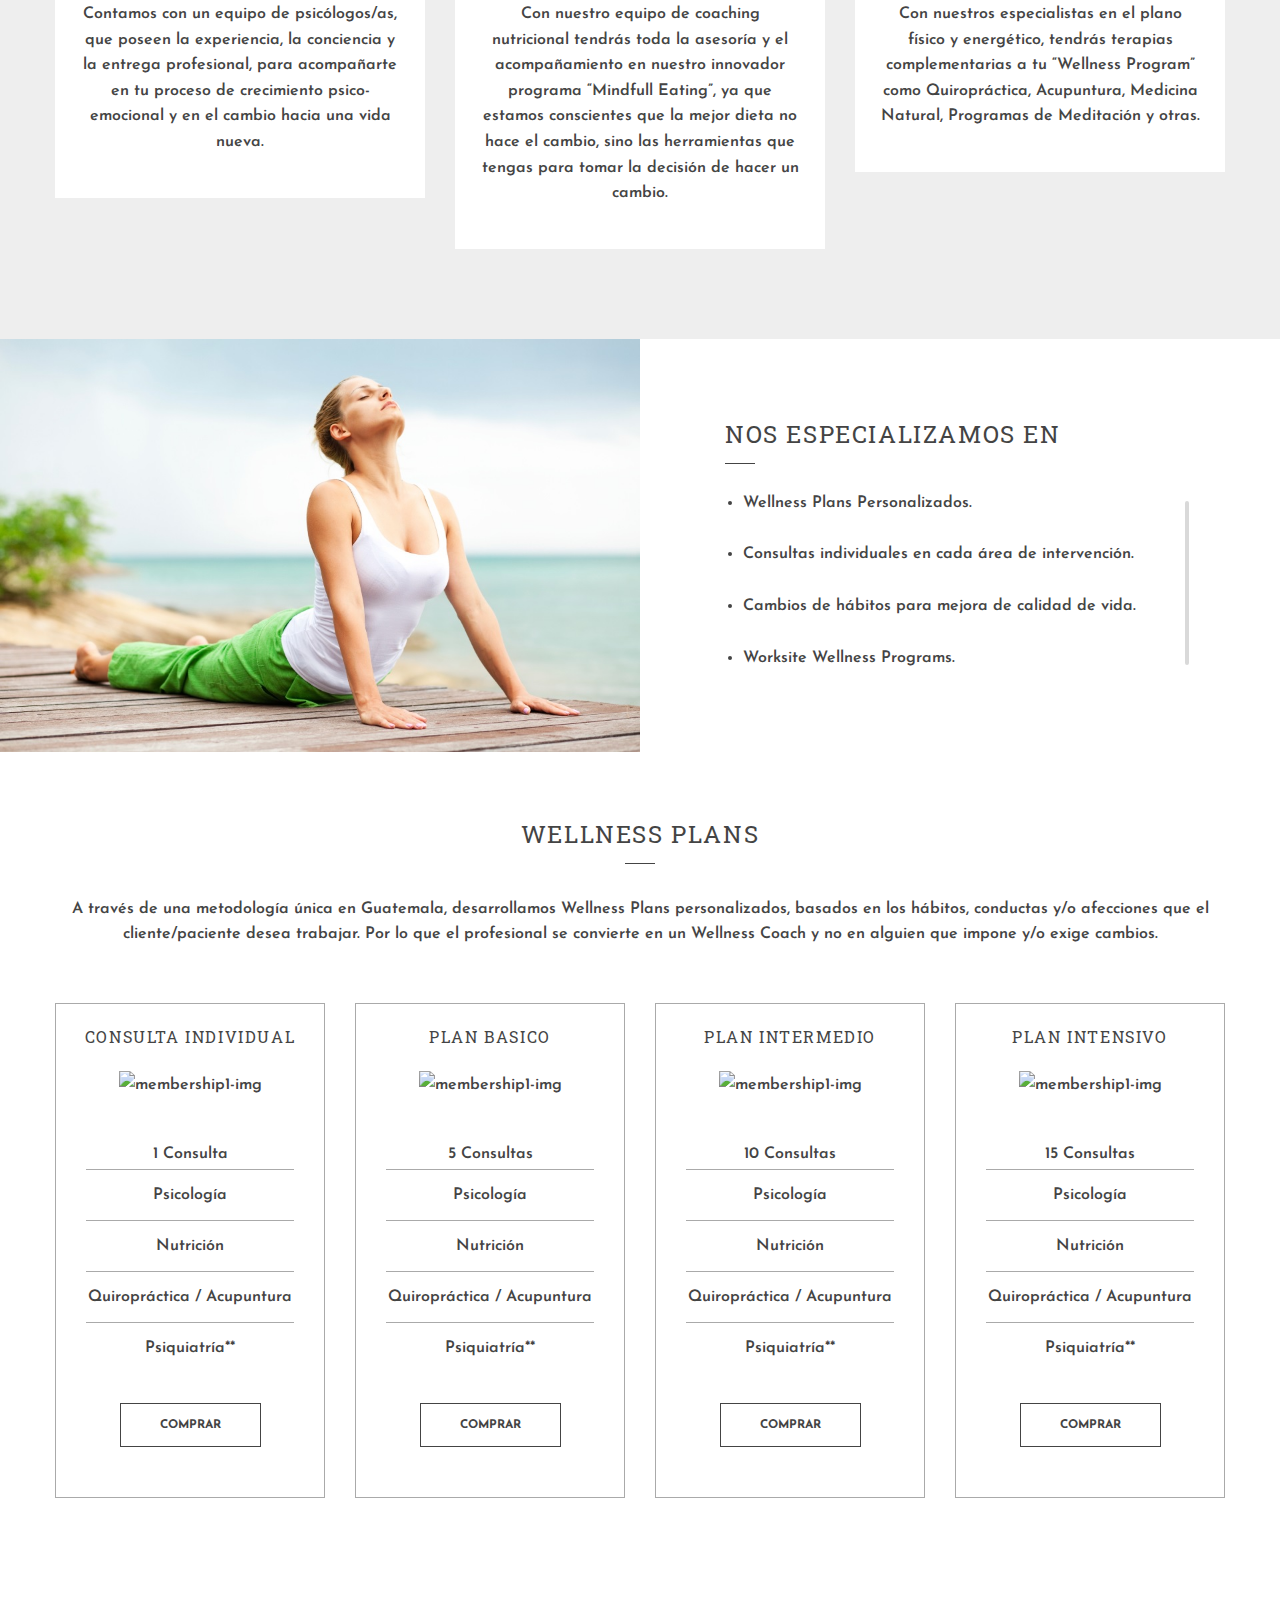
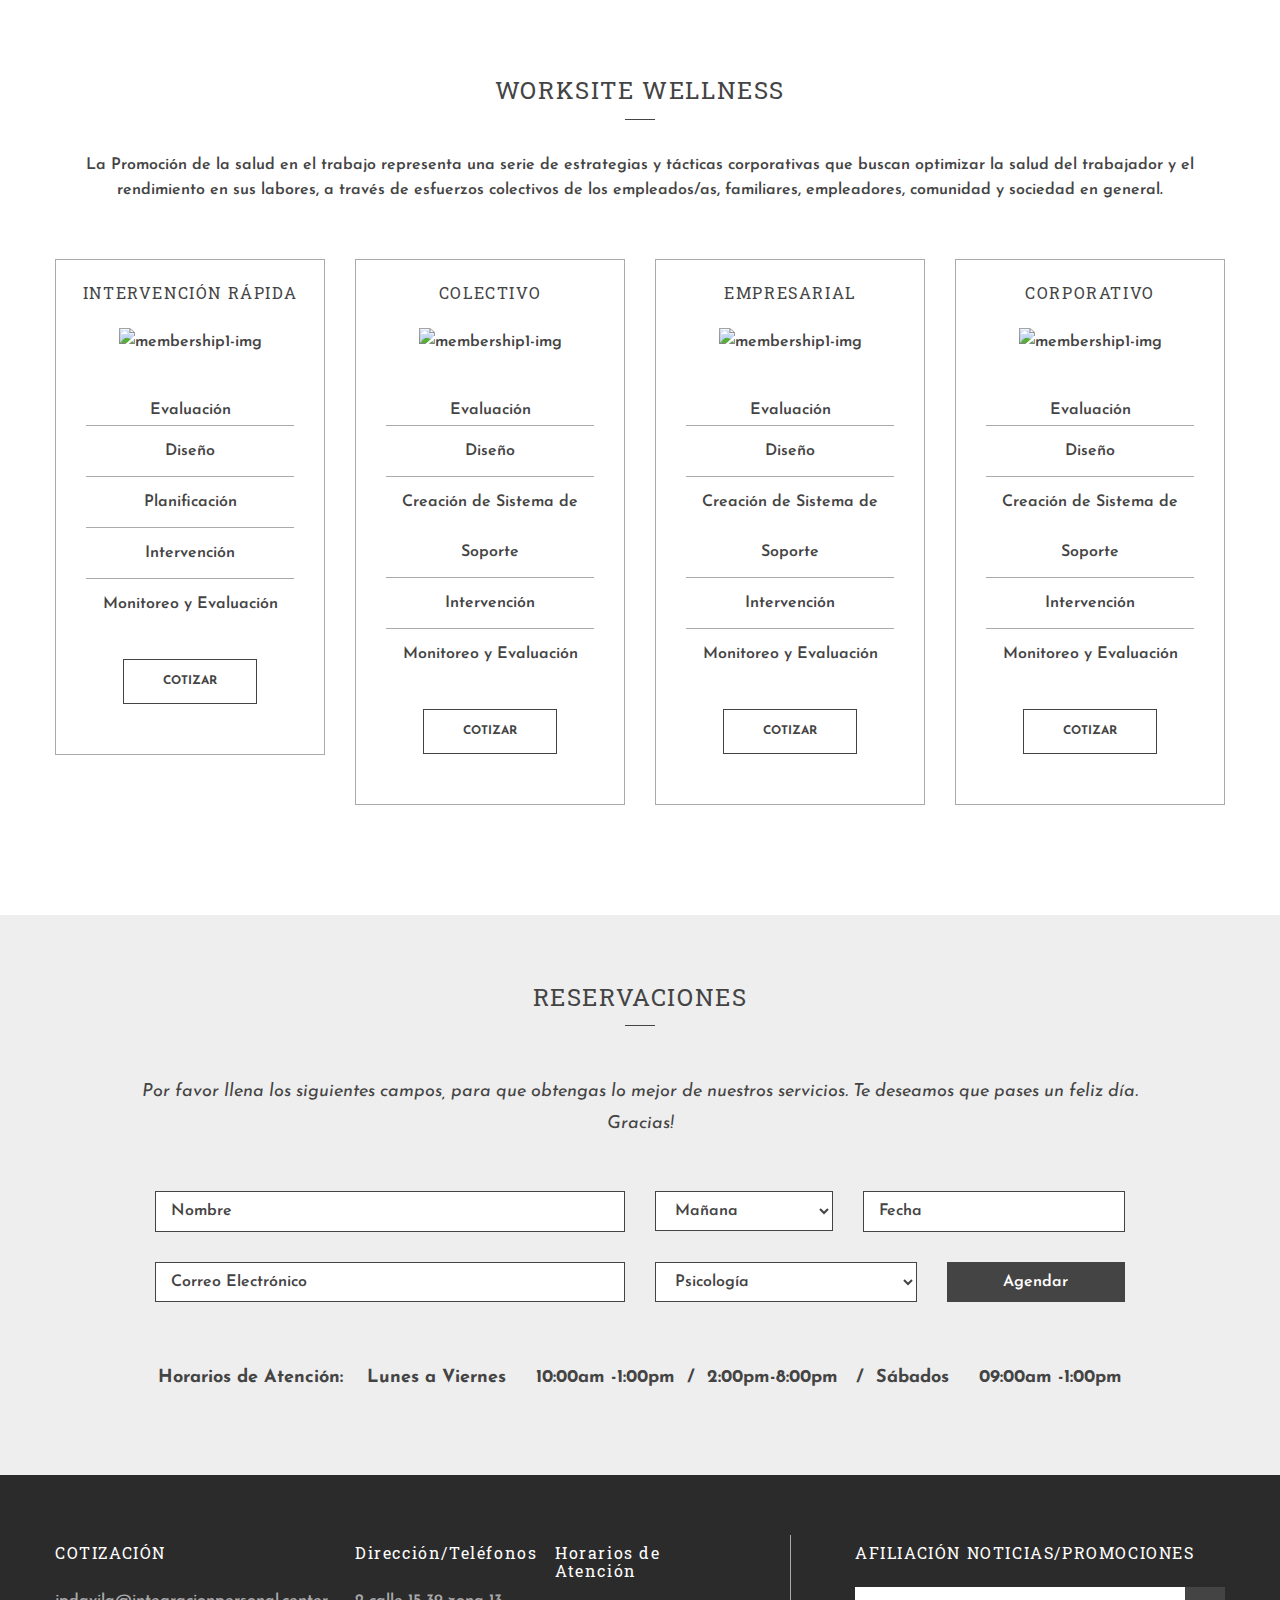
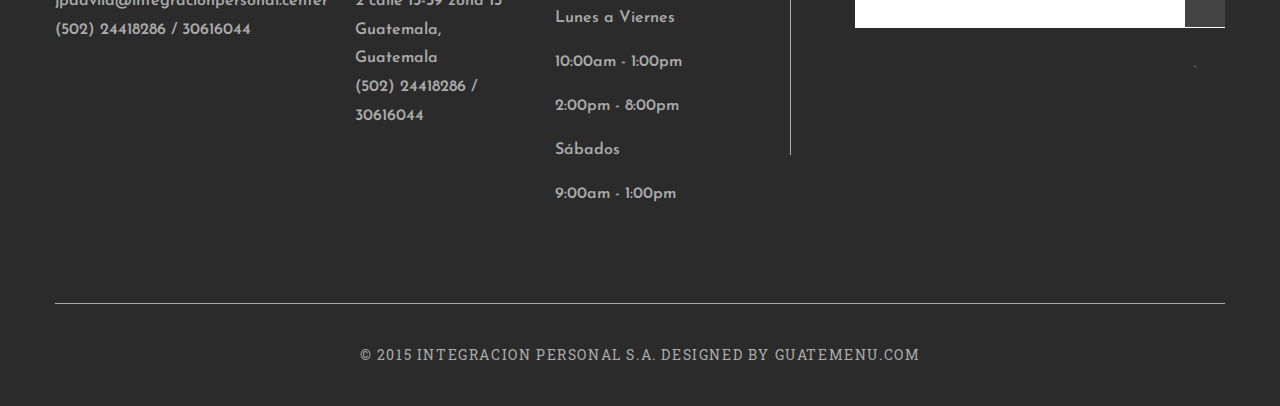
==== commit d267cf91: "Update index.html" ====
--- a/index.html
+++ b/index.html
@@ -856,7 +856,7 @@
 						</div>
 					</div>
 					<div class="ro-foot-footer">
-						<h6>© 2015 INTEGRACION PERSONAL S.A. DESIGNED BY THEMEROYAL</h6>
+						<h6>© 2015 INTEGRACION PERSONAL S.A. DESIGNED BY GUATEMENU.COM</h6>
 					</div>
 				</div>
 			</footer>
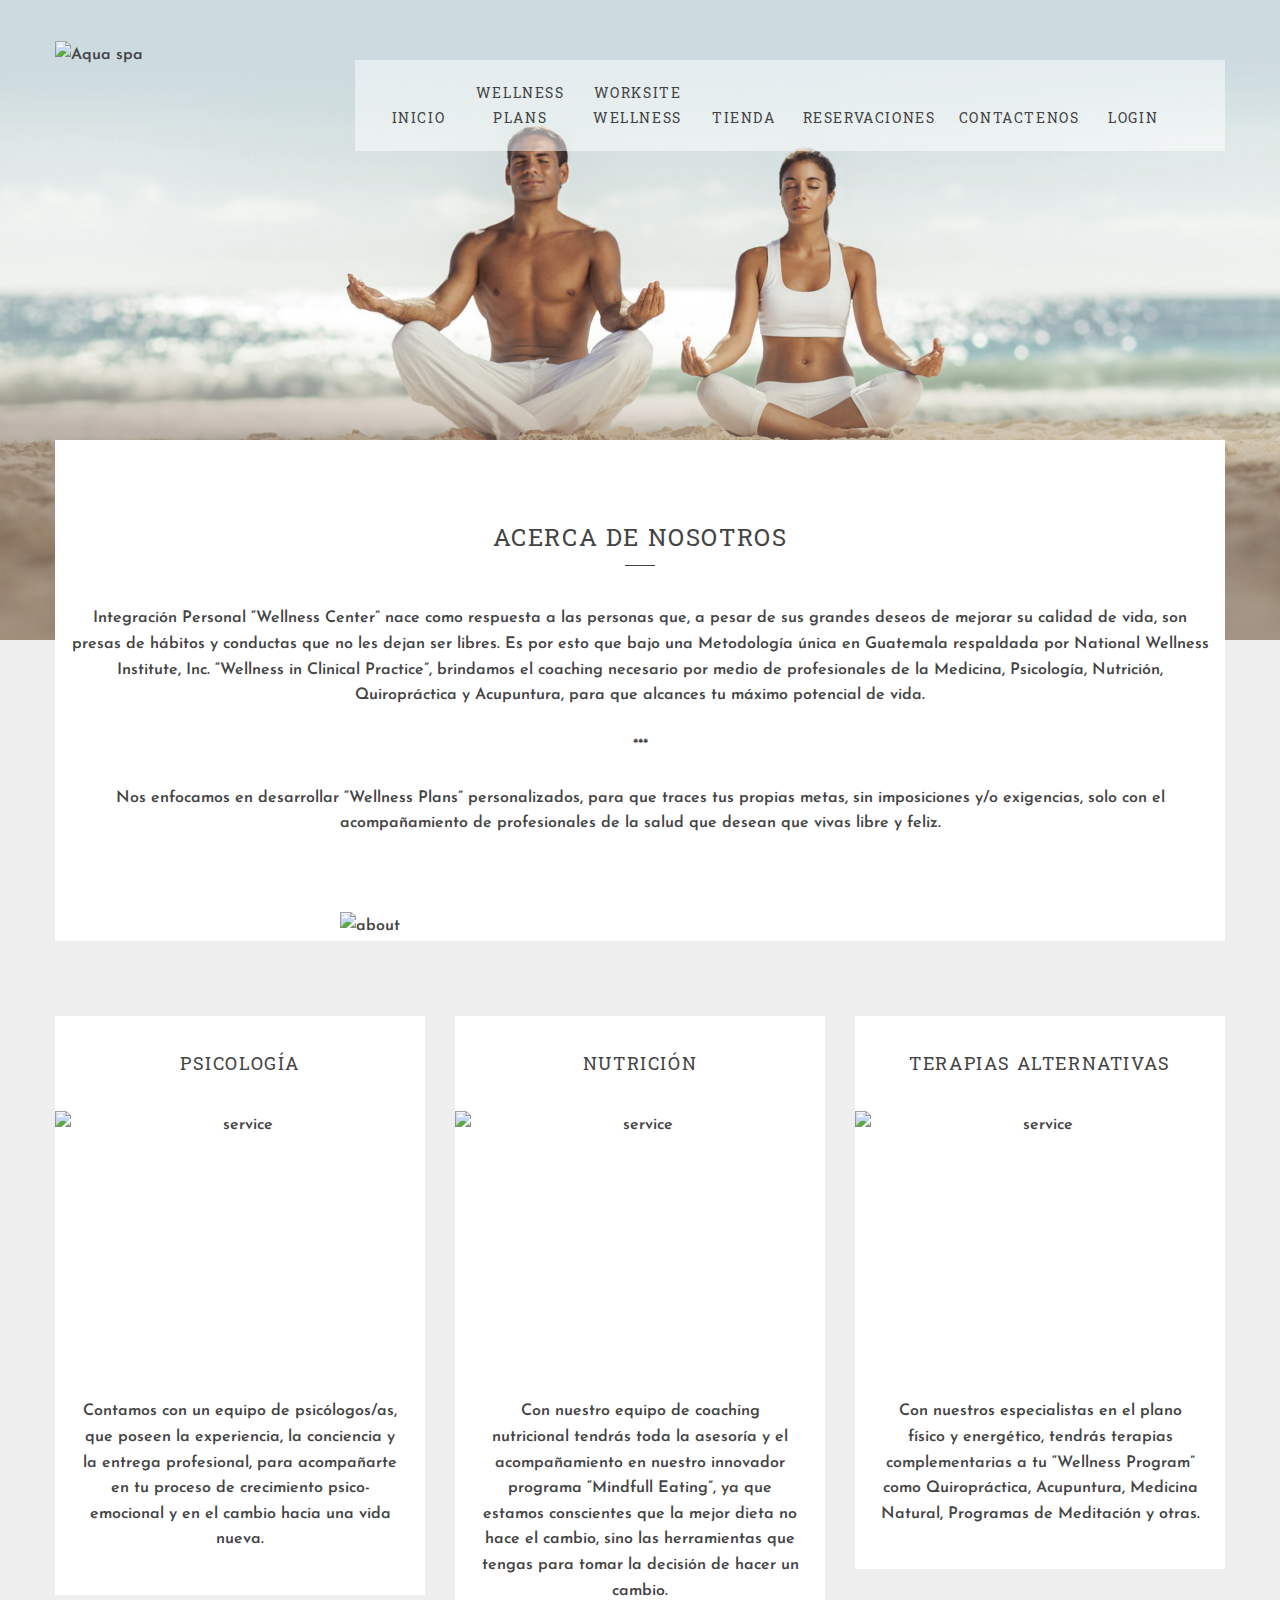
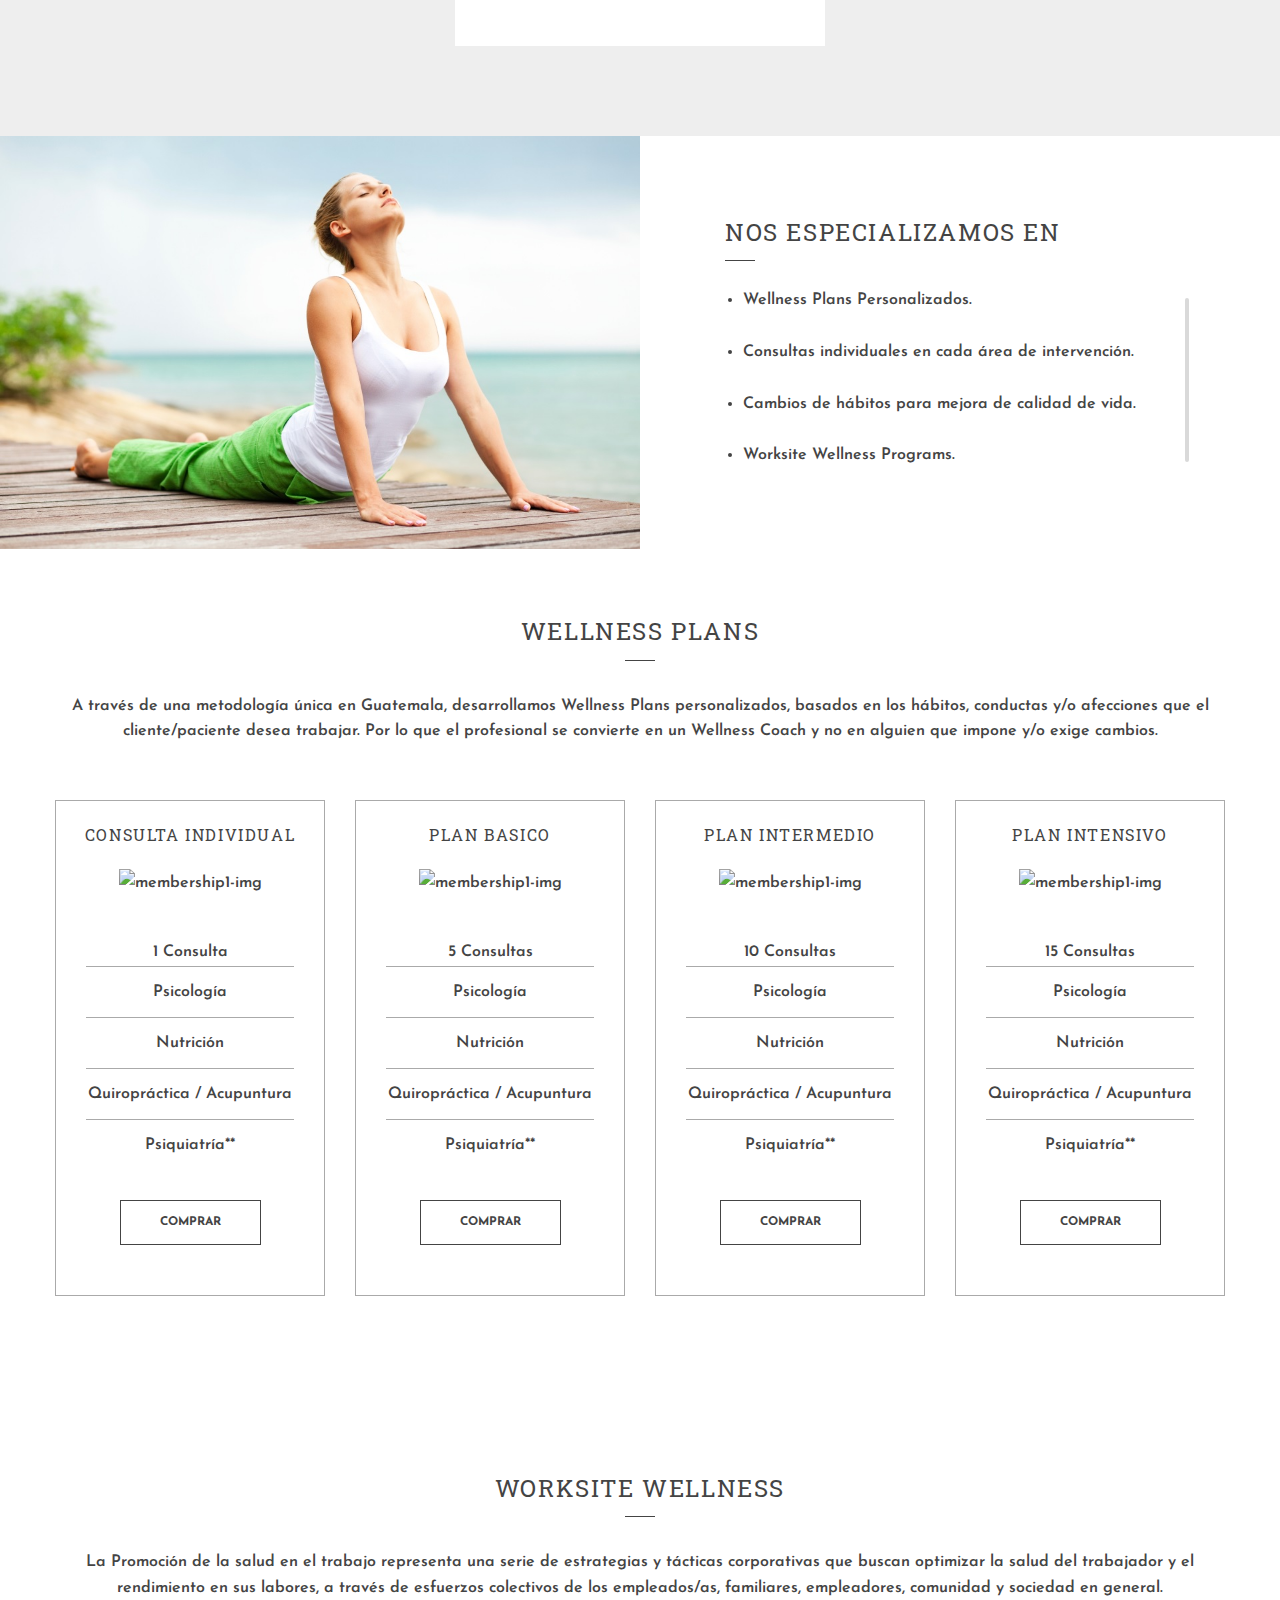
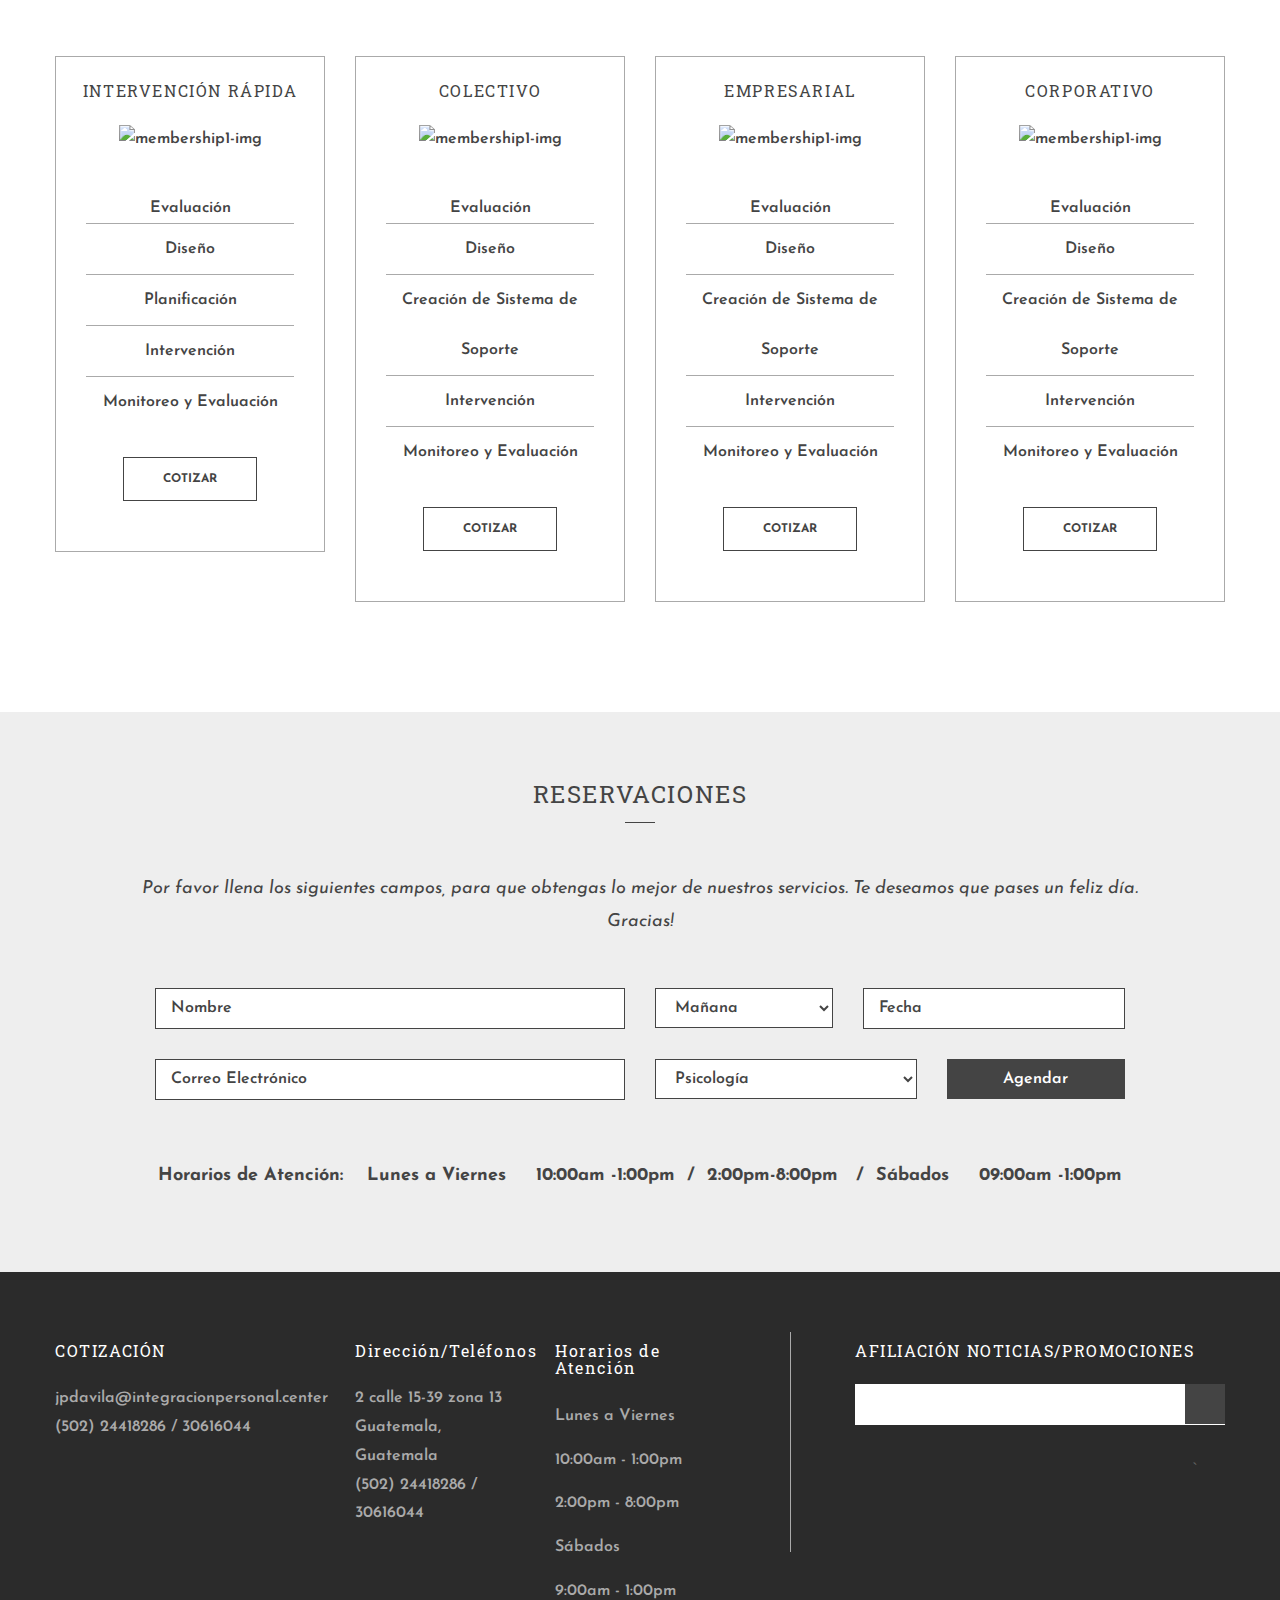
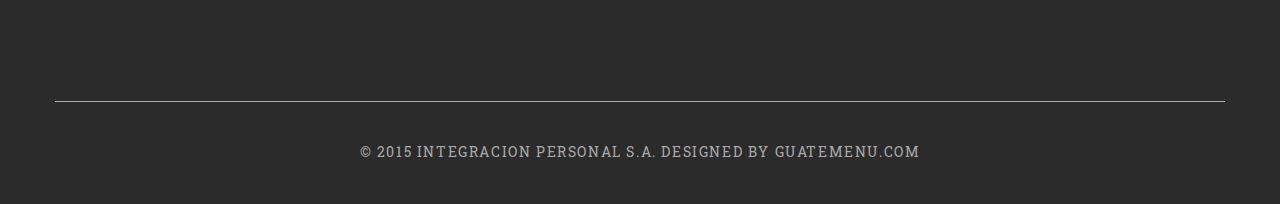
==== commit 74415213: "Update index.html" ====
--- a/index.html
+++ b/index.html
@@ -91,7 +91,7 @@
 Nos enfocamos en desarrollar “Wellness Plans”  personalizados, para que traces tus propias metas, sin imposiciones y/o exigencias, solo con el acompañamiento de profesionales de la salud que desean que vivas libre y feliz.  
 
 									</p>
-								<div class="ro-image"><img src="./contenido/about.jpg" alt="about"style="width:599px;height:232px;"></div>
+								<div class="ro-image"><img src="https://cloud.githubusercontent.com/assets/15932815/11381146/eb1b6212-92bf-11e5-816c-1ef7d7c3b62c.png" alt="about"style="width:599px;height:232px;"></div>
 							</div>
 						</div>
 					</div>
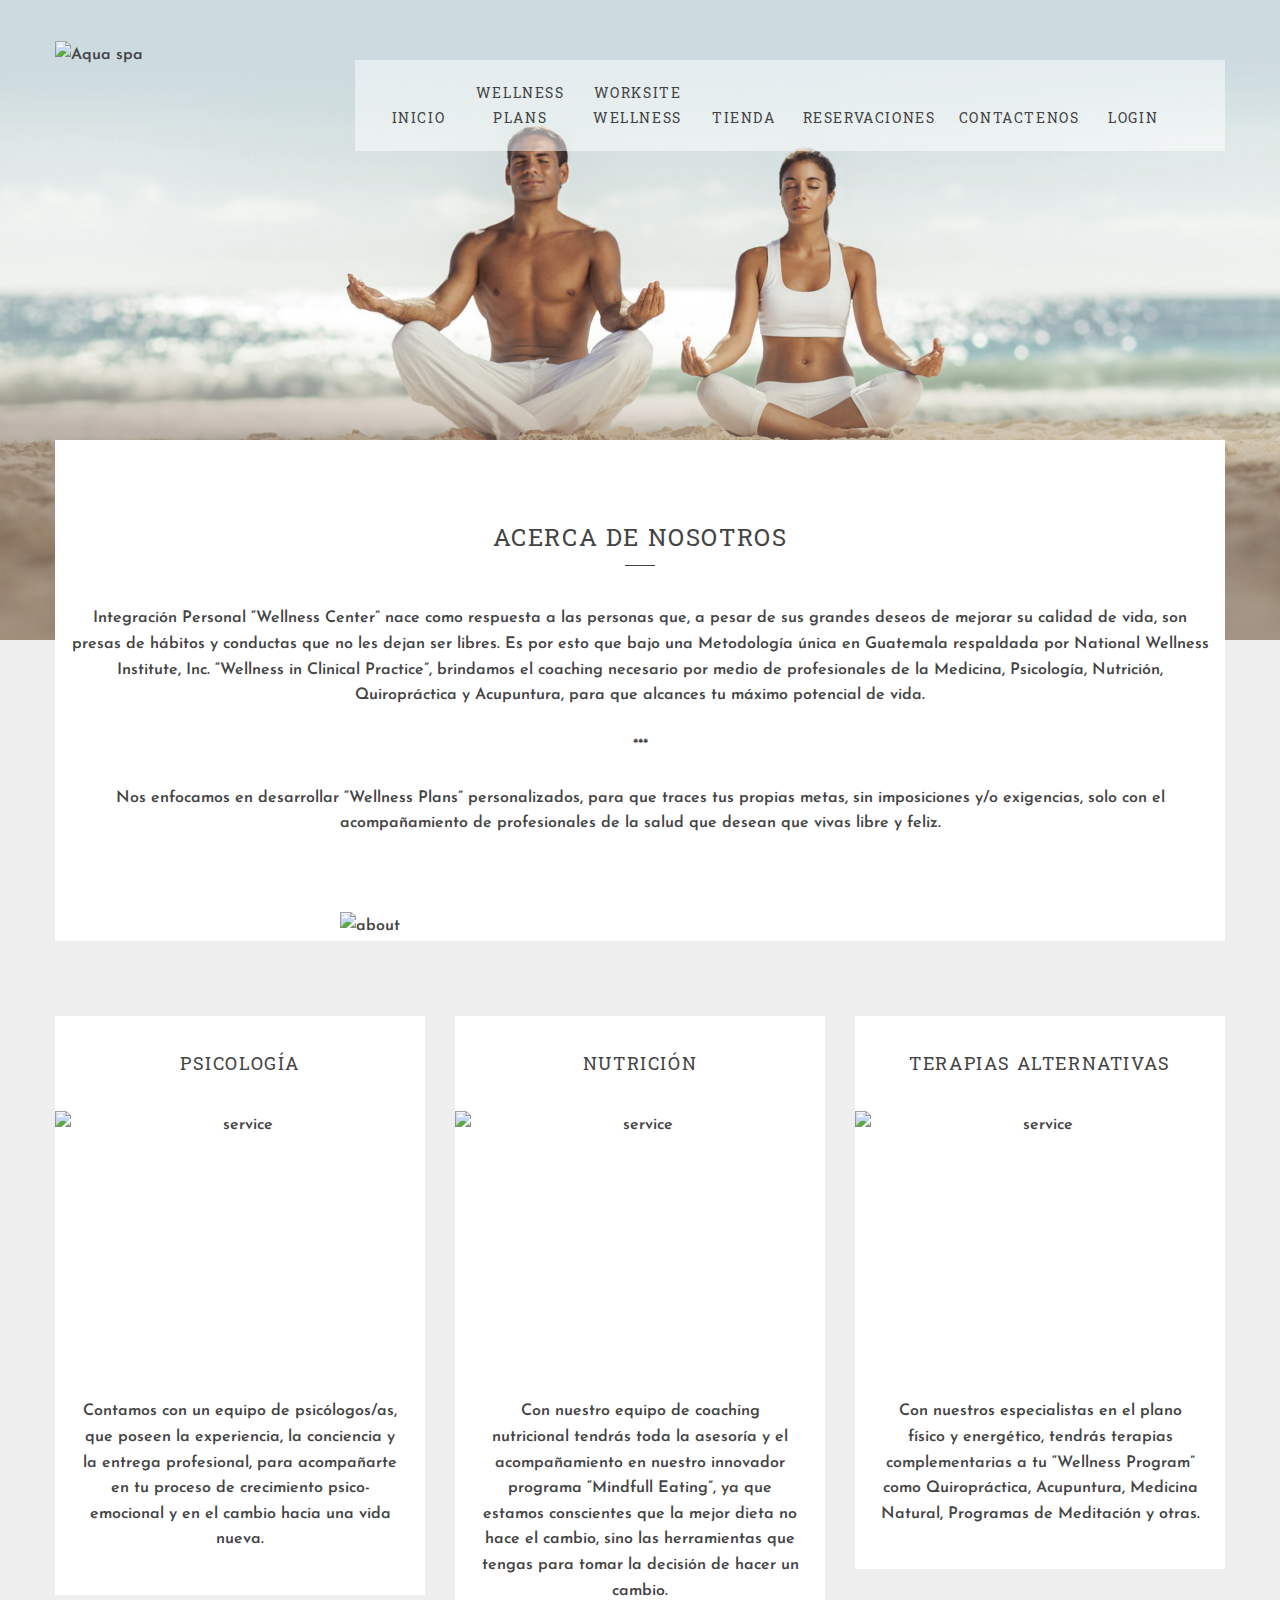
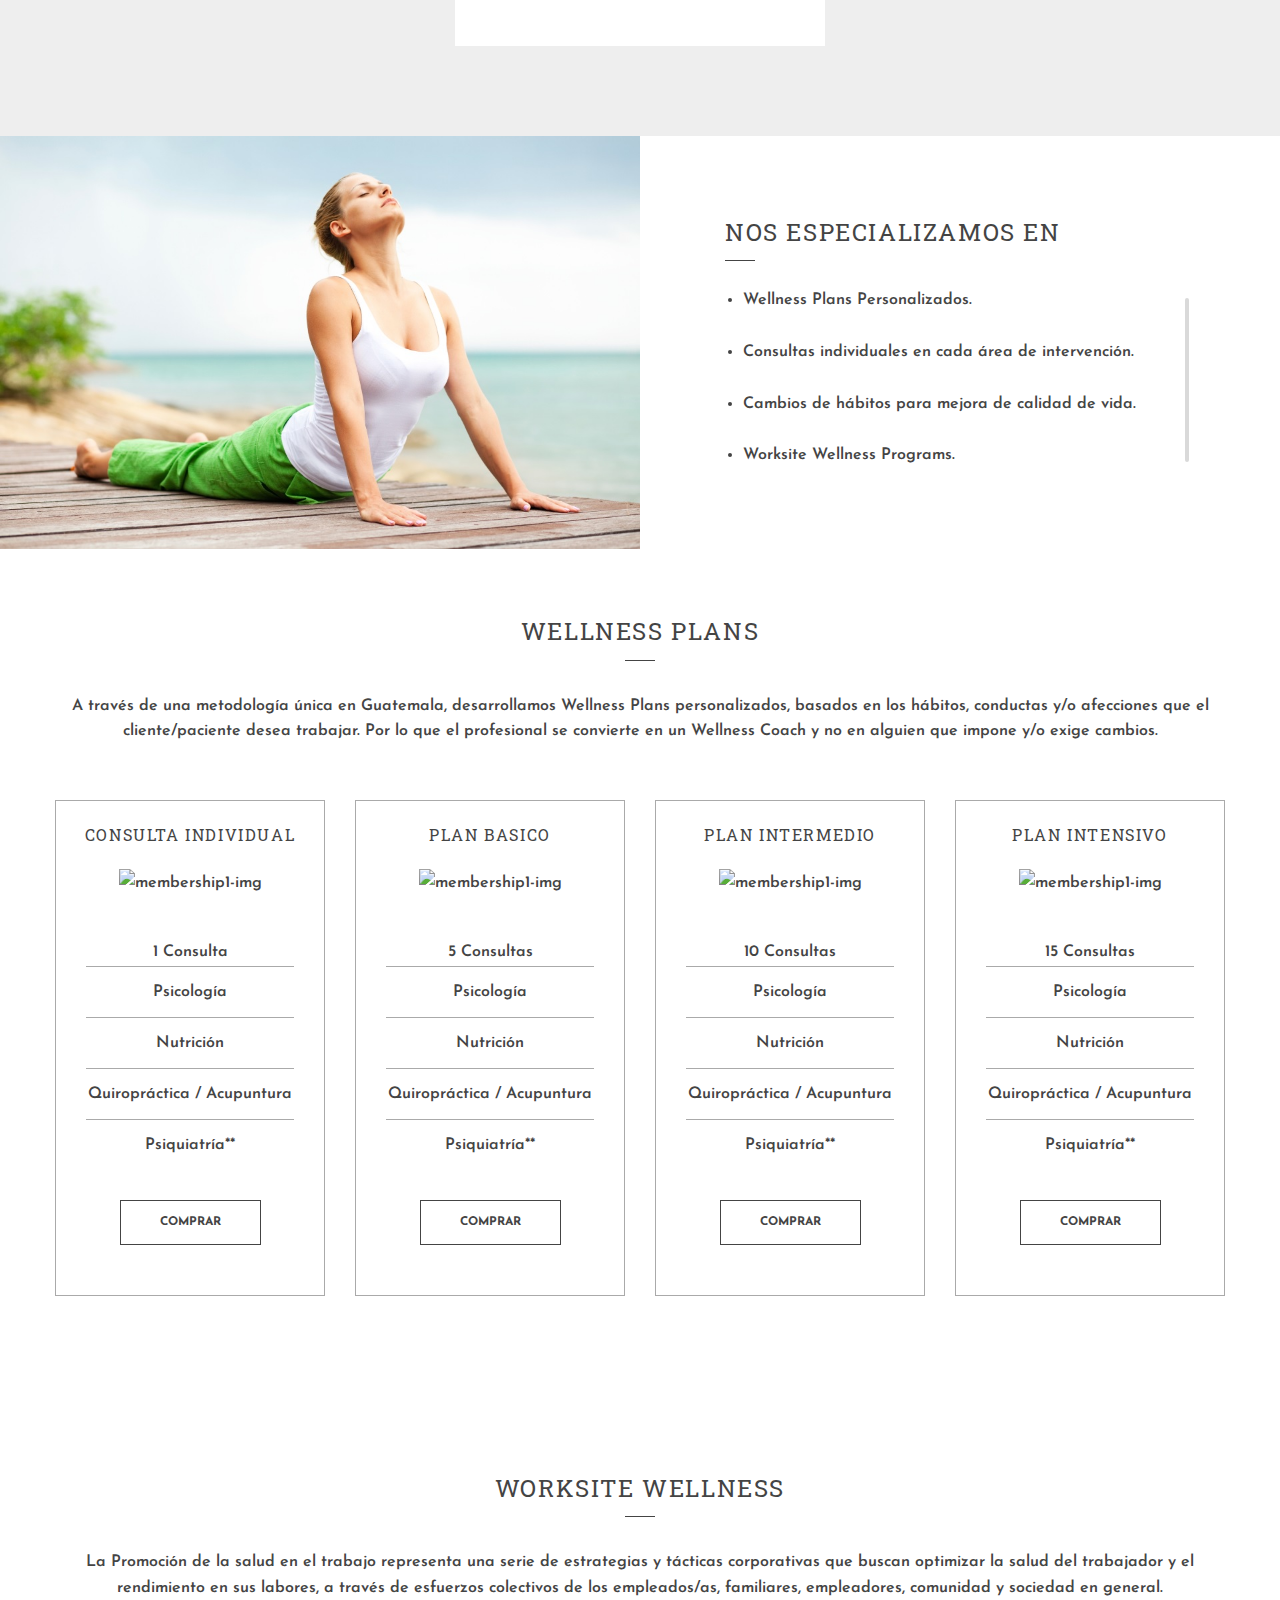
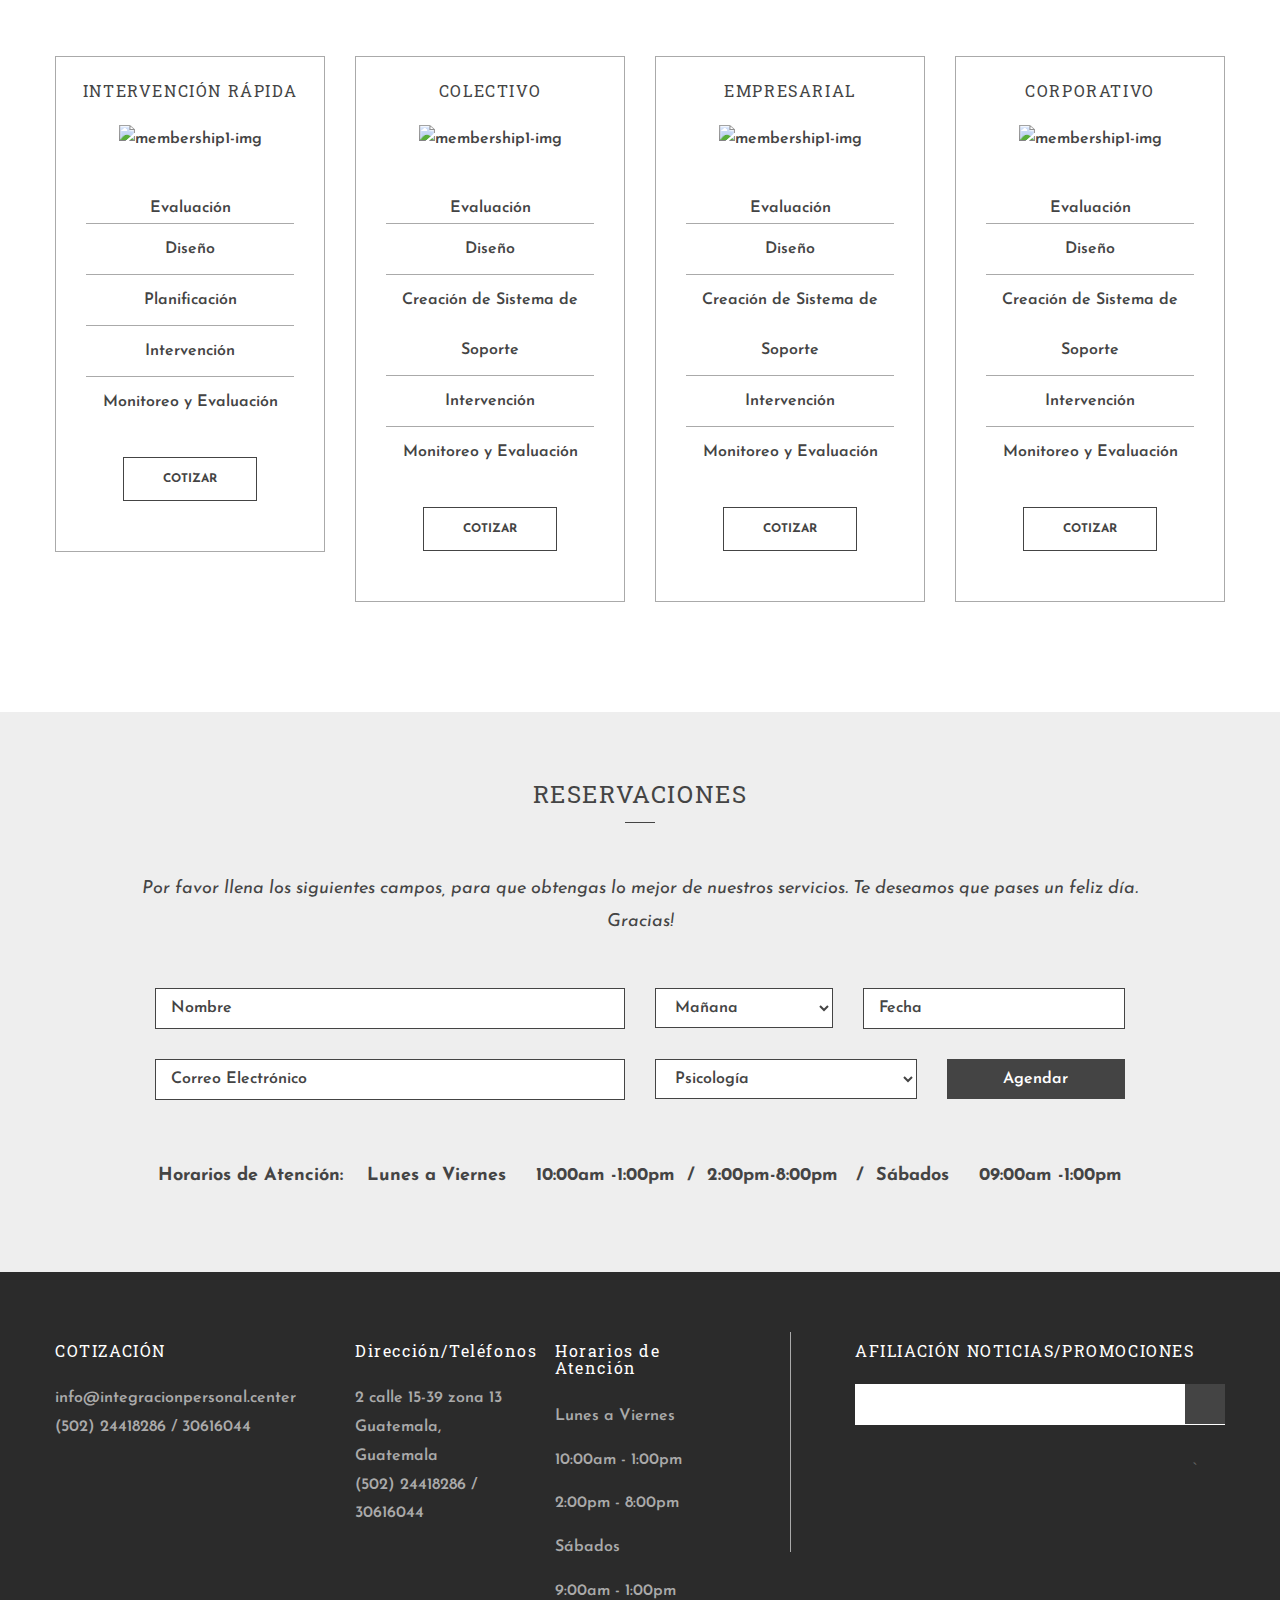
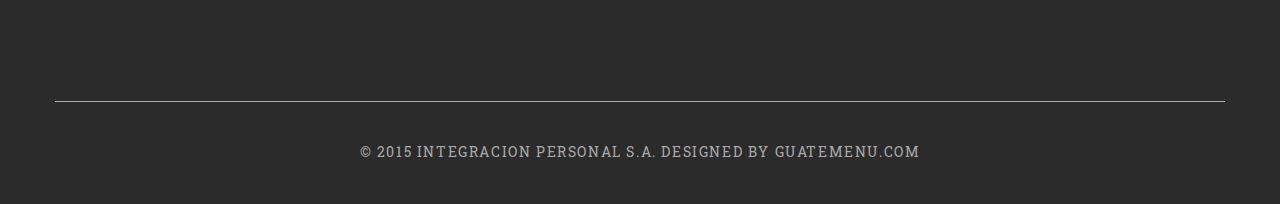
==== commit 344f0d34: "Update index.html" ====
--- a/index.html
+++ b/index.html
@@ -56,7 +56,7 @@
 							<li><a href="http://www.integracionpersonal.center/shop.html">TIENDA</a></li>
 							<li><a href="http://www.integracionpersonal.center/reservation.html">RESERVACIONES</a></li>
 							<li><a href="http://www.integracionpersonal.center/contactenos.html">CONTACTENOS</a></li>
-							<li><a href="sistema/index.html">LOGIN</a></li>
+							<li><a href="http://173.204.12.100:8888/index.html" target="_blank">LOGIN</a></li>
 						</ul>
 						<div id="ro-hamburger" class="ro-hamburger visible-xs pull-right"><span></span></div>
 					</div>
@@ -552,7 +552,7 @@
 												<div class="ro-overlay">
 													<div class="ro-cell-vertical-wrapper">
 														<div class="ro-cell-middle">
-															<h1><span class="ro-small"></span>Q. 350.00</h1>
+															<h1><span class="ro-small"></span>Q. 300.00</h1>
 															<h5>por consulta</h5>
 														</div>
 													</div>
@@ -819,7 +819,7 @@
 						<div class="row">
 							<div class="col-lg-3 col-md-4 col-sm-7 col-xs-12 ro-footer-item">
 								<h5>COTIZACIÓN</h5>
-								<p>jpdavila@integracionpersonal.center<br>(502) 24418286 / 30616044 </p> <!--<a href="##" class="ro-btn-bd-1 hvr-radial-out">WANT TO SUBCRIBLE US ?</a>//-->
+								<p>info@integracionpersonal.center<br>(502) 24418286 / 30616044 </p> <!--<a href="##" class="ro-btn-bd-1 hvr-radial-out">WANT TO SUBCRIBLE US ?</a>//-->
 							</div>
 							<div class="col-lg-2 col-md-4 col-sm-5 col-xs-12 ro-footer-item">
 								<h5>Dirección/Teléfonos</h5>
